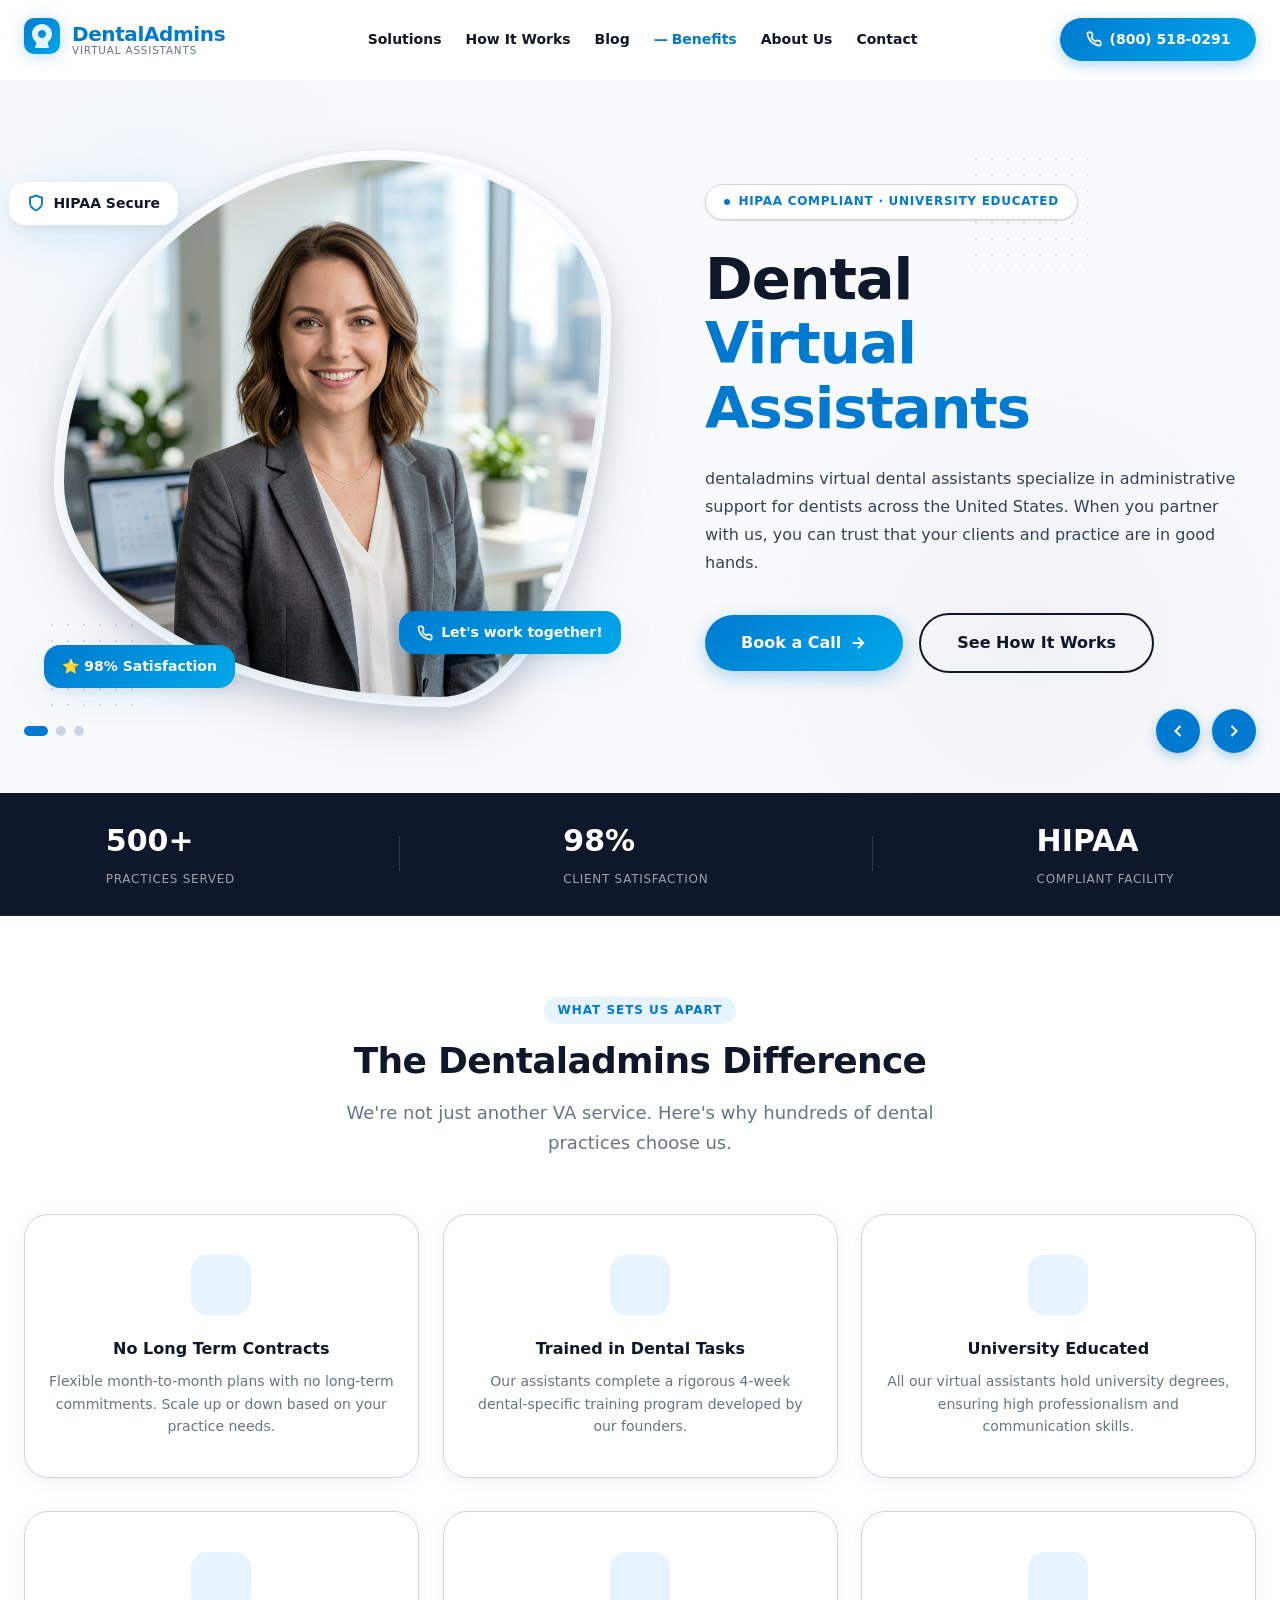
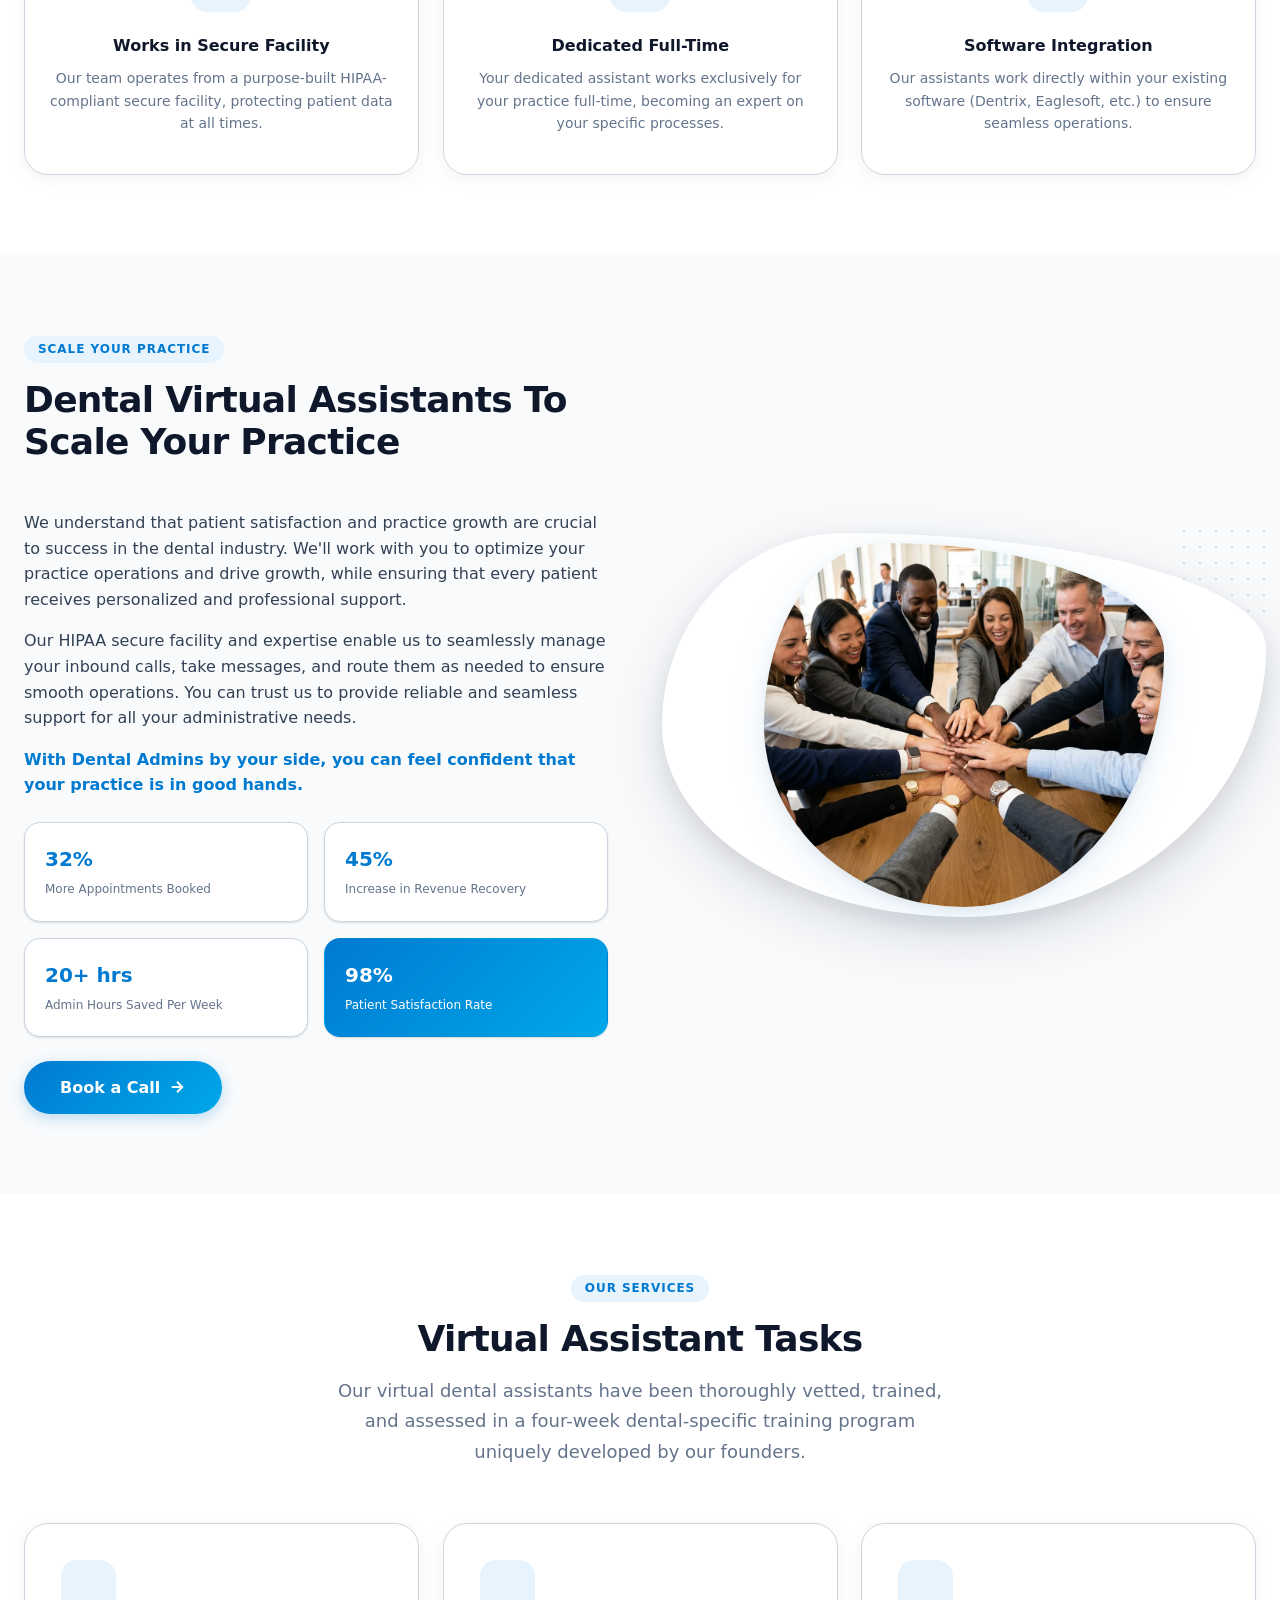
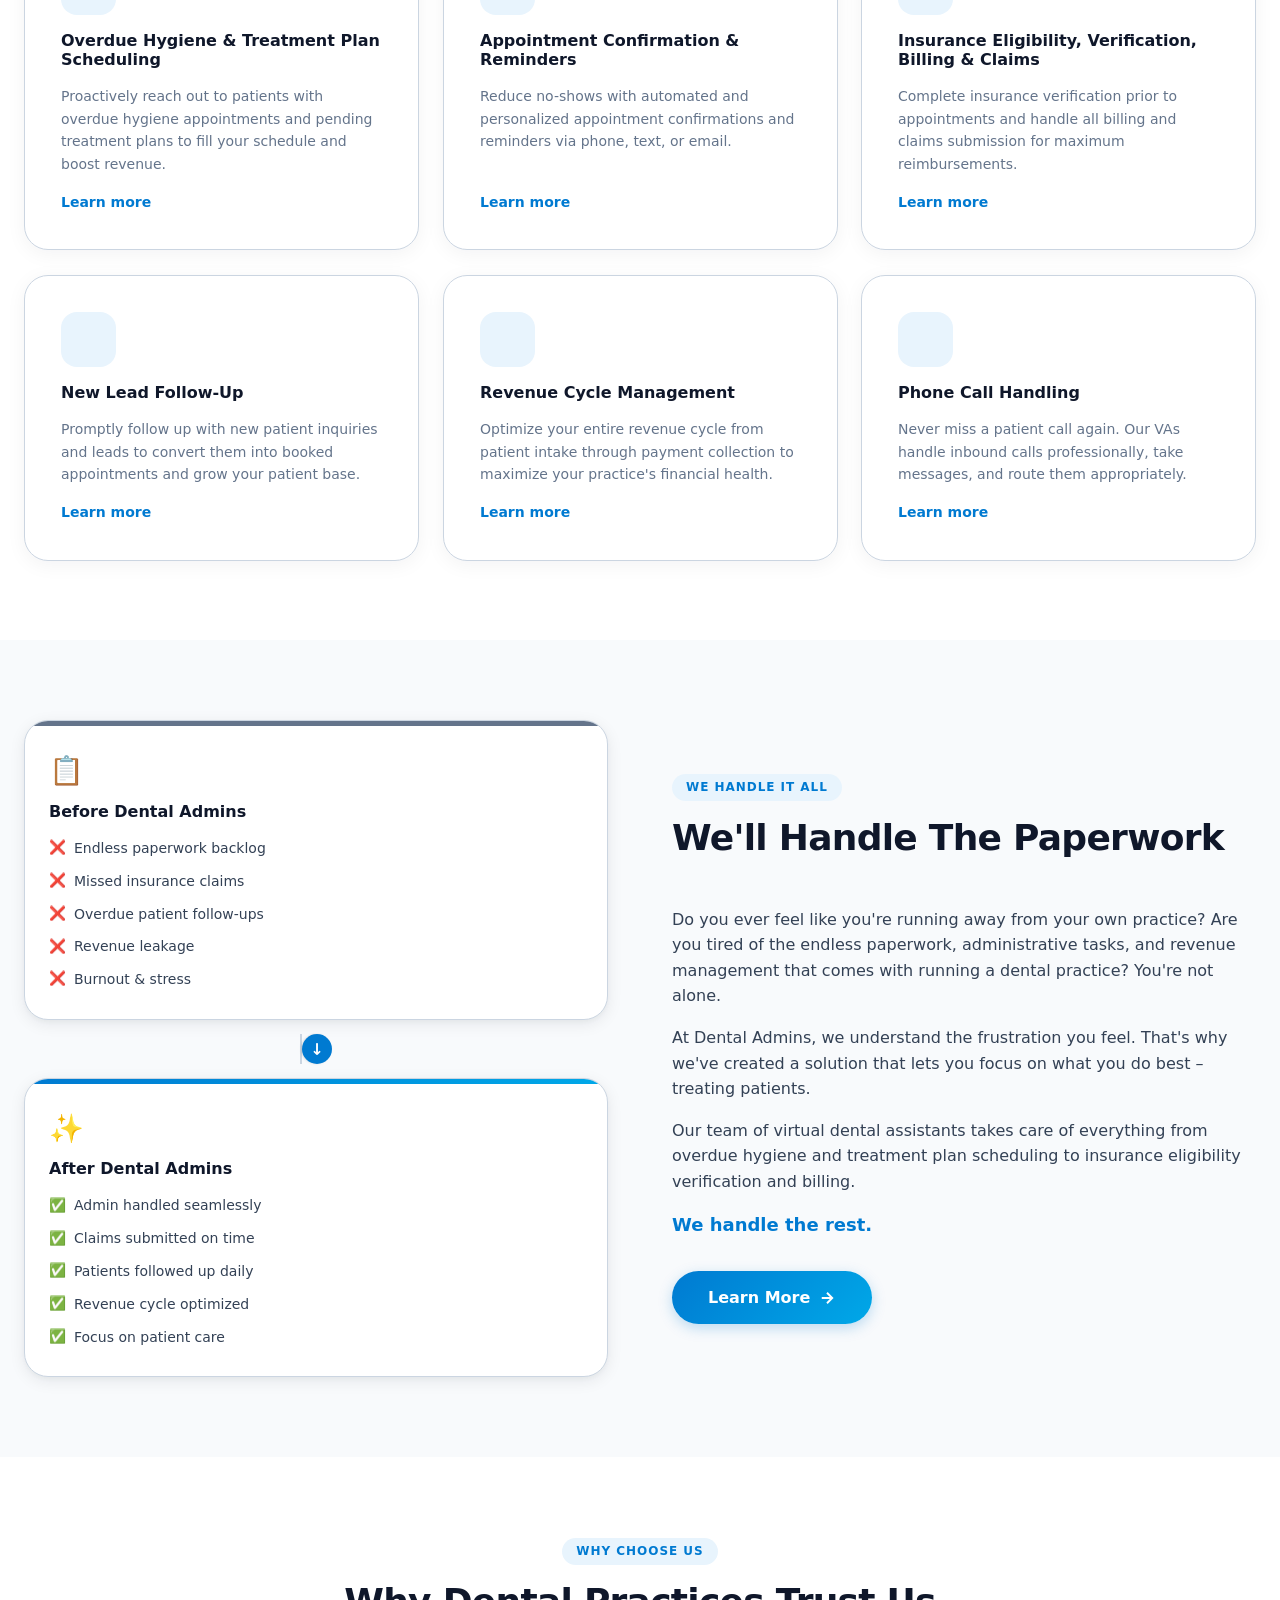
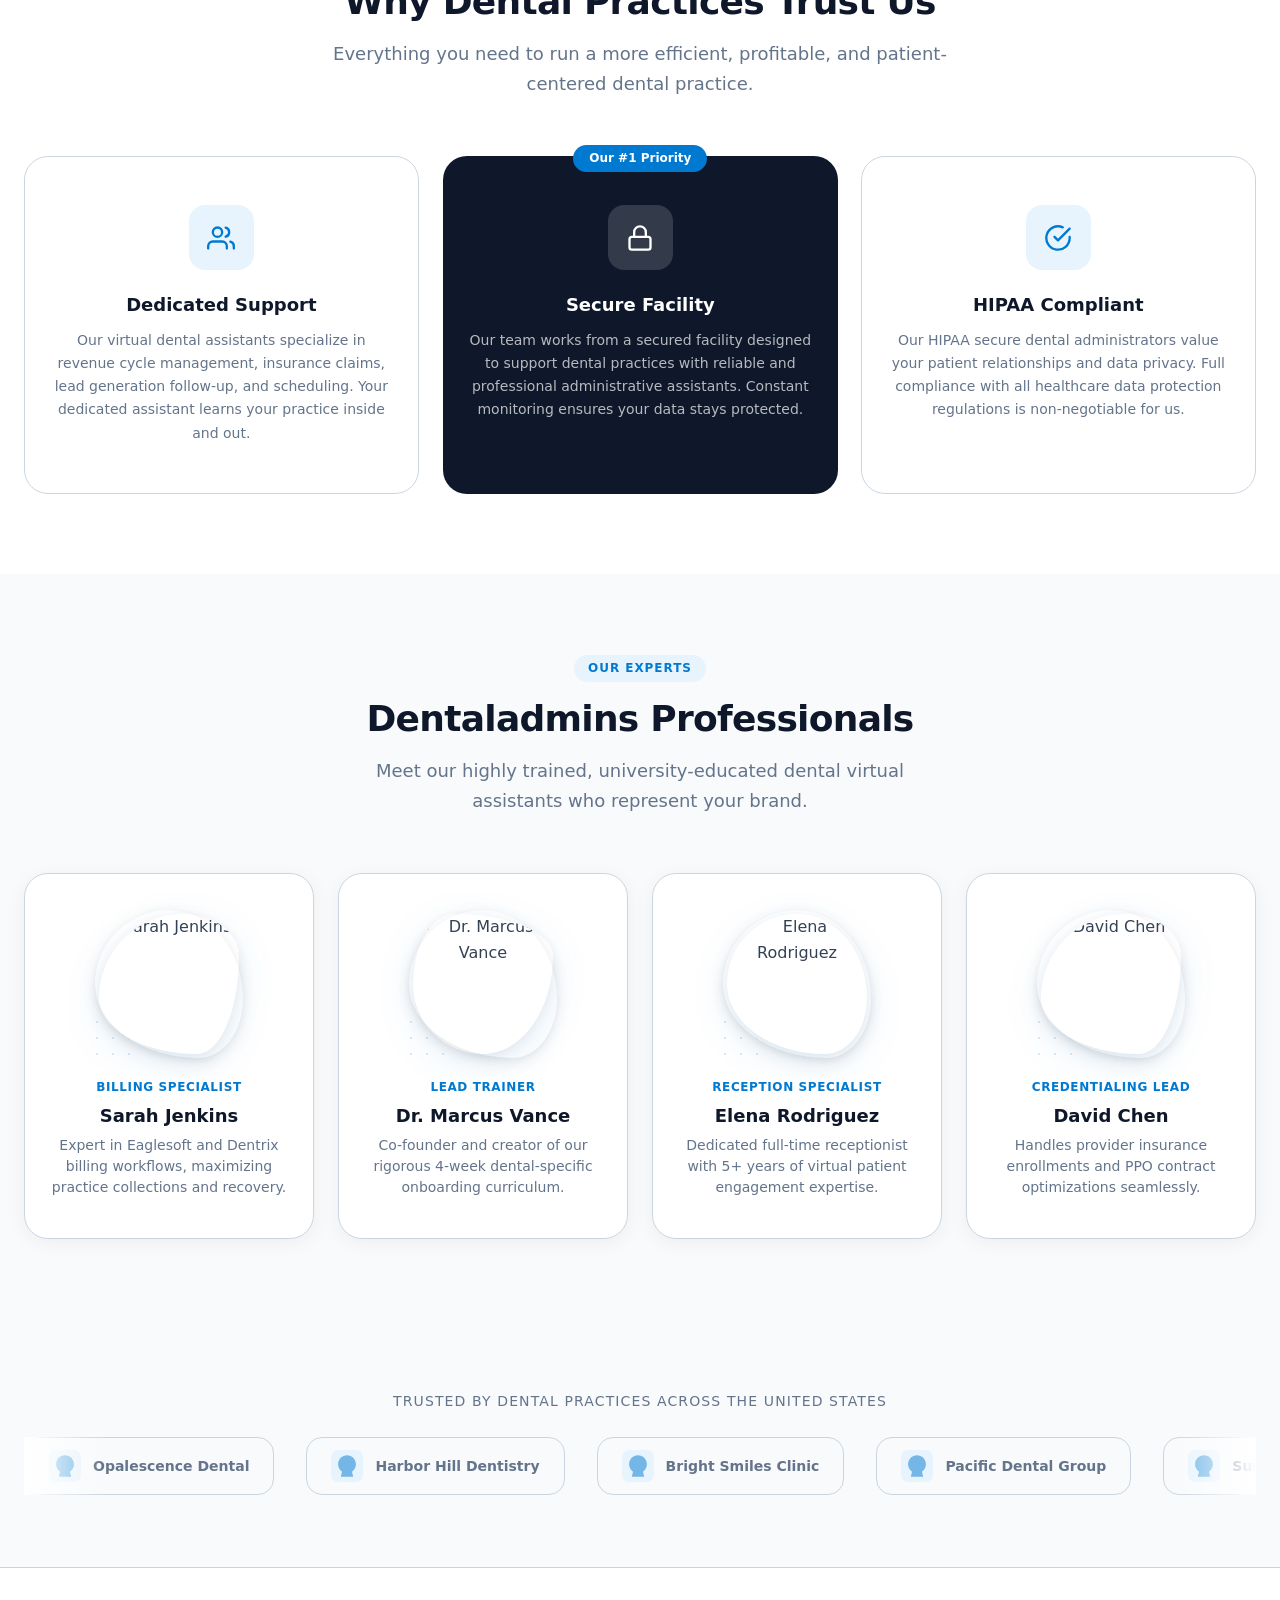
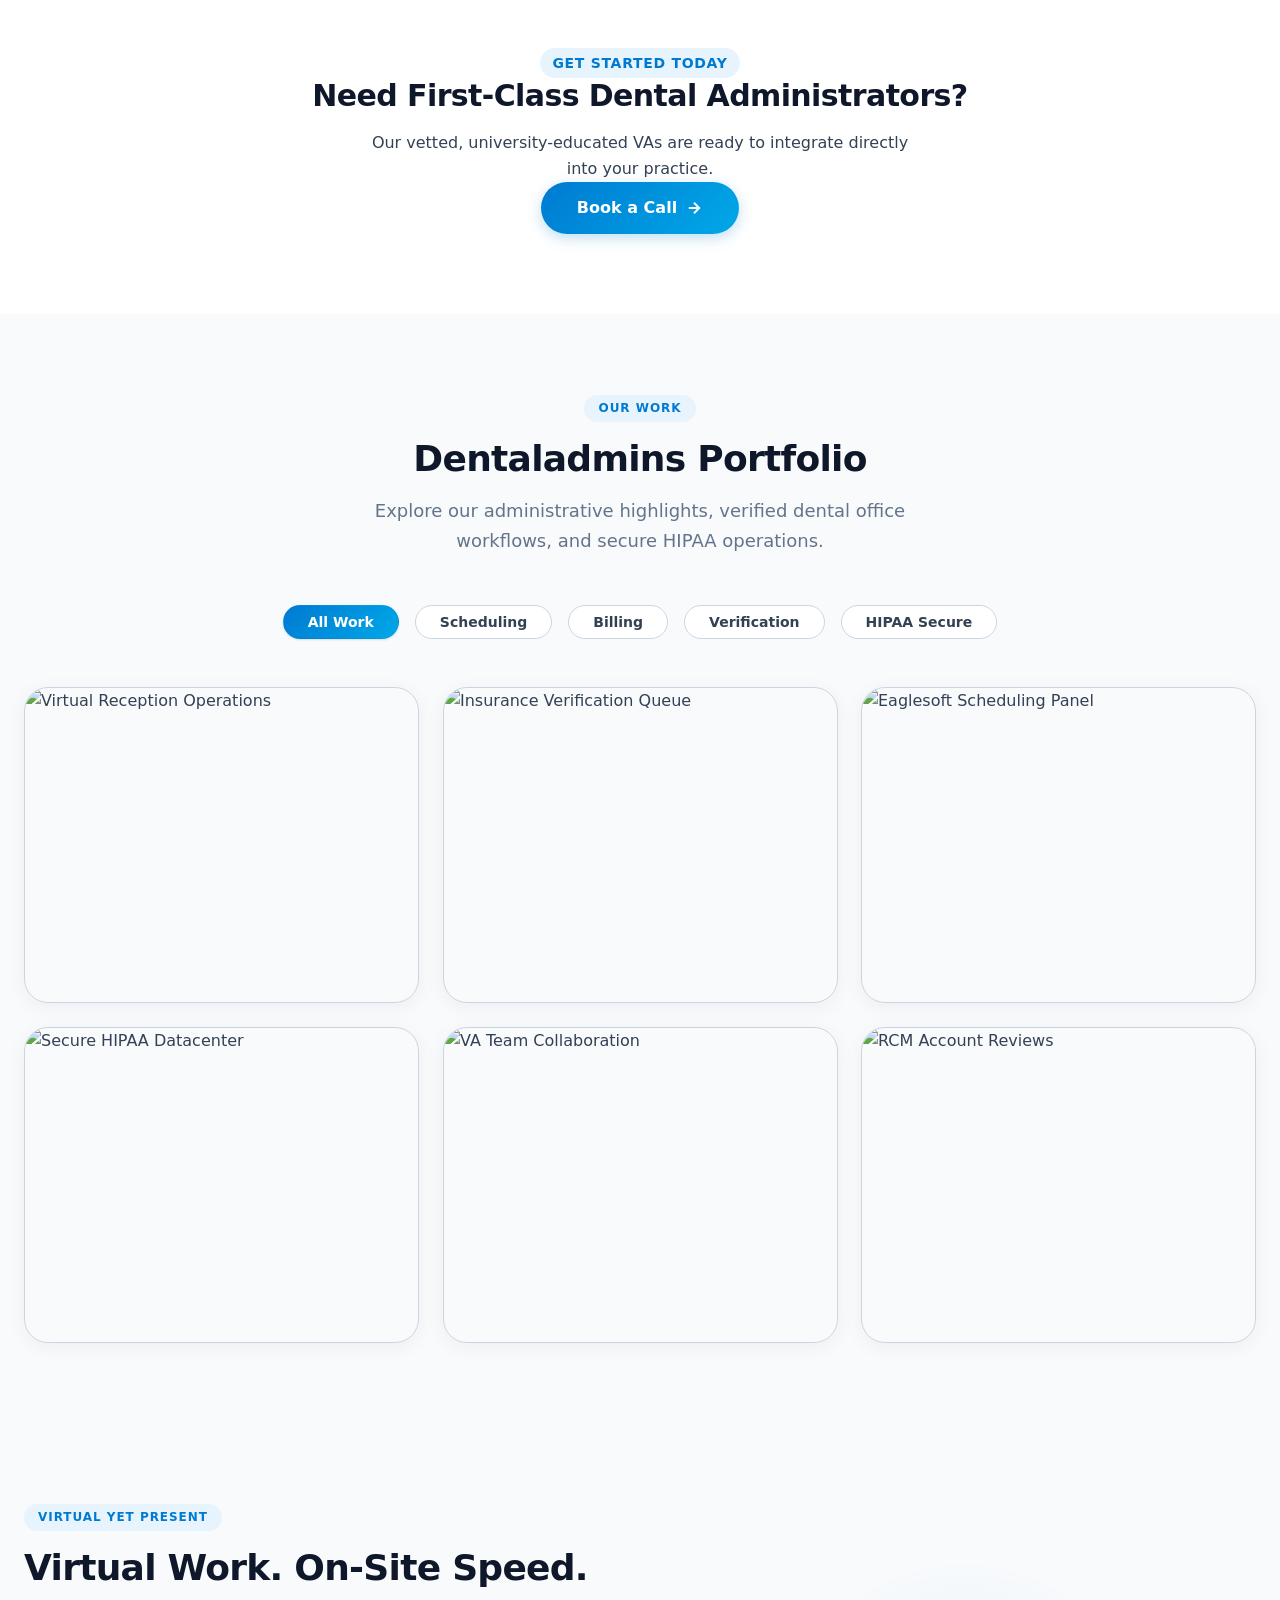
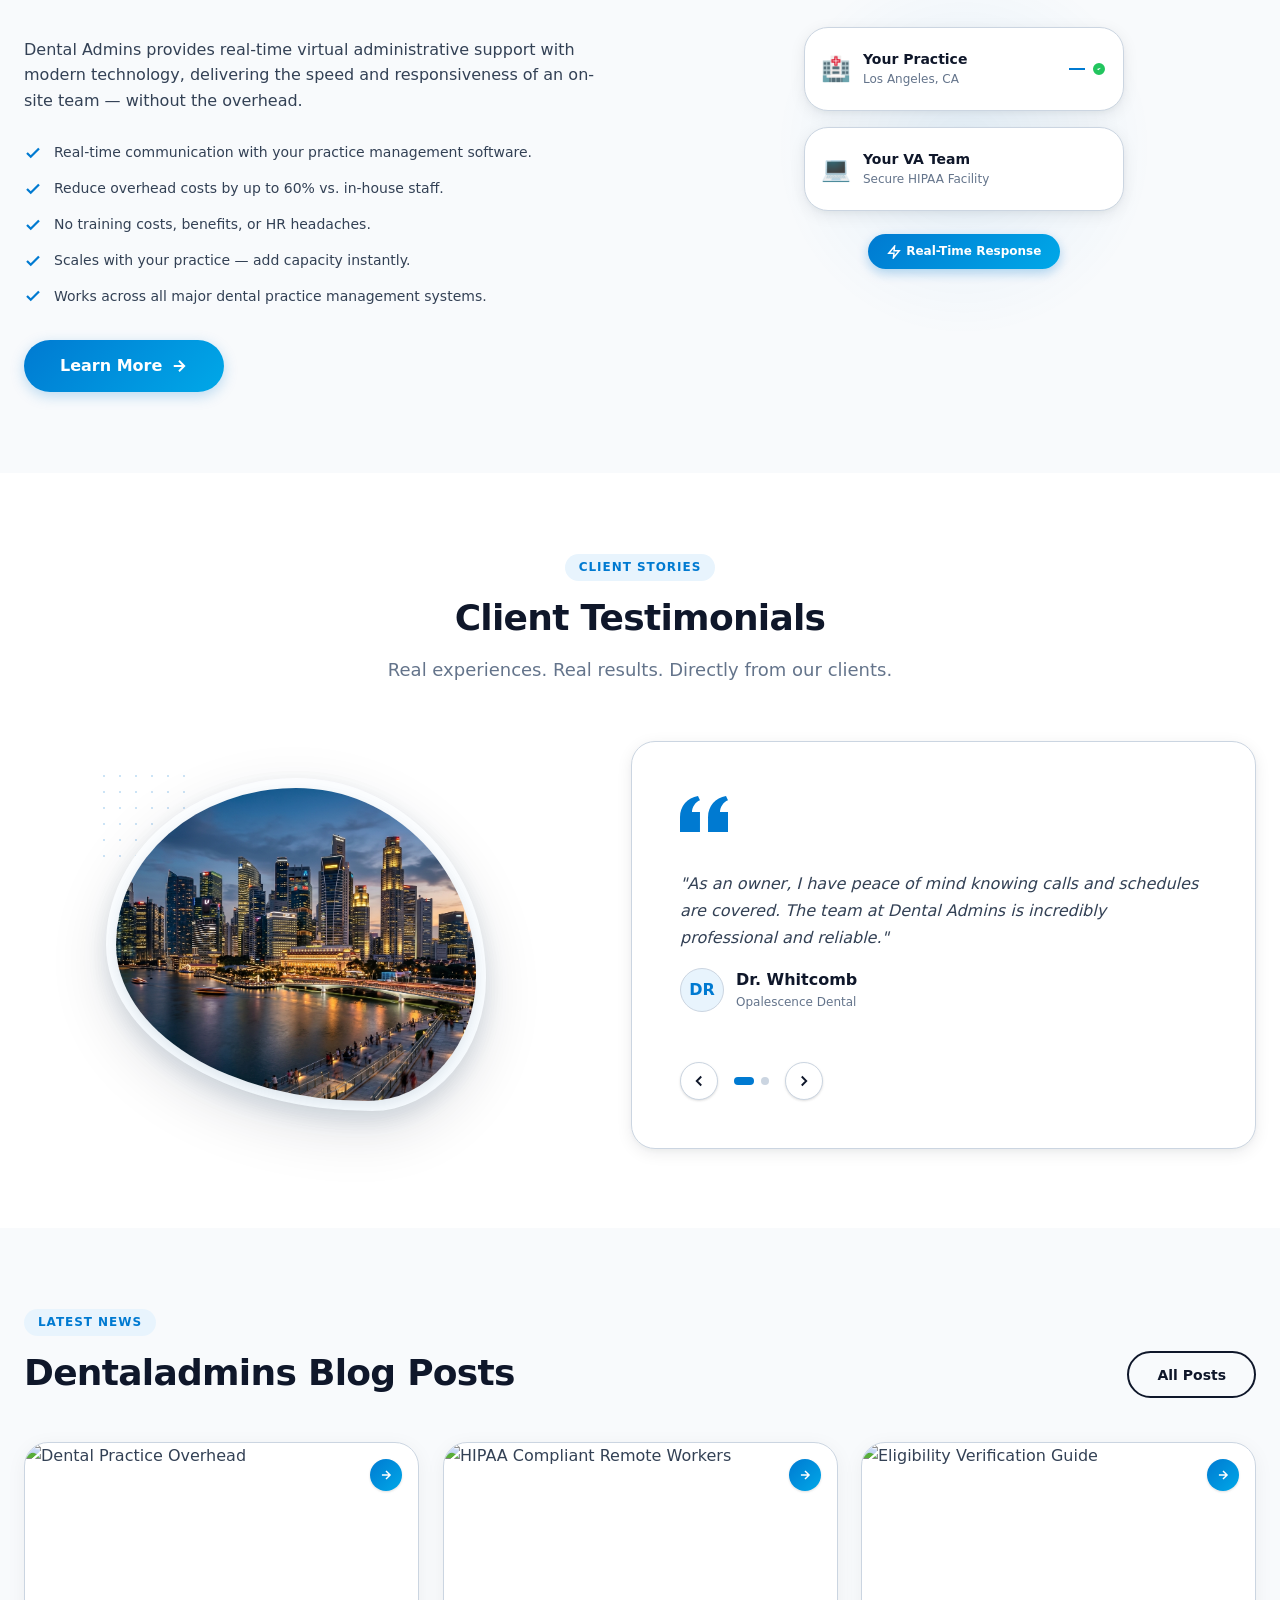
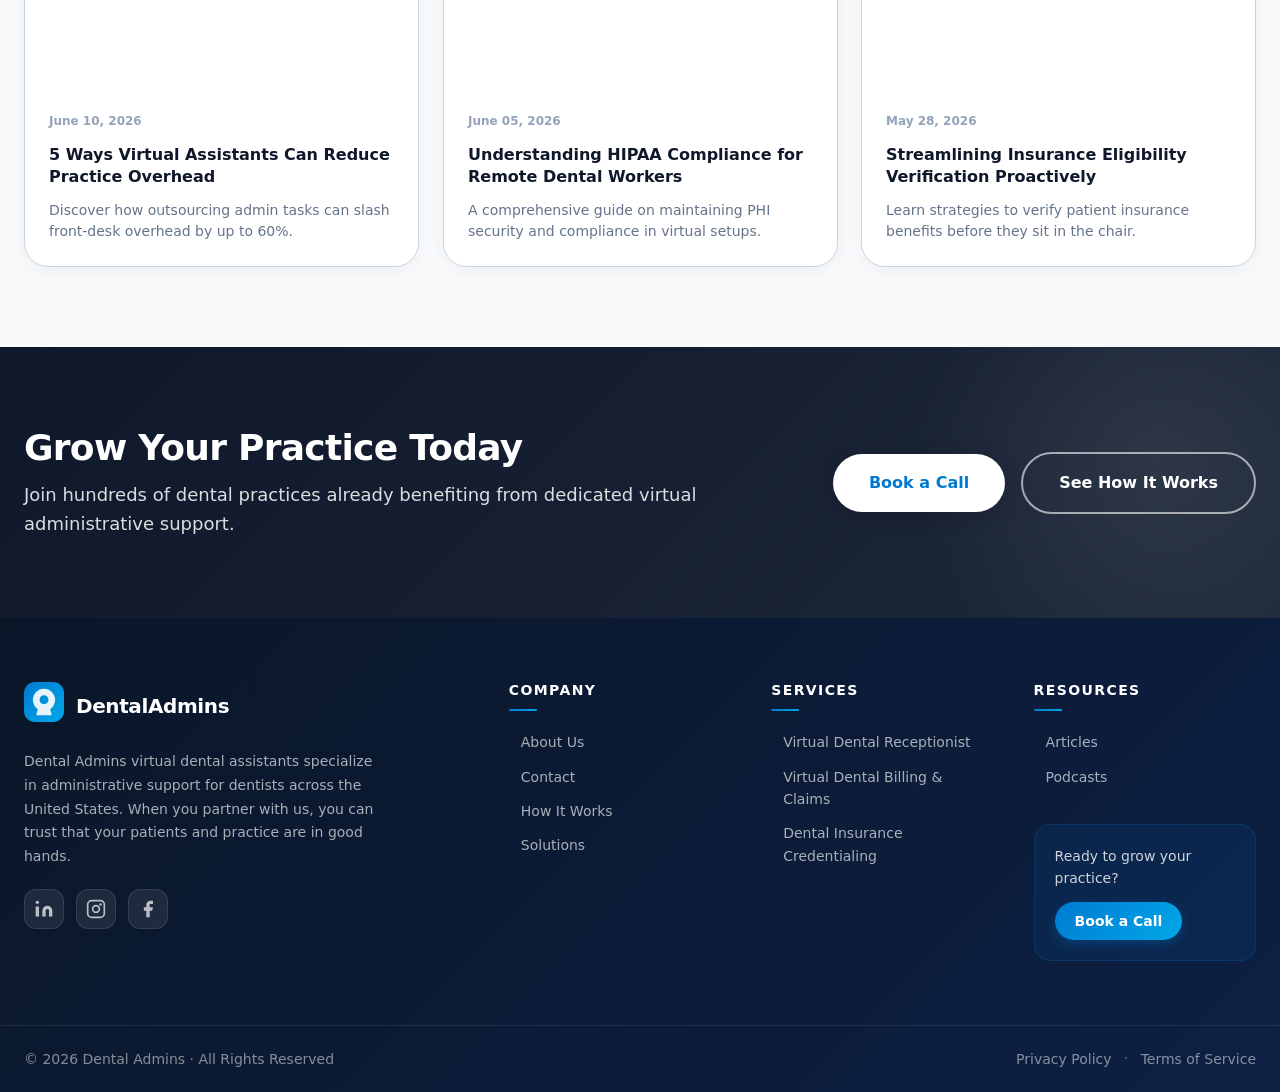
==== index.html @ 6d635f93 "Add files via upload" ====
<!DOCTYPE html><html lang="en" data-beasties-container><head>
  <meta charset="utf-8">
  <title>Dental Virtual Assistants for US Dental Practices | Dental Admins</title>
  <base href="/">
  <meta name="viewport" content="width=device-width, initial-scale=1">
  <meta name="description" content="Dental Admins provides HIPAA-compliant virtual dental assistants specializing in administrative support, insurance billing, scheduling, and revenue cycle management for dentists across the United States.">
  <meta name="robots" content="index, follow">
  <meta name="theme-color" content="#007ad1">

  <!-- Open Graph -->
  <meta property="og:site_name" content="Dental Admins">
  <meta property="og:type" content="website">
  <meta property="og:locale" content="en_US">

  <!-- Favicon -->
  <link rel="icon" type="image/x-icon" href="favicon.ico">
  <link rel="apple-touch-icon" href="favicon.ico">

  <!-- Preconnect for Google Fonts -->
  <link rel="preconnect" href="https://fonts.googleapis.com">
  <link rel="preconnect" href="https://fonts.gstatic.com" crossorigin>
<style>@font-face{font-family:Inter;font-style:normal;font-weight:300;font-display:swap;src:url(https://fonts.gstatic.com/s/inter/v20/UcC73FwrK3iLTeHuS_nVMrMxCp50SjIa2JL7SUc.woff2) format("woff2");unicode-range:U+0460-052F,U+1C80-1C8A,U+20B4,U+2DE0-2DFF,U+A640-A69F,U+FE2E-FE2F}@font-face{font-family:Inter;font-style:normal;font-weight:300;font-display:swap;src:url(https://fonts.gstatic.com/s/inter/v20/UcC73FwrK3iLTeHuS_nVMrMxCp50SjIa0ZL7SUc.woff2) format("woff2");unicode-range:U+0301,U+0400-045F,U+0490-0491,U+04B0-04B1,U+2116}@font-face{font-family:Inter;font-style:normal;font-weight:300;font-display:swap;src:url(https://fonts.gstatic.com/s/inter/v20/UcC73FwrK3iLTeHuS_nVMrMxCp50SjIa2ZL7SUc.woff2) format("woff2");unicode-range:U+1F00-1FFF}@font-face{font-family:Inter;font-style:normal;font-weight:300;font-display:swap;src:url(https://fonts.gstatic.com/s/inter/v20/UcC73FwrK3iLTeHuS_nVMrMxCp50SjIa1pL7SUc.woff2) format("woff2");unicode-range:U+0370-0377,U+037A-037F,U+0384-038A,U+038C,U+038E-03A1,U+03A3-03FF}@font-face{font-family:Inter;font-style:normal;font-weight:300;font-display:swap;src:url(https://fonts.gstatic.com/s/inter/v20/UcC73FwrK3iLTeHuS_nVMrMxCp50SjIa2pL7SUc.woff2) format("woff2");unicode-range:U+0102-0103,U+0110-0111,U+0128-0129,U+0168-0169,U+01A0-01A1,U+01AF-01B0,U+0300-0301,U+0303-0304,U+0308-0309,U+0323,U+0329,U+1EA0-1EF9,U+20AB}@font-face{font-family:Inter;font-style:normal;font-weight:300;font-display:swap;src:url(https://fonts.gstatic.com/s/inter/v20/UcC73FwrK3iLTeHuS_nVMrMxCp50SjIa25L7SUc.woff2) format("woff2");unicode-range:U+0100-02BA,U+02BD-02C5,U+02C7-02CC,U+02CE-02D7,U+02DD-02FF,U+0304,U+0308,U+0329,U+1D00-1DBF,U+1E00-1E9F,U+1EF2-1EFF,U+2020,U+20A0-20AB,U+20AD-20C0,U+2113,U+2C60-2C7F,U+A720-A7FF}@font-face{font-family:Inter;font-style:normal;font-weight:300;font-display:swap;src:url(https://fonts.gstatic.com/s/inter/v20/UcC73FwrK3iLTeHuS_nVMrMxCp50SjIa1ZL7.woff2) format("woff2");unicode-range:U+0000-00FF,U+0131,U+0152-0153,U+02BB-02BC,U+02C6,U+02DA,U+02DC,U+0304,U+0308,U+0329,U+2000-206F,U+20AC,U+2122,U+2191,U+2193,U+2212,U+2215,U+FEFF,U+FFFD}@font-face{font-family:Inter;font-style:normal;font-weight:400;font-display:swap;src:url(https://fonts.gstatic.com/s/inter/v20/UcC73FwrK3iLTeHuS_nVMrMxCp50SjIa2JL7SUc.woff2) format("woff2");unicode-range:U+0460-052F,U+1C80-1C8A,U+20B4,U+2DE0-2DFF,U+A640-A69F,U+FE2E-FE2F}@font-face{font-family:Inter;font-style:normal;font-weight:400;font-display:swap;src:url(https://fonts.gstatic.com/s/inter/v20/UcC73FwrK3iLTeHuS_nVMrMxCp50SjIa0ZL7SUc.woff2) format("woff2");unicode-range:U+0301,U+0400-045F,U+0490-0491,U+04B0-04B1,U+2116}@font-face{font-family:Inter;font-style:normal;font-weight:400;font-display:swap;src:url(https://fonts.gstatic.com/s/inter/v20/UcC73FwrK3iLTeHuS_nVMrMxCp50SjIa2ZL7SUc.woff2) format("woff2");unicode-range:U+1F00-1FFF}@font-face{font-family:Inter;font-style:normal;font-weight:400;font-display:swap;src:url(https://fonts.gstatic.com/s/inter/v20/UcC73FwrK3iLTeHuS_nVMrMxCp50SjIa1pL7SUc.woff2) format("woff2");unicode-range:U+0370-0377,U+037A-037F,U+0384-038A,U+038C,U+038E-03A1,U+03A3-03FF}@font-face{font-family:Inter;font-style:normal;font-weight:400;font-display:swap;src:url(https://fonts.gstatic.com/s/inter/v20/UcC73FwrK3iLTeHuS_nVMrMxCp50SjIa2pL7SUc.woff2) format("woff2");unicode-range:U+0102-0103,U+0110-0111,U+0128-0129,U+0168-0169,U+01A0-01A1,U+01AF-01B0,U+0300-0301,U+0303-0304,U+0308-0309,U+0323,U+0329,U+1EA0-1EF9,U+20AB}@font-face{font-family:Inter;font-style:normal;font-weight:400;font-display:swap;src:url(https://fonts.gstatic.com/s/inter/v20/UcC73FwrK3iLTeHuS_nVMrMxCp50SjIa25L7SUc.woff2) format("woff2");unicode-range:U+0100-02BA,U+02BD-02C5,U+02C7-02CC,U+02CE-02D7,U+02DD-02FF,U+0304,U+0308,U+0329,U+1D00-1DBF,U+1E00-1E9F,U+1EF2-1EFF,U+2020,U+20A0-20AB,U+20AD-20C0,U+2113,U+2C60-2C7F,U+A720-A7FF}@font-face{font-family:Inter;font-style:normal;font-weight:400;font-display:swap;src:url(https://fonts.gstatic.com/s/inter/v20/UcC73FwrK3iLTeHuS_nVMrMxCp50SjIa1ZL7.woff2) format("woff2");unicode-range:U+0000-00FF,U+0131,U+0152-0153,U+02BB-02BC,U+02C6,U+02DA,U+02DC,U+0304,U+0308,U+0329,U+2000-206F,U+20AC,U+2122,U+2191,U+2193,U+2212,U+2215,U+FEFF,U+FFFD}@font-face{font-family:Inter;font-style:normal;font-weight:500;font-display:swap;src:url(https://fonts.gstatic.com/s/inter/v20/UcC73FwrK3iLTeHuS_nVMrMxCp50SjIa2JL7SUc.woff2) format("woff2");unicode-range:U+0460-052F,U+1C80-1C8A,U+20B4,U+2DE0-2DFF,U+A640-A69F,U+FE2E-FE2F}@font-face{font-family:Inter;font-style:normal;font-weight:500;font-display:swap;src:url(https://fonts.gstatic.com/s/inter/v20/UcC73FwrK3iLTeHuS_nVMrMxCp50SjIa0ZL7SUc.woff2) format("woff2");unicode-range:U+0301,U+0400-045F,U+0490-0491,U+04B0-04B1,U+2116}@font-face{font-family:Inter;font-style:normal;font-weight:500;font-display:swap;src:url(https://fonts.gstatic.com/s/inter/v20/UcC73FwrK3iLTeHuS_nVMrMxCp50SjIa2ZL7SUc.woff2) format("woff2");unicode-range:U+1F00-1FFF}@font-face{font-family:Inter;font-style:normal;font-weight:500;font-display:swap;src:url(https://fonts.gstatic.com/s/inter/v20/UcC73FwrK3iLTeHuS_nVMrMxCp50SjIa1pL7SUc.woff2) format("woff2");unicode-range:U+0370-0377,U+037A-037F,U+0384-038A,U+038C,U+038E-03A1,U+03A3-03FF}@font-face{font-family:Inter;font-style:normal;font-weight:500;font-display:swap;src:url(https://fonts.gstatic.com/s/inter/v20/UcC73FwrK3iLTeHuS_nVMrMxCp50SjIa2pL7SUc.woff2) format("woff2");unicode-range:U+0102-0103,U+0110-0111,U+0128-0129,U+0168-0169,U+01A0-01A1,U+01AF-01B0,U+0300-0301,U+0303-0304,U+0308-0309,U+0323,U+0329,U+1EA0-1EF9,U+20AB}@font-face{font-family:Inter;font-style:normal;font-weight:500;font-display:swap;src:url(https://fonts.gstatic.com/s/inter/v20/UcC73FwrK3iLTeHuS_nVMrMxCp50SjIa25L7SUc.woff2) format("woff2");unicode-range:U+0100-02BA,U+02BD-02C5,U+02C7-02CC,U+02CE-02D7,U+02DD-02FF,U+0304,U+0308,U+0329,U+1D00-1DBF,U+1E00-1E9F,U+1EF2-1EFF,U+2020,U+20A0-20AB,U+20AD-20C0,U+2113,U+2C60-2C7F,U+A720-A7FF}@font-face{font-family:Inter;font-style:normal;font-weight:500;font-display:swap;src:url(https://fonts.gstatic.com/s/inter/v20/UcC73FwrK3iLTeHuS_nVMrMxCp50SjIa1ZL7.woff2) format("woff2");unicode-range:U+0000-00FF,U+0131,U+0152-0153,U+02BB-02BC,U+02C6,U+02DA,U+02DC,U+0304,U+0308,U+0329,U+2000-206F,U+20AC,U+2122,U+2191,U+2193,U+2212,U+2215,U+FEFF,U+FFFD}@font-face{font-family:Inter;font-style:normal;font-weight:600;font-display:swap;src:url(https://fonts.gstatic.com/s/inter/v20/UcC73FwrK3iLTeHuS_nVMrMxCp50SjIa2JL7SUc.woff2) format("woff2");unicode-range:U+0460-052F,U+1C80-1C8A,U+20B4,U+2DE0-2DFF,U+A640-A69F,U+FE2E-FE2F}@font-face{font-family:Inter;font-style:normal;font-weight:600;font-display:swap;src:url(https://fonts.gstatic.com/s/inter/v20/UcC73FwrK3iLTeHuS_nVMrMxCp50SjIa0ZL7SUc.woff2) format("woff2");unicode-range:U+0301,U+0400-045F,U+0490-0491,U+04B0-04B1,U+2116}@font-face{font-family:Inter;font-style:normal;font-weight:600;font-display:swap;src:url(https://fonts.gstatic.com/s/inter/v20/UcC73FwrK3iLTeHuS_nVMrMxCp50SjIa2ZL7SUc.woff2) format("woff2");unicode-range:U+1F00-1FFF}@font-face{font-family:Inter;font-style:normal;font-weight:600;font-display:swap;src:url(https://fonts.gstatic.com/s/inter/v20/UcC73FwrK3iLTeHuS_nVMrMxCp50SjIa1pL7SUc.woff2) format("woff2");unicode-range:U+0370-0377,U+037A-037F,U+0384-038A,U+038C,U+038E-03A1,U+03A3-03FF}@font-face{font-family:Inter;font-style:normal;font-weight:600;font-display:swap;src:url(https://fonts.gstatic.com/s/inter/v20/UcC73FwrK3iLTeHuS_nVMrMxCp50SjIa2pL7SUc.woff2) format("woff2");unicode-range:U+0102-0103,U+0110-0111,U+0128-0129,U+0168-0169,U+01A0-01A1,U+01AF-01B0,U+0300-0301,U+0303-0304,U+0308-0309,U+0323,U+0329,U+1EA0-1EF9,U+20AB}@font-face{font-family:Inter;font-style:normal;font-weight:600;font-display:swap;src:url(https://fonts.gstatic.com/s/inter/v20/UcC73FwrK3iLTeHuS_nVMrMxCp50SjIa25L7SUc.woff2) format("woff2");unicode-range:U+0100-02BA,U+02BD-02C5,U+02C7-02CC,U+02CE-02D7,U+02DD-02FF,U+0304,U+0308,U+0329,U+1D00-1DBF,U+1E00-1E9F,U+1EF2-1EFF,U+2020,U+20A0-20AB,U+20AD-20C0,U+2113,U+2C60-2C7F,U+A720-A7FF}@font-face{font-family:Inter;font-style:normal;font-weight:600;font-display:swap;src:url(https://fonts.gstatic.com/s/inter/v20/UcC73FwrK3iLTeHuS_nVMrMxCp50SjIa1ZL7.woff2) format("woff2");unicode-range:U+0000-00FF,U+0131,U+0152-0153,U+02BB-02BC,U+02C6,U+02DA,U+02DC,U+0304,U+0308,U+0329,U+2000-206F,U+20AC,U+2122,U+2191,U+2193,U+2212,U+2215,U+FEFF,U+FFFD}@font-face{font-family:Inter;font-style:normal;font-weight:700;font-display:swap;src:url(https://fonts.gstatic.com/s/inter/v20/UcC73FwrK3iLTeHuS_nVMrMxCp50SjIa2JL7SUc.woff2) format("woff2");unicode-range:U+0460-052F,U+1C80-1C8A,U+20B4,U+2DE0-2DFF,U+A640-A69F,U+FE2E-FE2F}@font-face{font-family:Inter;font-style:normal;font-weight:700;font-display:swap;src:url(https://fonts.gstatic.com/s/inter/v20/UcC73FwrK3iLTeHuS_nVMrMxCp50SjIa0ZL7SUc.woff2) format("woff2");unicode-range:U+0301,U+0400-045F,U+0490-0491,U+04B0-04B1,U+2116}@font-face{font-family:Inter;font-style:normal;font-weight:700;font-display:swap;src:url(https://fonts.gstatic.com/s/inter/v20/UcC73FwrK3iLTeHuS_nVMrMxCp50SjIa2ZL7SUc.woff2) format("woff2");unicode-range:U+1F00-1FFF}@font-face{font-family:Inter;font-style:normal;font-weight:700;font-display:swap;src:url(https://fonts.gstatic.com/s/inter/v20/UcC73FwrK3iLTeHuS_nVMrMxCp50SjIa1pL7SUc.woff2) format("woff2");unicode-range:U+0370-0377,U+037A-037F,U+0384-038A,U+038C,U+038E-03A1,U+03A3-03FF}@font-face{font-family:Inter;font-style:normal;font-weight:700;font-display:swap;src:url(https://fonts.gstatic.com/s/inter/v20/UcC73FwrK3iLTeHuS_nVMrMxCp50SjIa2pL7SUc.woff2) format("woff2");unicode-range:U+0102-0103,U+0110-0111,U+0128-0129,U+0168-0169,U+01A0-01A1,U+01AF-01B0,U+0300-0301,U+0303-0304,U+0308-0309,U+0323,U+0329,U+1EA0-1EF9,U+20AB}@font-face{font-family:Inter;font-style:normal;font-weight:700;font-display:swap;src:url(https://fonts.gstatic.com/s/inter/v20/UcC73FwrK3iLTeHuS_nVMrMxCp50SjIa25L7SUc.woff2) format("woff2");unicode-range:U+0100-02BA,U+02BD-02C5,U+02C7-02CC,U+02CE-02D7,U+02DD-02FF,U+0304,U+0308,U+0329,U+1D00-1DBF,U+1E00-1E9F,U+1EF2-1EFF,U+2020,U+20A0-20AB,U+20AD-20C0,U+2113,U+2C60-2C7F,U+A720-A7FF}@font-face{font-family:Inter;font-style:normal;font-weight:700;font-display:swap;src:url(https://fonts.gstatic.com/s/inter/v20/UcC73FwrK3iLTeHuS_nVMrMxCp50SjIa1ZL7.woff2) format("woff2");unicode-range:U+0000-00FF,U+0131,U+0152-0153,U+02BB-02BC,U+02C6,U+02DA,U+02DC,U+0304,U+0308,U+0329,U+2000-206F,U+20AC,U+2122,U+2191,U+2193,U+2212,U+2215,U+FEFF,U+FFFD}@font-face{font-family:Inter;font-style:normal;font-weight:800;font-display:swap;src:url(https://fonts.gstatic.com/s/inter/v20/UcC73FwrK3iLTeHuS_nVMrMxCp50SjIa2JL7SUc.woff2) format("woff2");unicode-range:U+0460-052F,U+1C80-1C8A,U+20B4,U+2DE0-2DFF,U+A640-A69F,U+FE2E-FE2F}@font-face{font-family:Inter;font-style:normal;font-weight:800;font-display:swap;src:url(https://fonts.gstatic.com/s/inter/v20/UcC73FwrK3iLTeHuS_nVMrMxCp50SjIa0ZL7SUc.woff2) format("woff2");unicode-range:U+0301,U+0400-045F,U+0490-0491,U+04B0-04B1,U+2116}@font-face{font-family:Inter;font-style:normal;font-weight:800;font-display:swap;src:url(https://fonts.gstatic.com/s/inter/v20/UcC73FwrK3iLTeHuS_nVMrMxCp50SjIa2ZL7SUc.woff2) format("woff2");unicode-range:U+1F00-1FFF}@font-face{font-family:Inter;font-style:normal;font-weight:800;font-display:swap;src:url(https://fonts.gstatic.com/s/inter/v20/UcC73FwrK3iLTeHuS_nVMrMxCp50SjIa1pL7SUc.woff2) format("woff2");unicode-range:U+0370-0377,U+037A-037F,U+0384-038A,U+038C,U+038E-03A1,U+03A3-03FF}@font-face{font-family:Inter;font-style:normal;font-weight:800;font-display:swap;src:url(https://fonts.gstatic.com/s/inter/v20/UcC73FwrK3iLTeHuS_nVMrMxCp50SjIa2pL7SUc.woff2) format("woff2");unicode-range:U+0102-0103,U+0110-0111,U+0128-0129,U+0168-0169,U+01A0-01A1,U+01AF-01B0,U+0300-0301,U+0303-0304,U+0308-0309,U+0323,U+0329,U+1EA0-1EF9,U+20AB}@font-face{font-family:Inter;font-style:normal;font-weight:800;font-display:swap;src:url(https://fonts.gstatic.com/s/inter/v20/UcC73FwrK3iLTeHuS_nVMrMxCp50SjIa25L7SUc.woff2) format("woff2");unicode-range:U+0100-02BA,U+02BD-02C5,U+02C7-02CC,U+02CE-02D7,U+02DD-02FF,U+0304,U+0308,U+0329,U+1D00-1DBF,U+1E00-1E9F,U+1EF2-1EFF,U+2020,U+20A0-20AB,U+20AD-20C0,U+2113,U+2C60-2C7F,U+A720-A7FF}@font-face{font-family:Inter;font-style:normal;font-weight:800;font-display:swap;src:url(https://fonts.gstatic.com/s/inter/v20/UcC73FwrK3iLTeHuS_nVMrMxCp50SjIa1ZL7.woff2) format("woff2");unicode-range:U+0000-00FF,U+0131,U+0152-0153,U+02BB-02BC,U+02C6,U+02DA,U+02DC,U+0304,U+0308,U+0329,U+2000-206F,U+20AC,U+2122,U+2191,U+2193,U+2212,U+2215,U+FEFF,U+FFFD}@font-face{font-family:Inter;font-style:normal;font-weight:900;font-display:swap;src:url(https://fonts.gstatic.com/s/inter/v20/UcC73FwrK3iLTeHuS_nVMrMxCp50SjIa2JL7SUc.woff2) format("woff2");unicode-range:U+0460-052F,U+1C80-1C8A,U+20B4,U+2DE0-2DFF,U+A640-A69F,U+FE2E-FE2F}@font-face{font-family:Inter;font-style:normal;font-weight:900;font-display:swap;src:url(https://fonts.gstatic.com/s/inter/v20/UcC73FwrK3iLTeHuS_nVMrMxCp50SjIa0ZL7SUc.woff2) format("woff2");unicode-range:U+0301,U+0400-045F,U+0490-0491,U+04B0-04B1,U+2116}@font-face{font-family:Inter;font-style:normal;font-weight:900;font-display:swap;src:url(https://fonts.gstatic.com/s/inter/v20/UcC73FwrK3iLTeHuS_nVMrMxCp50SjIa2ZL7SUc.woff2) format("woff2");unicode-range:U+1F00-1FFF}@font-face{font-family:Inter;font-style:normal;font-weight:900;font-display:swap;src:url(https://fonts.gstatic.com/s/inter/v20/UcC73FwrK3iLTeHuS_nVMrMxCp50SjIa1pL7SUc.woff2) format("woff2");unicode-range:U+0370-0377,U+037A-037F,U+0384-038A,U+038C,U+038E-03A1,U+03A3-03FF}@font-face{font-family:Inter;font-style:normal;font-weight:900;font-display:swap;src:url(https://fonts.gstatic.com/s/inter/v20/UcC73FwrK3iLTeHuS_nVMrMxCp50SjIa2pL7SUc.woff2) format("woff2");unicode-range:U+0102-0103,U+0110-0111,U+0128-0129,U+0168-0169,U+01A0-01A1,U+01AF-01B0,U+0300-0301,U+0303-0304,U+0308-0309,U+0323,U+0329,U+1EA0-1EF9,U+20AB}@font-face{font-family:Inter;font-style:normal;font-weight:900;font-display:swap;src:url(https://fonts.gstatic.com/s/inter/v20/UcC73FwrK3iLTeHuS_nVMrMxCp50SjIa25L7SUc.woff2) format("woff2");unicode-range:U+0100-02BA,U+02BD-02C5,U+02C7-02CC,U+02CE-02D7,U+02DD-02FF,U+0304,U+0308,U+0329,U+1D00-1DBF,U+1E00-1E9F,U+1EF2-1EFF,U+2020,U+20A0-20AB,U+20AD-20C0,U+2113,U+2C60-2C7F,U+A720-A7FF}@font-face{font-family:Inter;font-style:normal;font-weight:900;font-display:swap;src:url(https://fonts.gstatic.com/s/inter/v20/UcC73FwrK3iLTeHuS_nVMrMxCp50SjIa1ZL7.woff2) format("woff2");unicode-range:U+0000-00FF,U+0131,U+0152-0153,U+02BB-02BC,U+02C6,U+02DA,U+02DC,U+0304,U+0308,U+0329,U+2000-206F,U+20AC,U+2122,U+2191,U+2193,U+2212,U+2215,U+FEFF,U+FFFD}:root{--color-primary: #007ad1;--color-primary-dark: #005fa3;--color-primary-light: #e8f4fd;--color-secondary: #0f172a;--color-accent: #00a8e8;--color-teal: #0099cc;--color-white: #ffffff;--color-bg-light: #f8fafc;--color-bg-section: #f0f7ff;--color-border: #cbd5e1;--color-text-dark: #0f172a;--color-text-body: #334155;--color-text-muted: #64748b;--color-text-light: #94a3b8;--gradient-primary: linear-gradient(135deg, #007ad1 0%, #00a8e8 100%);--gradient-hero: linear-gradient(135deg, #0f172a 0%, #1e293b 100%);--gradient-card: linear-gradient(145deg, #ffffff 0%, #f0f7ff 100%);--font-family: "Inter", system-ui, -apple-system, sans-serif;--font-size-xs: .75rem;--font-size-sm: .875rem;--font-size-base: 1rem;--font-size-lg: 1.125rem;--font-size-xl: 1.25rem;--font-size-2xl: 1.5rem;--font-size-3xl: 1.875rem;--font-size-4xl: 2.25rem;--font-size-5xl: 3rem;--font-size-6xl: 3.75rem;--font-weight-regular: 400;--font-weight-medium: 500;--font-weight-semibold: 600;--font-weight-bold: 700;--font-weight-extrabold:800;--spacing-1: .25rem;--spacing-2: .5rem;--spacing-3: .75rem;--spacing-4: 1rem;--spacing-5: 1.25rem;--spacing-6: 1.5rem;--spacing-8: 2rem;--spacing-10: 2.5rem;--spacing-12: 3rem;--spacing-16: 4rem;--spacing-20: 5rem;--spacing-24: 6rem;--radius-sm: .375rem;--radius-md: .75rem;--radius-lg: 1rem;--radius-xl: 1.5rem;--radius-2xl: 2rem;--radius-full:9999px;--shadow-sm: 0 1px 3px rgba(0,0,0,.08), 0 1px 2px rgba(0,0,0,.06);--shadow-md: 0 4px 16px rgba(15, 23, 42, .08), 0 2px 6px rgba(0,0,0,.04);--shadow-lg: 0 10px 40px rgba(0, 122, 209, .1), 0 4px 12px rgba(0,0,0,.06);--shadow-xl: 0 20px 60px rgba(15, 23, 42, .12), 0 8px 24px rgba(0,0,0,.08);--shadow-card:0 4px 20px rgba(15, 23, 42, .05);--transition-fast: .15s ease;--transition-normal: .3s ease;--transition-slow: .5s ease;--container-max: 1280px;--container-padding: 1.5rem;--header-height: 80px;--z-header: 100;--z-dropdown: 200;--z-modal: 300;--z-toast: 400}*,*:before,*:after{box-sizing:border-box;margin:0;padding:0}html{scroll-behavior:smooth;font-size:16px;-webkit-text-size-adjust:100%;overflow-x:hidden}body{font-family:var(--font-family);font-size:var(--font-size-base);font-weight:var(--font-weight-regular);color:var(--color-text-body);background-color:var(--color-white);line-height:1.6;-webkit-font-smoothing:antialiased;-moz-osx-font-smoothing:grayscale;overflow-x:hidden}img{max-width:100%;height:auto;display:block}a{color:inherit;text-decoration:none;transition:color var(--transition-fast)}ul{list-style:none}button{cursor:pointer;font-family:var(--font-family);border:none;background:none}h1,h2,h3,h4{font-family:var(--font-family);color:var(--color-text-dark);line-height:1.2;font-weight:var(--font-weight-bold)}.container{max-width:var(--container-max);margin:0 auto;padding:0 var(--container-padding);width:100%}.section{padding:var(--spacing-20) 0;overflow-x:hidden}.bg-white{background-color:var(--color-white)}.bg-light{background-color:var(--color-bg-light)}.bg-primary{background:var(--gradient-primary)}.text-center{text-align:center}.text-primary{color:var(--color-primary)}.flex-between{display:flex;align-items:center;justify-content:space-between}.badge{display:inline-flex;align-items:center;gap:var(--spacing-2);padding:var(--spacing-1) var(--spacing-3);background:var(--color-primary-light);color:var(--color-primary);border-radius:var(--radius-full);font-size:var(--font-size-sm);font-weight:var(--font-weight-semibold);letter-spacing:.05em;text-transform:uppercase}.reveal{opacity:0;will-change:transform,opacity;transition:opacity .8s cubic-bezier(.16,1,.3,1),transform .8s cubic-bezier(.16,1,.3,1)}.reveal.reveal-up{transform:translateY(40px)}.reveal.reveal-left{transform:translate(-50px)}.reveal.reveal-right{transform:translate(50px)}.reveal.reveal-scale{transform:scale(.92)}.reveal:not(.reveal-up):not(.reveal-down):not(.reveal-left):not(.reveal-right):not(.reveal-scale):not(.reveal-fade){transform:translateY(30px)}.reveal.revealed{opacity:1;transform:translate(0) scale(1)!important}.reveal-delay-1{transition-delay:.1s}.reveal-delay-2{transition-delay:.2s}.reveal-delay-3{transition-delay:.3s}.reveal-delay-4{transition-delay:.4s}.reveal-delay-5{transition-delay:.5s}.reveal-delay-6{transition-delay:.6s}@media(max-width:1024px){:root{--font-size-5xl: 2.5rem;--font-size-6xl: 3rem;--container-padding: 1.25rem}}@media(max-width:768px){:root{--font-size-4xl: 2rem;--font-size-5xl: 2rem;--font-size-6xl: 2.5rem;--container-padding: 1rem;--spacing-20: 4rem;--spacing-24: 5rem;--header-height: 70px}.section{padding:var(--spacing-16) 0}}@media(max-width:480px){:root{--font-size-3xl: 1.5rem;--font-size-4xl: 1.75rem;--font-size-5xl: 1.75rem}}.blob-mask-1{border-radius:60% 40% 30% 70%/60% 30% 70% 40%;overflow:hidden;box-shadow:var(--shadow-lg)}.blob-mask-2{border-radius:30% 70% 50% 50%/50% 30% 70% 50%;overflow:hidden;box-shadow:var(--shadow-lg)}.blob-mask-3{border-radius:50% 50% 30% 70%/50% 60% 40% 50%;overflow:hidden;box-shadow:var(--shadow-lg)}.dots-pattern{background-image:radial-gradient(#007ad1 1.5px,transparent 1.5px);background-size:16px 16px;opacity:.2}.custom-cursor-dot{display:none!important}.custom-cursor-ring{position:fixed;top:0;left:0;width:36px;height:36px;margin-top:-18px;margin-left:-18px;border:1.5px solid var(--color-primary);background-color:var(--color-primary-light);border-radius:50%;pointer-events:none;z-index:999998;will-change:transform;display:flex;align-items:center;justify-content:center;box-shadow:0 2px 8px #007ad126;transition:width .3s cubic-bezier(.16,1,.3,1),height .3s cubic-bezier(.16,1,.3,1),margin .3s cubic-bezier(.16,1,.3,1),border-color .25s ease,background-color .25s ease,box-shadow .25s ease}.cursor-text{font-family:Outfit,sans-serif;font-size:11px;font-weight:900;color:var(--color-primary);letter-spacing:.05em;opacity:1;transform:scale(1);transition:opacity .2s ease,color .25s ease,font-size .25s ease,transform .25s cubic-bezier(.34,1.56,.64,1);-webkit-user-select:none;user-select:none;pointer-events:none}@media(hover:none){.custom-cursor-dot,.custom-cursor-ring{display:none!important}}
</style><link rel="stylesheet" href="styles-ZU7SIWM7.css" media="print" onload="this.media='all'"><noscript><link rel="stylesheet" href="styles-ZU7SIWM7.css"></noscript><style ng-app-id="ng">.main-content[_ngcontent-ng-c3091201216]{min-height:calc(100vh - var(--header-height))}.scroll-top-btn[_ngcontent-ng-c3091201216]{position:fixed;bottom:2rem;right:2rem;width:3.25rem;height:3.25rem;border-radius:50%;background:#007ad1;color:#fff;border:none;box-shadow:0 4px 20px #007ad14d;cursor:pointer;display:flex;align-items:center;justify-content:center;z-index:999;transition:all .3s cubic-bezier(.16,1,.3,1);animation:_ngcontent-ng-c3091201216_popIn .3s cubic-bezier(.34,1.56,.64,1)}.scroll-top-btn[_ngcontent-ng-c3091201216]:hover{background:#0062a8;transform:translateY(-5px);box-shadow:0 6px 24px #007ad166}.scroll-top-btn[_ngcontent-ng-c3091201216]:active{transform:translateY(-2px)}@keyframes _ngcontent-ng-c3091201216_popIn{0%{opacity:0;transform:scale(.7) translateY(20px)}to{opacity:1;transform:scale(1) translateY(0)}}@media(max-width:768px){.scroll-top-btn[_ngcontent-ng-c3091201216]{bottom:1.5rem;right:1.5rem;width:2.75rem;height:2.75rem}}</style><style ng-app-id="ng">.header[_ngcontent-ng-c4045746643]{position:sticky;top:0;left:0;right:0;z-index:var(--z-header);background:#fffffff2;backdrop-filter:blur(12px);-webkit-backdrop-filter:blur(12px);border-bottom:1px solid transparent;transition:all var(--transition-normal);height:var(--header-height)}.header.scrolled[_ngcontent-ng-c4045746643]{box-shadow:0 4px 24px #0f172a0f;border-bottom-color:var(--color-border)}.header[_ngcontent-ng-c4045746643]   .container[_ngcontent-ng-c4045746643]{height:100%}.navbar[_ngcontent-ng-c4045746643]{display:flex;align-items:center;justify-content:space-between;height:100%;gap:var(--spacing-6)}.logo[_ngcontent-ng-c4045746643]{display:flex;align-items:center;gap:var(--spacing-3);text-decoration:none;flex-shrink:0}.logo-icon[_ngcontent-ng-c4045746643]{flex-shrink:0;filter:drop-shadow(0 2px 8px rgba(0,122,209,.25));transition:transform var(--transition-normal)}.logo[_ngcontent-ng-c4045746643]:hover   .logo-icon[_ngcontent-ng-c4045746643]{transform:rotate(-5deg) scale(1.05)}.logo-text[_ngcontent-ng-c4045746643]{display:flex;flex-direction:column;line-height:1.1}.logo-name[_ngcontent-ng-c4045746643]{font-size:var(--font-size-xl);font-weight:var(--font-weight-extrabold);color:var(--color-primary);letter-spacing:-.02em}.logo-tagline[_ngcontent-ng-c4045746643]{font-size:.65rem;font-weight:var(--font-weight-medium);color:var(--color-text-muted);text-transform:uppercase;letter-spacing:.08em}.nav-links[_ngcontent-ng-c4045746643]{display:flex;align-items:center;gap:var(--spacing-6);list-style:none}.nav-link[_ngcontent-ng-c4045746643]{display:flex;align-items:center;padding:.5rem 0;font-size:var(--font-size-sm);font-weight:var(--font-weight-bold);color:var(--color-text-dark);text-decoration:none;transition:color var(--transition-fast);position:relative}.nav-link[_ngcontent-ng-c4045746643]:hover, .nav-link.active[_ngcontent-ng-c4045746643]{color:var(--color-primary)}.nav-link.active[_ngcontent-ng-c4045746643]:before{content:"\2014  ";margin-right:4px;color:var(--color-primary);font-weight:var(--font-weight-bold)}.header-actions-group[_ngcontent-ng-c4045746643]{display:flex;align-items:center;gap:var(--spacing-4);flex-shrink:0}.nav-cta[_ngcontent-ng-c4045746643]{flex-shrink:0}.btn-phone-call[_ngcontent-ng-c4045746643]{display:inline-flex;align-items:center;gap:.5rem;padding:.65rem 1.6rem;background:var(--gradient-primary);color:var(--color-white);font-size:var(--font-size-sm);font-weight:var(--font-weight-bold);border-radius:var(--radius-full);text-decoration:none;transition:all var(--transition-normal);box-shadow:0 4px 15px #007ad14d;white-space:nowrap}.btn-phone-call[_ngcontent-ng-c4045746643]:hover{transform:translateY(-2px);box-shadow:0 8px 25px #007ad166}.btn-phone-call[_ngcontent-ng-c4045746643]   svg[_ngcontent-ng-c4045746643]{flex-shrink:0}.hamburger[_ngcontent-ng-c4045746643]{display:none;flex-direction:column;justify-content:center;gap:5px;width:40px;height:40px;padding:6px;background:transparent;border:none;cursor:pointer;border-radius:var(--radius-md);transition:background var(--transition-fast);flex-shrink:0}.hamburger[_ngcontent-ng-c4045746643]:hover{background:var(--color-primary-light)}.hamburger[_ngcontent-ng-c4045746643]   span[_ngcontent-ng-c4045746643]{display:block;width:100%;height:2px;background:var(--color-text-dark);border-radius:2px;transition:all var(--transition-normal);transform-origin:center}.hamburger.open[_ngcontent-ng-c4045746643]   span[_ngcontent-ng-c4045746643]:nth-child(1){transform:translateY(7px) rotate(45deg)}.hamburger.open[_ngcontent-ng-c4045746643]   span[_ngcontent-ng-c4045746643]:nth-child(2){opacity:0;transform:scaleX(0)}.hamburger.open[_ngcontent-ng-c4045746643]   span[_ngcontent-ng-c4045746643]:nth-child(3){transform:translateY(-7px) rotate(-45deg)}.mobile-menu[_ngcontent-ng-c4045746643]{position:fixed;top:var(--header-height);left:0;right:0;background:var(--color-white);border-bottom:1px solid var(--color-border);box-shadow:var(--shadow-xl);transform:translateY(-100%);opacity:0;visibility:hidden;transition:all var(--transition-normal);padding:var(--spacing-4) 0;z-index:calc(var(--z-header) - 1)}.mobile-menu.open[_ngcontent-ng-c4045746643]{transform:translateY(0);opacity:1;visibility:visible}.mobile-menu[_ngcontent-ng-c4045746643]   ul[_ngcontent-ng-c4045746643]{list-style:none;padding:0}.mobile-nav-link[_ngcontent-ng-c4045746643], .mobile-book-call[_ngcontent-ng-c4045746643]{display:block;padding:var(--spacing-4) var(--spacing-6);font-size:var(--font-size-base);font-weight:var(--font-weight-medium);color:var(--color-text-body);text-decoration:none;border-bottom:1px solid var(--color-border);transition:all var(--transition-fast)}.mobile-nav-link[_ngcontent-ng-c4045746643]:hover{color:var(--color-primary);background:var(--color-primary-light);padding-left:var(--spacing-8)}.mobile-book-call[_ngcontent-ng-c4045746643]{margin:var(--spacing-4) var(--spacing-6);border-bottom:none;display:inline-flex;align-items:center;gap:.5rem;padding:.75rem 1.5rem;background:var(--gradient-primary);color:var(--color-white);border-radius:var(--radius-full);font-weight:var(--font-weight-semibold);box-shadow:var(--shadow-md)}.mobile-book-call[_ngcontent-ng-c4045746643]:hover{transform:translateY(-2px)}.menu-backdrop[_ngcontent-ng-c4045746643]{position:fixed;inset:0;top:var(--header-height);background:#0006;z-index:calc(var(--z-header) - 2);-webkit-backdrop-filter:blur(2px);backdrop-filter:blur(2px)}@media(max-width:1024px){.nav-links[_ngcontent-ng-c4045746643], .nav-cta[_ngcontent-ng-c4045746643]{display:none}.hamburger[_ngcontent-ng-c4045746643]{display:flex}}@media(max-width:480px){.logo-tagline[_ngcontent-ng-c4045746643]{display:none}}</style><style ng-app-id="ng">.footer[_ngcontent-ng-c2071764151]{background:linear-gradient(135deg,#0a1628,#0d2044);color:#fffc}.footer-main[_ngcontent-ng-c2071764151]{padding:var(--spacing-16) 0;border-bottom:1px solid rgba(255,255,255,.08)}.footer-grid[_ngcontent-ng-c2071764151]{display:grid;grid-template-columns:2fr 1fr 1fr 1fr;gap:var(--spacing-10)}.footer-brand[_ngcontent-ng-c2071764151]{display:flex;flex-direction:column;gap:var(--spacing-5)}.footer-logo[_ngcontent-ng-c2071764151]{display:inline-flex;align-items:center;gap:var(--spacing-3);text-decoration:none}.footer-logo-name[_ngcontent-ng-c2071764151]{font-size:var(--font-size-xl);font-weight:var(--font-weight-extrabold);color:var(--color-white);letter-spacing:-.02em}.footer-description[_ngcontent-ng-c2071764151]{font-size:var(--font-size-sm);line-height:1.7;color:#ffffffa6;max-width:360px}.social-links[_ngcontent-ng-c2071764151]{display:flex;gap:var(--spacing-3)}.social-link[_ngcontent-ng-c2071764151]{display:flex;align-items:center;justify-content:center;width:40px;height:40px;background:#ffffff14;color:#ffffffb3;border-radius:var(--radius-md);border:1px solid rgba(255,255,255,.1);text-decoration:none;transition:all var(--transition-normal)}.social-link[_ngcontent-ng-c2071764151]:hover{background:var(--color-primary);color:var(--color-white);border-color:var(--color-primary);transform:translateY(-3px);box-shadow:0 8px 20px #007ad159}.footer-col[_ngcontent-ng-c2071764151]{display:flex;flex-direction:column;gap:var(--spacing-5)}.footer-heading[_ngcontent-ng-c2071764151]{font-size:var(--font-size-sm);font-weight:var(--font-weight-semibold);color:var(--color-white);text-transform:uppercase;letter-spacing:.1em;position:relative;padding-bottom:var(--spacing-3)}.footer-heading[_ngcontent-ng-c2071764151]:after{content:"";position:absolute;bottom:0;left:0;width:28px;height:2px;background:var(--gradient-primary);border-radius:2px}.footer-links[_ngcontent-ng-c2071764151]{list-style:none;display:flex;flex-direction:column;gap:var(--spacing-3)}.footer-links[_ngcontent-ng-c2071764151]   a[_ngcontent-ng-c2071764151]{font-size:var(--font-size-sm);color:#ffffffa6;text-decoration:none;transition:all var(--transition-fast);display:flex;align-items:center;gap:var(--spacing-2)}.footer-links[_ngcontent-ng-c2071764151]   a[_ngcontent-ng-c2071764151]:before{content:"";width:4px;height:4px;background:var(--color-primary);border-radius:50%;flex-shrink:0;opacity:0;transition:opacity var(--transition-fast)}.footer-links[_ngcontent-ng-c2071764151]   a[_ngcontent-ng-c2071764151]:hover{color:var(--color-white);transform:translate(4px)}.footer-links[_ngcontent-ng-c2071764151]   a[_ngcontent-ng-c2071764151]:hover:before{opacity:1}.footer-cta[_ngcontent-ng-c2071764151]{margin-top:var(--spacing-4);padding:var(--spacing-5);background:#007ad11a;border-radius:var(--radius-lg);border:1px solid rgba(0,122,209,.2)}.footer-cta-text[_ngcontent-ng-c2071764151]{font-size:var(--font-size-sm);color:#fffc;margin-bottom:var(--spacing-3);font-weight:var(--font-weight-medium)}.footer-cta-btn[_ngcontent-ng-c2071764151]{display:inline-flex;align-items:center;padding:.5rem 1.25rem;background:var(--gradient-primary);color:var(--color-white);font-size:var(--font-size-sm);font-weight:var(--font-weight-semibold);border-radius:var(--radius-full);text-decoration:none;transition:all var(--transition-normal);box-shadow:0 4px 12px #007ad14d}.footer-cta-btn[_ngcontent-ng-c2071764151]:hover{transform:translateY(-2px);box-shadow:0 8px 20px #007ad166}.footer-bottom[_ngcontent-ng-c2071764151]{padding:var(--spacing-5) 0}.footer-bottom-inner[_ngcontent-ng-c2071764151]{display:flex;align-items:center;justify-content:space-between;gap:var(--spacing-4)}.footer-copyright[_ngcontent-ng-c2071764151]{font-size:var(--font-size-sm);color:#ffffff80}.footer-legal[_ngcontent-ng-c2071764151]{display:flex;align-items:center;gap:var(--spacing-3)}.footer-legal[_ngcontent-ng-c2071764151]   a[_ngcontent-ng-c2071764151]{font-size:var(--font-size-sm);color:#ffffff80;text-decoration:none;transition:color var(--transition-fast)}.footer-legal[_ngcontent-ng-c2071764151]   a[_ngcontent-ng-c2071764151]:hover{color:var(--color-white)}.separator[_ngcontent-ng-c2071764151]{color:#ffffff4d}@media(max-width:1024px){.footer-grid[_ngcontent-ng-c2071764151]{grid-template-columns:1fr 1fr;gap:var(--spacing-8)}.footer-brand[_ngcontent-ng-c2071764151]{grid-column:1 / -1}.footer-description[_ngcontent-ng-c2071764151]{max-width:100%}}@media(max-width:768px){.footer-main[_ngcontent-ng-c2071764151]{padding:var(--spacing-10) 0}.footer-grid[_ngcontent-ng-c2071764151]{grid-template-columns:1fr 1fr;gap:var(--spacing-6)}.footer-brand[_ngcontent-ng-c2071764151]{grid-column:1 / -1}}@media(max-width:480px){.footer-grid[_ngcontent-ng-c2071764151]{grid-template-columns:1fr;gap:var(--spacing-6)}.footer-col[_ngcontent-ng-c2071764151]{border-top:1px solid rgba(255,255,255,.06);padding-top:var(--spacing-4)}.footer-bottom-inner[_ngcontent-ng-c2071764151]{flex-direction:column;text-align:center;gap:var(--spacing-3)}.footer-legal[_ngcontent-ng-c2071764151]{flex-wrap:wrap;justify-content:center}.footer-cta[_ngcontent-ng-c2071764151]{text-align:center}}</style><style ng-app-id="ng">.hero-section[_ngcontent-ng-c1699305779]{position:relative;padding:2.5rem 0 3.5rem;background:var(--color-bg-light);overflow:hidden;min-height:auto;display:flex;align-items:center}.hero-bg-shapes[_ngcontent-ng-c1699305779]{position:absolute;inset:0;pointer-events:none;z-index:0}.hero-bg-blob-1[_ngcontent-ng-c1699305779]{position:absolute;width:500px;height:500px;background:radial-gradient(circle,rgba(0,122,209,.05) 0%,transparent 70%);top:-100px;left:-100px;border-radius:50%;animation:float 10s ease-in-out infinite}.hero-bg-blob-2[_ngcontent-ng-c1699305779]{position:absolute;width:600px;height:600px;background:radial-gradient(circle,rgba(15,23,42,.04) 0%,transparent 70%);bottom:-150px;right:-50px;border-radius:50%;animation:float 12s ease-in-out infinite reverse}.hero-bg-dots[_ngcontent-ng-c1699305779]{position:absolute;top:10%;right:15%;width:120px;height:120px}.hero-content[_ngcontent-ng-c1699305779]{display:grid;grid-template-columns:1.12fr 1fr;gap:var(--spacing-16);align-items:center;position:relative;z-index:1}.hero-visual[_ngcontent-ng-c1699305779]{position:relative;display:flex;justify-content:center;align-items:center;padding:2.5rem}.hero-image-container[_ngcontent-ng-c1699305779]{position:relative;width:100%;max-width:560px}.hero-visual-dots[_ngcontent-ng-c1699305779]{position:absolute;bottom:-20px;left:-20px;width:100px;height:100px;z-index:0}.hero-blob-backdrop[_ngcontent-ng-c1699305779]{position:absolute;inset:-10px;background:var(--color-white);border-radius:60% 40% 30% 70%/60% 30% 70% 40%;box-shadow:var(--shadow-xl);z-index:1}.hero-portrait[_ngcontent-ng-c1699305779]{position:relative;width:100%;height:auto;z-index:2;aspect-ratio:1;object-fit:cover;display:block}.floating-badge[_ngcontent-ng-c1699305779]{position:absolute;display:flex;align-items:center;gap:var(--spacing-2);padding:.65rem 1.15rem;background:var(--color-white);border-radius:var(--radius-lg);font-size:var(--font-size-sm);font-weight:var(--font-weight-semibold);color:var(--color-secondary);box-shadow:var(--shadow-lg);white-space:nowrap;z-index:3;transition:transform .3s ease}.floating-badge[_ngcontent-ng-c1699305779]:hover{transform:translateY(-4px)}.floating-badge[_ngcontent-ng-c1699305779]   svg[_ngcontent-ng-c1699305779]{color:var(--color-primary)}.badge-1[_ngcontent-ng-c1699305779]{top:10%;left:-15px}.badge-2[_ngcontent-ng-c1699305779]{bottom:12%;right:-10px}.badge-3[_ngcontent-ng-c1699305779]{bottom:8%;left:20px;background:var(--gradient-primary);color:var(--color-white)}.hero-text[_ngcontent-ng-c1699305779]{display:flex;flex-direction:column;align-items:flex-start}.hero-badge[_ngcontent-ng-c1699305779]{display:inline-flex;align-items:center;gap:var(--spacing-2);padding:.45rem 1.15rem;background:var(--color-white);border:1px solid var(--color-border);border-radius:var(--radius-full);color:var(--color-primary);font-size:var(--font-size-xs);font-weight:var(--font-weight-bold);letter-spacing:.06em;text-transform:uppercase;margin-bottom:1.75rem;box-shadow:var(--shadow-sm)}.badge-dot[_ngcontent-ng-c1699305779]{width:6px;height:6px;background-color:var(--color-primary);border-radius:50%;display:inline-block;animation:pulse-glow 2s infinite}.hero-title[_ngcontent-ng-c1699305779]{font-size:clamp(2.5rem,4.5vw,3.85rem);font-weight:var(--font-weight-extrabold);color:var(--color-secondary);line-height:1.12;letter-spacing:-.02em;margin-bottom:1.5rem}.hero-title-accent[_ngcontent-ng-c1699305779]{display:block;color:var(--color-primary)}.hero-subtitle[_ngcontent-ng-c1699305779]{font-size:var(--font-size-base);color:var(--color-text-body);line-height:1.75;margin-bottom:2.25rem}.hero-actions[_ngcontent-ng-c1699305779]{display:flex;align-items:center;gap:var(--spacing-4);flex-wrap:wrap}.btn-hero-primary[_ngcontent-ng-c1699305779]{display:inline-flex;align-items:center;gap:.5rem;padding:.95rem 2.25rem;background:var(--gradient-primary);color:var(--color-white);font-size:var(--font-size-base);font-weight:var(--font-weight-bold);border-radius:var(--radius-full);transition:all var(--transition-normal);box-shadow:0 6px 20px #007ad14d}.btn-hero-primary[_ngcontent-ng-c1699305779]:hover{transform:translateY(-3px);box-shadow:0 10px 25px #007ad166}.btn-hero-secondary[_ngcontent-ng-c1699305779]{display:inline-flex;align-items:center;padding:.95rem 2.25rem;background:transparent;color:var(--color-secondary);font-size:var(--font-size-base);font-weight:var(--font-weight-bold);border-radius:var(--radius-full);border:2px solid var(--color-secondary);transition:all var(--transition-normal)}.btn-hero-secondary[_ngcontent-ng-c1699305779]:hover{background:var(--color-secondary);color:var(--color-white);transform:translateY(-3px)}.hero-stats-banner[_ngcontent-ng-c1699305779]{background:var(--color-secondary);padding:var(--spacing-6) 0;border-bottom:1px solid rgba(255,255,255,.05)}.stats-banner-inner[_ngcontent-ng-c1699305779]{display:flex;align-items:center;justify-content:space-around;color:var(--color-white)}.hero-stats-banner[_ngcontent-ng-c1699305779]   .stat-number[_ngcontent-ng-c1699305779]{font-size:var(--font-size-3xl);font-weight:var(--font-weight-extrabold);color:var(--color-white);display:block}.hero-stats-banner[_ngcontent-ng-c1699305779]   .stat-label[_ngcontent-ng-c1699305779]{font-size:var(--font-size-xs);color:#fff9;text-transform:uppercase;letter-spacing:.06em}.hero-stats-banner[_ngcontent-ng-c1699305779]   .stat-divider[_ngcontent-ng-c1699305779]{width:1px;height:35px;background:#ffffff26}.logo-slider-section[_ngcontent-ng-c1699305779]{padding:2rem 0;border-bottom:1px solid var(--color-border)}.difference-grid[_ngcontent-ng-c1699305779]{display:grid;grid-template-columns:repeat(3,1fr);gap:var(--spacing-8) var(--spacing-6);margin-top:3.5rem}.difference-card[_ngcontent-ng-c1699305779]{background:var(--color-white);border:1px solid var(--color-border);border-radius:var(--radius-xl);padding:2.5rem 1.5rem;text-align:center;transition:all var(--transition-normal);position:relative;overflow:hidden;box-shadow:var(--shadow-card)}.difference-card[_ngcontent-ng-c1699305779]:after{content:"";position:absolute;top:0;left:0;right:0;height:3px;background:var(--gradient-primary);transform:scaleX(0);transition:transform var(--transition-normal)}.difference-card[_ngcontent-ng-c1699305779]:hover:after{transform:scaleX(1)}.difference-card[_ngcontent-ng-c1699305779]:hover{transform:translateY(-6px);box-shadow:var(--shadow-lg);border-color:transparent}.diff-card-icon[_ngcontent-ng-c1699305779]{width:60px;height:60px;background:var(--color-primary-light);color:var(--color-primary);border-radius:var(--radius-lg);display:flex;align-items:center;justify-content:center;margin:0 auto 1.5rem;transition:all var(--transition-normal)}.difference-card[_ngcontent-ng-c1699305779]:hover   .diff-card-icon[_ngcontent-ng-c1699305779]{background:var(--gradient-primary);color:var(--color-white)}.diff-card-title[_ngcontent-ng-c1699305779]{font-size:var(--font-size-base);font-weight:var(--font-weight-bold);color:var(--color-text-dark);margin-bottom:.75rem}.diff-card-desc[_ngcontent-ng-c1699305779]{font-size:var(--font-size-sm);color:var(--color-text-muted);line-height:1.6}.scale-grid[_ngcontent-ng-c1699305779]{display:grid;grid-template-columns:1fr 1fr;gap:var(--spacing-16);align-items:center}.scale-content[_ngcontent-ng-c1699305779]{display:flex;flex-direction:column;gap:var(--spacing-4);margin-bottom:var(--spacing-6);color:var(--color-text-body)}.scale-highlight[_ngcontent-ng-c1699305779]{font-weight:var(--font-weight-bold);color:var(--color-primary)!important}.scale-metrics-grid[_ngcontent-ng-c1699305779]{display:grid;grid-template-columns:1fr 1fr;gap:var(--spacing-4);margin-bottom:var(--spacing-6)}.metric-mini-card[_ngcontent-ng-c1699305779]{background:var(--color-white);padding:1.25rem;border-radius:var(--radius-lg);box-shadow:var(--shadow-sm);border:1px solid var(--color-border);transition:all var(--transition-normal)}.metric-mini-card[_ngcontent-ng-c1699305779]:hover{transform:translateY(-3px);box-shadow:var(--shadow-md);border-color:var(--color-primary)}.metric-num[_ngcontent-ng-c1699305779]{font-size:var(--font-size-xl);font-weight:var(--font-weight-extrabold);color:var(--color-primary);display:block}.metric-txt[_ngcontent-ng-c1699305779]{font-size:var(--font-size-xs);color:var(--color-text-muted)}.metric-mini-card.featured[_ngcontent-ng-c1699305779]{background:var(--gradient-primary);border-color:transparent}.metric-mini-card.featured[_ngcontent-ng-c1699305779]   .metric-num[_ngcontent-ng-c1699305779], .metric-mini-card.featured[_ngcontent-ng-c1699305779]   .metric-txt[_ngcontent-ng-c1699305779]{color:var(--color-white)}.btn-cta-primary[_ngcontent-ng-c1699305779]{display:inline-flex;align-items:center;gap:var(--spacing-2);padding:.85rem 2.25rem;background:var(--gradient-primary);color:var(--color-white);font-weight:var(--font-weight-bold);border-radius:var(--radius-full);box-shadow:0 4px 14px #007ad140;transition:all var(--transition-normal)}.btn-cta-primary[_ngcontent-ng-c1699305779]:hover{transform:translateY(-2px);box-shadow:0 8px 20px #007ad159}.scale-image-container[_ngcontent-ng-c1699305779]{position:relative;display:flex;justify-content:center}.scale-visual-dots[_ngcontent-ng-c1699305779]{position:absolute;top:-20px;right:-20px;width:100px;height:100px;z-index:0}.scale-blob-backdrop[_ngcontent-ng-c1699305779]{position:absolute;inset:-10px;background:var(--color-white);border-radius:30% 70% 50% 50%/50% 30% 70% 50%;box-shadow:var(--shadow-xl);z-index:1}.scale-img[_ngcontent-ng-c1699305779]{position:relative;width:100%;max-width:400px;z-index:2;aspect-ratio:1.1;object-fit:cover}.tasks-grid[_ngcontent-ng-c1699305779]{display:grid;grid-template-columns:repeat(3,1fr);gap:var(--spacing-6);margin-top:3.5rem}.task-card[_ngcontent-ng-c1699305779]{background:var(--color-white);border:1px solid var(--color-border);border-radius:var(--radius-xl);padding:2.25rem;transition:all var(--transition-normal);display:flex;flex-direction:column;gap:var(--spacing-4);position:relative;box-shadow:var(--shadow-card)}.task-card[_ngcontent-ng-c1699305779]:after{content:"";position:absolute;bottom:0;left:0;right:0;height:3px;background:var(--gradient-primary);transform:scaleX(0);transition:transform var(--transition-normal);transform-origin:left}.task-card[_ngcontent-ng-c1699305779]:hover{transform:translateY(-6px);box-shadow:var(--shadow-lg);border-color:transparent}.task-card[_ngcontent-ng-c1699305779]:hover:after{transform:scaleX(1)}.task-icon-wrapper[_ngcontent-ng-c1699305779]{display:flex}.task-icon[_ngcontent-ng-c1699305779]{width:55px;height:55px;background:var(--color-primary-light);color:var(--color-primary);border-radius:var(--radius-lg);display:flex;align-items:center;justify-content:center;transition:all var(--transition-normal)}.task-card[_ngcontent-ng-c1699305779]:hover   .task-icon[_ngcontent-ng-c1699305779]{background:var(--gradient-primary);color:var(--color-white)}.task-title[_ngcontent-ng-c1699305779]{font-size:var(--font-size-base);font-weight:var(--font-weight-bold);color:var(--color-text-dark)}.task-desc[_ngcontent-ng-c1699305779]{font-size:var(--font-size-sm);color:var(--color-text-muted);line-height:1.6;flex:1}.task-link[_ngcontent-ng-c1699305779]{display:inline-flex;align-items:center;gap:.35rem;font-size:var(--font-size-sm);font-weight:var(--font-weight-bold);color:var(--color-primary);margin-top:auto;align-self:flex-start}.task-link[_ngcontent-ng-c1699305779]   svg[_ngcontent-ng-c1699305779]{transform:translate(-4px);opacity:0;transition:all var(--transition-fast)}.task-card[_ngcontent-ng-c1699305779]:hover   .task-link[_ngcontent-ng-c1699305779]   svg[_ngcontent-ng-c1699305779]{transform:translate(0);opacity:1}.paperwork-grid[_ngcontent-ng-c1699305779]{display:grid;grid-template-columns:1fr 1fr;gap:var(--spacing-16);align-items:center}.paperwork-visual[_ngcontent-ng-c1699305779]{display:flex;flex-direction:column;gap:var(--spacing-6);position:relative}.pw-card[_ngcontent-ng-c1699305779]{background:var(--color-white);border-radius:var(--radius-xl);padding:1.75rem var(--spacing-6);box-shadow:var(--shadow-md);border:1px solid var(--color-border);position:relative;overflow:hidden}.pw-header-bar[_ngcontent-ng-c1699305779]{position:absolute;top:0;left:0;right:0;height:5px;background-color:var(--color-text-muted)}.pw-header-bar.bg-primary[_ngcontent-ng-c1699305779]{background:var(--gradient-primary)}.pw-icon[_ngcontent-ng-c1699305779]{font-size:1.75rem;margin-bottom:.5rem}.pw-card[_ngcontent-ng-c1699305779]   h4[_ngcontent-ng-c1699305779]{font-size:var(--font-size-base);font-weight:var(--font-weight-bold);margin-bottom:1rem}.pw-list[_ngcontent-ng-c1699305779]{display:flex;flex-direction:column;gap:.65rem}.pw-list[_ngcontent-ng-c1699305779]   li[_ngcontent-ng-c1699305779]{font-size:var(--font-size-sm);color:var(--color-text-body);display:flex;align-items:center;gap:var(--spacing-2)}.pw-cross[_ngcontent-ng-c1699305779], .pw-check[_ngcontent-ng-c1699305779]{font-size:.85rem}.pw-connector[_ngcontent-ng-c1699305779]{display:flex;justify-content:center;align-items:center;margin:-10px 0;position:relative;z-index:2}.pw-line[_ngcontent-ng-c1699305779]{height:30px;width:2px;background-color:var(--color-border)}.pw-arrow-badge[_ngcontent-ng-c1699305779]{width:30px;height:30px;background-color:var(--color-primary);color:var(--color-white);border-radius:50%;display:flex;align-items:center;justify-content:center;font-size:1rem;font-weight:700;box-shadow:var(--shadow-sm);transform:rotate(90deg)}.pw-content[_ngcontent-ng-c1699305779]{color:var(--color-text-body);margin-bottom:2rem;display:flex;flex-direction:column;gap:var(--spacing-4)}.pw-tagline[_ngcontent-ng-c1699305779]{font-size:var(--font-size-lg);font-weight:var(--font-weight-extrabold);color:var(--color-primary)}.why-grid[_ngcontent-ng-c1699305779]{display:grid;grid-template-columns:repeat(3,1fr);gap:var(--spacing-6);margin-top:3.5rem}.why-card[_ngcontent-ng-c1699305779]{background:var(--color-white);border:1px solid var(--color-border);border-radius:var(--radius-xl);padding:3rem var(--spacing-6);text-align:center;transition:all var(--transition-normal);position:relative}.why-card[_ngcontent-ng-c1699305779]:hover{transform:translateY(-6px);box-shadow:var(--shadow-lg)}.why-card-featured[_ngcontent-ng-c1699305779]{background:var(--color-secondary);border-color:transparent;color:var(--color-white);transform:scale(1.02)}.why-card-featured[_ngcontent-ng-c1699305779]:hover{transform:scale(1.02) translateY(-6px)}.why-card-featured[_ngcontent-ng-c1699305779]   h3[_ngcontent-ng-c1699305779], .why-card-featured[_ngcontent-ng-c1699305779]   p[_ngcontent-ng-c1699305779]{color:var(--color-white)}.why-icon[_ngcontent-ng-c1699305779]{width:65px;height:65px;background:var(--color-primary-light);color:var(--color-primary);border-radius:var(--radius-lg);display:flex;align-items:center;justify-content:center;margin:0 auto 1.5rem;transition:all var(--transition-normal)}.why-card-featured[_ngcontent-ng-c1699305779]   .why-icon[_ngcontent-ng-c1699305779]{background:#ffffff26;color:var(--color-white)}.why-card[_ngcontent-ng-c1699305779]   h3[_ngcontent-ng-c1699305779]{font-size:var(--font-size-lg);font-weight:var(--font-weight-bold);margin-bottom:.85rem}.why-card[_ngcontent-ng-c1699305779]   p[_ngcontent-ng-c1699305779]{font-size:var(--font-size-sm);color:var(--color-text-muted);line-height:1.65}.why-card-featured[_ngcontent-ng-c1699305779]   p[_ngcontent-ng-c1699305779]{color:#ffffffb3}.why-badge[_ngcontent-ng-c1699305779]{position:absolute;top:-12px;left:50%;transform:translate(-50%);background:var(--color-primary);color:var(--color-white);padding:.25rem 1rem;border-radius:var(--radius-full);font-size:var(--font-size-xs);font-weight:var(--font-weight-bold)}.onsite-grid[_ngcontent-ng-c1699305779]{display:grid;grid-template-columns:1fr 1fr;gap:var(--spacing-16);align-items:center}.onsite-desc[_ngcontent-ng-c1699305779]{font-size:var(--font-size-base);margin-bottom:1.75rem}.onsite-benefits[_ngcontent-ng-c1699305779]{display:flex;flex-direction:column;gap:.85rem;margin-bottom:2rem}.onsite-benefits[_ngcontent-ng-c1699305779]   li[_ngcontent-ng-c1699305779]{display:flex;align-items:center;gap:var(--spacing-3);font-size:var(--font-size-sm);font-weight:var(--font-weight-medium);color:var(--color-text-body)}.onsite-benefits[_ngcontent-ng-c1699305779]   li[_ngcontent-ng-c1699305779]   svg[_ngcontent-ng-c1699305779]{color:var(--color-primary);flex-shrink:0}.onsite-image-wrap[_ngcontent-ng-c1699305779]{position:relative;display:flex;justify-content:center;align-items:center;padding:3rem}.onsite-bg-shape-gradient[_ngcontent-ng-c1699305779]{position:absolute;width:380px;height:380px;background:radial-gradient(circle,rgba(0,122,209,.08) 0%,transparent 70%);border-radius:50%}.onsite-card-stack[_ngcontent-ng-c1699305779]{position:relative;display:flex;flex-direction:column;gap:var(--spacing-4);width:100%;max-width:320px}.os-card[_ngcontent-ng-c1699305779]{background:var(--color-white);border:1px solid var(--color-border);border-radius:var(--radius-xl);padding:1.25rem var(--spacing-4);display:flex;align-items:center;gap:var(--spacing-3);box-shadow:var(--shadow-md);transition:all var(--transition-normal)}.os-card[_ngcontent-ng-c1699305779]:hover{transform:translate(4px);box-shadow:var(--shadow-lg)}.os-card-icon[_ngcontent-ng-c1699305779]{font-size:1.5rem}.os-card-text[_ngcontent-ng-c1699305779]{flex:1;display:flex;flex-direction:column}.os-card-text[_ngcontent-ng-c1699305779]   strong[_ngcontent-ng-c1699305779]{font-size:var(--font-size-sm);color:var(--color-text-dark)}.os-card-text[_ngcontent-ng-c1699305779]   span[_ngcontent-ng-c1699305779]{font-size:var(--font-size-xs);color:var(--color-text-muted)}.os-connection[_ngcontent-ng-c1699305779]{display:flex;align-items:center;gap:.35rem;color:#22c55e}.connection-line[_ngcontent-ng-c1699305779]{width:16px;height:2px;background:var(--color-primary)}.os-card-overlay[_ngcontent-ng-c1699305779]{display:flex;justify-content:center;margin-top:var(--spacing-2)}.os-speed-badge[_ngcontent-ng-c1699305779]{display:inline-flex;align-items:center;gap:.35rem;padding:.5rem 1.15rem;background:var(--gradient-primary);color:var(--color-white);border-radius:var(--radius-full);font-size:var(--font-size-xs);font-weight:var(--font-weight-bold);box-shadow:0 4px 12px #007ad14d}.testimonials-dual-layout[_ngcontent-ng-c1699305779]{display:grid;grid-template-columns:1fr 1.15fr;gap:var(--spacing-16);align-items:center;margin-top:3.5rem}.testimonials-visual-col[_ngcontent-ng-c1699305779]{position:relative;display:flex;justify-content:center}.testimonial-image-container[_ngcontent-ng-c1699305779]{position:relative;width:100%;max-width:360px}.testimonial-dots[_ngcontent-ng-c1699305779]{position:absolute;top:-20px;left:-20px;width:100px;height:100px;z-index:0}.testimonial-blob-backdrop[_ngcontent-ng-c1699305779]{position:absolute;inset:-10px;background:var(--color-white);border-radius:50% 50% 30% 70%/50% 60% 40% 50%;box-shadow:var(--shadow-xl);z-index:1}.testimonial-city-img[_ngcontent-ng-c1699305779]{position:relative;width:100%;height:auto;z-index:2;aspect-ratio:1.15;object-fit:cover}.testimonial-slider-card[_ngcontent-ng-c1699305779]{background:var(--color-white);border:1px solid var(--color-border);border-radius:var(--radius-xl);padding:3rem;box-shadow:var(--shadow-md);position:relative}.quote-icon-container[_ngcontent-ng-c1699305779]{color:#007ad126;margin-bottom:1.5rem}.testimonial-slides-wrap[_ngcontent-ng-c1699305779]{position:relative;min-height:160px;margin-bottom:2rem}.testimonial-slide-item[_ngcontent-ng-c1699305779]{position:absolute;inset:0;opacity:0;visibility:hidden;transition:opacity .4s ease,visibility .4s ease;display:flex;flex-direction:column;gap:var(--spacing-4)}.testimonial-slide-item.active[_ngcontent-ng-c1699305779]{position:relative;opacity:1;visibility:visible}.testimonial-quote-text[_ngcontent-ng-c1699305779]{font-size:var(--font-size-base);color:var(--color-text-body);line-height:1.7;font-style:italic}.testimonial-client-meta[_ngcontent-ng-c1699305779]{display:flex;align-items:center;gap:var(--spacing-3)}.client-avatar-placeholder[_ngcontent-ng-c1699305779]{width:44px;height:44px;border-radius:50%;background:var(--color-primary-light);color:var(--color-primary);font-weight:var(--font-weight-bold);font-size:var(--font-size-base);display:flex;align-items:center;justify-content:center;border:1px solid var(--color-border);text-transform:uppercase}.client-info[_ngcontent-ng-c1699305779]{display:flex;flex-direction:column}.client-name[_ngcontent-ng-c1699305779]{font-size:var(--font-size-base);font-weight:var(--font-weight-bold);color:var(--color-text-dark)}.client-practice[_ngcontent-ng-c1699305779]{font-size:var(--font-size-xs);color:var(--color-text-muted)}.slider-controls-row[_ngcontent-ng-c1699305779]{display:flex;align-items:center;gap:var(--spacing-4)}.slider-action-btn[_ngcontent-ng-c1699305779]{width:38px;height:38px;border-radius:50%;background:var(--color-white);border:1px solid var(--color-border);color:var(--color-text-dark);display:flex;align-items:center;justify-content:center;box-shadow:var(--shadow-sm);transition:all var(--transition-fast)}.slider-action-btn[_ngcontent-ng-c1699305779]:hover{background:var(--color-primary);color:var(--color-white);border-color:var(--color-primary)}.slider-dot-indicators[_ngcontent-ng-c1699305779]{display:flex;gap:.45rem}.dot-indicator[_ngcontent-ng-c1699305779]{width:8px;height:8px;border-radius:50%;background-color:var(--color-border);transition:all var(--transition-fast)}.dot-indicator.active[_ngcontent-ng-c1699305779]{background-color:var(--color-primary);width:20px;border-radius:4px}@media(max-width:1280px){.difference-grid[_ngcontent-ng-c1699305779]{grid-template-columns:repeat(3,1fr)}}@media(max-width:1024px){.hero-content[_ngcontent-ng-c1699305779]{grid-template-columns:1fr;text-align:center}.hero-visual[_ngcontent-ng-c1699305779]{order:-1}.hero-text[_ngcontent-ng-c1699305779]{align-items:center}.hero-subtitle[_ngcontent-ng-c1699305779]{margin-left:auto;margin-right:auto;max-width:600px}.hero-actions[_ngcontent-ng-c1699305779]{justify-content:center}.scale-grid[_ngcontent-ng-c1699305779], .paperwork-grid[_ngcontent-ng-c1699305779], .onsite-grid[_ngcontent-ng-c1699305779], .testimonials-dual-layout[_ngcontent-ng-c1699305779]{grid-template-columns:1fr;gap:var(--spacing-10)}.scale-visual[_ngcontent-ng-c1699305779], .testimonials-visual-col[_ngcontent-ng-c1699305779]{order:-1}.onsite-visual[_ngcontent-ng-c1699305779]{display:none}.why-grid[_ngcontent-ng-c1699305779]{grid-template-columns:1fr 1fr}.why-card-featured[_ngcontent-ng-c1699305779]{transform:none;order:-1;grid-column:1 / -1}}@media(max-width:768px){.hero-section[_ngcontent-ng-c1699305779]{padding:3rem 0}.stats-banner-inner[_ngcontent-ng-c1699305779]{flex-direction:column;gap:var(--spacing-4);text-align:center}.stat-divider[_ngcontent-ng-c1699305779]{display:none}.difference-grid[_ngcontent-ng-c1699305779]{grid-template-columns:repeat(2,1fr)}.tasks-grid[_ngcontent-ng-c1699305779]{grid-template-columns:1fr}.paperwork-visual[_ngcontent-ng-c1699305779]{flex-direction:column}.pw-connector[_ngcontent-ng-c1699305779]{display:none}.pw-card[_ngcontent-ng-c1699305779]{width:100%}.why-grid[_ngcontent-ng-c1699305779]{grid-template-columns:1fr}.testimonial-slider-card[_ngcontent-ng-c1699305779]{padding:2rem}}@media(max-width:480px){.difference-grid[_ngcontent-ng-c1699305779], .scale-metrics-grid[_ngcontent-ng-c1699305779]{grid-template-columns:1fr}.btn-hero-primary[_ngcontent-ng-c1699305779], .btn-hero-secondary[_ngcontent-ng-c1699305779], .btn-cta-primary[_ngcontent-ng-c1699305779]{width:100%;justify-content:center}}.hero-slides-container[_ngcontent-ng-c1699305779]{position:relative;width:100%}.hero-slide-item[_ngcontent-ng-c1699305779]{position:absolute;inset:0;opacity:0;visibility:hidden;transition:opacity .8s ease-in-out,visibility .8s ease-in-out;display:flex;align-items:center;z-index:1}.hero-slide-item.active[_ngcontent-ng-c1699305779]{position:relative;opacity:1;visibility:visible;z-index:2}.hero-slide-item.active[_ngcontent-ng-c1699305779]   .hero-visual[_ngcontent-ng-c1699305779]{animation:fadeInLeft .8s cubic-bezier(.16,1,.3,1) forwards}.hero-slide-item.active[_ngcontent-ng-c1699305779]   .hero-text[_ngcontent-ng-c1699305779]{animation:fadeInRight .8s cubic-bezier(.16,1,.3,1) forwards}.hero-slider-dots-indicator[_ngcontent-ng-c1699305779]{display:flex;gap:.5rem;justify-content:center;margin-top:1.5rem;z-index:3;position:relative}.hero-slider-dots-indicator[_ngcontent-ng-c1699305779]   .indicator-dot[_ngcontent-ng-c1699305779]{width:10px;height:10px;border-radius:50%;background:var(--color-border)!important;transition:all .3s ease;border:none;cursor:pointer;padding:0;margin:0}.hero-slider-dots-indicator[_ngcontent-ng-c1699305779]   .indicator-dot.active[_ngcontent-ng-c1699305779]{background:var(--color-primary)!important;width:24px;border-radius:5px}.hero-work-together-badge[_ngcontent-ng-c1699305779]{position:absolute;bottom:8%;right:-20px;display:inline-flex;align-items:center;gap:var(--spacing-2);padding:.65rem 1.15rem;background:var(--gradient-primary);color:var(--color-white);border-radius:var(--radius-lg);font-size:var(--font-size-sm);font-weight:var(--font-weight-semibold);box-shadow:var(--shadow-lg);white-space:nowrap;z-index:3;animation:float 6s ease-in-out infinite;animation-delay:2.2s}.professionals-grid[_ngcontent-ng-c1699305779]{display:grid;grid-template-columns:repeat(4,1fr);gap:var(--spacing-6);margin-top:3.5rem}.prof-card[_ngcontent-ng-c1699305779]{background:var(--color-white);border:1px solid var(--color-border);border-radius:var(--radius-xl);padding:2.5rem 1.5rem;text-align:center;transition:all var(--transition-normal);box-shadow:var(--shadow-card);display:flex;flex-direction:column;align-items:center;gap:1.5rem;position:relative;overflow:hidden}.prof-card[_ngcontent-ng-c1699305779]:hover{transform:translateY(-6px);box-shadow:var(--shadow-lg);border-color:transparent}.prof-card[_ngcontent-ng-c1699305779]:after{content:"";position:absolute;top:0;left:0;right:0;height:3px;background:var(--gradient-primary);transform:scaleX(0);transition:transform var(--transition-normal)}.prof-card[_ngcontent-ng-c1699305779]:hover:after{transform:scaleX(1)}.prof-img-wrap[_ngcontent-ng-c1699305779]{position:relative;width:140px;height:140px;display:flex;justify-content:center;align-items:center;z-index:1}.prof-dots[_ngcontent-ng-c1699305779]{position:absolute;bottom:-10px;left:-10px;width:50px;height:50px;opacity:.15;z-index:0}.prof-blob-backdrop[_ngcontent-ng-c1699305779]{position:absolute;inset:-4px;background:var(--color-white);border-radius:50% 50% 30% 70%/50% 60% 40% 50%;box-shadow:var(--shadow-md);z-index:1}.prof-img[_ngcontent-ng-c1699305779]{width:100%;height:100%;object-fit:cover;z-index:2;aspect-ratio:1}.prof-info[_ngcontent-ng-c1699305779]{display:flex;flex-direction:column;gap:.5rem}.prof-role[_ngcontent-ng-c1699305779]{font-size:var(--font-size-xs);font-weight:var(--font-weight-bold);color:var(--color-primary);text-transform:uppercase;letter-spacing:.05em}.prof-name[_ngcontent-ng-c1699305779]{font-size:var(--font-size-lg);font-weight:var(--font-weight-bold);color:var(--color-text-dark)}.prof-desc[_ngcontent-ng-c1699305779]{font-size:var(--font-size-sm);color:var(--color-text-muted);line-height:1.5}.mid-cta-section[_ngcontent-ng-c1699305779]{padding:5rem 0}.mid-cta-content[_ngcontent-ng-c1699305779]{max-width:700px;margin:0 auto;display:flex;flex-direction:column;align-items:center}.mid-cta-title[_ngcontent-ng-c1699305779]{font-size:var(--font-size-3xl);font-weight:var(--font-weight-extrabold);color:var(--color-text-dark);margin-bottom:1rem;letter-spacing:-.02em}.mid-cta-subtitle[_ngcontent-ng-c1699305779]{font-size:var(--font-size-base);color:var(--color-text-body);max-width:550px;margin:0 auto;line-height:1.6}.portfolio-tabs[_ngcontent-ng-c1699305779]{display:flex;justify-content:center;gap:1rem;margin-top:2rem;margin-bottom:3rem;flex-wrap:wrap}.portfolio-tab[_ngcontent-ng-c1699305779]{padding:.5rem 1.5rem;border:1.5px solid var(--color-border);border-radius:var(--radius-full);font-size:var(--font-size-sm);font-weight:var(--font-weight-semibold);color:var(--color-text-body);background:var(--color-white);transition:all var(--transition-normal);cursor:pointer}.portfolio-tab.active[_ngcontent-ng-c1699305779], .portfolio-tab[_ngcontent-ng-c1699305779]:hover{background:var(--gradient-primary);color:var(--color-white);border-color:transparent;box-shadow:var(--shadow-sm)}.portfolio-grid[_ngcontent-ng-c1699305779]{display:grid;grid-template-columns:repeat(3,1fr);gap:var(--spacing-6)}.portfolio-card[_ngcontent-ng-c1699305779]{position:relative;overflow:hidden;border-radius:var(--radius-xl);box-shadow:var(--shadow-card);transition:all var(--transition-normal);border:1px solid var(--color-border)}.portfolio-img-wrap[_ngcontent-ng-c1699305779]{position:relative;overflow:hidden;width:100%;aspect-ratio:1.25}.portfolio-img[_ngcontent-ng-c1699305779]{width:100%;height:100%;object-fit:cover;transition:transform var(--transition-slow)}.portfolio-card[_ngcontent-ng-c1699305779]:hover   .portfolio-img[_ngcontent-ng-c1699305779]{transform:scale(1.08)}.portfolio-overlay[_ngcontent-ng-c1699305779]{position:absolute;inset:0;background:linear-gradient(180deg,#0f172a00 40%,#0f172ad9);display:flex;flex-direction:column;justify-content:flex-end;padding:var(--spacing-5);opacity:0;transition:opacity var(--transition-normal);z-index:3}.portfolio-card[_ngcontent-ng-c1699305779]:hover   .portfolio-overlay[_ngcontent-ng-c1699305779]{opacity:1}.portfolio-cat[_ngcontent-ng-c1699305779]{font-size:var(--font-size-xs);font-weight:var(--font-weight-bold);color:var(--color-accent);text-transform:uppercase;letter-spacing:.05em;margin-bottom:.25rem}.portfolio-item-title[_ngcontent-ng-c1699305779]{font-size:var(--font-size-base);font-weight:var(--font-weight-bold);color:var(--color-white)}.blog-grid[_ngcontent-ng-c1699305779]{display:grid;grid-template-columns:repeat(3,1fr);gap:var(--spacing-6)}.blog-card[_ngcontent-ng-c1699305779]{background:var(--color-white);border:1px solid var(--color-border);border-radius:var(--radius-xl);overflow:hidden;transition:all var(--transition-normal);box-shadow:var(--shadow-card);display:flex;flex-direction:column}.blog-card[_ngcontent-ng-c1699305779]:hover{transform:translateY(-6px);box-shadow:var(--shadow-lg);border-color:transparent}.blog-img-wrap[_ngcontent-ng-c1699305779]{position:relative;width:100%;aspect-ratio:1.6;overflow:hidden}.blog-img[_ngcontent-ng-c1699305779]{width:100%;height:100%;object-fit:cover;transition:transform var(--transition-slow)}.blog-card[_ngcontent-ng-c1699305779]:hover   .blog-img[_ngcontent-ng-c1699305779]{transform:scale(1.06)}.blog-img-badge[_ngcontent-ng-c1699305779]{position:absolute;top:var(--spacing-4);right:var(--spacing-4);width:32px;height:32px;background:var(--gradient-primary);color:var(--color-white);border-radius:50%;display:flex;align-items:center;justify-content:center;box-shadow:var(--shadow-sm);z-index:2;transition:all var(--transition-normal)}.blog-card[_ngcontent-ng-c1699305779]:hover   .blog-img-badge[_ngcontent-ng-c1699305779]{transform:rotate(45deg)}.blog-info[_ngcontent-ng-c1699305779]{padding:1.5rem;display:flex;flex-direction:column;gap:.75rem;flex:1}.blog-date[_ngcontent-ng-c1699305779]{font-size:var(--font-size-xs);color:var(--color-text-light);font-weight:var(--font-weight-semibold)}.blog-title[_ngcontent-ng-c1699305779]{font-size:var(--font-size-base);font-weight:var(--font-weight-bold);line-height:1.4}.blog-title[_ngcontent-ng-c1699305779]   a[_ngcontent-ng-c1699305779]{color:var(--color-text-dark);transition:color var(--transition-fast)}.blog-title[_ngcontent-ng-c1699305779]   a[_ngcontent-ng-c1699305779]:hover{color:var(--color-primary)}.blog-excerpt[_ngcontent-ng-c1699305779]{font-size:var(--font-size-sm);color:var(--color-text-muted);line-height:1.5}@media(max-width:1024px){.professionals-grid[_ngcontent-ng-c1699305779], .portfolio-grid[_ngcontent-ng-c1699305779], .blog-grid[_ngcontent-ng-c1699305779]{grid-template-columns:repeat(2,1fr)}}@media(max-width:768px){.professionals-grid[_ngcontent-ng-c1699305779], .portfolio-grid[_ngcontent-ng-c1699305779], .blog-grid[_ngcontent-ng-c1699305779]{grid-template-columns:1fr}.mid-cta-title[_ngcontent-ng-c1699305779]{font-size:var(--font-size-2xl)}}.hero-slider-controls[_ngcontent-ng-c1699305779]{position:absolute;bottom:40px;left:var(--container-padding);right:var(--container-padding);display:flex;justify-content:space-between;align-items:center;z-index:10;pointer-events:none}.hero-slider-dots[_ngcontent-ng-c1699305779], .hero-slider-arrows[_ngcontent-ng-c1699305779]{pointer-events:auto}.hero-slider-dots[_ngcontent-ng-c1699305779]{display:flex;gap:.5rem;align-items:center}.hero-slider-dots[_ngcontent-ng-c1699305779]   .hero-dot[_ngcontent-ng-c1699305779]{width:10px;height:10px;border-radius:50%;background:var(--color-border)!important;transition:all .3s ease;border:none;cursor:pointer;padding:0}.hero-slider-dots[_ngcontent-ng-c1699305779]   .hero-dot.active[_ngcontent-ng-c1699305779]{background:var(--color-primary)!important;width:24px;border-radius:5px}.hero-slider-arrows[_ngcontent-ng-c1699305779]{display:flex;gap:.75rem}.hero-arrow[_ngcontent-ng-c1699305779]{width:44px;height:44px;border-radius:50%;background:var(--color-primary)!important;color:var(--color-white)!important;display:flex;align-items:center;justify-content:center;transition:all var(--transition-fast);box-shadow:0 4px 12px #007ad14d;border:none;cursor:pointer}.hero-arrow[_ngcontent-ng-c1699305779]:hover{background:var(--color-primary-dark)!important;transform:translateY(-2px);box-shadow:0 6px 16px #007ad166}.hero-arrow[_ngcontent-ng-c1699305779]:active{transform:translateY(0)}@media(max-width:1024px){.hero-slider-controls[_ngcontent-ng-c1699305779]{position:relative;bottom:auto;left:auto;right:auto;margin-top:2rem;justify-content:center;gap:2rem}}</style><style ng-app-id="ng">.section-title[_ngcontent-ng-c3114065085]{margin-bottom:3rem}.section-title.center[_ngcontent-ng-c3114065085]{text-align:center;max-width:720px;margin-left:auto;margin-right:auto}.section-title.left[_ngcontent-ng-c3114065085]{text-align:left}.badge[_ngcontent-ng-c3114065085]{display:inline-flex;align-items:center;padding:.25rem .875rem;background:var(--color-primary-light);color:var(--color-primary);border-radius:var(--radius-full);font-size:var(--font-size-xs);font-weight:var(--font-weight-semibold);letter-spacing:.08em;text-transform:uppercase;margin-bottom:1rem}.section-heading[_ngcontent-ng-c3114065085]{font-size:var(--font-size-4xl);font-weight:var(--font-weight-extrabold);color:var(--color-text-dark);line-height:1.15;margin-bottom:1rem;letter-spacing:-.02em}.section-subtitle[_ngcontent-ng-c3114065085]{font-size:var(--font-size-lg);color:var(--color-text-muted);line-height:1.7;max-width:620px}.center[_ngcontent-ng-c3114065085]   .section-subtitle[_ngcontent-ng-c3114065085]{margin-left:auto;margin-right:auto}@media(max-width:768px){.section-heading[_ngcontent-ng-c3114065085]{font-size:var(--font-size-3xl)}.section-subtitle[_ngcontent-ng-c3114065085]{font-size:var(--font-size-base)}.section-title[_ngcontent-ng-c3114065085]{margin-bottom:2rem}}</style><style ng-app-id="ng">.logo-slider-wrapper[_ngcontent-ng-c3405750908]{padding:2.5rem 0;overflow:hidden}.slider-label[_ngcontent-ng-c3405750908]{text-align:center;font-size:var(--font-size-sm);color:var(--color-text-muted);font-weight:var(--font-weight-medium);text-transform:uppercase;letter-spacing:.08em;margin-bottom:1.5rem}.logo-track-container[_ngcontent-ng-c3405750908]{overflow:hidden;position:relative}.logo-track-container[_ngcontent-ng-c3405750908]:before, .logo-track-container[_ngcontent-ng-c3405750908]:after{content:"";position:absolute;top:0;bottom:0;width:80px;z-index:2}.logo-track-container[_ngcontent-ng-c3405750908]:before{left:0;background:linear-gradient(to right,var(--color-white),transparent)}.logo-track-container[_ngcontent-ng-c3405750908]:after{right:0;background:linear-gradient(to left,var(--color-white),transparent)}.logo-track[_ngcontent-ng-c3405750908]{display:flex;align-items:center;gap:2rem;animation:_ngcontent-ng-c3405750908_scroll-logos 30s linear infinite;width:max-content}.logo-track[_ngcontent-ng-c3405750908]:hover{animation-play-state:paused}.logo-item[_ngcontent-ng-c3405750908]{flex-shrink:0}.logo-placeholder[_ngcontent-ng-c3405750908]{display:flex;align-items:center;gap:.75rem;padding:.75rem 1.5rem;background:var(--color-bg-light);border-radius:var(--radius-lg);border:1px solid var(--color-border);transition:all .3s ease;white-space:nowrap}.logo-placeholder[_ngcontent-ng-c3405750908]   span[_ngcontent-ng-c3405750908]{font-size:var(--font-size-sm);font-weight:var(--font-weight-semibold);color:var(--color-text-muted)}.logo-item[_ngcontent-ng-c3405750908]:hover   .logo-placeholder[_ngcontent-ng-c3405750908]{border-color:var(--color-primary);background:var(--color-primary-light)}.logo-item[_ngcontent-ng-c3405750908]:hover   .logo-placeholder[_ngcontent-ng-c3405750908]   span[_ngcontent-ng-c3405750908]{color:var(--color-primary)}@keyframes _ngcontent-ng-c3405750908_scroll-logos{0%{transform:translate(0)}to{transform:translate(-50%)}}</style><style ng-app-id="ng">.cta-banner[_ngcontent-ng-c3010131381]{padding:5rem 0;position:relative;overflow:hidden}.cta-banner[_ngcontent-ng-c3010131381]:before{content:"";position:absolute;top:-50%;right:-10%;width:500px;height:500px;background:radial-gradient(circle,rgba(255,255,255,.08) 0%,transparent 70%);border-radius:50%;pointer-events:none}.cta-content[_ngcontent-ng-c3010131381]{display:flex;align-items:center;justify-content:space-between;gap:2rem;position:relative;z-index:1}.cta-text[_ngcontent-ng-c3010131381]{flex:1}.cta-heading[_ngcontent-ng-c3010131381]{font-size:var(--font-size-4xl);font-weight:var(--font-weight-extrabold);color:var(--color-white);line-height:1.15;margin-bottom:.75rem;letter-spacing:-.02em}.cta-subtitle[_ngcontent-ng-c3010131381]{font-size:var(--font-size-lg);color:#ffffffd9;line-height:1.6}.cta-actions[_ngcontent-ng-c3010131381]{display:flex;align-items:center;gap:1rem;flex-shrink:0}.cta-btn-primary[_ngcontent-ng-c3010131381]{display:inline-flex;align-items:center;padding:1rem 2.25rem;background:var(--color-white);color:var(--color-primary);font-size:var(--font-size-base);font-weight:var(--font-weight-bold);border-radius:var(--radius-full);text-decoration:none;transition:all .3s ease;box-shadow:0 4px 20px #00000026;white-space:nowrap}.cta-btn-primary[_ngcontent-ng-c3010131381]:hover{transform:translateY(-3px);box-shadow:0 8px 30px #0003}.cta-btn-secondary[_ngcontent-ng-c3010131381]{display:inline-flex;align-items:center;padding:1rem 2.25rem;background:transparent;color:var(--color-white);font-size:var(--font-size-base);font-weight:var(--font-weight-semibold);border-radius:var(--radius-full);text-decoration:none;border:2px solid rgba(255,255,255,.6);transition:all .3s ease;white-space:nowrap}.cta-btn-secondary[_ngcontent-ng-c3010131381]:hover{background:#ffffff26;border-color:#fff;transform:translateY(-3px)}@media(max-width:768px){.cta-banner[_ngcontent-ng-c3010131381]{padding:3.5rem 0}.cta-content[_ngcontent-ng-c3010131381]{flex-direction:column;text-align:center}.cta-heading[_ngcontent-ng-c3010131381]{font-size:var(--font-size-3xl)}.cta-subtitle[_ngcontent-ng-c3010131381]{font-size:var(--font-size-base)}.cta-actions[_ngcontent-ng-c3010131381]{flex-direction:column;align-items:center;width:100%;gap:.875rem}.cta-btn-primary[_ngcontent-ng-c3010131381], .cta-btn-secondary[_ngcontent-ng-c3010131381]{width:100%;justify-content:center;max-width:320px;padding:.875rem 1.5rem}}@media(max-width:480px){.cta-banner[_ngcontent-ng-c3010131381]{padding:2.5rem 0}.cta-heading[_ngcontent-ng-c3010131381]{font-size:var(--font-size-2xl)}}</style><meta name="keywords" content="dental virtual assistant, virtual dental receptionist, dental administrative support, HIPAA compliant, dental billing, insurance verification, dental scheduling"><meta property="og:title" content="Dental Virtual Assistants for US Dental Practices | Dental Admins"><meta property="og:description" content="Dental Admins provides HIPAA-compliant virtual dental assistants specializing in administrative support, insurance billing, scheduling, and revenue cycle management for dentists across the United States."><meta property="og:image" content="http://localhost:4200/assets/images/og-default.jpg"><meta property="og:url" content="http://localhost:4200/"><meta name="twitter:card" content="summary_large_image"><meta name="twitter:title" content="Dental Virtual Assistants for US Dental Practices | Dental Admins"><meta name="twitter:description" content="Dental Admins provides HIPAA-compliant virtual dental assistants specializing in administrative support, insurance billing, scheduling, and revenue cycle management for dentists across the United States."><meta name="twitter:image" content="http://localhost:4200/assets/images/og-default.jpg"></head>
<body><!--nghm--><script type="text/javascript" id="ng-event-dispatch-contract">(()=>{function p(t,n,r,o,e,i,f,m){return{eventType:t,event:n,targetElement:r,eic:o,timeStamp:e,eia:i,eirp:f,eiack:m}}function u(t){let n=[],r=e=>{n.push(e)};return{c:t,q:n,et:[],etc:[],d:r,h:e=>{r(p(e.type,e,e.target,t,Date.now()))}}}function s(t,n,r){for(let o=0;o<n.length;o++){let e=n[o];(r?t.etc:t.et).push(e),t.c.addEventListener(e,t.h,r)}}function c(t,n,r,o,e=window){let i=u(t);e._ejsas||(e._ejsas={}),e._ejsas[n]=i,s(i,r),s(i,o,!0)}window.__jsaction_bootstrap=c;})();
</script><script>window.__jsaction_bootstrap(document.body,"ng",["click"],[]);</script>
  <app-root ng-version="22.0.0" ngh="8" ng-server-context="ssg"><router-outlet></router-outlet><app-main-layout _nghost-ng-c3091201216 ngh="7"><div _ngcontent-ng-c3091201216 id="custom-cursor-dot" aria-hidden="true" class="custom-cursor-dot"></div><div _ngcontent-ng-c3091201216 id="custom-cursor-ring" aria-hidden="true" class="custom-cursor-ring"><span _ngcontent-ng-c3091201216 class="cursor-text">DA</span></div><app-header _ngcontent-ng-c3091201216 _nghost-ng-c4045746643 ngh="0"><header _ngcontent-ng-c4045746643 role="banner" class="header"><div _ngcontent-ng-c4045746643 class="container"><nav _ngcontent-ng-c4045746643 aria-label="Main navigation" class="navbar"><a _ngcontent-ng-c4045746643 routerlink="/" aria-label="Dental Admins Home" class="logo" href="/" jsaction="click:;"><div _ngcontent-ng-c4045746643 aria-hidden="true" class="logo-icon"><svg _ngcontent-ng-c4045746643="" width="36" height="36" viewBox="0 0 36 36" fill="none" xmlns="http://www.w3.org/2000/svg"><rect _ngcontent-ng-c4045746643="" width="36" height="36" rx="10" fill="url(#logoGrad)"/><path _ngcontent-ng-c4045746643="" d="M18 6C12.48 6 8 10.48 8 16c0 3.5 1.75 6.6 4.42 8.52L11 30h14l-1.42-5.48C26.25 22.6 28 19.5 28 16c0-5.52-4.48-10-10-10z" fill="white" opacity="0.9"/><path _ngcontent-ng-c4045746643="" d="M14 16c0-2.21 1.79-4 4-4s4 1.79 4 4-1.79 4-4 4-4-1.79-4-4z" fill="url(#logoGrad)"/><defs _ngcontent-ng-c4045746643=""><linearGradient _ngcontent-ng-c4045746643="" id="logoGrad" x1="0" y1="0" x2="36" y2="36" gradientUnits="userSpaceOnUse"><stop _ngcontent-ng-c4045746643="" stop-color="#007ad1"/><stop _ngcontent-ng-c4045746643="" offset="1" stop-color="#00a8e8"/></linearGradient></defs></svg></div><div _ngcontent-ng-c4045746643 class="logo-text"><span _ngcontent-ng-c4045746643 class="logo-name">DentalAdmins</span><span _ngcontent-ng-c4045746643 class="logo-tagline">Virtual Assistants</span></div></a><ul _ngcontent-ng-c4045746643 role="list" class="nav-links"><li _ngcontent-ng-c4045746643><a _ngcontent-ng-c4045746643 routerlinkactive="active" class="nav-link" href="/solutions" jsaction="click:;"> Solutions </a></li><li _ngcontent-ng-c4045746643><a _ngcontent-ng-c4045746643 routerlinkactive="active" class="nav-link" href="/how-it-works" jsaction="click:;"> How It Works </a></li><li _ngcontent-ng-c4045746643><a _ngcontent-ng-c4045746643 routerlinkactive="active" class="nav-link" href="/blog" jsaction="click:;"> Blog </a></li><li _ngcontent-ng-c4045746643><a _ngcontent-ng-c4045746643 routerlinkactive="active" class="nav-link active" href="/#benefits" jsaction="click:;"> Benefits </a></li><li _ngcontent-ng-c4045746643><a _ngcontent-ng-c4045746643 routerlinkactive="active" class="nav-link" href="/about" jsaction="click:;"> About Us </a></li><li _ngcontent-ng-c4045746643><a _ngcontent-ng-c4045746643 routerlinkactive="active" class="nav-link" href="/contact" jsaction="click:;"> Contact </a></li><!----></ul><div _ngcontent-ng-c4045746643 class="header-actions-group"><div _ngcontent-ng-c4045746643 class="nav-cta"><a _ngcontent-ng-c4045746643 routerlink="/contact" class="btn-phone-call" href="/contact" jsaction="click:;"><svg _ngcontent-ng-c4045746643="" width="16" height="16" viewBox="0 0 24 24" fill="none" stroke="currentColor" stroke-width="2.5"><path _ngcontent-ng-c4045746643="" d="M22 16.92v3a2 2 0 01-2.18 2 19.79 19.79 0 01-8.63-3.07 19.5 19.5 0 01-6-6 19.79 19.79 0 01-3.07-8.67A2 2 0 014.11 2h3a2 2 0 012 1.72c.127.96.361 1.903.7 2.81a2 2 0 01-.45 2.11L8.09 9.91a16 16 0 006 6l1.27-1.27a2 2 0 012.11-.45c.907.339 1.85.573 2.81.7A2 2 0 0122 16.92z"/></svg><span _ngcontent-ng-c4045746643>(800) 518-0291</span></a></div></div><button _ngcontent-ng-c4045746643 aria-controls="mobile-menu" aria-label="Toggle navigation menu" class="hamburger" aria-expanded="false" jsaction="click:;"><span _ngcontent-ng-c4045746643></span><span _ngcontent-ng-c4045746643></span><span _ngcontent-ng-c4045746643></span></button></nav></div><div _ngcontent-ng-c4045746643 id="mobile-menu" role="navigation" aria-label="Mobile navigation" class="mobile-menu"><ul _ngcontent-ng-c4045746643 role="list"><li _ngcontent-ng-c4045746643><a _ngcontent-ng-c4045746643 class="mobile-nav-link" href="/solutions" jsaction="click:;"> Solutions </a></li><li _ngcontent-ng-c4045746643><a _ngcontent-ng-c4045746643 class="mobile-nav-link" href="/how-it-works" jsaction="click:;"> How It Works </a></li><li _ngcontent-ng-c4045746643><a _ngcontent-ng-c4045746643 class="mobile-nav-link" href="/blog" jsaction="click:;"> Blog </a></li><li _ngcontent-ng-c4045746643><a _ngcontent-ng-c4045746643 class="mobile-nav-link" href="/#benefits" jsaction="click:;"> Benefits </a></li><li _ngcontent-ng-c4045746643><a _ngcontent-ng-c4045746643 class="mobile-nav-link" href="/about" jsaction="click:;"> About Us </a></li><li _ngcontent-ng-c4045746643><a _ngcontent-ng-c4045746643 class="mobile-nav-link" href="/contact" jsaction="click:;"> Contact </a></li><!----><li _ngcontent-ng-c4045746643><a _ngcontent-ng-c4045746643 routerlink="/contact" class="mobile-book-call" href="/contact" jsaction="click:;"> 📞 Book a Call </a></li></ul></div><!----></header></app-header><main _ngcontent-ng-c3091201216 role="main" class="main-content"><router-outlet _ngcontent-ng-c3091201216></router-outlet><app-home _nghost-ng-c1699305779 ngh="5"><section _ngcontent-ng-c1699305779 aria-label="Hero" class="hero-section"><div _ngcontent-ng-c1699305779 aria-hidden="true" class="hero-bg-shapes"><div _ngcontent-ng-c1699305779 class="hero-bg-blob-1"></div><div _ngcontent-ng-c1699305779 class="hero-bg-blob-2"></div><div _ngcontent-ng-c1699305779 class="dots-pattern hero-bg-dots"></div></div><div _ngcontent-ng-c1699305779 class="container"><div _ngcontent-ng-c1699305779 class="hero-slides-container"><div _ngcontent-ng-c1699305779 class="hero-slide-item active"><div _ngcontent-ng-c1699305779 class="hero-content"><div _ngcontent-ng-c1699305779 aria-hidden="true" class="hero-visual reveal reveal-left revealed"><div _ngcontent-ng-c1699305779 class="hero-image-container"><div _ngcontent-ng-c1699305779 class="dots-pattern hero-visual-dots"></div><div _ngcontent-ng-c1699305779 class="hero-blob-backdrop"></div><img _ngcontent-ng-c1699305779 alt="Dental Virtual Assistant" class="blob-mask blob-mask-1 hero-portrait" src="assets/images/hero_assistant.png"><div _ngcontent-ng-c1699305779 class="hero-work-together-badge"><svg _ngcontent-ng-c1699305779="" width="16" height="16" viewBox="0 0 24 24" fill="none" stroke="currentColor" stroke-width="2.5"><path _ngcontent-ng-c1699305779="" d="M22 16.92v3a2 2 0 01-2.18 2 19.79 19.79 0 01-8.63-3.07 19.5 19.5 0 01-6-6 19.79 19.79 0 01-3.07-8.67A2 2 0 014.11 2h3a2 2 0 012 1.72c.127.96.361 1.903.7 2.81a2 2 0 01-.45 2.11L8.09 9.91a16 16 0 006 6l1.27-1.27a2 2 0 012.11-.45c.907.339 1.85.573 2.81.7A2 2 0 0122 16.92z"/></svg><span _ngcontent-ng-c1699305779>Let's work together!</span></div></div><div _ngcontent-ng-c1699305779 class="floating-badge badge-1"><svg _ngcontent-ng-c1699305779="" width="18" height="18" viewBox="0 0 24 24" fill="none" stroke="currentColor" stroke-width="2.5"><path _ngcontent-ng-c1699305779="" d="M12 22s8-4 8-10V5l-8-3-8 3v7c0 6 8 10 8 10z"/></svg><span _ngcontent-ng-c1699305779>HIPAA Secure</span></div><div _ngcontent-ng-c1699305779 class="floating-badge badge-3"><span _ngcontent-ng-c1699305779>⭐ 98% Satisfaction</span></div><!----><!----></div><div _ngcontent-ng-c1699305779 class="hero-text reveal reveal-right revealed"><div _ngcontent-ng-c1699305779 class="hero-badge"><span _ngcontent-ng-c1699305779 class="badge-dot"></span> HIPAA Compliant · University Educated </div><h1 _ngcontent-ng-c1699305779 class="hero-title"> Dental <span _ngcontent-ng-c1699305779 class="hero-title-accent">Virtual Assistants</span></h1><p _ngcontent-ng-c1699305779 class="hero-subtitle"> dentaladmins virtual dental assistants specialize in administrative support for dentists across the United States. When you partner with us, you can trust that your clients and practice are in good hands. </p><div _ngcontent-ng-c1699305779 class="hero-actions"><a _ngcontent-ng-c1699305779 routerlink="/contact" id="hero-book-call" class="btn-hero-primary" href="/contact" jsaction="click:;"> Book a Call <svg _ngcontent-ng-c1699305779="" width="18" height="18" viewBox="0 0 24 24" fill="none" stroke="currentColor" stroke-width="2.5"><path _ngcontent-ng-c1699305779="" d="M5 12h14M12 5l7 7-7 7"/></svg></a><a _ngcontent-ng-c1699305779 routerlink="/how-it-works" id="hero-how-it-works" class="btn-hero-secondary" href="/how-it-works" jsaction="click:;"> See How It Works </a></div></div></div></div><div _ngcontent-ng-c1699305779 class="hero-slide-item"><div _ngcontent-ng-c1699305779 class="hero-content"><div _ngcontent-ng-c1699305779 aria-hidden="true" class="hero-visual reveal reveal-left revealed"><div _ngcontent-ng-c1699305779 class="hero-image-container"><div _ngcontent-ng-c1699305779 class="dots-pattern hero-visual-dots"></div><div _ngcontent-ng-c1699305779 class="hero-blob-backdrop"></div><img _ngcontent-ng-c1699305779 alt="Dental Virtual Assistant" class="blob-mask blob-mask-2 hero-portrait" src="assets/images/teamwork.png"><div _ngcontent-ng-c1699305779 class="hero-work-together-badge"><svg _ngcontent-ng-c1699305779="" width="16" height="16" viewBox="0 0 24 24" fill="none" stroke="currentColor" stroke-width="2.5"><path _ngcontent-ng-c1699305779="" d="M22 16.92v3a2 2 0 01-2.18 2 19.79 19.79 0 01-8.63-3.07 19.5 19.5 0 01-6-6 19.79 19.79 0 01-3.07-8.67A2 2 0 014.11 2h3a2 2 0 012 1.72c.127.96.361 1.903.7 2.81a2 2 0 01-.45 2.11L8.09 9.91a16 16 0 006 6l1.27-1.27a2 2 0 012.11-.45c.907.339 1.85.573 2.81.7A2 2 0 0122 16.92z"/></svg><span _ngcontent-ng-c1699305779>Let's work together!</span></div></div><!----><div _ngcontent-ng-c1699305779 class="floating-badge badge-1"><span _ngcontent-ng-c1699305779>⚡ 20+ Hours Saved</span></div><div _ngcontent-ng-c1699305779 class="floating-badge badge-3"><span _ngcontent-ng-c1699305779>💼 Vetted Degree Holders</span></div><!----></div><div _ngcontent-ng-c1699305779 class="hero-text reveal reveal-right revealed"><div _ngcontent-ng-c1699305779 class="hero-badge"><span _ngcontent-ng-c1699305779 class="badge-dot"></span> Maximize Billing · Eaglesoft &amp; Dentrix Experts </div><h1 _ngcontent-ng-c1699305779 class="hero-title"> Insurance &amp; <span _ngcontent-ng-c1699305779 class="hero-title-accent">Billing Specialists</span></h1><p _ngcontent-ng-c1699305779 class="hero-subtitle"> Maximize your practice collections, eliminate billing backlogs, and streamline patient eligibility verifications with our highly trained billing professionals. </p><div _ngcontent-ng-c1699305779 class="hero-actions"><a _ngcontent-ng-c1699305779 routerlink="/contact" id="hero-book-call" class="btn-hero-primary" href="/contact" jsaction="click:;"> Book a Call <svg _ngcontent-ng-c1699305779="" width="18" height="18" viewBox="0 0 24 24" fill="none" stroke="currentColor" stroke-width="2.5"><path _ngcontent-ng-c1699305779="" d="M5 12h14M12 5l7 7-7 7"/></svg></a><a _ngcontent-ng-c1699305779 routerlink="/how-it-works" id="hero-how-it-works" class="btn-hero-secondary" href="/how-it-works" jsaction="click:;"> See How It Works </a></div></div></div></div><div _ngcontent-ng-c1699305779 class="hero-slide-item"><div _ngcontent-ng-c1699305779 class="hero-content"><div _ngcontent-ng-c1699305779 aria-hidden="true" class="hero-visual reveal reveal-left revealed"><div _ngcontent-ng-c1699305779 class="hero-image-container"><div _ngcontent-ng-c1699305779 class="dots-pattern hero-visual-dots"></div><div _ngcontent-ng-c1699305779 class="hero-blob-backdrop"></div><img _ngcontent-ng-c1699305779 alt="Dental Virtual Assistant" class="blob-mask blob-mask-3 hero-portrait" src="assets/images/city.png"><div _ngcontent-ng-c1699305779 class="hero-work-together-badge"><svg _ngcontent-ng-c1699305779="" width="16" height="16" viewBox="0 0 24 24" fill="none" stroke="currentColor" stroke-width="2.5"><path _ngcontent-ng-c1699305779="" d="M22 16.92v3a2 2 0 01-2.18 2 19.79 19.79 0 01-8.63-3.07 19.5 19.5 0 01-6-6 19.79 19.79 0 01-3.07-8.67A2 2 0 014.11 2h3a2 2 0 012 1.72c.127.96.361 1.903.7 2.81a2 2 0 01-.45 2.11L8.09 9.91a16 16 0 006 6l1.27-1.27a2 2 0 012.11-.45c.907.339 1.85.573 2.81.7A2 2 0 0122 16.92z"/></svg><span _ngcontent-ng-c1699305779>Let's work together!</span></div></div><!----><div _ngcontent-ng-c1699305779 class="floating-badge badge-1"><span _ngcontent-ng-c1699305779>⚡ 20+ Hours Saved</span></div><div _ngcontent-ng-c1699305779 class="floating-badge badge-3"><span _ngcontent-ng-c1699305779>💼 Vetted Degree Holders</span></div><!----></div><div _ngcontent-ng-c1699305779 class="hero-text reveal reveal-right revealed"><div _ngcontent-ng-c1699305779 class="hero-badge"><span _ngcontent-ng-c1699305779 class="badge-dot"></span> Reduce Overhead · HIPAA Secure Facility </div><h1 _ngcontent-ng-c1699305779 class="hero-title"> Dedicated <span _ngcontent-ng-c1699305779 class="hero-title-accent">Reception &amp; Support</span></h1><p _ngcontent-ng-c1699305779 class="hero-subtitle"> Save over 20 hours of administrative work per week. Our full-time virtual assistants manage hygiene schedules, inbound calls, and patient reminders. </p><div _ngcontent-ng-c1699305779 class="hero-actions"><a _ngcontent-ng-c1699305779 routerlink="/contact" id="hero-book-call" class="btn-hero-primary" href="/contact" jsaction="click:;"> Book a Call <svg _ngcontent-ng-c1699305779="" width="18" height="18" viewBox="0 0 24 24" fill="none" stroke="currentColor" stroke-width="2.5"><path _ngcontent-ng-c1699305779="" d="M5 12h14M12 5l7 7-7 7"/></svg></a><a _ngcontent-ng-c1699305779 routerlink="/how-it-works" id="hero-how-it-works" class="btn-hero-secondary" href="/how-it-works" jsaction="click:;"> See How It Works </a></div></div></div></div><!----></div><div _ngcontent-ng-c1699305779 class="hero-slider-controls"><div _ngcontent-ng-c1699305779 role="tablist" class="hero-slider-dots"><button _ngcontent-ng-c1699305779 role="tab" class="hero-dot active" aria-label="Slide 1" aria-selected="true" jsaction="click:;"></button><button _ngcontent-ng-c1699305779 role="tab" class="hero-dot" aria-label="Slide 2" aria-selected="false" jsaction="click:;"></button><button _ngcontent-ng-c1699305779 role="tab" class="hero-dot" aria-label="Slide 3" aria-selected="false" jsaction="click:;"></button><!----></div><div _ngcontent-ng-c1699305779 class="hero-slider-arrows"><button _ngcontent-ng-c1699305779 aria-label="Previous slide" class="hero-arrow prev" jsaction="click:;"><svg _ngcontent-ng-c1699305779="" width="20" height="20" viewBox="0 0 24 24" fill="none" stroke="currentColor" stroke-width="2.5"><polyline _ngcontent-ng-c1699305779="" points="15 18 9 12 15 6"/></svg></button><button _ngcontent-ng-c1699305779 aria-label="Next slide" class="hero-arrow next" jsaction="click:;"><svg _ngcontent-ng-c1699305779="" width="20" height="20" viewBox="0 0 24 24" fill="none" stroke="currentColor" stroke-width="2.5"><polyline _ngcontent-ng-c1699305779="" points="9 18 15 12 9 6"/></svg></button></div></div></div></section><div _ngcontent-ng-c1699305779 appscrollreveal class="hero-stats-banner reveal reveal-up"><div _ngcontent-ng-c1699305779 class="container"><div _ngcontent-ng-c1699305779 aria-label="Key statistics" class="stats-banner-inner"><div _ngcontent-ng-c1699305779 class="stat-item"><span _ngcontent-ng-c1699305779 class="stat-number">500+</span><span _ngcontent-ng-c1699305779 class="stat-label">Practices Served</span></div><div _ngcontent-ng-c1699305779 aria-hidden="true" class="stat-divider"></div><div _ngcontent-ng-c1699305779 class="stat-item"><span _ngcontent-ng-c1699305779 class="stat-number">98%</span><span _ngcontent-ng-c1699305779 class="stat-label">Client Satisfaction</span></div><div _ngcontent-ng-c1699305779 aria-hidden="true" class="stat-divider"></div><div _ngcontent-ng-c1699305779 class="stat-item"><span _ngcontent-ng-c1699305779 class="stat-number">HIPAA</span><span _ngcontent-ng-c1699305779 class="stat-label">Compliant Facility</span></div></div></div></div><section _ngcontent-ng-c1699305779 id="difference" aria-labelledby="difference-heading" class="section bg-white"><div _ngcontent-ng-c1699305779 class="container"><div _ngcontent-ng-c1699305779 appscrollreveal class="reveal reveal-up"><app-section-title _ngcontent-ng-c1699305779 badge="What Sets Us Apart" heading="The Dentaladmins Difference" subtitle="We're not just another VA service. Here's why hundreds of dental practices choose us." align="center" _nghost-ng-c3114065085 ngh="1"><div _ngcontent-ng-c3114065085 class="section-title center"><span _ngcontent-ng-c3114065085 role="text" class="badge">What Sets Us Apart</span><!----><h2 _ngcontent-ng-c3114065085 class="section-heading">The Dentaladmins Difference</h2><p _ngcontent-ng-c3114065085 class="section-subtitle">We're not just another VA service. Here's why hundreds of dental practices choose us.</p><!----></div></app-section-title></div><div _ngcontent-ng-c1699305779 class="difference-grid"><div _ngcontent-ng-c1699305779 appscrollreveal class="difference-card reveal reveal-delay-1 reveal-scale"><div _ngcontent-ng-c1699305779 class="diff-card-icon"></div><h3 _ngcontent-ng-c1699305779 class="diff-card-title">No Long Term Contracts</h3><p _ngcontent-ng-c1699305779 class="diff-card-desc">Flexible month-to-month plans with no long-term commitments. Scale up or down based on your practice needs.</p></div><div _ngcontent-ng-c1699305779 appscrollreveal class="difference-card reveal reveal-delay-2 reveal-scale"><div _ngcontent-ng-c1699305779 class="diff-card-icon"></div><h3 _ngcontent-ng-c1699305779 class="diff-card-title">Trained in Dental Tasks</h3><p _ngcontent-ng-c1699305779 class="diff-card-desc">Our assistants complete a rigorous 4-week dental-specific training program developed by our founders.</p></div><div _ngcontent-ng-c1699305779 appscrollreveal class="difference-card reveal reveal-delay-3 reveal-scale"><div _ngcontent-ng-c1699305779 class="diff-card-icon"></div><h3 _ngcontent-ng-c1699305779 class="diff-card-title">University Educated</h3><p _ngcontent-ng-c1699305779 class="diff-card-desc">All our virtual assistants hold university degrees, ensuring high professionalism and communication skills.</p></div><div _ngcontent-ng-c1699305779 appscrollreveal class="difference-card reveal reveal-delay-4 reveal-scale"><div _ngcontent-ng-c1699305779 class="diff-card-icon"></div><h3 _ngcontent-ng-c1699305779 class="diff-card-title">Works in Secure Facility</h3><p _ngcontent-ng-c1699305779 class="diff-card-desc">Our team operates from a purpose-built HIPAA-compliant secure facility, protecting patient data at all times.</p></div><div _ngcontent-ng-c1699305779 appscrollreveal class="difference-card reveal reveal-delay-5 reveal-scale"><div _ngcontent-ng-c1699305779 class="diff-card-icon"></div><h3 _ngcontent-ng-c1699305779 class="diff-card-title">Dedicated Full-Time</h3><p _ngcontent-ng-c1699305779 class="diff-card-desc">Your dedicated assistant works exclusively for your practice full-time, becoming an expert on your specific processes.</p></div><div _ngcontent-ng-c1699305779 appscrollreveal class="difference-card reveal reveal-delay-6 reveal-scale"><div _ngcontent-ng-c1699305779 class="diff-card-icon"></div><h3 _ngcontent-ng-c1699305779 class="diff-card-title">Software Integration</h3><p _ngcontent-ng-c1699305779 class="diff-card-desc">Our assistants work directly within your existing software (Dentrix, Eaglesoft, etc.) to ensure seamless operations.</p></div><!----></div></div></section><section _ngcontent-ng-c1699305779 id="scale" aria-labelledby="scale-heading" class="section bg-light"><div _ngcontent-ng-c1699305779 class="container"><div _ngcontent-ng-c1699305779 class="scale-grid"><div _ngcontent-ng-c1699305779 appscrollreveal class="scale-text reveal reveal-left"><app-section-title _ngcontent-ng-c1699305779 badge="Scale Your Practice" heading="Dental Virtual Assistants To Scale Your Practice" align="left" _nghost-ng-c3114065085 ngh="2"><div _ngcontent-ng-c3114065085 class="section-title left"><span _ngcontent-ng-c3114065085 role="text" class="badge">Scale Your Practice</span><!----><h2 _ngcontent-ng-c3114065085 class="section-heading">Dental Virtual Assistants To Scale Your Practice</h2><!----></div></app-section-title><div _ngcontent-ng-c1699305779 class="scale-content"><p _ngcontent-ng-c1699305779> We understand that patient satisfaction and practice growth are crucial to success in the dental industry. We'll work with you to optimize your practice operations and drive growth, while ensuring that every patient receives personalized and professional support. </p><p _ngcontent-ng-c1699305779> Our HIPAA secure facility and expertise enable us to seamlessly manage your inbound calls, take messages, and route them as needed to ensure smooth operations. You can trust us to provide reliable and seamless support for all your administrative needs. </p><p _ngcontent-ng-c1699305779 class="scale-highlight"> With Dental Admins by your side, you can feel confident that your practice is in good hands. </p></div><div _ngcontent-ng-c1699305779 class="scale-metrics-grid"><div _ngcontent-ng-c1699305779 class="metric-mini-card"><span _ngcontent-ng-c1699305779 class="metric-num">32%</span><span _ngcontent-ng-c1699305779 class="metric-txt">More Appointments Booked</span></div><div _ngcontent-ng-c1699305779 class="metric-mini-card"><span _ngcontent-ng-c1699305779 class="metric-num">45%</span><span _ngcontent-ng-c1699305779 class="metric-txt">Increase in Revenue Recovery</span></div><div _ngcontent-ng-c1699305779 class="metric-mini-card"><span _ngcontent-ng-c1699305779 class="metric-num">20+ hrs</span><span _ngcontent-ng-c1699305779 class="metric-txt">Admin Hours Saved Per Week</span></div><div _ngcontent-ng-c1699305779 class="metric-mini-card featured"><span _ngcontent-ng-c1699305779 class="metric-num">98%</span><span _ngcontent-ng-c1699305779 class="metric-txt">Patient Satisfaction Rate</span></div></div><a _ngcontent-ng-c1699305779 routerlink="/contact" class="btn-cta-primary mt-4" href="/contact" jsaction="click:;"> Book a Call <svg _ngcontent-ng-c1699305779="" width="18" height="18" viewBox="0 0 24 24" fill="none" stroke="currentColor" stroke-width="2.5"><path _ngcontent-ng-c1699305779="" d="M5 12h14M12 5l7 7-7 7"/></svg></a></div><div _ngcontent-ng-c1699305779 appscrollreveal class="scale-visual reveal reveal-right"><div _ngcontent-ng-c1699305779 class="scale-image-container"><div _ngcontent-ng-c1699305779 class="dots-pattern scale-visual-dots"></div><div _ngcontent-ng-c1699305779 class="scale-blob-backdrop"></div><img _ngcontent-ng-c1699305779 src="assets/images/teamwork.png" alt="Dental team collaboration" class="blob-mask-2 scale-img"></div></div></div></div></section><section _ngcontent-ng-c1699305779 id="services" aria-labelledby="services-heading" class="section bg-white"><div _ngcontent-ng-c1699305779 class="container"><div _ngcontent-ng-c1699305779 appscrollreveal class="reveal reveal-up"><app-section-title _ngcontent-ng-c1699305779 badge="Our Services" heading="Virtual Assistant Tasks" subtitle="Our virtual dental assistants have been thoroughly vetted, trained, and assessed in a four-week dental-specific training program uniquely developed by our founders." align="center" _nghost-ng-c3114065085 ngh="1"><div _ngcontent-ng-c3114065085 class="section-title center"><span _ngcontent-ng-c3114065085 role="text" class="badge">Our Services</span><!----><h2 _ngcontent-ng-c3114065085 class="section-heading">Virtual Assistant Tasks</h2><p _ngcontent-ng-c3114065085 class="section-subtitle">Our virtual dental assistants have been thoroughly vetted, trained, and assessed in a four-week dental-specific training program uniquely developed by our founders.</p><!----></div></app-section-title></div><div _ngcontent-ng-c1699305779 class="tasks-grid"><div _ngcontent-ng-c1699305779 appscrollreveal class="reveal reveal-delay-1 reveal-up task-card"><div _ngcontent-ng-c1699305779 class="task-icon-wrapper"><div _ngcontent-ng-c1699305779 class="task-icon"></div></div><h3 _ngcontent-ng-c1699305779 class="task-title">Overdue Hygiene &amp; Treatment Plan Scheduling</h3><p _ngcontent-ng-c1699305779 class="task-desc">Proactively reach out to patients with overdue hygiene appointments and pending treatment plans to fill your schedule and boost revenue.</p><a _ngcontent-ng-c1699305779 routerlink="/solutions" class="task-link" href="/solutions" jsaction="click:;"><span _ngcontent-ng-c1699305779>Learn more</span><svg _ngcontent-ng-c1699305779="" width="16" height="16" viewBox="0 0 24 24" fill="none" stroke="currentColor" stroke-width="2.5"><path _ngcontent-ng-c1699305779="" d="M5 12h14M12 5l7 7-7 7"/></svg></a></div><div _ngcontent-ng-c1699305779 appscrollreveal class="reveal reveal-delay-2 reveal-up task-card"><div _ngcontent-ng-c1699305779 class="task-icon-wrapper"><div _ngcontent-ng-c1699305779 class="task-icon"></div></div><h3 _ngcontent-ng-c1699305779 class="task-title">Appointment Confirmation &amp; Reminders</h3><p _ngcontent-ng-c1699305779 class="task-desc">Reduce no-shows with automated and personalized appointment confirmations and reminders via phone, text, or email.</p><a _ngcontent-ng-c1699305779 routerlink="/solutions" class="task-link" href="/solutions" jsaction="click:;"><span _ngcontent-ng-c1699305779>Learn more</span><svg _ngcontent-ng-c1699305779="" width="16" height="16" viewBox="0 0 24 24" fill="none" stroke="currentColor" stroke-width="2.5"><path _ngcontent-ng-c1699305779="" d="M5 12h14M12 5l7 7-7 7"/></svg></a></div><div _ngcontent-ng-c1699305779 appscrollreveal class="reveal reveal-delay-3 reveal-up task-card"><div _ngcontent-ng-c1699305779 class="task-icon-wrapper"><div _ngcontent-ng-c1699305779 class="task-icon"></div></div><h3 _ngcontent-ng-c1699305779 class="task-title">Insurance Eligibility, Verification, Billing &amp; Claims</h3><p _ngcontent-ng-c1699305779 class="task-desc">Complete insurance verification prior to appointments and handle all billing and claims submission for maximum reimbursements.</p><a _ngcontent-ng-c1699305779 routerlink="/solutions" class="task-link" href="/solutions" jsaction="click:;"><span _ngcontent-ng-c1699305779>Learn more</span><svg _ngcontent-ng-c1699305779="" width="16" height="16" viewBox="0 0 24 24" fill="none" stroke="currentColor" stroke-width="2.5"><path _ngcontent-ng-c1699305779="" d="M5 12h14M12 5l7 7-7 7"/></svg></a></div><div _ngcontent-ng-c1699305779 appscrollreveal class="reveal reveal-delay-4 reveal-up task-card"><div _ngcontent-ng-c1699305779 class="task-icon-wrapper"><div _ngcontent-ng-c1699305779 class="task-icon"></div></div><h3 _ngcontent-ng-c1699305779 class="task-title">New Lead Follow-Up</h3><p _ngcontent-ng-c1699305779 class="task-desc">Promptly follow up with new patient inquiries and leads to convert them into booked appointments and grow your patient base.</p><a _ngcontent-ng-c1699305779 routerlink="/solutions" class="task-link" href="/solutions" jsaction="click:;"><span _ngcontent-ng-c1699305779>Learn more</span><svg _ngcontent-ng-c1699305779="" width="16" height="16" viewBox="0 0 24 24" fill="none" stroke="currentColor" stroke-width="2.5"><path _ngcontent-ng-c1699305779="" d="M5 12h14M12 5l7 7-7 7"/></svg></a></div><div _ngcontent-ng-c1699305779 appscrollreveal class="reveal reveal-delay-1 reveal-up task-card"><div _ngcontent-ng-c1699305779 class="task-icon-wrapper"><div _ngcontent-ng-c1699305779 class="task-icon"></div></div><h3 _ngcontent-ng-c1699305779 class="task-title">Revenue Cycle Management</h3><p _ngcontent-ng-c1699305779 class="task-desc">Optimize your entire revenue cycle from patient intake through payment collection to maximize your practice's financial health.</p><a _ngcontent-ng-c1699305779 routerlink="/solutions" class="task-link" href="/solutions" jsaction="click:;"><span _ngcontent-ng-c1699305779>Learn more</span><svg _ngcontent-ng-c1699305779="" width="16" height="16" viewBox="0 0 24 24" fill="none" stroke="currentColor" stroke-width="2.5"><path _ngcontent-ng-c1699305779="" d="M5 12h14M12 5l7 7-7 7"/></svg></a></div><div _ngcontent-ng-c1699305779 appscrollreveal class="reveal reveal-delay-2 reveal-up task-card"><div _ngcontent-ng-c1699305779 class="task-icon-wrapper"><div _ngcontent-ng-c1699305779 class="task-icon"></div></div><h3 _ngcontent-ng-c1699305779 class="task-title">Phone Call Handling</h3><p _ngcontent-ng-c1699305779 class="task-desc">Never miss a patient call again. Our VAs handle inbound calls professionally, take messages, and route them appropriately.</p><a _ngcontent-ng-c1699305779 routerlink="/solutions" class="task-link" href="/solutions" jsaction="click:;"><span _ngcontent-ng-c1699305779>Learn more</span><svg _ngcontent-ng-c1699305779="" width="16" height="16" viewBox="0 0 24 24" fill="none" stroke="currentColor" stroke-width="2.5"><path _ngcontent-ng-c1699305779="" d="M5 12h14M12 5l7 7-7 7"/></svg></a></div><!----></div></div></section><section _ngcontent-ng-c1699305779 id="paperwork" aria-labelledby="paperwork-heading" class="section paperwork-section bg-light"><div _ngcontent-ng-c1699305779 class="container"><div _ngcontent-ng-c1699305779 class="paperwork-grid"><div _ngcontent-ng-c1699305779 appscrollreveal aria-hidden="true" class="paperwork-visual reveal reveal-left"><div _ngcontent-ng-c1699305779 class="pw-card pw-bad"><div _ngcontent-ng-c1699305779 class="pw-header-bar"></div><div _ngcontent-ng-c1699305779 class="pw-icon">📋</div><h4 _ngcontent-ng-c1699305779>Before Dental Admins</h4><ul _ngcontent-ng-c1699305779 class="pw-list"><li _ngcontent-ng-c1699305779><span _ngcontent-ng-c1699305779 class="pw-cross">❌</span> Endless paperwork backlog</li><li _ngcontent-ng-c1699305779><span _ngcontent-ng-c1699305779 class="pw-cross">❌</span> Missed insurance claims</li><li _ngcontent-ng-c1699305779><span _ngcontent-ng-c1699305779 class="pw-cross">❌</span> Overdue patient follow-ups</li><li _ngcontent-ng-c1699305779><span _ngcontent-ng-c1699305779 class="pw-cross">❌</span> Revenue leakage</li><li _ngcontent-ng-c1699305779><span _ngcontent-ng-c1699305779 class="pw-cross">❌</span> Burnout &amp; stress</li></ul></div><div _ngcontent-ng-c1699305779 class="pw-connector"><div _ngcontent-ng-c1699305779 class="pw-line"></div><div _ngcontent-ng-c1699305779 class="pw-arrow-badge">→</div></div><div _ngcontent-ng-c1699305779 class="pw-card pw-good"><div _ngcontent-ng-c1699305779 class="pw-header-bar bg-primary"></div><div _ngcontent-ng-c1699305779 class="pw-icon">✨</div><h4 _ngcontent-ng-c1699305779>After Dental Admins</h4><ul _ngcontent-ng-c1699305779 class="pw-list"><li _ngcontent-ng-c1699305779><span _ngcontent-ng-c1699305779 class="pw-check">✅</span> Admin handled seamlessly</li><li _ngcontent-ng-c1699305779><span _ngcontent-ng-c1699305779 class="pw-check">✅</span> Claims submitted on time</li><li _ngcontent-ng-c1699305779><span _ngcontent-ng-c1699305779 class="pw-check">✅</span> Patients followed up daily</li><li _ngcontent-ng-c1699305779><span _ngcontent-ng-c1699305779 class="pw-check">✅</span> Revenue cycle optimized</li><li _ngcontent-ng-c1699305779><span _ngcontent-ng-c1699305779 class="pw-check">✅</span> Focus on patient care</li></ul></div></div><div _ngcontent-ng-c1699305779 appscrollreveal class="paperwork-text reveal reveal-right"><app-section-title _ngcontent-ng-c1699305779 badge="We Handle It All" heading="We'll Handle The Paperwork" align="left" _nghost-ng-c3114065085 ngh="2"><div _ngcontent-ng-c3114065085 class="section-title left"><span _ngcontent-ng-c3114065085 role="text" class="badge">We Handle It All</span><!----><h2 _ngcontent-ng-c3114065085 class="section-heading">We'll Handle The Paperwork</h2><!----></div></app-section-title><div _ngcontent-ng-c1699305779 class="pw-content"><p _ngcontent-ng-c1699305779> Do you ever feel like you're running away from your own practice? Are you tired of the endless paperwork, administrative tasks, and revenue management that comes with running a dental practice? You're not alone. </p><p _ngcontent-ng-c1699305779> At Dental Admins, we understand the frustration you feel. That's why we've created a solution that lets you focus on what you do best – treating patients. </p><p _ngcontent-ng-c1699305779> Our team of virtual dental assistants takes care of everything from overdue hygiene and treatment plan scheduling to insurance eligibility verification and billing. </p><p _ngcontent-ng-c1699305779 class="pw-tagline">We handle the rest.</p></div><a _ngcontent-ng-c1699305779 routerlink="/solutions" class="btn-cta-primary" href="/solutions" jsaction="click:;"> Learn More <svg _ngcontent-ng-c1699305779="" width="18" height="18" viewBox="0 0 24 24" fill="none" stroke="currentColor" stroke-width="2.5"><path _ngcontent-ng-c1699305779="" d="M5 12h14M12 5l7 7-7 7"/></svg></a></div></div></div></section><section _ngcontent-ng-c1699305779 id="benefits" aria-labelledby="benefits-heading" class="section bg-white"><div _ngcontent-ng-c1699305779 class="container"><div _ngcontent-ng-c1699305779 appscrollreveal class="reveal reveal-up"><app-section-title _ngcontent-ng-c1699305779 badge="Why Choose Us" heading="Why Dental Practices Trust Us" subtitle="Everything you need to run a more efficient, profitable, and patient-centered dental practice." align="center" _nghost-ng-c3114065085 ngh="1"><div _ngcontent-ng-c3114065085 class="section-title center"><span _ngcontent-ng-c3114065085 role="text" class="badge">Why Choose Us</span><!----><h2 _ngcontent-ng-c3114065085 class="section-heading">Why Dental Practices Trust Us</h2><p _ngcontent-ng-c3114065085 class="section-subtitle">Everything you need to run a more efficient, profitable, and patient-centered dental practice.</p><!----></div></app-section-title></div><div _ngcontent-ng-c1699305779 class="why-grid"><div _ngcontent-ng-c1699305779 appscrollreveal class="why-card reveal reveal-scale reveal-delay-1"><div _ngcontent-ng-c1699305779 class="why-icon"><svg _ngcontent-ng-c1699305779="" width="28" height="28" viewBox="0 0 24 24" fill="none" stroke="currentColor" stroke-width="2" stroke-linecap="round" stroke-linejoin="round"><path _ngcontent-ng-c1699305779="" d="M17 21v-2a4 4 0 0 0-4-4H5a4 4 0 0 0-4 4v2"/><circle _ngcontent-ng-c1699305779="" cx="9" cy="7" r="4"/><path _ngcontent-ng-c1699305779="" d="M23 21v-2a4 4 0 0 0-3-3.87"/><path _ngcontent-ng-c1699305779="" d="M16 3.13a4 4 0 0 1 0 7.75"/></svg></div><h3 _ngcontent-ng-c1699305779>Dedicated Support</h3><p _ngcontent-ng-c1699305779>Our virtual dental assistants specialize in revenue cycle management, insurance claims, lead generation follow-up, and scheduling. Your dedicated assistant learns your practice inside and out.</p></div><div _ngcontent-ng-c1699305779 appscrollreveal class="why-card why-card-featured reveal reveal-scale reveal-delay-2"><div _ngcontent-ng-c1699305779 class="why-icon"><svg _ngcontent-ng-c1699305779="" width="28" height="28" viewBox="0 0 24 24" fill="none" stroke="currentColor" stroke-width="2" stroke-linecap="round" stroke-linejoin="round"><rect _ngcontent-ng-c1699305779="" x="3" y="11" width="18" height="11" rx="2" ry="2"/><path _ngcontent-ng-c1699305779="" d="M7 11V7a5 5 0 0 1 10 0v4"/></svg></div><h3 _ngcontent-ng-c1699305779>Secure Facility</h3><p _ngcontent-ng-c1699305779>Our team works from a secured facility designed to support dental practices with reliable and professional administrative assistants. Constant monitoring ensures your data stays protected.</p><div _ngcontent-ng-c1699305779 class="why-badge">Our #1 Priority</div></div><div _ngcontent-ng-c1699305779 appscrollreveal class="why-card reveal reveal-scale reveal-delay-3"><div _ngcontent-ng-c1699305779 class="why-icon"><svg _ngcontent-ng-c1699305779="" width="28" height="28" viewBox="0 0 24 24" fill="none" stroke="currentColor" stroke-width="2" stroke-linecap="round" stroke-linejoin="round"><path _ngcontent-ng-c1699305779="" d="M22 11.08V12a10 10 0 1 1-5.93-9.14"/><polyline _ngcontent-ng-c1699305779="" points="22 4 12 14.01 9 11.01"/></svg></div><h3 _ngcontent-ng-c1699305779>HIPAA Compliant</h3><p _ngcontent-ng-c1699305779>Our HIPAA secure dental administrators value your patient relationships and data privacy. Full compliance with all healthcare data protection regulations is non-negotiable for us.</p></div></div></div></section><section _ngcontent-ng-c1699305779 id="professionals" aria-labelledby="professionals-heading" class="section bg-light"><div _ngcontent-ng-c1699305779 class="container"><div _ngcontent-ng-c1699305779 appscrollreveal class="reveal reveal-up"><app-section-title _ngcontent-ng-c1699305779 badge="Our Experts" heading="Dentaladmins Professionals" subtitle="Meet our highly trained, university-educated dental virtual assistants who represent your brand." align="center" _nghost-ng-c3114065085 ngh="1"><div _ngcontent-ng-c3114065085 class="section-title center"><span _ngcontent-ng-c3114065085 role="text" class="badge">Our Experts</span><!----><h2 _ngcontent-ng-c3114065085 class="section-heading">Dentaladmins Professionals</h2><p _ngcontent-ng-c3114065085 class="section-subtitle">Meet our highly trained, university-educated dental virtual assistants who represent your brand.</p><!----></div></app-section-title></div><div _ngcontent-ng-c1699305779 class="professionals-grid"><div _ngcontent-ng-c1699305779 appscrollreveal class="prof-card reveal reveal-scale reveal-delay-1"><div _ngcontent-ng-c1699305779 class="prof-img-wrap"><div _ngcontent-ng-c1699305779 class="dots-pattern prof-dots"></div><div _ngcontent-ng-c1699305779 class="prof-blob-backdrop"></div><img _ngcontent-ng-c1699305779 src="https://images.unsplash.com/photo-1573496359142-b8d87734a5a2?w=400&amp;auto=format&amp;fit=crop" alt="Sarah Jenkins" class="prof-img blob-mask-1"></div><div _ngcontent-ng-c1699305779 class="prof-info"><span _ngcontent-ng-c1699305779 class="prof-role">Billing Specialist</span><h3 _ngcontent-ng-c1699305779 class="prof-name">Sarah Jenkins</h3><p _ngcontent-ng-c1699305779 class="prof-desc">Expert in Eaglesoft and Dentrix billing workflows, maximizing practice collections and recovery.</p></div></div><div _ngcontent-ng-c1699305779 appscrollreveal class="prof-card reveal reveal-scale reveal-delay-2"><div _ngcontent-ng-c1699305779 class="prof-img-wrap"><div _ngcontent-ng-c1699305779 class="dots-pattern prof-dots"></div><div _ngcontent-ng-c1699305779 class="prof-blob-backdrop"></div><img _ngcontent-ng-c1699305779 src="https://images.unsplash.com/photo-1560250097-0b93528c311a?w=400&amp;auto=format&amp;fit=crop" alt="Dr. Marcus Vance" class="prof-img blob-mask-2"></div><div _ngcontent-ng-c1699305779 class="prof-info"><span _ngcontent-ng-c1699305779 class="prof-role">Lead Trainer</span><h3 _ngcontent-ng-c1699305779 class="prof-name">Dr. Marcus Vance</h3><p _ngcontent-ng-c1699305779 class="prof-desc">Co-founder and creator of our rigorous 4-week dental-specific onboarding curriculum.</p></div></div><div _ngcontent-ng-c1699305779 appscrollreveal class="prof-card reveal reveal-scale reveal-delay-3"><div _ngcontent-ng-c1699305779 class="prof-img-wrap"><div _ngcontent-ng-c1699305779 class="dots-pattern prof-dots"></div><div _ngcontent-ng-c1699305779 class="prof-blob-backdrop"></div><img _ngcontent-ng-c1699305779 src="https://images.unsplash.com/photo-1580489944761-15a19d654956?w=400&amp;auto=format&amp;fit=crop" alt="Elena Rodriguez" class="prof-img blob-mask-3"></div><div _ngcontent-ng-c1699305779 class="prof-info"><span _ngcontent-ng-c1699305779 class="prof-role">Reception Specialist</span><h3 _ngcontent-ng-c1699305779 class="prof-name">Elena Rodriguez</h3><p _ngcontent-ng-c1699305779 class="prof-desc">Dedicated full-time receptionist with 5+ years of virtual patient engagement expertise. </p></div></div><div _ngcontent-ng-c1699305779 appscrollreveal class="prof-card reveal reveal-scale reveal-delay-4"><div _ngcontent-ng-c1699305779 class="prof-img-wrap"><div _ngcontent-ng-c1699305779 class="dots-pattern prof-dots"></div><div _ngcontent-ng-c1699305779 class="prof-blob-backdrop"></div><img _ngcontent-ng-c1699305779 src="https://images.unsplash.com/photo-1519085360753-af0119f7cbe7?w=400&amp;auto=format&amp;fit=crop" alt="David Chen" class="prof-img blob-mask-1"></div><div _ngcontent-ng-c1699305779 class="prof-info"><span _ngcontent-ng-c1699305779 class="prof-role">Credentialing Lead</span><h3 _ngcontent-ng-c1699305779 class="prof-name">David Chen</h3><p _ngcontent-ng-c1699305779 class="prof-desc">Handles provider insurance enrollments and PPO contract optimizations seamlessly.</p></div></div></div></div></section><div _ngcontent-ng-c1699305779 class="logo-slider-section bg-light border-top border-bottom py-4"><div _ngcontent-ng-c1699305779 class="container"><app-client-logo-slider _ngcontent-ng-c1699305779 _nghost-ng-c3405750908 ngh="3"><div _ngcontent-ng-c3405750908 aria-label="Trusted by dental practices across the US" class="logo-slider-wrapper"><p _ngcontent-ng-c3405750908 class="slider-label">Trusted by dental practices across the United States</p><div _ngcontent-ng-c3405750908 aria-hidden="true" class="logo-track-container"><div _ngcontent-ng-c3405750908 class="logo-track"><div _ngcontent-ng-c3405750908 class="logo-item"><div _ngcontent-ng-c3405750908 class="logo-placeholder"><svg _ngcontent-ng-c3405750908="" width="32" height="32" viewBox="0 0 36 36" fill="none"><rect _ngcontent-ng-c3405750908="" width="36" height="36" rx="8" fill="var(--color-primary-light)"/><path _ngcontent-ng-c3405750908="" d="M18 6C12.48 6 8 10.48 8 16c0 3.5 1.75 6.6 4.42 8.52L11 30h14l-1.42-5.48C26.25 22.6 28 19.5 28 16c0-5.52-4.48-10-10-10z" fill="var(--color-primary)" opacity="0.5"/></svg><span _ngcontent-ng-c3405750908>Opalescence Dental</span></div></div><div _ngcontent-ng-c3405750908 class="logo-item"><div _ngcontent-ng-c3405750908 class="logo-placeholder"><svg _ngcontent-ng-c3405750908="" width="32" height="32" viewBox="0 0 36 36" fill="none"><rect _ngcontent-ng-c3405750908="" width="36" height="36" rx="8" fill="var(--color-primary-light)"/><path _ngcontent-ng-c3405750908="" d="M18 6C12.48 6 8 10.48 8 16c0 3.5 1.75 6.6 4.42 8.52L11 30h14l-1.42-5.48C26.25 22.6 28 19.5 28 16c0-5.52-4.48-10-10-10z" fill="var(--color-primary)" opacity="0.5"/></svg><span _ngcontent-ng-c3405750908>Harbor Hill Dentistry</span></div></div><div _ngcontent-ng-c3405750908 class="logo-item"><div _ngcontent-ng-c3405750908 class="logo-placeholder"><svg _ngcontent-ng-c3405750908="" width="32" height="32" viewBox="0 0 36 36" fill="none"><rect _ngcontent-ng-c3405750908="" width="36" height="36" rx="8" fill="var(--color-primary-light)"/><path _ngcontent-ng-c3405750908="" d="M18 6C12.48 6 8 10.48 8 16c0 3.5 1.75 6.6 4.42 8.52L11 30h14l-1.42-5.48C26.25 22.6 28 19.5 28 16c0-5.52-4.48-10-10-10z" fill="var(--color-primary)" opacity="0.5"/></svg><span _ngcontent-ng-c3405750908>Bright Smiles Clinic</span></div></div><div _ngcontent-ng-c3405750908 class="logo-item"><div _ngcontent-ng-c3405750908 class="logo-placeholder"><svg _ngcontent-ng-c3405750908="" width="32" height="32" viewBox="0 0 36 36" fill="none"><rect _ngcontent-ng-c3405750908="" width="36" height="36" rx="8" fill="var(--color-primary-light)"/><path _ngcontent-ng-c3405750908="" d="M18 6C12.48 6 8 10.48 8 16c0 3.5 1.75 6.6 4.42 8.52L11 30h14l-1.42-5.48C26.25 22.6 28 19.5 28 16c0-5.52-4.48-10-10-10z" fill="var(--color-primary)" opacity="0.5"/></svg><span _ngcontent-ng-c3405750908>Pacific Dental Group</span></div></div><div _ngcontent-ng-c3405750908 class="logo-item"><div _ngcontent-ng-c3405750908 class="logo-placeholder"><svg _ngcontent-ng-c3405750908="" width="32" height="32" viewBox="0 0 36 36" fill="none"><rect _ngcontent-ng-c3405750908="" width="36" height="36" rx="8" fill="var(--color-primary-light)"/><path _ngcontent-ng-c3405750908="" d="M18 6C12.48 6 8 10.48 8 16c0 3.5 1.75 6.6 4.42 8.52L11 30h14l-1.42-5.48C26.25 22.6 28 19.5 28 16c0-5.52-4.48-10-10-10z" fill="var(--color-primary)" opacity="0.5"/></svg><span _ngcontent-ng-c3405750908>Summit Orthodontics</span></div></div><div _ngcontent-ng-c3405750908 class="logo-item"><div _ngcontent-ng-c3405750908 class="logo-placeholder"><svg _ngcontent-ng-c3405750908="" width="32" height="32" viewBox="0 0 36 36" fill="none"><rect _ngcontent-ng-c3405750908="" width="36" height="36" rx="8" fill="var(--color-primary-light)"/><path _ngcontent-ng-c3405750908="" d="M18 6C12.48 6 8 10.48 8 16c0 3.5 1.75 6.6 4.42 8.52L11 30h14l-1.42-5.48C26.25 22.6 28 19.5 28 16c0-5.52-4.48-10-10-10z" fill="var(--color-primary)" opacity="0.5"/></svg><span _ngcontent-ng-c3405750908>Riverside Family Dentistry</span></div></div><div _ngcontent-ng-c3405750908 class="logo-item"><div _ngcontent-ng-c3405750908 class="logo-placeholder"><svg _ngcontent-ng-c3405750908="" width="32" height="32" viewBox="0 0 36 36" fill="none"><rect _ngcontent-ng-c3405750908="" width="36" height="36" rx="8" fill="var(--color-primary-light)"/><path _ngcontent-ng-c3405750908="" d="M18 6C12.48 6 8 10.48 8 16c0 3.5 1.75 6.6 4.42 8.52L11 30h14l-1.42-5.48C26.25 22.6 28 19.5 28 16c0-5.52-4.48-10-10-10z" fill="var(--color-primary)" opacity="0.5"/></svg><span _ngcontent-ng-c3405750908>Lakewood Dental Care</span></div></div><div _ngcontent-ng-c3405750908 class="logo-item"><div _ngcontent-ng-c3405750908 class="logo-placeholder"><svg _ngcontent-ng-c3405750908="" width="32" height="32" viewBox="0 0 36 36" fill="none"><rect _ngcontent-ng-c3405750908="" width="36" height="36" rx="8" fill="var(--color-primary-light)"/><path _ngcontent-ng-c3405750908="" d="M18 6C12.48 6 8 10.48 8 16c0 3.5 1.75 6.6 4.42 8.52L11 30h14l-1.42-5.48C26.25 22.6 28 19.5 28 16c0-5.52-4.48-10-10-10z" fill="var(--color-primary)" opacity="0.5"/></svg><span _ngcontent-ng-c3405750908>Elite Smile Studio</span></div></div><!----><div _ngcontent-ng-c3405750908 aria-hidden="true" class="logo-item"><div _ngcontent-ng-c3405750908 class="logo-placeholder"><svg _ngcontent-ng-c3405750908="" width="32" height="32" viewBox="0 0 36 36" fill="none"><rect _ngcontent-ng-c3405750908="" width="36" height="36" rx="8" fill="var(--color-primary-light)"/><path _ngcontent-ng-c3405750908="" d="M18 6C12.48 6 8 10.48 8 16c0 3.5 1.75 6.6 4.42 8.52L11 30h14l-1.42-5.48C26.25 22.6 28 19.5 28 16c0-5.52-4.48-10-10-10z" fill="var(--color-primary)" opacity="0.5"/></svg><span _ngcontent-ng-c3405750908>Opalescence Dental</span></div></div><div _ngcontent-ng-c3405750908 aria-hidden="true" class="logo-item"><div _ngcontent-ng-c3405750908 class="logo-placeholder"><svg _ngcontent-ng-c3405750908="" width="32" height="32" viewBox="0 0 36 36" fill="none"><rect _ngcontent-ng-c3405750908="" width="36" height="36" rx="8" fill="var(--color-primary-light)"/><path _ngcontent-ng-c3405750908="" d="M18 6C12.48 6 8 10.48 8 16c0 3.5 1.75 6.6 4.42 8.52L11 30h14l-1.42-5.48C26.25 22.6 28 19.5 28 16c0-5.52-4.48-10-10-10z" fill="var(--color-primary)" opacity="0.5"/></svg><span _ngcontent-ng-c3405750908>Harbor Hill Dentistry</span></div></div><div _ngcontent-ng-c3405750908 aria-hidden="true" class="logo-item"><div _ngcontent-ng-c3405750908 class="logo-placeholder"><svg _ngcontent-ng-c3405750908="" width="32" height="32" viewBox="0 0 36 36" fill="none"><rect _ngcontent-ng-c3405750908="" width="36" height="36" rx="8" fill="var(--color-primary-light)"/><path _ngcontent-ng-c3405750908="" d="M18 6C12.48 6 8 10.48 8 16c0 3.5 1.75 6.6 4.42 8.52L11 30h14l-1.42-5.48C26.25 22.6 28 19.5 28 16c0-5.52-4.48-10-10-10z" fill="var(--color-primary)" opacity="0.5"/></svg><span _ngcontent-ng-c3405750908>Bright Smiles Clinic</span></div></div><div _ngcontent-ng-c3405750908 aria-hidden="true" class="logo-item"><div _ngcontent-ng-c3405750908 class="logo-placeholder"><svg _ngcontent-ng-c3405750908="" width="32" height="32" viewBox="0 0 36 36" fill="none"><rect _ngcontent-ng-c3405750908="" width="36" height="36" rx="8" fill="var(--color-primary-light)"/><path _ngcontent-ng-c3405750908="" d="M18 6C12.48 6 8 10.48 8 16c0 3.5 1.75 6.6 4.42 8.52L11 30h14l-1.42-5.48C26.25 22.6 28 19.5 28 16c0-5.52-4.48-10-10-10z" fill="var(--color-primary)" opacity="0.5"/></svg><span _ngcontent-ng-c3405750908>Pacific Dental Group</span></div></div><div _ngcontent-ng-c3405750908 aria-hidden="true" class="logo-item"><div _ngcontent-ng-c3405750908 class="logo-placeholder"><svg _ngcontent-ng-c3405750908="" width="32" height="32" viewBox="0 0 36 36" fill="none"><rect _ngcontent-ng-c3405750908="" width="36" height="36" rx="8" fill="var(--color-primary-light)"/><path _ngcontent-ng-c3405750908="" d="M18 6C12.48 6 8 10.48 8 16c0 3.5 1.75 6.6 4.42 8.52L11 30h14l-1.42-5.48C26.25 22.6 28 19.5 28 16c0-5.52-4.48-10-10-10z" fill="var(--color-primary)" opacity="0.5"/></svg><span _ngcontent-ng-c3405750908>Summit Orthodontics</span></div></div><div _ngcontent-ng-c3405750908 aria-hidden="true" class="logo-item"><div _ngcontent-ng-c3405750908 class="logo-placeholder"><svg _ngcontent-ng-c3405750908="" width="32" height="32" viewBox="0 0 36 36" fill="none"><rect _ngcontent-ng-c3405750908="" width="36" height="36" rx="8" fill="var(--color-primary-light)"/><path _ngcontent-ng-c3405750908="" d="M18 6C12.48 6 8 10.48 8 16c0 3.5 1.75 6.6 4.42 8.52L11 30h14l-1.42-5.48C26.25 22.6 28 19.5 28 16c0-5.52-4.48-10-10-10z" fill="var(--color-primary)" opacity="0.5"/></svg><span _ngcontent-ng-c3405750908>Riverside Family Dentistry</span></div></div><div _ngcontent-ng-c3405750908 aria-hidden="true" class="logo-item"><div _ngcontent-ng-c3405750908 class="logo-placeholder"><svg _ngcontent-ng-c3405750908="" width="32" height="32" viewBox="0 0 36 36" fill="none"><rect _ngcontent-ng-c3405750908="" width="36" height="36" rx="8" fill="var(--color-primary-light)"/><path _ngcontent-ng-c3405750908="" d="M18 6C12.48 6 8 10.48 8 16c0 3.5 1.75 6.6 4.42 8.52L11 30h14l-1.42-5.48C26.25 22.6 28 19.5 28 16c0-5.52-4.48-10-10-10z" fill="var(--color-primary)" opacity="0.5"/></svg><span _ngcontent-ng-c3405750908>Lakewood Dental Care</span></div></div><div _ngcontent-ng-c3405750908 aria-hidden="true" class="logo-item"><div _ngcontent-ng-c3405750908 class="logo-placeholder"><svg _ngcontent-ng-c3405750908="" width="32" height="32" viewBox="0 0 36 36" fill="none"><rect _ngcontent-ng-c3405750908="" width="36" height="36" rx="8" fill="var(--color-primary-light)"/><path _ngcontent-ng-c3405750908="" d="M18 6C12.48 6 8 10.48 8 16c0 3.5 1.75 6.6 4.42 8.52L11 30h14l-1.42-5.48C26.25 22.6 28 19.5 28 16c0-5.52-4.48-10-10-10z" fill="var(--color-primary)" opacity="0.5"/></svg><span _ngcontent-ng-c3405750908>Elite Smile Studio</span></div></div><!----></div></div></div></app-client-logo-slider></div></div><section _ngcontent-ng-c1699305779 appscrollreveal class="section mid-cta-section bg-white reveal reveal-up"><div _ngcontent-ng-c1699305779 class="container text-center"><div _ngcontent-ng-c1699305779 class="mid-cta-content"><span _ngcontent-ng-c1699305779 class="badge mb-3">Get Started Today</span><h2 _ngcontent-ng-c1699305779 class="mid-cta-title">Need First-Class Dental Administrators?</h2><p _ngcontent-ng-c1699305779 class="mid-cta-subtitle">Our vetted, university-educated VAs are ready to integrate directly into your practice.</p><a _ngcontent-ng-c1699305779 routerlink="/contact" class="btn-cta-primary mt-4" href="/contact" jsaction="click:;"> Book a Call <svg _ngcontent-ng-c1699305779="" width="18" height="18" viewBox="0 0 24 24" fill="none" stroke="currentColor" stroke-width="2.5"><path _ngcontent-ng-c1699305779="" d="M5 12h14M12 5l7 7-7 7"/></svg></a></div></div></section><section _ngcontent-ng-c1699305779 id="portfolio" aria-labelledby="portfolio-heading" class="section bg-light"><div _ngcontent-ng-c1699305779 class="container"><div _ngcontent-ng-c1699305779 appscrollreveal class="reveal reveal-up"><app-section-title _ngcontent-ng-c1699305779 badge="Our Work" heading="Dentaladmins Portfolio" subtitle="Explore our administrative highlights, verified dental office workflows, and secure HIPAA operations." align="center" _nghost-ng-c3114065085 ngh="1"><div _ngcontent-ng-c3114065085 class="section-title center"><span _ngcontent-ng-c3114065085 role="text" class="badge">Our Work</span><!----><h2 _ngcontent-ng-c3114065085 class="section-heading">Dentaladmins Portfolio</h2><p _ngcontent-ng-c3114065085 class="section-subtitle">Explore our administrative highlights, verified dental office workflows, and secure HIPAA operations.</p><!----></div></app-section-title></div><div _ngcontent-ng-c1699305779 appscrollreveal class="portfolio-tabs reveal reveal-up"><button _ngcontent-ng-c1699305779 class="portfolio-tab active">All Work</button><button _ngcontent-ng-c1699305779 class="portfolio-tab">Scheduling</button><button _ngcontent-ng-c1699305779 class="portfolio-tab">Billing</button><button _ngcontent-ng-c1699305779 class="portfolio-tab">Verification</button><button _ngcontent-ng-c1699305779 class="portfolio-tab">HIPAA Secure</button></div><div _ngcontent-ng-c1699305779 class="portfolio-grid"><div _ngcontent-ng-c1699305779 appscrollreveal class="portfolio-card reveal reveal-scale reveal-delay-1"><div _ngcontent-ng-c1699305779 class="portfolio-img-wrap"><img _ngcontent-ng-c1699305779 src="https://images.unsplash.com/photo-1576091160550-2173dba999ef?w=600&amp;auto=format&amp;fit=crop" alt="Virtual Reception Operations" class="portfolio-img"><div _ngcontent-ng-c1699305779 class="portfolio-overlay"><span _ngcontent-ng-c1699305779 class="portfolio-cat">Scheduling</span><h4 _ngcontent-ng-c1699305779 class="portfolio-item-title">Virtual Reception Operations</h4></div></div></div><div _ngcontent-ng-c1699305779 appscrollreveal class="portfolio-card reveal reveal-scale reveal-delay-2"><div _ngcontent-ng-c1699305779 class="portfolio-img-wrap"><img _ngcontent-ng-c1699305779 src="https://images.unsplash.com/photo-1586528116311-ad8dd3c8310d?w=600&amp;auto=format&amp;fit=crop" alt="Insurance Verification Queue" class="portfolio-img"><div _ngcontent-ng-c1699305779 class="portfolio-overlay"><span _ngcontent-ng-c1699305779 class="portfolio-cat">Verification</span><h4 _ngcontent-ng-c1699305779 class="portfolio-item-title">Insurance Verification Queue</h4></div></div></div><div _ngcontent-ng-c1699305779 appscrollreveal class="portfolio-card reveal reveal-scale reveal-delay-3"><div _ngcontent-ng-c1699305779 class="portfolio-img-wrap"><img _ngcontent-ng-c1699305779 src="https://images.unsplash.com/photo-1629909613654-28e377c37b09?w=600&amp;auto=format&amp;fit=crop" alt="Eaglesoft Scheduling Panel" class="portfolio-img"><div _ngcontent-ng-c1699305779 class="portfolio-overlay"><span _ngcontent-ng-c1699305779 class="portfolio-cat">Scheduling</span><h4 _ngcontent-ng-c1699305779 class="portfolio-item-title">Eaglesoft Scheduling Panel</h4></div></div></div><div _ngcontent-ng-c1699305779 appscrollreveal class="portfolio-card reveal reveal-scale reveal-delay-4"><div _ngcontent-ng-c1699305779 class="portfolio-img-wrap"><img _ngcontent-ng-c1699305779 src="https://images.unsplash.com/photo-1558494949-ef010cbdcc31?w=600&amp;auto=format&amp;fit=crop" alt="Secure HIPAA Datacenter" class="portfolio-img"><div _ngcontent-ng-c1699305779 class="portfolio-overlay"><span _ngcontent-ng-c1699305779 class="portfolio-cat">HIPAA Secure</span><h4 _ngcontent-ng-c1699305779 class="portfolio-item-title">Secure HIPAA Datacenter</h4></div></div></div><div _ngcontent-ng-c1699305779 appscrollreveal class="portfolio-card reveal reveal-scale reveal-delay-5"><div _ngcontent-ng-c1699305779 class="portfolio-img-wrap"><img _ngcontent-ng-c1699305779 src="https://images.unsplash.com/photo-1522071820081-009f0129c71c?w=600&amp;auto=format&amp;fit=crop" alt="VA Team Collaboration" class="portfolio-img"><div _ngcontent-ng-c1699305779 class="portfolio-overlay"><span _ngcontent-ng-c1699305779 class="portfolio-cat">Billing</span><h4 _ngcontent-ng-c1699305779 class="portfolio-item-title">VA Team Collaboration</h4></div></div></div><div _ngcontent-ng-c1699305779 appscrollreveal class="portfolio-card reveal reveal-scale reveal-delay-6"><div _ngcontent-ng-c1699305779 class="portfolio-img-wrap"><img _ngcontent-ng-c1699305779 src="https://images.unsplash.com/photo-1579684385127-1ef15d508118?w=600&amp;auto=format&amp;fit=crop" alt="RCM Account Reviews" class="portfolio-img"><div _ngcontent-ng-c1699305779 class="portfolio-overlay"><span _ngcontent-ng-c1699305779 class="portfolio-cat">Billing</span><h4 _ngcontent-ng-c1699305779 class="portfolio-item-title">RCM Account Reviews</h4></div></div></div></div></div></section><section _ngcontent-ng-c1699305779 aria-labelledby="onsite-heading" class="section onsite-section bg-light"><div _ngcontent-ng-c1699305779 class="container"><div _ngcontent-ng-c1699305779 class="onsite-grid"><div _ngcontent-ng-c1699305779 appscrollreveal class="onsite-text reveal reveal-left"><app-section-title _ngcontent-ng-c1699305779 badge="Virtual Yet Present" heading="Virtual Work. On-Site Speed." align="left" _nghost-ng-c3114065085 ngh="2"><div _ngcontent-ng-c3114065085 class="section-title left"><span _ngcontent-ng-c3114065085 role="text" class="badge">Virtual Yet Present</span><!----><h2 _ngcontent-ng-c3114065085 class="section-heading">Virtual Work. On-Site Speed.</h2><!----></div></app-section-title><p _ngcontent-ng-c1699305779 class="onsite-desc"> Dental Admins provides real-time virtual administrative support with modern technology, delivering the speed and responsiveness of an on-site team — without the overhead. </p><ul _ngcontent-ng-c1699305779 class="onsite-benefits"><li _ngcontent-ng-c1699305779><svg _ngcontent-ng-c1699305779="" width="18" height="18" viewBox="0 0 24 24" fill="none" stroke="currentColor" stroke-width="3"><polyline _ngcontent-ng-c1699305779="" points="20 6 9 17 4 12"/></svg> Real-time communication with your practice management software. </li><li _ngcontent-ng-c1699305779><svg _ngcontent-ng-c1699305779="" width="18" height="18" viewBox="0 0 24 24" fill="none" stroke="currentColor" stroke-width="3"><polyline _ngcontent-ng-c1699305779="" points="20 6 9 17 4 12"/></svg> Reduce overhead costs by up to 60% vs. in-house staff. </li><li _ngcontent-ng-c1699305779><svg _ngcontent-ng-c1699305779="" width="18" height="18" viewBox="0 0 24 24" fill="none" stroke="currentColor" stroke-width="3"><polyline _ngcontent-ng-c1699305779="" points="20 6 9 17 4 12"/></svg> No training costs, benefits, or HR headaches. </li><li _ngcontent-ng-c1699305779><svg _ngcontent-ng-c1699305779="" width="18" height="18" viewBox="0 0 24 24" fill="none" stroke="currentColor" stroke-width="3"><polyline _ngcontent-ng-c1699305779="" points="20 6 9 17 4 12"/></svg> Scales with your practice — add capacity instantly. </li><li _ngcontent-ng-c1699305779><svg _ngcontent-ng-c1699305779="" width="18" height="18" viewBox="0 0 24 24" fill="none" stroke="currentColor" stroke-width="3"><polyline _ngcontent-ng-c1699305779="" points="20 6 9 17 4 12"/></svg> Works across all major dental practice management systems. </li></ul><a _ngcontent-ng-c1699305779 routerlink="/solutions" class="btn-cta-primary mt-4" href="/solutions" jsaction="click:;"> Learn More <svg _ngcontent-ng-c1699305779="" width="18" height="18" viewBox="0 0 24 24" fill="none" stroke="currentColor" stroke-width="2.5"><path _ngcontent-ng-c1699305779="" d="M5 12h14M12 5l7 7-7 7"/></svg></a></div><div _ngcontent-ng-c1699305779 appscrollreveal aria-hidden="true" class="onsite-visual reveal reveal-right"><div _ngcontent-ng-c1699305779 class="onsite-image-wrap"><div _ngcontent-ng-c1699305779 class="onsite-bg-shape-gradient"></div><div _ngcontent-ng-c1699305779 class="onsite-card-stack"><div _ngcontent-ng-c1699305779 appscrollreveal class="os-card os-card-1 reveal reveal-scale reveal-delay-1"><div _ngcontent-ng-c1699305779 class="os-card-icon">🏥</div><div _ngcontent-ng-c1699305779 class="os-card-text"><strong _ngcontent-ng-c1699305779>Your Practice</strong><span _ngcontent-ng-c1699305779>Los Angeles, CA</span></div><div _ngcontent-ng-c1699305779 class="os-connection"><div _ngcontent-ng-c1699305779 class="connection-line"></div><svg _ngcontent-ng-c1699305779="" width="16" height="16" viewBox="0 0 24 24" fill="currentColor"><path _ngcontent-ng-c1699305779="" d="M9 12l2 2 4-4m6 2a9 9 0 11-18 0 9 9 0 0118 0z"/></svg></div></div><div _ngcontent-ng-c1699305779 appscrollreveal class="os-card os-card-2 reveal reveal-scale reveal-delay-2"><div _ngcontent-ng-c1699305779 class="os-card-icon">💻</div><div _ngcontent-ng-c1699305779 class="os-card-text"><strong _ngcontent-ng-c1699305779>Your VA Team</strong><span _ngcontent-ng-c1699305779>Secure HIPAA Facility</span></div></div><div _ngcontent-ng-c1699305779 class="os-card-overlay"><div _ngcontent-ng-c1699305779 class="os-speed-badge"><svg _ngcontent-ng-c1699305779="" width="14" height="14" viewBox="0 0 24 24" fill="none" stroke="currentColor" stroke-width="2.5"><polygon _ngcontent-ng-c1699305779="" points="13 2 3 14 12 14 11 22 21 10 12 10 13 2"/></svg> Real-Time Response </div></div></div></div></div></div></div></section><section _ngcontent-ng-c1699305779 id="testimonials" aria-labelledby="testimonials-heading" class="section bg-white testimonials-section"><div _ngcontent-ng-c1699305779 class="container"><div _ngcontent-ng-c1699305779 appscrollreveal class="reveal reveal-up"><app-section-title _ngcontent-ng-c1699305779 badge="Client Stories" heading="Client Testimonials" subtitle="Real experiences. Real results. Directly from our clients." align="center" _nghost-ng-c3114065085 ngh="1"><div _ngcontent-ng-c3114065085 class="section-title center"><span _ngcontent-ng-c3114065085 role="text" class="badge">Client Stories</span><!----><h2 _ngcontent-ng-c3114065085 class="section-heading">Client Testimonials</h2><p _ngcontent-ng-c3114065085 class="section-subtitle">Real experiences. Real results. Directly from our clients.</p><!----></div></app-section-title></div><div _ngcontent-ng-c1699305779 class="testimonials-dual-layout"><div _ngcontent-ng-c1699305779 appscrollreveal class="testimonials-visual-col reveal reveal-left"><div _ngcontent-ng-c1699305779 class="testimonial-image-container"><div _ngcontent-ng-c1699305779 class="dots-pattern testimonial-dots"></div><div _ngcontent-ng-c1699305779 class="testimonial-blob-backdrop"></div><img _ngcontent-ng-c1699305779 src="assets/images/city.png" alt="Dental Admins coverage across US" class="blob-mask-3 testimonial-city-img"></div></div><div _ngcontent-ng-c1699305779 appscrollreveal class="testimonials-slider-col reveal reveal-right"><div _ngcontent-ng-c1699305779 class="testimonial-slider-card"><div _ngcontent-ng-c1699305779 class="quote-icon-container"><svg _ngcontent-ng-c1699305779="" width="48" height="48" viewBox="0 0 24 24" fill="currentColor" class="text-primary"><path _ngcontent-ng-c1699305779="" d="M14.017 21v-7.391c0-5.704 3.731-9.57 8.983-10.609l.995 2.151c-2.432.917-3.995 3.638-3.995 5.849h4v10h-9.983zm-14.017 0v-7.391c0-5.704 3.748-9.57 9-10.609l.996 2.151c-2.433.917-3.996 3.638-3.996 5.849h3.983v10h-9.983z"/></svg></div><div _ngcontent-ng-c1699305779 class="testimonial-slides-wrap"><div _ngcontent-ng-c1699305779 class="testimonial-slide-item active"><blockquote _ngcontent-ng-c1699305779 class="testimonial-quote-text"> "As an owner, I have peace of mind knowing calls and schedules are covered. The team at Dental Admins is incredibly professional and reliable." </blockquote><div _ngcontent-ng-c1699305779 class="testimonial-client-meta"><div _ngcontent-ng-c1699305779 class="client-avatar-placeholder"> Dr </div><div _ngcontent-ng-c1699305779 class="client-info"><strong _ngcontent-ng-c1699305779 class="client-name">Dr. Whitcomb</strong><span _ngcontent-ng-c1699305779 class="client-practice">Opalescence Dental</span></div></div></div><div _ngcontent-ng-c1699305779 class="testimonial-slide-item"><blockquote _ngcontent-ng-c1699305779 class="testimonial-quote-text"> "Dental Admins gave us back hours and improved our patient experience dramatically. I can't imagine running our practice without them now." </blockquote><div _ngcontent-ng-c1699305779 class="testimonial-client-meta"><div _ngcontent-ng-c1699305779 class="client-avatar-placeholder"> Ti </div><div _ngcontent-ng-c1699305779 class="client-info"><strong _ngcontent-ng-c1699305779 class="client-name">Tia</strong><span _ngcontent-ng-c1699305779 class="client-practice">Harbor Hill Dentistry</span></div></div></div><!----></div><div _ngcontent-ng-c1699305779 class="slider-controls-row"><button _ngcontent-ng-c1699305779 aria-label="Previous testimonial" class="slider-action-btn" jsaction="click:;"><svg _ngcontent-ng-c1699305779="" width="18" height="18" viewBox="0 0 24 24" fill="none" stroke="currentColor" stroke-width="2.5"><path _ngcontent-ng-c1699305779="" d="M15 18l-6-6 6-6"/></svg></button><div _ngcontent-ng-c1699305779 role="tablist" class="slider-dot-indicators"><button _ngcontent-ng-c1699305779 role="tab" class="dot-indicator active" aria-label="Testimonial 1" aria-selected="true" jsaction="click:;"></button><button _ngcontent-ng-c1699305779 role="tab" class="dot-indicator" aria-label="Testimonial 2" aria-selected="false" jsaction="click:;"></button><!----></div><button _ngcontent-ng-c1699305779 aria-label="Next testimonial" class="slider-action-btn" jsaction="click:;"><svg _ngcontent-ng-c1699305779="" width="18" height="18" viewBox="0 0 24 24" fill="none" stroke="currentColor" stroke-width="2.5"><path _ngcontent-ng-c1699305779="" d="M9 18l6-6-6-6"/></svg></button></div></div></div></div></div></section><section _ngcontent-ng-c1699305779 id="blog" aria-labelledby="blog-heading" class="section bg-light"><div _ngcontent-ng-c1699305779 class="container"><div _ngcontent-ng-c1699305779 appscrollreveal class="blog-header-row flex-between mb-5 reveal reveal-up"><app-section-title _ngcontent-ng-c1699305779 badge="Latest News" heading="Dentaladmins Blog Posts" align="left" _nghost-ng-c3114065085 ngh="2"><div _ngcontent-ng-c3114065085 class="section-title left"><span _ngcontent-ng-c3114065085 role="text" class="badge">Latest News</span><!----><h2 _ngcontent-ng-c3114065085 class="section-heading">Dentaladmins Blog Posts</h2><!----></div></app-section-title><a _ngcontent-ng-c1699305779 routerlink="/blog" class="btn-hero-secondary" style="padding: 0.65rem 1.75rem; font-size: var(--font-size-sm);" href="/blog" jsaction="click:;"> All Posts </a></div><div _ngcontent-ng-c1699305779 class="blog-grid"><div _ngcontent-ng-c1699305779 appscrollreveal class="blog-card reveal reveal-up reveal-delay-1"><div _ngcontent-ng-c1699305779 class="blog-img-wrap"><img _ngcontent-ng-c1699305779 src="https://images.unsplash.com/photo-1554224155-8d04cb21cd6c?w=500&amp;auto=format&amp;fit=crop" alt="Dental Practice Overhead" class="blog-img"><div _ngcontent-ng-c1699305779 class="blog-img-badge"><svg _ngcontent-ng-c1699305779="" width="14" height="14" viewBox="0 0 24 24" fill="none" stroke="currentColor" stroke-width="2.5"><path _ngcontent-ng-c1699305779="" d="M5 12h14M12 5l7 7-7 7"/></svg></div></div><div _ngcontent-ng-c1699305779 class="blog-info"><span _ngcontent-ng-c1699305779 class="blog-date">June 10, 2026</span><h3 _ngcontent-ng-c1699305779 class="blog-title"><a _ngcontent-ng-c1699305779 routerlink="/blog/5-ways-virtual-assistants-reduce-practice-overhead" href="/blog/5-ways-virtual-assistants-reduce-practice-overhead" jsaction="click:;">5 Ways Virtual Assistants Can Reduce Practice Overhead</a></h3><p _ngcontent-ng-c1699305779 class="blog-excerpt">Discover how outsourcing admin tasks can slash front-desk overhead by up to 60%.</p></div></div><div _ngcontent-ng-c1699305779 appscrollreveal class="blog-card reveal reveal-up reveal-delay-2"><div _ngcontent-ng-c1699305779 class="blog-img-wrap"><img _ngcontent-ng-c1699305779 src="https://images.unsplash.com/photo-1504868584819-f8e8b4b6d7e3?w=500&amp;auto=format&amp;fit=crop" alt="HIPAA Compliant Remote Workers" class="blog-img"><div _ngcontent-ng-c1699305779 class="blog-img-badge"><svg _ngcontent-ng-c1699305779="" width="14" height="14" viewBox="0 0 24 24" fill="none" stroke="currentColor" stroke-width="2.5"><path _ngcontent-ng-c1699305779="" d="M5 12h14M12 5l7 7-7 7"/></svg></div></div><div _ngcontent-ng-c1699305779 class="blog-info"><span _ngcontent-ng-c1699305779 class="blog-date">June 05, 2026</span><h3 _ngcontent-ng-c1699305779 class="blog-title"><a _ngcontent-ng-c1699305779 routerlink="/blog/understanding-hipaa-compliance-for-remote-dental-workers" href="/blog/understanding-hipaa-compliance-for-remote-dental-workers" jsaction="click:;">Understanding HIPAA Compliance for Remote Dental Workers</a></h3><p _ngcontent-ng-c1699305779 class="blog-excerpt">A comprehensive guide on maintaining PHI security and compliance in virtual setups. </p></div></div><div _ngcontent-ng-c1699305779 appscrollreveal class="blog-card reveal reveal-up reveal-delay-3"><div _ngcontent-ng-c1699305779 class="blog-img-wrap"><img _ngcontent-ng-c1699305779 src="https://images.unsplash.com/photo-1454165804606-c3d57bc86b40?w=500&amp;auto=format&amp;fit=crop" alt="Eligibility Verification Guide" class="blog-img"><div _ngcontent-ng-c1699305779 class="blog-img-badge"><svg _ngcontent-ng-c1699305779="" width="14" height="14" viewBox="0 0 24 24" fill="none" stroke="currentColor" stroke-width="2.5"><path _ngcontent-ng-c1699305779="" d="M5 12h14M12 5l7 7-7 7"/></svg></div></div><div _ngcontent-ng-c1699305779 class="blog-info"><span _ngcontent-ng-c1699305779 class="blog-date">May 28, 2026</span><h3 _ngcontent-ng-c1699305779 class="blog-title"><a _ngcontent-ng-c1699305779 routerlink="/blog/streamlining-insurance-eligibility-verification-proactively" href="/blog/streamlining-insurance-eligibility-verification-proactively" jsaction="click:;">Streamlining Insurance Eligibility Verification Proactively</a></h3><p _ngcontent-ng-c1699305779 class="blog-excerpt">Learn strategies to verify patient insurance benefits before they sit in the chair. </p></div></div></div></div></section><app-cta-banner _ngcontent-ng-c1699305779 heading="Grow Your Practice Today" subtitle="Join hundreds of dental practices already benefiting from dedicated virtual administrative support." buttontext="Book a Call" buttonlink="/contact" secondarybuttontext="See How It Works" secondarybuttonlink="/how-it-works" _nghost-ng-c3010131381 ngh="4"><section _ngcontent-ng-c3010131381 class="cta-banner" style="background: var(--gradient-hero);"><div _ngcontent-ng-c3010131381 class="container"><div _ngcontent-ng-c3010131381 class="cta-content"><div _ngcontent-ng-c3010131381 class="cta-text"><h2 _ngcontent-ng-c3010131381 class="cta-heading">Grow Your Practice Today</h2><p _ngcontent-ng-c3010131381 class="cta-subtitle">Join hundreds of dental practices already benefiting from dedicated virtual administrative support.</p><!----></div><div _ngcontent-ng-c3010131381 class="cta-actions"><a _ngcontent-ng-c3010131381 class="cta-btn-primary" href="/contact" jsaction="click:;"> Book a Call </a><a _ngcontent-ng-c3010131381 class="cta-btn-secondary" href="/how-it-works" jsaction="click:;"> See How It Works </a><!----></div></div></div></section></app-cta-banner></app-home><!----></main><app-footer _ngcontent-ng-c3091201216 _nghost-ng-c2071764151 ngh="6"><footer _ngcontent-ng-c2071764151 role="contentinfo" class="footer"><div _ngcontent-ng-c2071764151 class="footer-main"><div _ngcontent-ng-c2071764151 class="container"><div _ngcontent-ng-c2071764151 class="footer-grid"><div _ngcontent-ng-c2071764151 class="footer-brand"><a _ngcontent-ng-c2071764151 routerlink="/" aria-label="Dental Admins Home" class="footer-logo" href="/" jsaction="click:;"><div _ngcontent-ng-c2071764151 aria-hidden="true" class="footer-logo-icon"><svg _ngcontent-ng-c2071764151="" width="40" height="40" viewBox="0 0 36 36" fill="none" xmlns="http://www.w3.org/2000/svg"><rect _ngcontent-ng-c2071764151="" width="36" height="36" rx="10" fill="url(#footerGrad)"/><path _ngcontent-ng-c2071764151="" d="M18 6C12.48 6 8 10.48 8 16c0 3.5 1.75 6.6 4.42 8.52L11 30h14l-1.42-5.48C26.25 22.6 28 19.5 28 16c0-5.52-4.48-10-10-10z" fill="white" opacity="0.9"/><path _ngcontent-ng-c2071764151="" d="M14 16c0-2.21 1.79-4 4-4s4 1.79 4 4-1.79 4-4 4-4-1.79-4-4z" fill="url(#footerGrad)"/><defs _ngcontent-ng-c2071764151=""><linearGradient _ngcontent-ng-c2071764151="" id="footerGrad" x1="0" y1="0" x2="36" y2="36" gradientUnits="userSpaceOnUse"><stop _ngcontent-ng-c2071764151="" stop-color="#007ad1"/><stop _ngcontent-ng-c2071764151="" offset="1" stop-color="#00a8e8"/></linearGradient></defs></svg></div><span _ngcontent-ng-c2071764151 class="footer-logo-name">DentalAdmins</span></a><p _ngcontent-ng-c2071764151 class="footer-description"> Dental Admins virtual dental assistants specialize in administrative support for dentists across the United States. When you partner with us, you can trust that your patients and practice are in good hands. </p><div _ngcontent-ng-c2071764151 aria-label="Social media links" class="social-links"><a _ngcontent-ng-c2071764151 href="https://linkedin.com" target="_blank" rel="noopener noreferrer" aria-label="LinkedIn" class="social-link"><svg _ngcontent-ng-c2071764151="" width="20" height="20" viewBox="0 0 24 24" fill="currentColor"><path _ngcontent-ng-c2071764151="" d="M16 8a6 6 0 016 6v7h-4v-7a2 2 0 00-2-2 2 2 0 00-2 2v7h-4v-7a6 6 0 016-6zM2 9h4v12H2z"/><circle _ngcontent-ng-c2071764151="" cx="4" cy="4" r="2"/></svg></a><a _ngcontent-ng-c2071764151 href="https://instagram.com" target="_blank" rel="noopener noreferrer" aria-label="Instagram" class="social-link"><svg _ngcontent-ng-c2071764151="" width="20" height="20" viewBox="0 0 24 24" fill="none" stroke="currentColor" stroke-width="2"><rect _ngcontent-ng-c2071764151="" x="2" y="2" width="20" height="20" rx="5" ry="5"/><circle _ngcontent-ng-c2071764151="" cx="12" cy="12" r="4"/><circle _ngcontent-ng-c2071764151="" cx="17.5" cy="6.5" r="1.5" fill="currentColor" stroke="none"/></svg></a><a _ngcontent-ng-c2071764151 href="https://facebook.com" target="_blank" rel="noopener noreferrer" aria-label="Facebook" class="social-link"><svg _ngcontent-ng-c2071764151="" width="20" height="20" viewBox="0 0 24 24" fill="currentColor"><path _ngcontent-ng-c2071764151="" d="M18 2h-3a5 5 0 00-5 5v3H7v4h3v8h4v-8h3l1-4h-4V7a1 1 0 011-1h3z"/></svg></a></div></div><div _ngcontent-ng-c2071764151 class="footer-col"><h3 _ngcontent-ng-c2071764151 class="footer-heading">Company</h3><ul _ngcontent-ng-c2071764151 class="footer-links"><li _ngcontent-ng-c2071764151><a _ngcontent-ng-c2071764151 routerlink="/about" href="/about" jsaction="click:;">About Us</a></li><li _ngcontent-ng-c2071764151><a _ngcontent-ng-c2071764151 routerlink="/contact" href="/contact" jsaction="click:;">Contact</a></li><li _ngcontent-ng-c2071764151><a _ngcontent-ng-c2071764151 routerlink="/how-it-works" href="/how-it-works" jsaction="click:;">How It Works</a></li><li _ngcontent-ng-c2071764151><a _ngcontent-ng-c2071764151 routerlink="/solutions" href="/solutions" jsaction="click:;">Solutions</a></li></ul></div><div _ngcontent-ng-c2071764151 class="footer-col"><h3 _ngcontent-ng-c2071764151 class="footer-heading">Services</h3><ul _ngcontent-ng-c2071764151 class="footer-links"><li _ngcontent-ng-c2071764151><a _ngcontent-ng-c2071764151 routerlink="/solutions" href="/solutions" jsaction="click:;">Virtual Dental Receptionist</a></li><li _ngcontent-ng-c2071764151><a _ngcontent-ng-c2071764151 routerlink="/solutions" href="/solutions" jsaction="click:;">Virtual Dental Billing &amp; Claims</a></li><li _ngcontent-ng-c2071764151><a _ngcontent-ng-c2071764151 routerlink="/solutions" href="/solutions" jsaction="click:;">Dental Insurance Credentialing</a></li></ul></div><div _ngcontent-ng-c2071764151 class="footer-col"><h3 _ngcontent-ng-c2071764151 class="footer-heading">Resources</h3><ul _ngcontent-ng-c2071764151 class="footer-links"><li _ngcontent-ng-c2071764151><a _ngcontent-ng-c2071764151 href="/" routerlink="/" jsaction="click:;">Articles</a></li><li _ngcontent-ng-c2071764151><a _ngcontent-ng-c2071764151 href="/" routerlink="/" jsaction="click:;">Podcasts</a></li></ul><div _ngcontent-ng-c2071764151 class="footer-cta"><p _ngcontent-ng-c2071764151 class="footer-cta-text">Ready to grow your practice?</p><a _ngcontent-ng-c2071764151 routerlink="/contact" class="footer-cta-btn" href="/contact" jsaction="click:;">Book a Call</a></div></div></div></div></div><div _ngcontent-ng-c2071764151 class="footer-bottom"><div _ngcontent-ng-c2071764151 class="container"><div _ngcontent-ng-c2071764151 class="footer-bottom-inner"><p _ngcontent-ng-c2071764151 class="footer-copyright"> © 2026 Dental Admins · All Rights Reserved </p><div _ngcontent-ng-c2071764151 class="footer-legal"><a _ngcontent-ng-c2071764151 href="/privacy-policy">Privacy Policy</a><span _ngcontent-ng-c2071764151 aria-hidden="true" class="separator">·</span><a _ngcontent-ng-c2071764151 href="/terms">Terms of Service</a></div></div></div></div></footer></app-footer><!----></app-main-layout><!----></app-root>
<link rel="modulepreload" href="chunk-JSQN2TV3.js"><link rel="modulepreload" href="chunk-HKW6BK4G.js"><script src="main-4GDYPOVN.js" type="module"></script>

<script id="ng-state" type="application/json">{"__nghData__":[{"t":{"20":"t0","35":"t1","39":"t2"},"c":{"20":[{"i":"t0","r":1,"x":6}],"35":[{"i":"t1","r":1,"x":6}],"39":[]}},{"t":{"1":"t7","4":"t8"},"c":{"1":[{"i":"t7","r":1}],"4":[{"i":"t8","r":1}]}},{"t":{"1":"t7","4":"t8"},"c":{"1":[{"i":"t7","r":1}],"4":[]}},{"t":{"6":"t11","8":"t12"},"c":{"6":[{"i":"t11","r":1,"x":8}],"8":[{"i":"t12","r":1,"x":8}]}},{"t":{"6":"t15","10":"t16"},"c":{"6":[{"i":"t15","r":1}],"10":[{"i":"t16","r":1}]}},{"t":{"8":"t3","12":"t6","46":"t9","95":"t10","420":"t13","427":"t14"},"c":{"8":[{"i":"t3","r":1,"t":{"12":"t4","13":"t5"},"c":{"12":[{"i":"t4","r":2}],"13":[]}},{"i":"t3","r":1,"t":{"12":"t4","13":"t5"},"c":{"12":[],"13":[{"i":"t5","r":2}]},"x":2}],"12":[{"i":"t6","r":1,"x":3}],"46":[{"i":"t9","r":1,"x":6}],"95":[{"i":"t10","r":1,"x":6}],"420":[{"i":"t13","r":1,"x":2}],"427":[{"i":"t14","r":1,"x":2}]}},{},{"c":{"6":[{"i":"c1699305779","r":1}],"8":[]},"t":{"8":"t17"}},{"c":{"0":[{"i":"c3091201216","r":1}]}}]}</script></body></html>
---- styles-ZU7SIWM7.css ----
@font-face{font-family:Inter;font-style:normal;font-weight:300;font-display:swap;src:url(https://fonts.gstatic.com/s/inter/v20/UcC73FwrK3iLTeHuS_nVMrMxCp50SjIa2JL7SUc.woff2) format("woff2");unicode-range:U+0460-052F,U+1C80-1C8A,U+20B4,U+2DE0-2DFF,U+A640-A69F,U+FE2E-FE2F}@font-face{font-family:Inter;font-style:normal;font-weight:300;font-display:swap;src:url(https://fonts.gstatic.com/s/inter/v20/UcC73FwrK3iLTeHuS_nVMrMxCp50SjIa0ZL7SUc.woff2) format("woff2");unicode-range:U+0301,U+0400-045F,U+0490-0491,U+04B0-04B1,U+2116}@font-face{font-family:Inter;font-style:normal;font-weight:300;font-display:swap;src:url(https://fonts.gstatic.com/s/inter/v20/UcC73FwrK3iLTeHuS_nVMrMxCp50SjIa2ZL7SUc.woff2) format("woff2");unicode-range:U+1F00-1FFF}@font-face{font-family:Inter;font-style:normal;font-weight:300;font-display:swap;src:url(https://fonts.gstatic.com/s/inter/v20/UcC73FwrK3iLTeHuS_nVMrMxCp50SjIa1pL7SUc.woff2) format("woff2");unicode-range:U+0370-0377,U+037A-037F,U+0384-038A,U+038C,U+038E-03A1,U+03A3-03FF}@font-face{font-family:Inter;font-style:normal;font-weight:300;font-display:swap;src:url(https://fonts.gstatic.com/s/inter/v20/UcC73FwrK3iLTeHuS_nVMrMxCp50SjIa2pL7SUc.woff2) format("woff2");unicode-range:U+0102-0103,U+0110-0111,U+0128-0129,U+0168-0169,U+01A0-01A1,U+01AF-01B0,U+0300-0301,U+0303-0304,U+0308-0309,U+0323,U+0329,U+1EA0-1EF9,U+20AB}@font-face{font-family:Inter;font-style:normal;font-weight:300;font-display:swap;src:url(https://fonts.gstatic.com/s/inter/v20/UcC73FwrK3iLTeHuS_nVMrMxCp50SjIa25L7SUc.woff2) format("woff2");unicode-range:U+0100-02BA,U+02BD-02C5,U+02C7-02CC,U+02CE-02D7,U+02DD-02FF,U+0304,U+0308,U+0329,U+1D00-1DBF,U+1E00-1E9F,U+1EF2-1EFF,U+2020,U+20A0-20AB,U+20AD-20C0,U+2113,U+2C60-2C7F,U+A720-A7FF}@font-face{font-family:Inter;font-style:normal;font-weight:300;font-display:swap;src:url(https://fonts.gstatic.com/s/inter/v20/UcC73FwrK3iLTeHuS_nVMrMxCp50SjIa1ZL7.woff2) format("woff2");unicode-range:U+0000-00FF,U+0131,U+0152-0153,U+02BB-02BC,U+02C6,U+02DA,U+02DC,U+0304,U+0308,U+0329,U+2000-206F,U+20AC,U+2122,U+2191,U+2193,U+2212,U+2215,U+FEFF,U+FFFD}@font-face{font-family:Inter;font-style:normal;font-weight:400;font-display:swap;src:url(https://fonts.gstatic.com/s/inter/v20/UcC73FwrK3iLTeHuS_nVMrMxCp50SjIa2JL7SUc.woff2) format("woff2");unicode-range:U+0460-052F,U+1C80-1C8A,U+20B4,U+2DE0-2DFF,U+A640-A69F,U+FE2E-FE2F}@font-face{font-family:Inter;font-style:normal;font-weight:400;font-display:swap;src:url(https://fonts.gstatic.com/s/inter/v20/UcC73FwrK3iLTeHuS_nVMrMxCp50SjIa0ZL7SUc.woff2) format("woff2");unicode-range:U+0301,U+0400-045F,U+0490-0491,U+04B0-04B1,U+2116}@font-face{font-family:Inter;font-style:normal;font-weight:400;font-display:swap;src:url(https://fonts.gstatic.com/s/inter/v20/UcC73FwrK3iLTeHuS_nVMrMxCp50SjIa2ZL7SUc.woff2) format("woff2");unicode-range:U+1F00-1FFF}@font-face{font-family:Inter;font-style:normal;font-weight:400;font-display:swap;src:url(https://fonts.gstatic.com/s/inter/v20/UcC73FwrK3iLTeHuS_nVMrMxCp50SjIa1pL7SUc.woff2) format("woff2");unicode-range:U+0370-0377,U+037A-037F,U+0384-038A,U+038C,U+038E-03A1,U+03A3-03FF}@font-face{font-family:Inter;font-style:normal;font-weight:400;font-display:swap;src:url(https://fonts.gstatic.com/s/inter/v20/UcC73FwrK3iLTeHuS_nVMrMxCp50SjIa2pL7SUc.woff2) format("woff2");unicode-range:U+0102-0103,U+0110-0111,U+0128-0129,U+0168-0169,U+01A0-01A1,U+01AF-01B0,U+0300-0301,U+0303-0304,U+0308-0309,U+0323,U+0329,U+1EA0-1EF9,U+20AB}@font-face{font-family:Inter;font-style:normal;font-weight:400;font-display:swap;src:url(https://fonts.gstatic.com/s/inter/v20/UcC73FwrK3iLTeHuS_nVMrMxCp50SjIa25L7SUc.woff2) format("woff2");unicode-range:U+0100-02BA,U+02BD-02C5,U+02C7-02CC,U+02CE-02D7,U+02DD-02FF,U+0304,U+0308,U+0329,U+1D00-1DBF,U+1E00-1E9F,U+1EF2-1EFF,U+2020,U+20A0-20AB,U+20AD-20C0,U+2113,U+2C60-2C7F,U+A720-A7FF}@font-face{font-family:Inter;font-style:normal;font-weight:400;font-display:swap;src:url(https://fonts.gstatic.com/s/inter/v20/UcC73FwrK3iLTeHuS_nVMrMxCp50SjIa1ZL7.woff2) format("woff2");unicode-range:U+0000-00FF,U+0131,U+0152-0153,U+02BB-02BC,U+02C6,U+02DA,U+02DC,U+0304,U+0308,U+0329,U+2000-206F,U+20AC,U+2122,U+2191,U+2193,U+2212,U+2215,U+FEFF,U+FFFD}@font-face{font-family:Inter;font-style:normal;font-weight:500;font-display:swap;src:url(https://fonts.gstatic.com/s/inter/v20/UcC73FwrK3iLTeHuS_nVMrMxCp50SjIa2JL7SUc.woff2) format("woff2");unicode-range:U+0460-052F,U+1C80-1C8A,U+20B4,U+2DE0-2DFF,U+A640-A69F,U+FE2E-FE2F}@font-face{font-family:Inter;font-style:normal;font-weight:500;font-display:swap;src:url(https://fonts.gstatic.com/s/inter/v20/UcC73FwrK3iLTeHuS_nVMrMxCp50SjIa0ZL7SUc.woff2) format("woff2");unicode-range:U+0301,U+0400-045F,U+0490-0491,U+04B0-04B1,U+2116}@font-face{font-family:Inter;font-style:normal;font-weight:500;font-display:swap;src:url(https://fonts.gstatic.com/s/inter/v20/UcC73FwrK3iLTeHuS_nVMrMxCp50SjIa2ZL7SUc.woff2) format("woff2");unicode-range:U+1F00-1FFF}@font-face{font-family:Inter;font-style:normal;font-weight:500;font-display:swap;src:url(https://fonts.gstatic.com/s/inter/v20/UcC73FwrK3iLTeHuS_nVMrMxCp50SjIa1pL7SUc.woff2) format("woff2");unicode-range:U+0370-0377,U+037A-037F,U+0384-038A,U+038C,U+038E-03A1,U+03A3-03FF}@font-face{font-family:Inter;font-style:normal;font-weight:500;font-display:swap;src:url(https://fonts.gstatic.com/s/inter/v20/UcC73FwrK3iLTeHuS_nVMrMxCp50SjIa2pL7SUc.woff2) format("woff2");unicode-range:U+0102-0103,U+0110-0111,U+0128-0129,U+0168-0169,U+01A0-01A1,U+01AF-01B0,U+0300-0301,U+0303-0304,U+0308-0309,U+0323,U+0329,U+1EA0-1EF9,U+20AB}@font-face{font-family:Inter;font-style:normal;font-weight:500;font-display:swap;src:url(https://fonts.gstatic.com/s/inter/v20/UcC73FwrK3iLTeHuS_nVMrMxCp50SjIa25L7SUc.woff2) format("woff2");unicode-range:U+0100-02BA,U+02BD-02C5,U+02C7-02CC,U+02CE-02D7,U+02DD-02FF,U+0304,U+0308,U+0329,U+1D00-1DBF,U+1E00-1E9F,U+1EF2-1EFF,U+2020,U+20A0-20AB,U+20AD-20C0,U+2113,U+2C60-2C7F,U+A720-A7FF}@font-face{font-family:Inter;font-style:normal;font-weight:500;font-display:swap;src:url(https://fonts.gstatic.com/s/inter/v20/UcC73FwrK3iLTeHuS_nVMrMxCp50SjIa1ZL7.woff2) format("woff2");unicode-range:U+0000-00FF,U+0131,U+0152-0153,U+02BB-02BC,U+02C6,U+02DA,U+02DC,U+0304,U+0308,U+0329,U+2000-206F,U+20AC,U+2122,U+2191,U+2193,U+2212,U+2215,U+FEFF,U+FFFD}@font-face{font-family:Inter;font-style:normal;font-weight:600;font-display:swap;src:url(https://fonts.gstatic.com/s/inter/v20/UcC73FwrK3iLTeHuS_nVMrMxCp50SjIa2JL7SUc.woff2) format("woff2");unicode-range:U+0460-052F,U+1C80-1C8A,U+20B4,U+2DE0-2DFF,U+A640-A69F,U+FE2E-FE2F}@font-face{font-family:Inter;font-style:normal;font-weight:600;font-display:swap;src:url(https://fonts.gstatic.com/s/inter/v20/UcC73FwrK3iLTeHuS_nVMrMxCp50SjIa0ZL7SUc.woff2) format("woff2");unicode-range:U+0301,U+0400-045F,U+0490-0491,U+04B0-04B1,U+2116}@font-face{font-family:Inter;font-style:normal;font-weight:600;font-display:swap;src:url(https://fonts.gstatic.com/s/inter/v20/UcC73FwrK3iLTeHuS_nVMrMxCp50SjIa2ZL7SUc.woff2) format("woff2");unicode-range:U+1F00-1FFF}@font-face{font-family:Inter;font-style:normal;font-weight:600;font-display:swap;src:url(https://fonts.gstatic.com/s/inter/v20/UcC73FwrK3iLTeHuS_nVMrMxCp50SjIa1pL7SUc.woff2) format("woff2");unicode-range:U+0370-0377,U+037A-037F,U+0384-038A,U+038C,U+038E-03A1,U+03A3-03FF}@font-face{font-family:Inter;font-style:normal;font-weight:600;font-display:swap;src:url(https://fonts.gstatic.com/s/inter/v20/UcC73FwrK3iLTeHuS_nVMrMxCp50SjIa2pL7SUc.woff2) format("woff2");unicode-range:U+0102-0103,U+0110-0111,U+0128-0129,U+0168-0169,U+01A0-01A1,U+01AF-01B0,U+0300-0301,U+0303-0304,U+0308-0309,U+0323,U+0329,U+1EA0-1EF9,U+20AB}@font-face{font-family:Inter;font-style:normal;font-weight:600;font-display:swap;src:url(https://fonts.gstatic.com/s/inter/v20/UcC73FwrK3iLTeHuS_nVMrMxCp50SjIa25L7SUc.woff2) format("woff2");unicode-range:U+0100-02BA,U+02BD-02C5,U+02C7-02CC,U+02CE-02D7,U+02DD-02FF,U+0304,U+0308,U+0329,U+1D00-1DBF,U+1E00-1E9F,U+1EF2-1EFF,U+2020,U+20A0-20AB,U+20AD-20C0,U+2113,U+2C60-2C7F,U+A720-A7FF}@font-face{font-family:Inter;font-style:normal;font-weight:600;font-display:swap;src:url(https://fonts.gstatic.com/s/inter/v20/UcC73FwrK3iLTeHuS_nVMrMxCp50SjIa1ZL7.woff2) format("woff2");unicode-range:U+0000-00FF,U+0131,U+0152-0153,U+02BB-02BC,U+02C6,U+02DA,U+02DC,U+0304,U+0308,U+0329,U+2000-206F,U+20AC,U+2122,U+2191,U+2193,U+2212,U+2215,U+FEFF,U+FFFD}@font-face{font-family:Inter;font-style:normal;font-weight:700;font-display:swap;src:url(https://fonts.gstatic.com/s/inter/v20/UcC73FwrK3iLTeHuS_nVMrMxCp50SjIa2JL7SUc.woff2) format("woff2");unicode-range:U+0460-052F,U+1C80-1C8A,U+20B4,U+2DE0-2DFF,U+A640-A69F,U+FE2E-FE2F}@font-face{font-family:Inter;font-style:normal;font-weight:700;font-display:swap;src:url(https://fonts.gstatic.com/s/inter/v20/UcC73FwrK3iLTeHuS_nVMrMxCp50SjIa0ZL7SUc.woff2) format("woff2");unicode-range:U+0301,U+0400-045F,U+0490-0491,U+04B0-04B1,U+2116}@font-face{font-family:Inter;font-style:normal;font-weight:700;font-display:swap;src:url(https://fonts.gstatic.com/s/inter/v20/UcC73FwrK3iLTeHuS_nVMrMxCp50SjIa2ZL7SUc.woff2) format("woff2");unicode-range:U+1F00-1FFF}@font-face{font-family:Inter;font-style:normal;font-weight:700;font-display:swap;src:url(https://fonts.gstatic.com/s/inter/v20/UcC73FwrK3iLTeHuS_nVMrMxCp50SjIa1pL7SUc.woff2) format("woff2");unicode-range:U+0370-0377,U+037A-037F,U+0384-038A,U+038C,U+038E-03A1,U+03A3-03FF}@font-face{font-family:Inter;font-style:normal;font-weight:700;font-display:swap;src:url(https://fonts.gstatic.com/s/inter/v20/UcC73FwrK3iLTeHuS_nVMrMxCp50SjIa2pL7SUc.woff2) format("woff2");unicode-range:U+0102-0103,U+0110-0111,U+0128-0129,U+0168-0169,U+01A0-01A1,U+01AF-01B0,U+0300-0301,U+0303-0304,U+0308-0309,U+0323,U+0329,U+1EA0-1EF9,U+20AB}@font-face{font-family:Inter;font-style:normal;font-weight:700;font-display:swap;src:url(https://fonts.gstatic.com/s/inter/v20/UcC73FwrK3iLTeHuS_nVMrMxCp50SjIa25L7SUc.woff2) format("woff2");unicode-range:U+0100-02BA,U+02BD-02C5,U+02C7-02CC,U+02CE-02D7,U+02DD-02FF,U+0304,U+0308,U+0329,U+1D00-1DBF,U+1E00-1E9F,U+1EF2-1EFF,U+2020,U+20A0-20AB,U+20AD-20C0,U+2113,U+2C60-2C7F,U+A720-A7FF}@font-face{font-family:Inter;font-style:normal;font-weight:700;font-display:swap;src:url(https://fonts.gstatic.com/s/inter/v20/UcC73FwrK3iLTeHuS_nVMrMxCp50SjIa1ZL7.woff2) format("woff2");unicode-range:U+0000-00FF,U+0131,U+0152-0153,U+02BB-02BC,U+02C6,U+02DA,U+02DC,U+0304,U+0308,U+0329,U+2000-206F,U+20AC,U+2122,U+2191,U+2193,U+2212,U+2215,U+FEFF,U+FFFD}@font-face{font-family:Inter;font-style:normal;font-weight:800;font-display:swap;src:url(https://fonts.gstatic.com/s/inter/v20/UcC73FwrK3iLTeHuS_nVMrMxCp50SjIa2JL7SUc.woff2) format("woff2");unicode-range:U+0460-052F,U+1C80-1C8A,U+20B4,U+2DE0-2DFF,U+A640-A69F,U+FE2E-FE2F}@font-face{font-family:Inter;font-style:normal;font-weight:800;font-display:swap;src:url(https://fonts.gstatic.com/s/inter/v20/UcC73FwrK3iLTeHuS_nVMrMxCp50SjIa0ZL7SUc.woff2) format("woff2");unicode-range:U+0301,U+0400-045F,U+0490-0491,U+04B0-04B1,U+2116}@font-face{font-family:Inter;font-style:normal;font-weight:800;font-display:swap;src:url(https://fonts.gstatic.com/s/inter/v20/UcC73FwrK3iLTeHuS_nVMrMxCp50SjIa2ZL7SUc.woff2) format("woff2");unicode-range:U+1F00-1FFF}@font-face{font-family:Inter;font-style:normal;font-weight:800;font-display:swap;src:url(https://fonts.gstatic.com/s/inter/v20/UcC73FwrK3iLTeHuS_nVMrMxCp50SjIa1pL7SUc.woff2) format("woff2");unicode-range:U+0370-0377,U+037A-037F,U+0384-038A,U+038C,U+038E-03A1,U+03A3-03FF}@font-face{font-family:Inter;font-style:normal;font-weight:800;font-display:swap;src:url(https://fonts.gstatic.com/s/inter/v20/UcC73FwrK3iLTeHuS_nVMrMxCp50SjIa2pL7SUc.woff2) format("woff2");unicode-range:U+0102-0103,U+0110-0111,U+0128-0129,U+0168-0169,U+01A0-01A1,U+01AF-01B0,U+0300-0301,U+0303-0304,U+0308-0309,U+0323,U+0329,U+1EA0-1EF9,U+20AB}@font-face{font-family:Inter;font-style:normal;font-weight:800;font-display:swap;src:url(https://fonts.gstatic.com/s/inter/v20/UcC73FwrK3iLTeHuS_nVMrMxCp50SjIa25L7SUc.woff2) format("woff2");unicode-range:U+0100-02BA,U+02BD-02C5,U+02C7-02CC,U+02CE-02D7,U+02DD-02FF,U+0304,U+0308,U+0329,U+1D00-1DBF,U+1E00-1E9F,U+1EF2-1EFF,U+2020,U+20A0-20AB,U+20AD-20C0,U+2113,U+2C60-2C7F,U+A720-A7FF}@font-face{font-family:Inter;font-style:normal;font-weight:800;font-display:swap;src:url(https://fonts.gstatic.com/s/inter/v20/UcC73FwrK3iLTeHuS_nVMrMxCp50SjIa1ZL7.woff2) format("woff2");unicode-range:U+0000-00FF,U+0131,U+0152-0153,U+02BB-02BC,U+02C6,U+02DA,U+02DC,U+0304,U+0308,U+0329,U+2000-206F,U+20AC,U+2122,U+2191,U+2193,U+2212,U+2215,U+FEFF,U+FFFD}@font-face{font-family:Inter;font-style:normal;font-weight:900;font-display:swap;src:url(https://fonts.gstatic.com/s/inter/v20/UcC73FwrK3iLTeHuS_nVMrMxCp50SjIa2JL7SUc.woff2) format("woff2");unicode-range:U+0460-052F,U+1C80-1C8A,U+20B4,U+2DE0-2DFF,U+A640-A69F,U+FE2E-FE2F}@font-face{font-family:Inter;font-style:normal;font-weight:900;font-display:swap;src:url(https://fonts.gstatic.com/s/inter/v20/UcC73FwrK3iLTeHuS_nVMrMxCp50SjIa0ZL7SUc.woff2) format("woff2");unicode-range:U+0301,U+0400-045F,U+0490-0491,U+04B0-04B1,U+2116}@font-face{font-family:Inter;font-style:normal;font-weight:900;font-display:swap;src:url(https://fonts.gstatic.com/s/inter/v20/UcC73FwrK3iLTeHuS_nVMrMxCp50SjIa2ZL7SUc.woff2) format("woff2");unicode-range:U+1F00-1FFF}@font-face{font-family:Inter;font-style:normal;font-weight:900;font-display:swap;src:url(https://fonts.gstatic.com/s/inter/v20/UcC73FwrK3iLTeHuS_nVMrMxCp50SjIa1pL7SUc.woff2) format("woff2");unicode-range:U+0370-0377,U+037A-037F,U+0384-038A,U+038C,U+038E-03A1,U+03A3-03FF}@font-face{font-family:Inter;font-style:normal;font-weight:900;font-display:swap;src:url(https://fonts.gstatic.com/s/inter/v20/UcC73FwrK3iLTeHuS_nVMrMxCp50SjIa2pL7SUc.woff2) format("woff2");unicode-range:U+0102-0103,U+0110-0111,U+0128-0129,U+0168-0169,U+01A0-01A1,U+01AF-01B0,U+0300-0301,U+0303-0304,U+0308-0309,U+0323,U+0329,U+1EA0-1EF9,U+20AB}@font-face{font-family:Inter;font-style:normal;font-weight:900;font-display:swap;src:url(https://fonts.gstatic.com/s/inter/v20/UcC73FwrK3iLTeHuS_nVMrMxCp50SjIa25L7SUc.woff2) format("woff2");unicode-range:U+0100-02BA,U+02BD-02C5,U+02C7-02CC,U+02CE-02D7,U+02DD-02FF,U+0304,U+0308,U+0329,U+1D00-1DBF,U+1E00-1E9F,U+1EF2-1EFF,U+2020,U+20A0-20AB,U+20AD-20C0,U+2113,U+2C60-2C7F,U+A720-A7FF}@font-face{font-family:Inter;font-style:normal;font-weight:900;font-display:swap;src:url(https://fonts.gstatic.com/s/inter/v20/UcC73FwrK3iLTeHuS_nVMrMxCp50SjIa1ZL7.woff2) format("woff2");unicode-range:U+0000-00FF,U+0131,U+0152-0153,U+02BB-02BC,U+02C6,U+02DA,U+02DC,U+0304,U+0308,U+0329,U+2000-206F,U+20AC,U+2122,U+2191,U+2193,U+2212,U+2215,U+FEFF,U+FFFD}:root{--color-primary: #007ad1;--color-primary-dark: #005fa3;--color-primary-light: #e8f4fd;--color-secondary: #0f172a;--color-accent: #00a8e8;--color-teal: #0099cc;--color-white: #ffffff;--color-bg-light: #f8fafc;--color-bg-section: #f0f7ff;--color-border: #cbd5e1;--color-text-dark: #0f172a;--color-text-body: #334155;--color-text-muted: #64748b;--color-text-light: #94a3b8;--gradient-primary: linear-gradient(135deg, #007ad1 0%, #00a8e8 100%);--gradient-hero: linear-gradient(135deg, #0f172a 0%, #1e293b 100%);--gradient-card: linear-gradient(145deg, #ffffff 0%, #f0f7ff 100%);--font-family: "Inter", system-ui, -apple-system, sans-serif;--font-size-xs: .75rem;--font-size-sm: .875rem;--font-size-base: 1rem;--font-size-lg: 1.125rem;--font-size-xl: 1.25rem;--font-size-2xl: 1.5rem;--font-size-3xl: 1.875rem;--font-size-4xl: 2.25rem;--font-size-5xl: 3rem;--font-size-6xl: 3.75rem;--font-weight-regular: 400;--font-weight-medium: 500;--font-weight-semibold: 600;--font-weight-bold: 700;--font-weight-extrabold:800;--spacing-1: .25rem;--spacing-2: .5rem;--spacing-3: .75rem;--spacing-4: 1rem;--spacing-5: 1.25rem;--spacing-6: 1.5rem;--spacing-8: 2rem;--spacing-10: 2.5rem;--spacing-12: 3rem;--spacing-16: 4rem;--spacing-20: 5rem;--spacing-24: 6rem;--radius-sm: .375rem;--radius-md: .75rem;--radius-lg: 1rem;--radius-xl: 1.5rem;--radius-2xl: 2rem;--radius-full:9999px;--shadow-sm: 0 1px 3px rgba(0,0,0,.08), 0 1px 2px rgba(0,0,0,.06);--shadow-md: 0 4px 16px rgba(15, 23, 42, .08), 0 2px 6px rgba(0,0,0,.04);--shadow-lg: 0 10px 40px rgba(0, 122, 209, .1), 0 4px 12px rgba(0,0,0,.06);--shadow-xl: 0 20px 60px rgba(15, 23, 42, .12), 0 8px 24px rgba(0,0,0,.08);--shadow-card:0 4px 20px rgba(15, 23, 42, .05);--transition-fast: .15s ease;--transition-normal: .3s ease;--transition-slow: .5s ease;--container-max: 1280px;--container-padding: 1.5rem;--header-height: 80px;--z-header: 100;--z-dropdown: 200;--z-modal: 300;--z-toast: 400}*,*:before,*:after{box-sizing:border-box;margin:0;padding:0}html{scroll-behavior:smooth;font-size:16px;-webkit-text-size-adjust:100%;overflow-x:hidden}body{font-family:var(--font-family);font-size:var(--font-size-base);font-weight:var(--font-weight-regular);color:var(--color-text-body);background-color:var(--color-white);line-height:1.6;-webkit-font-smoothing:antialiased;-moz-osx-font-smoothing:grayscale;overflow-x:hidden}img,video{max-width:100%;height:auto;display:block}a{color:inherit;text-decoration:none;transition:color var(--transition-fast)}ul,ol{list-style:none}button{cursor:pointer;font-family:var(--font-family);border:none;background:none}input,textarea,select{font-family:var(--font-family);font-size:var(--font-size-base)}h1,h2,h3,h4,h5,h6{font-family:var(--font-family);color:var(--color-text-dark);line-height:1.2;font-weight:var(--font-weight-bold)}.container{max-width:var(--container-max);margin:0 auto;padding:0 var(--container-padding);width:100%}.section{padding:var(--spacing-20) 0;overflow-x:hidden}.section-sm{padding:var(--spacing-12) 0}.section-lg{padding:var(--spacing-24) 0}.bg-white{background-color:var(--color-white)}.bg-light{background-color:var(--color-bg-light)}.bg-section{background-color:var(--color-bg-section)}.bg-primary{background:var(--gradient-primary)}.bg-dark{background:linear-gradient(135deg,#0a1628,#0d2044)}.text-center{text-align:center}.text-left{text-align:left}.text-right{text-align:right}.text-primary{color:var(--color-primary)}.text-white{color:var(--color-white)}.text-muted{color:var(--color-text-muted)}.text-dark{color:var(--color-text-dark)}.flex{display:flex}.flex-center{display:flex;align-items:center;justify-content:center}.flex-between{display:flex;align-items:center;justify-content:space-between}.flex-col{display:flex;flex-direction:column}.gap-1{gap:var(--spacing-1)}.gap-2{gap:var(--spacing-2)}.gap-3{gap:var(--spacing-3)}.gap-4{gap:var(--spacing-4)}.gap-6{gap:var(--spacing-6)}.gap-8{gap:var(--spacing-8)}.grid{display:grid}.grid-2{display:grid;grid-template-columns:repeat(2,1fr);gap:var(--spacing-8)}.grid-3{display:grid;grid-template-columns:repeat(3,1fr);gap:var(--spacing-6)}.grid-4{display:grid;grid-template-columns:repeat(4,1fr);gap:var(--spacing-6)}.badge{display:inline-flex;align-items:center;gap:var(--spacing-2);padding:var(--spacing-1) var(--spacing-3);background:var(--color-primary-light);color:var(--color-primary);border-radius:var(--radius-full);font-size:var(--font-size-sm);font-weight:var(--font-weight-semibold);letter-spacing:.05em;text-transform:uppercase}.card{background:var(--color-white);border-radius:var(--radius-xl);box-shadow:var(--shadow-card);border:1px solid var(--color-border);padding:var(--spacing-8);transition:transform var(--transition-normal),box-shadow var(--transition-normal)}.card:hover{transform:translateY(-4px);box-shadow:var(--shadow-lg)}.divider{height:1px;background:var(--color-border);margin:var(--spacing-8) 0}@keyframes fadeInUp{0%{opacity:0;transform:translateY(30px)}to{opacity:1;transform:translateY(0)}}@keyframes fadeInLeft{0%{opacity:0;transform:translate(-30px)}to{opacity:1;transform:translate(0)}}@keyframes fadeInRight{0%{opacity:0;transform:translate(30px)}to{opacity:1;transform:translate(0)}}@keyframes float{0%,to{transform:translateY(0)}50%{transform:translateY(-12px)}}@keyframes pulse-glow{0%,to{box-shadow:0 0 20px #007ad14d}50%{box-shadow:0 0 40px #007ad199}}@keyframes slideInFromTop{0%{opacity:0;transform:translateY(-20px)}to{opacity:1;transform:translateY(0)}}@keyframes shimmer{0%{background-position:-200% center}to{background-position:200% center}}@keyframes spin{to{transform:rotate(360deg)}}.animate-fade-up{animation:fadeInUp .6s ease forwards}.animate-fade-left{animation:fadeInLeft .6s ease forwards}.animate-fade-right{animation:fadeInRight .6s ease forwards}.animate-float{animation:float 4s ease-in-out infinite}.delay-100{animation-delay:.1s}.delay-200{animation-delay:.2s}.delay-300{animation-delay:.3s}.delay-400{animation-delay:.4s}.delay-500{animation-delay:.5s}.delay-600{animation-delay:.6s}.reveal{opacity:0;will-change:transform,opacity;transition:opacity .8s cubic-bezier(.16,1,.3,1),transform .8s cubic-bezier(.16,1,.3,1)}.reveal.reveal-up{transform:translateY(40px)}.reveal.reveal-down{transform:translateY(-40px)}.reveal.reveal-left{transform:translate(-50px)}.reveal.reveal-right{transform:translate(50px)}.reveal.reveal-scale{transform:scale(.92)}.reveal.reveal-fade{transform:none}.reveal:not(.reveal-up):not(.reveal-down):not(.reveal-left):not(.reveal-right):not(.reveal-scale):not(.reveal-fade){transform:translateY(30px)}.reveal.revealed{opacity:1;transform:translate(0) scale(1)!important}.reveal-delay-1{transition-delay:.1s}.reveal-delay-2{transition-delay:.2s}.reveal-delay-3{transition-delay:.3s}.reveal-delay-4{transition-delay:.4s}.reveal-delay-5{transition-delay:.5s}.reveal-delay-6{transition-delay:.6s}.reveal-delay-7{transition-delay:.7s}.reveal-delay-8{transition-delay:.8s}@media(max-width:1024px){:root{--font-size-5xl: 2.5rem;--font-size-6xl: 3rem;--container-padding: 1.25rem}.grid-2,.grid-3,.grid-4{grid-template-columns:repeat(2,1fr)}}@media(max-width:768px){:root{--font-size-4xl: 2rem;--font-size-5xl: 2rem;--font-size-6xl: 2.5rem;--container-padding: 1rem;--spacing-20: 4rem;--spacing-24: 5rem;--header-height: 70px}.grid-2,.grid-3,.grid-4{grid-template-columns:1fr}.section{padding:var(--spacing-16) 0}}@media(max-width:480px){:root{--font-size-3xl: 1.5rem;--font-size-4xl: 1.75rem;--font-size-5xl: 1.75rem}}.blob-mask-1{border-radius:60% 40% 30% 70%/60% 30% 70% 40%;overflow:hidden;box-shadow:var(--shadow-lg)}.blob-mask-2{border-radius:30% 70% 50% 50%/50% 30% 70% 50%;overflow:hidden;box-shadow:var(--shadow-lg)}.blob-mask-3{border-radius:50% 50% 30% 70%/50% 60% 40% 50%;overflow:hidden;box-shadow:var(--shadow-lg)}.dots-pattern{background-image:radial-gradient(#007ad1 1.5px,transparent 1.5px);background-size:16px 16px;opacity:.2}@media(hover:hover){body.custom-cursor-enabled *{cursor:none!important}body.custom-cursor-enabled input,body.custom-cursor-enabled textarea,body.custom-cursor-enabled select,body.custom-cursor-enabled [contenteditable=true]{cursor:text!important}}.custom-cursor-dot{display:none!important}.custom-cursor-ring{position:fixed;top:0;left:0;width:36px;height:36px;margin-top:-18px;margin-left:-18px;border:1.5px solid var(--color-primary);background-color:var(--color-primary-light);border-radius:50%;pointer-events:none;z-index:999998;will-change:transform;display:flex;align-items:center;justify-content:center;box-shadow:0 2px 8px #007ad126;transition:width .3s cubic-bezier(.16,1,.3,1),height .3s cubic-bezier(.16,1,.3,1),margin .3s cubic-bezier(.16,1,.3,1),border-color .25s ease,background-color .25s ease,box-shadow .25s ease}.cursor-text{font-family:Outfit,sans-serif;font-size:11px;font-weight:900;color:var(--color-primary);letter-spacing:.05em;opacity:1;transform:scale(1);transition:opacity .2s ease,color .25s ease,font-size .25s ease,transform .25s cubic-bezier(.34,1.56,.64,1);-webkit-user-select:none;user-select:none;pointer-events:none}.custom-cursor-ring.hover-active{width:60px;height:60px;margin-top:-30px;margin-left:-30px;border-color:transparent;background:linear-gradient(135deg,#007ad1,#00a8e8);box-shadow:0 8px 24px #007ad166}.custom-cursor-ring.hover-active .cursor-text{color:var(--color-white);font-size:13px;transform:scale(1.1)}.custom-cursor-ring.click-active{width:28px;height:28px;margin-top:-14px;margin-left:-14px;border-color:var(--color-primary-dark);background-color:var(--color-primary-light);box-shadow:0 1px 4px #007ad11a}.custom-cursor-ring.click-active .cursor-text{color:var(--color-primary-dark);transform:scale(.85)}@media(hover:none){.custom-cursor-dot,.custom-cursor-ring{display:none!important}}
---- styles-ZU7SIWM7.css ----
@font-face{font-family:Inter;font-style:normal;font-weight:300;font-display:swap;src:url(https://fonts.gstatic.com/s/inter/v20/UcC73FwrK3iLTeHuS_nVMrMxCp50SjIa2JL7SUc.woff2) format("woff2");unicode-range:U+0460-052F,U+1C80-1C8A,U+20B4,U+2DE0-2DFF,U+A640-A69F,U+FE2E-FE2F}@font-face{font-family:Inter;font-style:normal;font-weight:300;font-display:swap;src:url(https://fonts.gstatic.com/s/inter/v20/UcC73FwrK3iLTeHuS_nVMrMxCp50SjIa0ZL7SUc.woff2) format("woff2");unicode-range:U+0301,U+0400-045F,U+0490-0491,U+04B0-04B1,U+2116}@font-face{font-family:Inter;font-style:normal;font-weight:300;font-display:swap;src:url(https://fonts.gstatic.com/s/inter/v20/UcC73FwrK3iLTeHuS_nVMrMxCp50SjIa2ZL7SUc.woff2) format("woff2");unicode-range:U+1F00-1FFF}@font-face{font-family:Inter;font-style:normal;font-weight:300;font-display:swap;src:url(https://fonts.gstatic.com/s/inter/v20/UcC73FwrK3iLTeHuS_nVMrMxCp50SjIa1pL7SUc.woff2) format("woff2");unicode-range:U+0370-0377,U+037A-037F,U+0384-038A,U+038C,U+038E-03A1,U+03A3-03FF}@font-face{font-family:Inter;font-style:normal;font-weight:300;font-display:swap;src:url(https://fonts.gstatic.com/s/inter/v20/UcC73FwrK3iLTeHuS_nVMrMxCp50SjIa2pL7SUc.woff2) format("woff2");unicode-range:U+0102-0103,U+0110-0111,U+0128-0129,U+0168-0169,U+01A0-01A1,U+01AF-01B0,U+0300-0301,U+0303-0304,U+0308-0309,U+0323,U+0329,U+1EA0-1EF9,U+20AB}@font-face{font-family:Inter;font-style:normal;font-weight:300;font-display:swap;src:url(https://fonts.gstatic.com/s/inter/v20/UcC73FwrK3iLTeHuS_nVMrMxCp50SjIa25L7SUc.woff2) format("woff2");unicode-range:U+0100-02BA,U+02BD-02C5,U+02C7-02CC,U+02CE-02D7,U+02DD-02FF,U+0304,U+0308,U+0329,U+1D00-1DBF,U+1E00-1E9F,U+1EF2-1EFF,U+2020,U+20A0-20AB,U+20AD-20C0,U+2113,U+2C60-2C7F,U+A720-A7FF}@font-face{font-family:Inter;font-style:normal;font-weight:300;font-display:swap;src:url(https://fonts.gstatic.com/s/inter/v20/UcC73FwrK3iLTeHuS_nVMrMxCp50SjIa1ZL7.woff2) format("woff2");unicode-range:U+0000-00FF,U+0131,U+0152-0153,U+02BB-02BC,U+02C6,U+02DA,U+02DC,U+0304,U+0308,U+0329,U+2000-206F,U+20AC,U+2122,U+2191,U+2193,U+2212,U+2215,U+FEFF,U+FFFD}@font-face{font-family:Inter;font-style:normal;font-weight:400;font-display:swap;src:url(https://fonts.gstatic.com/s/inter/v20/UcC73FwrK3iLTeHuS_nVMrMxCp50SjIa2JL7SUc.woff2) format("woff2");unicode-range:U+0460-052F,U+1C80-1C8A,U+20B4,U+2DE0-2DFF,U+A640-A69F,U+FE2E-FE2F}@font-face{font-family:Inter;font-style:normal;font-weight:400;font-display:swap;src:url(https://fonts.gstatic.com/s/inter/v20/UcC73FwrK3iLTeHuS_nVMrMxCp50SjIa0ZL7SUc.woff2) format("woff2");unicode-range:U+0301,U+0400-045F,U+0490-0491,U+04B0-04B1,U+2116}@font-face{font-family:Inter;font-style:normal;font-weight:400;font-display:swap;src:url(https://fonts.gstatic.com/s/inter/v20/UcC73FwrK3iLTeHuS_nVMrMxCp50SjIa2ZL7SUc.woff2) format("woff2");unicode-range:U+1F00-1FFF}@font-face{font-family:Inter;font-style:normal;font-weight:400;font-display:swap;src:url(https://fonts.gstatic.com/s/inter/v20/UcC73FwrK3iLTeHuS_nVMrMxCp50SjIa1pL7SUc.woff2) format("woff2");unicode-range:U+0370-0377,U+037A-037F,U+0384-038A,U+038C,U+038E-03A1,U+03A3-03FF}@font-face{font-family:Inter;font-style:normal;font-weight:400;font-display:swap;src:url(https://fonts.gstatic.com/s/inter/v20/UcC73FwrK3iLTeHuS_nVMrMxCp50SjIa2pL7SUc.woff2) format("woff2");unicode-range:U+0102-0103,U+0110-0111,U+0128-0129,U+0168-0169,U+01A0-01A1,U+01AF-01B0,U+0300-0301,U+0303-0304,U+0308-0309,U+0323,U+0329,U+1EA0-1EF9,U+20AB}@font-face{font-family:Inter;font-style:normal;font-weight:400;font-display:swap;src:url(https://fonts.gstatic.com/s/inter/v20/UcC73FwrK3iLTeHuS_nVMrMxCp50SjIa25L7SUc.woff2) format("woff2");unicode-range:U+0100-02BA,U+02BD-02C5,U+02C7-02CC,U+02CE-02D7,U+02DD-02FF,U+0304,U+0308,U+0329,U+1D00-1DBF,U+1E00-1E9F,U+1EF2-1EFF,U+2020,U+20A0-20AB,U+20AD-20C0,U+2113,U+2C60-2C7F,U+A720-A7FF}@font-face{font-family:Inter;font-style:normal;font-weight:400;font-display:swap;src:url(https://fonts.gstatic.com/s/inter/v20/UcC73FwrK3iLTeHuS_nVMrMxCp50SjIa1ZL7.woff2) format("woff2");unicode-range:U+0000-00FF,U+0131,U+0152-0153,U+02BB-02BC,U+02C6,U+02DA,U+02DC,U+0304,U+0308,U+0329,U+2000-206F,U+20AC,U+2122,U+2191,U+2193,U+2212,U+2215,U+FEFF,U+FFFD}@font-face{font-family:Inter;font-style:normal;font-weight:500;font-display:swap;src:url(https://fonts.gstatic.com/s/inter/v20/UcC73FwrK3iLTeHuS_nVMrMxCp50SjIa2JL7SUc.woff2) format("woff2");unicode-range:U+0460-052F,U+1C80-1C8A,U+20B4,U+2DE0-2DFF,U+A640-A69F,U+FE2E-FE2F}@font-face{font-family:Inter;font-style:normal;font-weight:500;font-display:swap;src:url(https://fonts.gstatic.com/s/inter/v20/UcC73FwrK3iLTeHuS_nVMrMxCp50SjIa0ZL7SUc.woff2) format("woff2");unicode-range:U+0301,U+0400-045F,U+0490-0491,U+04B0-04B1,U+2116}@font-face{font-family:Inter;font-style:normal;font-weight:500;font-display:swap;src:url(https://fonts.gstatic.com/s/inter/v20/UcC73FwrK3iLTeHuS_nVMrMxCp50SjIa2ZL7SUc.woff2) format("woff2");unicode-range:U+1F00-1FFF}@font-face{font-family:Inter;font-style:normal;font-weight:500;font-display:swap;src:url(https://fonts.gstatic.com/s/inter/v20/UcC73FwrK3iLTeHuS_nVMrMxCp50SjIa1pL7SUc.woff2) format("woff2");unicode-range:U+0370-0377,U+037A-037F,U+0384-038A,U+038C,U+038E-03A1,U+03A3-03FF}@font-face{font-family:Inter;font-style:normal;font-weight:500;font-display:swap;src:url(https://fonts.gstatic.com/s/inter/v20/UcC73FwrK3iLTeHuS_nVMrMxCp50SjIa2pL7SUc.woff2) format("woff2");unicode-range:U+0102-0103,U+0110-0111,U+0128-0129,U+0168-0169,U+01A0-01A1,U+01AF-01B0,U+0300-0301,U+0303-0304,U+0308-0309,U+0323,U+0329,U+1EA0-1EF9,U+20AB}@font-face{font-family:Inter;font-style:normal;font-weight:500;font-display:swap;src:url(https://fonts.gstatic.com/s/inter/v20/UcC73FwrK3iLTeHuS_nVMrMxCp50SjIa25L7SUc.woff2) format("woff2");unicode-range:U+0100-02BA,U+02BD-02C5,U+02C7-02CC,U+02CE-02D7,U+02DD-02FF,U+0304,U+0308,U+0329,U+1D00-1DBF,U+1E00-1E9F,U+1EF2-1EFF,U+2020,U+20A0-20AB,U+20AD-20C0,U+2113,U+2C60-2C7F,U+A720-A7FF}@font-face{font-family:Inter;font-style:normal;font-weight:500;font-display:swap;src:url(https://fonts.gstatic.com/s/inter/v20/UcC73FwrK3iLTeHuS_nVMrMxCp50SjIa1ZL7.woff2) format("woff2");unicode-range:U+0000-00FF,U+0131,U+0152-0153,U+02BB-02BC,U+02C6,U+02DA,U+02DC,U+0304,U+0308,U+0329,U+2000-206F,U+20AC,U+2122,U+2191,U+2193,U+2212,U+2215,U+FEFF,U+FFFD}@font-face{font-family:Inter;font-style:normal;font-weight:600;font-display:swap;src:url(https://fonts.gstatic.com/s/inter/v20/UcC73FwrK3iLTeHuS_nVMrMxCp50SjIa2JL7SUc.woff2) format("woff2");unicode-range:U+0460-052F,U+1C80-1C8A,U+20B4,U+2DE0-2DFF,U+A640-A69F,U+FE2E-FE2F}@font-face{font-family:Inter;font-style:normal;font-weight:600;font-display:swap;src:url(https://fonts.gstatic.com/s/inter/v20/UcC73FwrK3iLTeHuS_nVMrMxCp50SjIa0ZL7SUc.woff2) format("woff2");unicode-range:U+0301,U+0400-045F,U+0490-0491,U+04B0-04B1,U+2116}@font-face{font-family:Inter;font-style:normal;font-weight:600;font-display:swap;src:url(https://fonts.gstatic.com/s/inter/v20/UcC73FwrK3iLTeHuS_nVMrMxCp50SjIa2ZL7SUc.woff2) format("woff2");unicode-range:U+1F00-1FFF}@font-face{font-family:Inter;font-style:normal;font-weight:600;font-display:swap;src:url(https://fonts.gstatic.com/s/inter/v20/UcC73FwrK3iLTeHuS_nVMrMxCp50SjIa1pL7SUc.woff2) format("woff2");unicode-range:U+0370-0377,U+037A-037F,U+0384-038A,U+038C,U+038E-03A1,U+03A3-03FF}@font-face{font-family:Inter;font-style:normal;font-weight:600;font-display:swap;src:url(https://fonts.gstatic.com/s/inter/v20/UcC73FwrK3iLTeHuS_nVMrMxCp50SjIa2pL7SUc.woff2) format("woff2");unicode-range:U+0102-0103,U+0110-0111,U+0128-0129,U+0168-0169,U+01A0-01A1,U+01AF-01B0,U+0300-0301,U+0303-0304,U+0308-0309,U+0323,U+0329,U+1EA0-1EF9,U+20AB}@font-face{font-family:Inter;font-style:normal;font-weight:600;font-display:swap;src:url(https://fonts.gstatic.com/s/inter/v20/UcC73FwrK3iLTeHuS_nVMrMxCp50SjIa25L7SUc.woff2) format("woff2");unicode-range:U+0100-02BA,U+02BD-02C5,U+02C7-02CC,U+02CE-02D7,U+02DD-02FF,U+0304,U+0308,U+0329,U+1D00-1DBF,U+1E00-1E9F,U+1EF2-1EFF,U+2020,U+20A0-20AB,U+20AD-20C0,U+2113,U+2C60-2C7F,U+A720-A7FF}@font-face{font-family:Inter;font-style:normal;font-weight:600;font-display:swap;src:url(https://fonts.gstatic.com/s/inter/v20/UcC73FwrK3iLTeHuS_nVMrMxCp50SjIa1ZL7.woff2) format("woff2");unicode-range:U+0000-00FF,U+0131,U+0152-0153,U+02BB-02BC,U+02C6,U+02DA,U+02DC,U+0304,U+0308,U+0329,U+2000-206F,U+20AC,U+2122,U+2191,U+2193,U+2212,U+2215,U+FEFF,U+FFFD}@font-face{font-family:Inter;font-style:normal;font-weight:700;font-display:swap;src:url(https://fonts.gstatic.com/s/inter/v20/UcC73FwrK3iLTeHuS_nVMrMxCp50SjIa2JL7SUc.woff2) format("woff2");unicode-range:U+0460-052F,U+1C80-1C8A,U+20B4,U+2DE0-2DFF,U+A640-A69F,U+FE2E-FE2F}@font-face{font-family:Inter;font-style:normal;font-weight:700;font-display:swap;src:url(https://fonts.gstatic.com/s/inter/v20/UcC73FwrK3iLTeHuS_nVMrMxCp50SjIa0ZL7SUc.woff2) format("woff2");unicode-range:U+0301,U+0400-045F,U+0490-0491,U+04B0-04B1,U+2116}@font-face{font-family:Inter;font-style:normal;font-weight:700;font-display:swap;src:url(https://fonts.gstatic.com/s/inter/v20/UcC73FwrK3iLTeHuS_nVMrMxCp50SjIa2ZL7SUc.woff2) format("woff2");unicode-range:U+1F00-1FFF}@font-face{font-family:Inter;font-style:normal;font-weight:700;font-display:swap;src:url(https://fonts.gstatic.com/s/inter/v20/UcC73FwrK3iLTeHuS_nVMrMxCp50SjIa1pL7SUc.woff2) format("woff2");unicode-range:U+0370-0377,U+037A-037F,U+0384-038A,U+038C,U+038E-03A1,U+03A3-03FF}@font-face{font-family:Inter;font-style:normal;font-weight:700;font-display:swap;src:url(https://fonts.gstatic.com/s/inter/v20/UcC73FwrK3iLTeHuS_nVMrMxCp50SjIa2pL7SUc.woff2) format("woff2");unicode-range:U+0102-0103,U+0110-0111,U+0128-0129,U+0168-0169,U+01A0-01A1,U+01AF-01B0,U+0300-0301,U+0303-0304,U+0308-0309,U+0323,U+0329,U+1EA0-1EF9,U+20AB}@font-face{font-family:Inter;font-style:normal;font-weight:700;font-display:swap;src:url(https://fonts.gstatic.com/s/inter/v20/UcC73FwrK3iLTeHuS_nVMrMxCp50SjIa25L7SUc.woff2) format("woff2");unicode-range:U+0100-02BA,U+02BD-02C5,U+02C7-02CC,U+02CE-02D7,U+02DD-02FF,U+0304,U+0308,U+0329,U+1D00-1DBF,U+1E00-1E9F,U+1EF2-1EFF,U+2020,U+20A0-20AB,U+20AD-20C0,U+2113,U+2C60-2C7F,U+A720-A7FF}@font-face{font-family:Inter;font-style:normal;font-weight:700;font-display:swap;src:url(https://fonts.gstatic.com/s/inter/v20/UcC73FwrK3iLTeHuS_nVMrMxCp50SjIa1ZL7.woff2) format("woff2");unicode-range:U+0000-00FF,U+0131,U+0152-0153,U+02BB-02BC,U+02C6,U+02DA,U+02DC,U+0304,U+0308,U+0329,U+2000-206F,U+20AC,U+2122,U+2191,U+2193,U+2212,U+2215,U+FEFF,U+FFFD}@font-face{font-family:Inter;font-style:normal;font-weight:800;font-display:swap;src:url(https://fonts.gstatic.com/s/inter/v20/UcC73FwrK3iLTeHuS_nVMrMxCp50SjIa2JL7SUc.woff2) format("woff2");unicode-range:U+0460-052F,U+1C80-1C8A,U+20B4,U+2DE0-2DFF,U+A640-A69F,U+FE2E-FE2F}@font-face{font-family:Inter;font-style:normal;font-weight:800;font-display:swap;src:url(https://fonts.gstatic.com/s/inter/v20/UcC73FwrK3iLTeHuS_nVMrMxCp50SjIa0ZL7SUc.woff2) format("woff2");unicode-range:U+0301,U+0400-045F,U+0490-0491,U+04B0-04B1,U+2116}@font-face{font-family:Inter;font-style:normal;font-weight:800;font-display:swap;src:url(https://fonts.gstatic.com/s/inter/v20/UcC73FwrK3iLTeHuS_nVMrMxCp50SjIa2ZL7SUc.woff2) format("woff2");unicode-range:U+1F00-1FFF}@font-face{font-family:Inter;font-style:normal;font-weight:800;font-display:swap;src:url(https://fonts.gstatic.com/s/inter/v20/UcC73FwrK3iLTeHuS_nVMrMxCp50SjIa1pL7SUc.woff2) format("woff2");unicode-range:U+0370-0377,U+037A-037F,U+0384-038A,U+038C,U+038E-03A1,U+03A3-03FF}@font-face{font-family:Inter;font-style:normal;font-weight:800;font-display:swap;src:url(https://fonts.gstatic.com/s/inter/v20/UcC73FwrK3iLTeHuS_nVMrMxCp50SjIa2pL7SUc.woff2) format("woff2");unicode-range:U+0102-0103,U+0110-0111,U+0128-0129,U+0168-0169,U+01A0-01A1,U+01AF-01B0,U+0300-0301,U+0303-0304,U+0308-0309,U+0323,U+0329,U+1EA0-1EF9,U+20AB}@font-face{font-family:Inter;font-style:normal;font-weight:800;font-display:swap;src:url(https://fonts.gstatic.com/s/inter/v20/UcC73FwrK3iLTeHuS_nVMrMxCp50SjIa25L7SUc.woff2) format("woff2");unicode-range:U+0100-02BA,U+02BD-02C5,U+02C7-02CC,U+02CE-02D7,U+02DD-02FF,U+0304,U+0308,U+0329,U+1D00-1DBF,U+1E00-1E9F,U+1EF2-1EFF,U+2020,U+20A0-20AB,U+20AD-20C0,U+2113,U+2C60-2C7F,U+A720-A7FF}@font-face{font-family:Inter;font-style:normal;font-weight:800;font-display:swap;src:url(https://fonts.gstatic.com/s/inter/v20/UcC73FwrK3iLTeHuS_nVMrMxCp50SjIa1ZL7.woff2) format("woff2");unicode-range:U+0000-00FF,U+0131,U+0152-0153,U+02BB-02BC,U+02C6,U+02DA,U+02DC,U+0304,U+0308,U+0329,U+2000-206F,U+20AC,U+2122,U+2191,U+2193,U+2212,U+2215,U+FEFF,U+FFFD}@font-face{font-family:Inter;font-style:normal;font-weight:900;font-display:swap;src:url(https://fonts.gstatic.com/s/inter/v20/UcC73FwrK3iLTeHuS_nVMrMxCp50SjIa2JL7SUc.woff2) format("woff2");unicode-range:U+0460-052F,U+1C80-1C8A,U+20B4,U+2DE0-2DFF,U+A640-A69F,U+FE2E-FE2F}@font-face{font-family:Inter;font-style:normal;font-weight:900;font-display:swap;src:url(https://fonts.gstatic.com/s/inter/v20/UcC73FwrK3iLTeHuS_nVMrMxCp50SjIa0ZL7SUc.woff2) format("woff2");unicode-range:U+0301,U+0400-045F,U+0490-0491,U+04B0-04B1,U+2116}@font-face{font-family:Inter;font-style:normal;font-weight:900;font-display:swap;src:url(https://fonts.gstatic.com/s/inter/v20/UcC73FwrK3iLTeHuS_nVMrMxCp50SjIa2ZL7SUc.woff2) format("woff2");unicode-range:U+1F00-1FFF}@font-face{font-family:Inter;font-style:normal;font-weight:900;font-display:swap;src:url(https://fonts.gstatic.com/s/inter/v20/UcC73FwrK3iLTeHuS_nVMrMxCp50SjIa1pL7SUc.woff2) format("woff2");unicode-range:U+0370-0377,U+037A-037F,U+0384-038A,U+038C,U+038E-03A1,U+03A3-03FF}@font-face{font-family:Inter;font-style:normal;font-weight:900;font-display:swap;src:url(https://fonts.gstatic.com/s/inter/v20/UcC73FwrK3iLTeHuS_nVMrMxCp50SjIa2pL7SUc.woff2) format("woff2");unicode-range:U+0102-0103,U+0110-0111,U+0128-0129,U+0168-0169,U+01A0-01A1,U+01AF-01B0,U+0300-0301,U+0303-0304,U+0308-0309,U+0323,U+0329,U+1EA0-1EF9,U+20AB}@font-face{font-family:Inter;font-style:normal;font-weight:900;font-display:swap;src:url(https://fonts.gstatic.com/s/inter/v20/UcC73FwrK3iLTeHuS_nVMrMxCp50SjIa25L7SUc.woff2) format("woff2");unicode-range:U+0100-02BA,U+02BD-02C5,U+02C7-02CC,U+02CE-02D7,U+02DD-02FF,U+0304,U+0308,U+0329,U+1D00-1DBF,U+1E00-1E9F,U+1EF2-1EFF,U+2020,U+20A0-20AB,U+20AD-20C0,U+2113,U+2C60-2C7F,U+A720-A7FF}@font-face{font-family:Inter;font-style:normal;font-weight:900;font-display:swap;src:url(https://fonts.gstatic.com/s/inter/v20/UcC73FwrK3iLTeHuS_nVMrMxCp50SjIa1ZL7.woff2) format("woff2");unicode-range:U+0000-00FF,U+0131,U+0152-0153,U+02BB-02BC,U+02C6,U+02DA,U+02DC,U+0304,U+0308,U+0329,U+2000-206F,U+20AC,U+2122,U+2191,U+2193,U+2212,U+2215,U+FEFF,U+FFFD}:root{--color-primary: #007ad1;--color-primary-dark: #005fa3;--color-primary-light: #e8f4fd;--color-secondary: #0f172a;--color-accent: #00a8e8;--color-teal: #0099cc;--color-white: #ffffff;--color-bg-light: #f8fafc;--color-bg-section: #f0f7ff;--color-border: #cbd5e1;--color-text-dark: #0f172a;--color-text-body: #334155;--color-text-muted: #64748b;--color-text-light: #94a3b8;--gradient-primary: linear-gradient(135deg, #007ad1 0%, #00a8e8 100%);--gradient-hero: linear-gradient(135deg, #0f172a 0%, #1e293b 100%);--gradient-card: linear-gradient(145deg, #ffffff 0%, #f0f7ff 100%);--font-family: "Inter", system-ui, -apple-system, sans-serif;--font-size-xs: .75rem;--font-size-sm: .875rem;--font-size-base: 1rem;--font-size-lg: 1.125rem;--font-size-xl: 1.25rem;--font-size-2xl: 1.5rem;--font-size-3xl: 1.875rem;--font-size-4xl: 2.25rem;--font-size-5xl: 3rem;--font-size-6xl: 3.75rem;--font-weight-regular: 400;--font-weight-medium: 500;--font-weight-semibold: 600;--font-weight-bold: 700;--font-weight-extrabold:800;--spacing-1: .25rem;--spacing-2: .5rem;--spacing-3: .75rem;--spacing-4: 1rem;--spacing-5: 1.25rem;--spacing-6: 1.5rem;--spacing-8: 2rem;--spacing-10: 2.5rem;--spacing-12: 3rem;--spacing-16: 4rem;--spacing-20: 5rem;--spacing-24: 6rem;--radius-sm: .375rem;--radius-md: .75rem;--radius-lg: 1rem;--radius-xl: 1.5rem;--radius-2xl: 2rem;--radius-full:9999px;--shadow-sm: 0 1px 3px rgba(0,0,0,.08), 0 1px 2px rgba(0,0,0,.06);--shadow-md: 0 4px 16px rgba(15, 23, 42, .08), 0 2px 6px rgba(0,0,0,.04);--shadow-lg: 0 10px 40px rgba(0, 122, 209, .1), 0 4px 12px rgba(0,0,0,.06);--shadow-xl: 0 20px 60px rgba(15, 23, 42, .12), 0 8px 24px rgba(0,0,0,.08);--shadow-card:0 4px 20px rgba(15, 23, 42, .05);--transition-fast: .15s ease;--transition-normal: .3s ease;--transition-slow: .5s ease;--container-max: 1280px;--container-padding: 1.5rem;--header-height: 80px;--z-header: 100;--z-dropdown: 200;--z-modal: 300;--z-toast: 400}*,*:before,*:after{box-sizing:border-box;margin:0;padding:0}html{scroll-behavior:smooth;font-size:16px;-webkit-text-size-adjust:100%;overflow-x:hidden}body{font-family:var(--font-family);font-size:var(--font-size-base);font-weight:var(--font-weight-regular);color:var(--color-text-body);background-color:var(--color-white);line-height:1.6;-webkit-font-smoothing:antialiased;-moz-osx-font-smoothing:grayscale;overflow-x:hidden}img,video{max-width:100%;height:auto;display:block}a{color:inherit;text-decoration:none;transition:color var(--transition-fast)}ul,ol{list-style:none}button{cursor:pointer;font-family:var(--font-family);border:none;background:none}input,textarea,select{font-family:var(--font-family);font-size:var(--font-size-base)}h1,h2,h3,h4,h5,h6{font-family:var(--font-family);color:var(--color-text-dark);line-height:1.2;font-weight:var(--font-weight-bold)}.container{max-width:var(--container-max);margin:0 auto;padding:0 var(--container-padding);width:100%}.section{padding:var(--spacing-20) 0;overflow-x:hidden}.section-sm{padding:var(--spacing-12) 0}.section-lg{padding:var(--spacing-24) 0}.bg-white{background-color:var(--color-white)}.bg-light{background-color:var(--color-bg-light)}.bg-section{background-color:var(--color-bg-section)}.bg-primary{background:var(--gradient-primary)}.bg-dark{background:linear-gradient(135deg,#0a1628,#0d2044)}.text-center{text-align:center}.text-left{text-align:left}.text-right{text-align:right}.text-primary{color:var(--color-primary)}.text-white{color:var(--color-white)}.text-muted{color:var(--color-text-muted)}.text-dark{color:var(--color-text-dark)}.flex{display:flex}.flex-center{display:flex;align-items:center;justify-content:center}.flex-between{display:flex;align-items:center;justify-content:space-between}.flex-col{display:flex;flex-direction:column}.gap-1{gap:var(--spacing-1)}.gap-2{gap:var(--spacing-2)}.gap-3{gap:var(--spacing-3)}.gap-4{gap:var(--spacing-4)}.gap-6{gap:var(--spacing-6)}.gap-8{gap:var(--spacing-8)}.grid{display:grid}.grid-2{display:grid;grid-template-columns:repeat(2,1fr);gap:var(--spacing-8)}.grid-3{display:grid;grid-template-columns:repeat(3,1fr);gap:var(--spacing-6)}.grid-4{display:grid;grid-template-columns:repeat(4,1fr);gap:var(--spacing-6)}.badge{display:inline-flex;align-items:center;gap:var(--spacing-2);padding:var(--spacing-1) var(--spacing-3);background:var(--color-primary-light);color:var(--color-primary);border-radius:var(--radius-full);font-size:var(--font-size-sm);font-weight:var(--font-weight-semibold);letter-spacing:.05em;text-transform:uppercase}.card{background:var(--color-white);border-radius:var(--radius-xl);box-shadow:var(--shadow-card);border:1px solid var(--color-border);padding:var(--spacing-8);transition:transform var(--transition-normal),box-shadow var(--transition-normal)}.card:hover{transform:translateY(-4px);box-shadow:var(--shadow-lg)}.divider{height:1px;background:var(--color-border);margin:var(--spacing-8) 0}@keyframes fadeInUp{0%{opacity:0;transform:translateY(30px)}to{opacity:1;transform:translateY(0)}}@keyframes fadeInLeft{0%{opacity:0;transform:translate(-30px)}to{opacity:1;transform:translate(0)}}@keyframes fadeInRight{0%{opacity:0;transform:translate(30px)}to{opacity:1;transform:translate(0)}}@keyframes float{0%,to{transform:translateY(0)}50%{transform:translateY(-12px)}}@keyframes pulse-glow{0%,to{box-shadow:0 0 20px #007ad14d}50%{box-shadow:0 0 40px #007ad199}}@keyframes slideInFromTop{0%{opacity:0;transform:translateY(-20px)}to{opacity:1;transform:translateY(0)}}@keyframes shimmer{0%{background-position:-200% center}to{background-position:200% center}}@keyframes spin{to{transform:rotate(360deg)}}.animate-fade-up{animation:fadeInUp .6s ease forwards}.animate-fade-left{animation:fadeInLeft .6s ease forwards}.animate-fade-right{animation:fadeInRight .6s ease forwards}.animate-float{animation:float 4s ease-in-out infinite}.delay-100{animation-delay:.1s}.delay-200{animation-delay:.2s}.delay-300{animation-delay:.3s}.delay-400{animation-delay:.4s}.delay-500{animation-delay:.5s}.delay-600{animation-delay:.6s}.reveal{opacity:0;will-change:transform,opacity;transition:opacity .8s cubic-bezier(.16,1,.3,1),transform .8s cubic-bezier(.16,1,.3,1)}.reveal.reveal-up{transform:translateY(40px)}.reveal.reveal-down{transform:translateY(-40px)}.reveal.reveal-left{transform:translate(-50px)}.reveal.reveal-right{transform:translate(50px)}.reveal.reveal-scale{transform:scale(.92)}.reveal.reveal-fade{transform:none}.reveal:not(.reveal-up):not(.reveal-down):not(.reveal-left):not(.reveal-right):not(.reveal-scale):not(.reveal-fade){transform:translateY(30px)}.reveal.revealed{opacity:1;transform:translate(0) scale(1)!important}.reveal-delay-1{transition-delay:.1s}.reveal-delay-2{transition-delay:.2s}.reveal-delay-3{transition-delay:.3s}.reveal-delay-4{transition-delay:.4s}.reveal-delay-5{transition-delay:.5s}.reveal-delay-6{transition-delay:.6s}.reveal-delay-7{transition-delay:.7s}.reveal-delay-8{transition-delay:.8s}@media(max-width:1024px){:root{--font-size-5xl: 2.5rem;--font-size-6xl: 3rem;--container-padding: 1.25rem}.grid-2,.grid-3,.grid-4{grid-template-columns:repeat(2,1fr)}}@media(max-width:768px){:root{--font-size-4xl: 2rem;--font-size-5xl: 2rem;--font-size-6xl: 2.5rem;--container-padding: 1rem;--spacing-20: 4rem;--spacing-24: 5rem;--header-height: 70px}.grid-2,.grid-3,.grid-4{grid-template-columns:1fr}.section{padding:var(--spacing-16) 0}}@media(max-width:480px){:root{--font-size-3xl: 1.5rem;--font-size-4xl: 1.75rem;--font-size-5xl: 1.75rem}}.blob-mask-1{border-radius:60% 40% 30% 70%/60% 30% 70% 40%;overflow:hidden;box-shadow:var(--shadow-lg)}.blob-mask-2{border-radius:30% 70% 50% 50%/50% 30% 70% 50%;overflow:hidden;box-shadow:var(--shadow-lg)}.blob-mask-3{border-radius:50% 50% 30% 70%/50% 60% 40% 50%;overflow:hidden;box-shadow:var(--shadow-lg)}.dots-pattern{background-image:radial-gradient(#007ad1 1.5px,transparent 1.5px);background-size:16px 16px;opacity:.2}@media(hover:hover){body.custom-cursor-enabled *{cursor:none!important}body.custom-cursor-enabled input,body.custom-cursor-enabled textarea,body.custom-cursor-enabled select,body.custom-cursor-enabled [contenteditable=true]{cursor:text!important}}.custom-cursor-dot{display:none!important}.custom-cursor-ring{position:fixed;top:0;left:0;width:36px;height:36px;margin-top:-18px;margin-left:-18px;border:1.5px solid var(--color-primary);background-color:var(--color-primary-light);border-radius:50%;pointer-events:none;z-index:999998;will-change:transform;display:flex;align-items:center;justify-content:center;box-shadow:0 2px 8px #007ad126;transition:width .3s cubic-bezier(.16,1,.3,1),height .3s cubic-bezier(.16,1,.3,1),margin .3s cubic-bezier(.16,1,.3,1),border-color .25s ease,background-color .25s ease,box-shadow .25s ease}.cursor-text{font-family:Outfit,sans-serif;font-size:11px;font-weight:900;color:var(--color-primary);letter-spacing:.05em;opacity:1;transform:scale(1);transition:opacity .2s ease,color .25s ease,font-size .25s ease,transform .25s cubic-bezier(.34,1.56,.64,1);-webkit-user-select:none;user-select:none;pointer-events:none}.custom-cursor-ring.hover-active{width:60px;height:60px;margin-top:-30px;margin-left:-30px;border-color:transparent;background:linear-gradient(135deg,#007ad1,#00a8e8);box-shadow:0 8px 24px #007ad166}.custom-cursor-ring.hover-active .cursor-text{color:var(--color-white);font-size:13px;transform:scale(1.1)}.custom-cursor-ring.click-active{width:28px;height:28px;margin-top:-14px;margin-left:-14px;border-color:var(--color-primary-dark);background-color:var(--color-primary-light);box-shadow:0 1px 4px #007ad11a}.custom-cursor-ring.click-active .cursor-text{color:var(--color-primary-dark);transform:scale(.85)}@media(hover:none){.custom-cursor-dot,.custom-cursor-ring{display:none!important}}
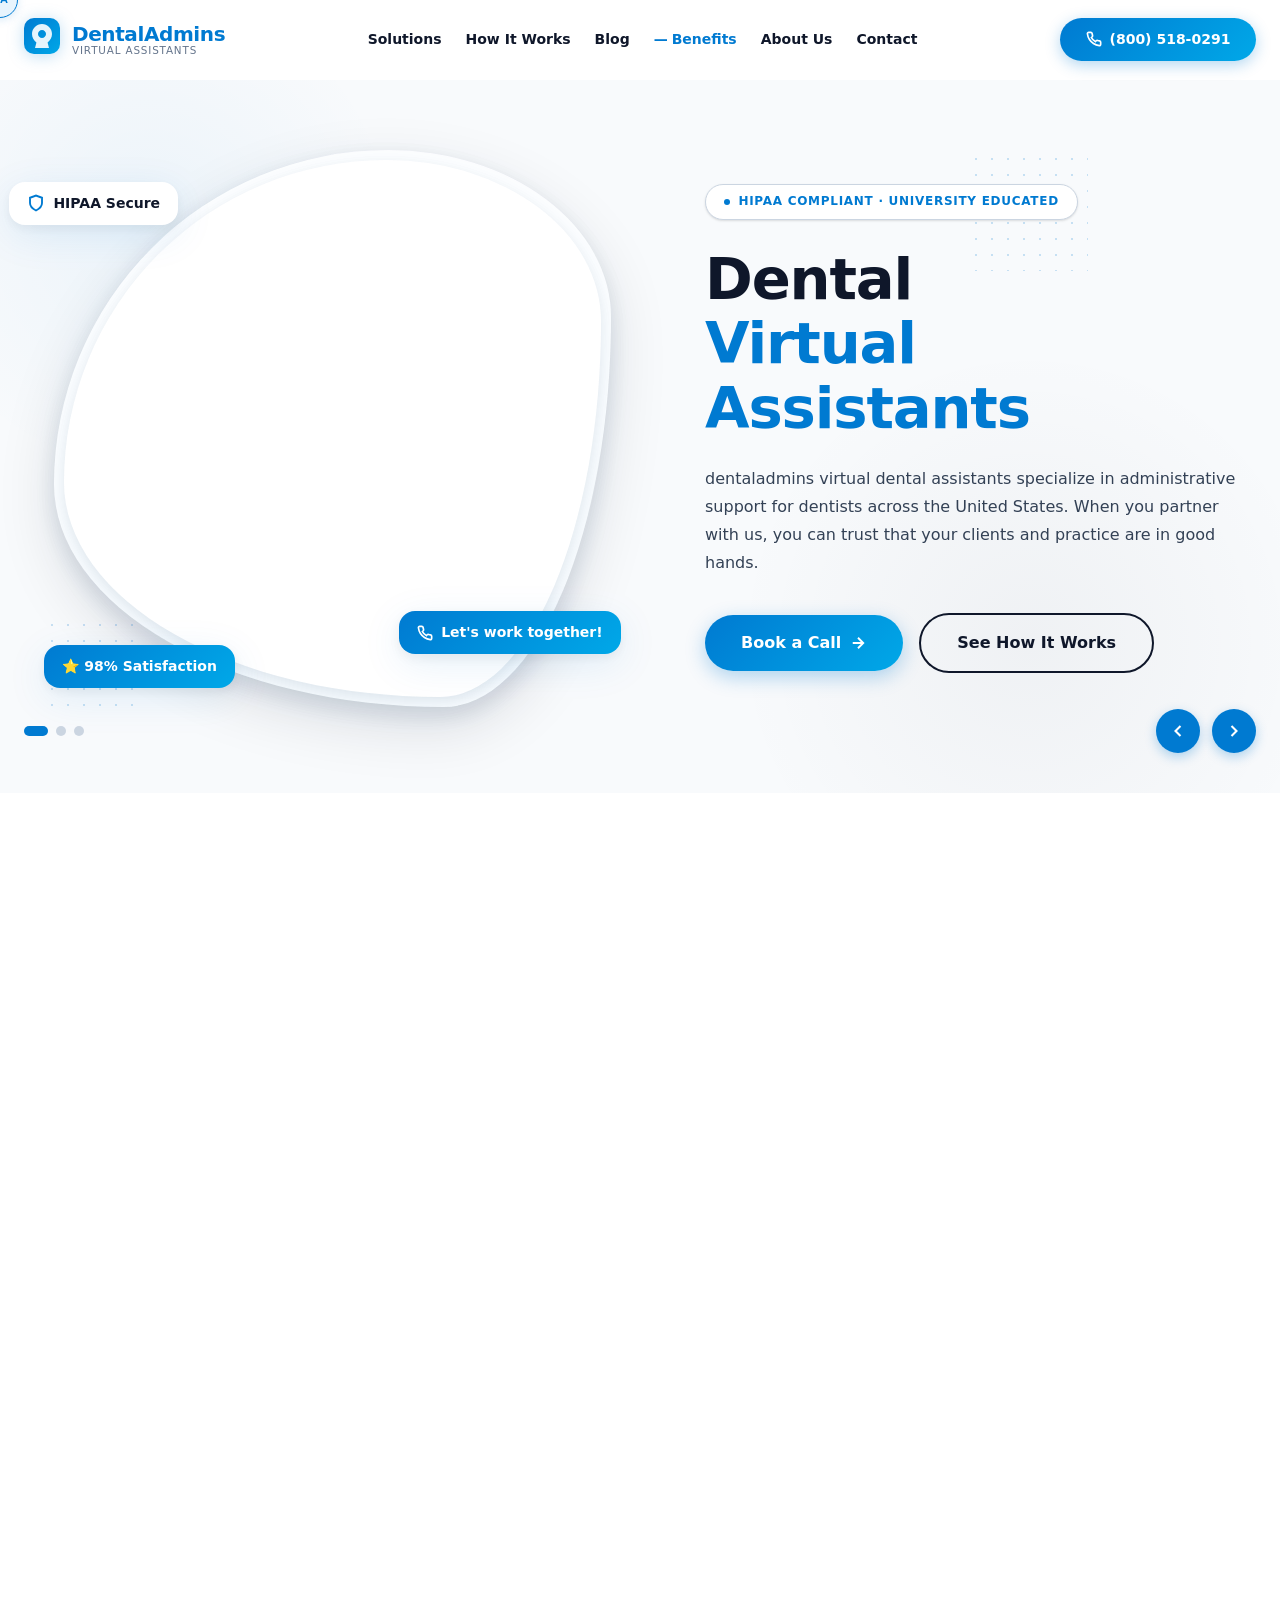
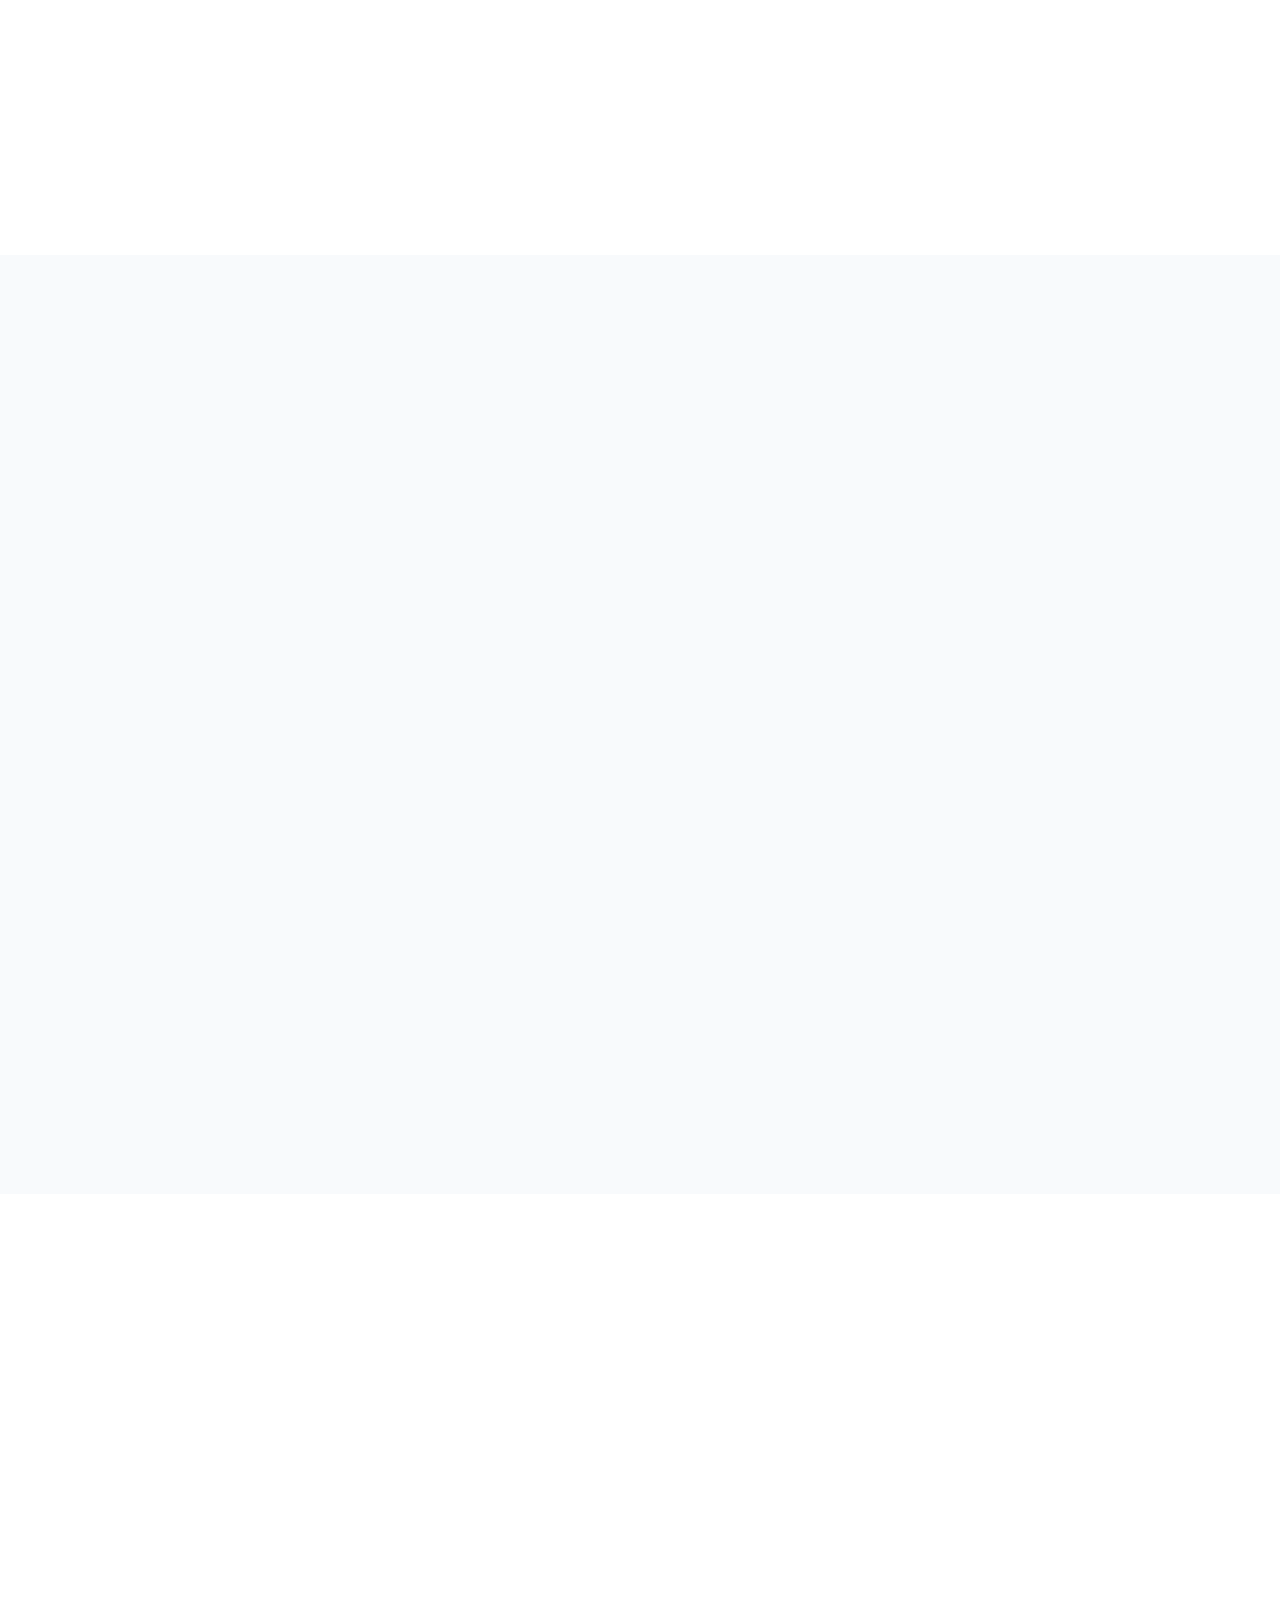
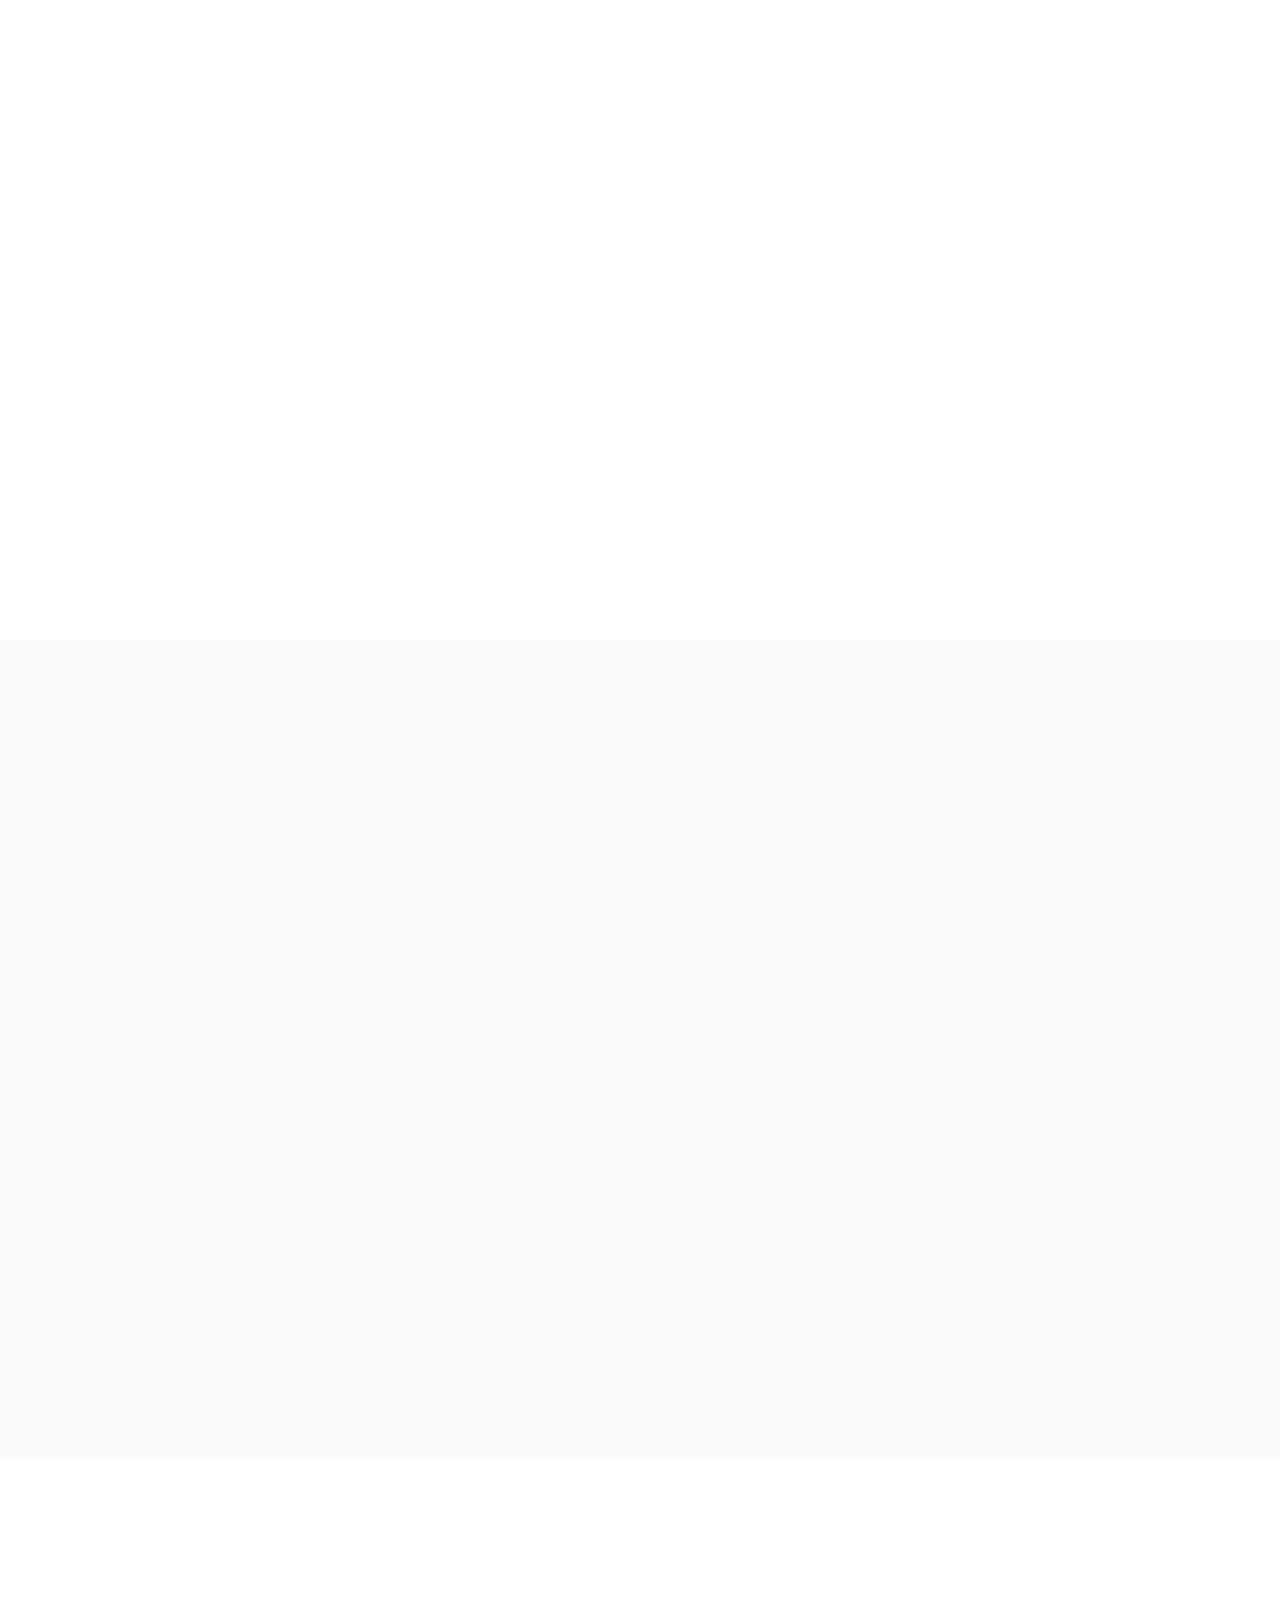
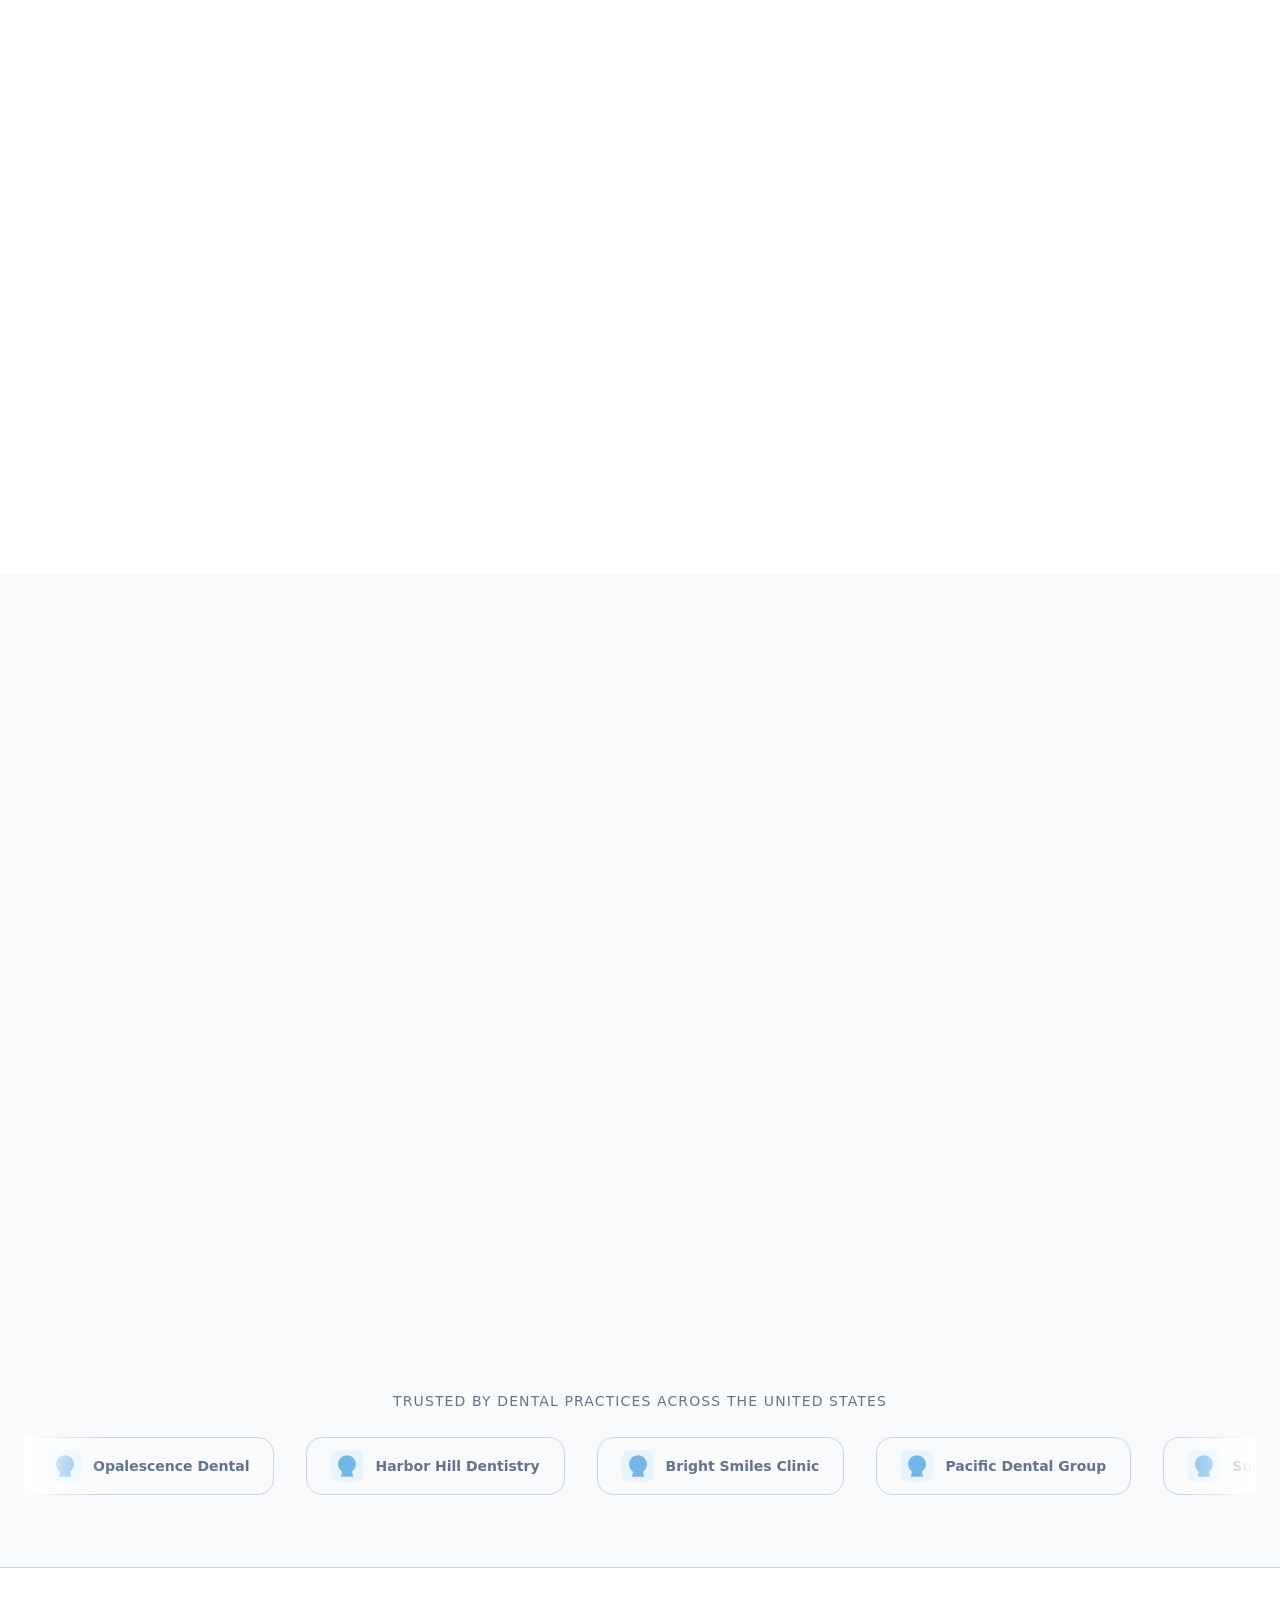
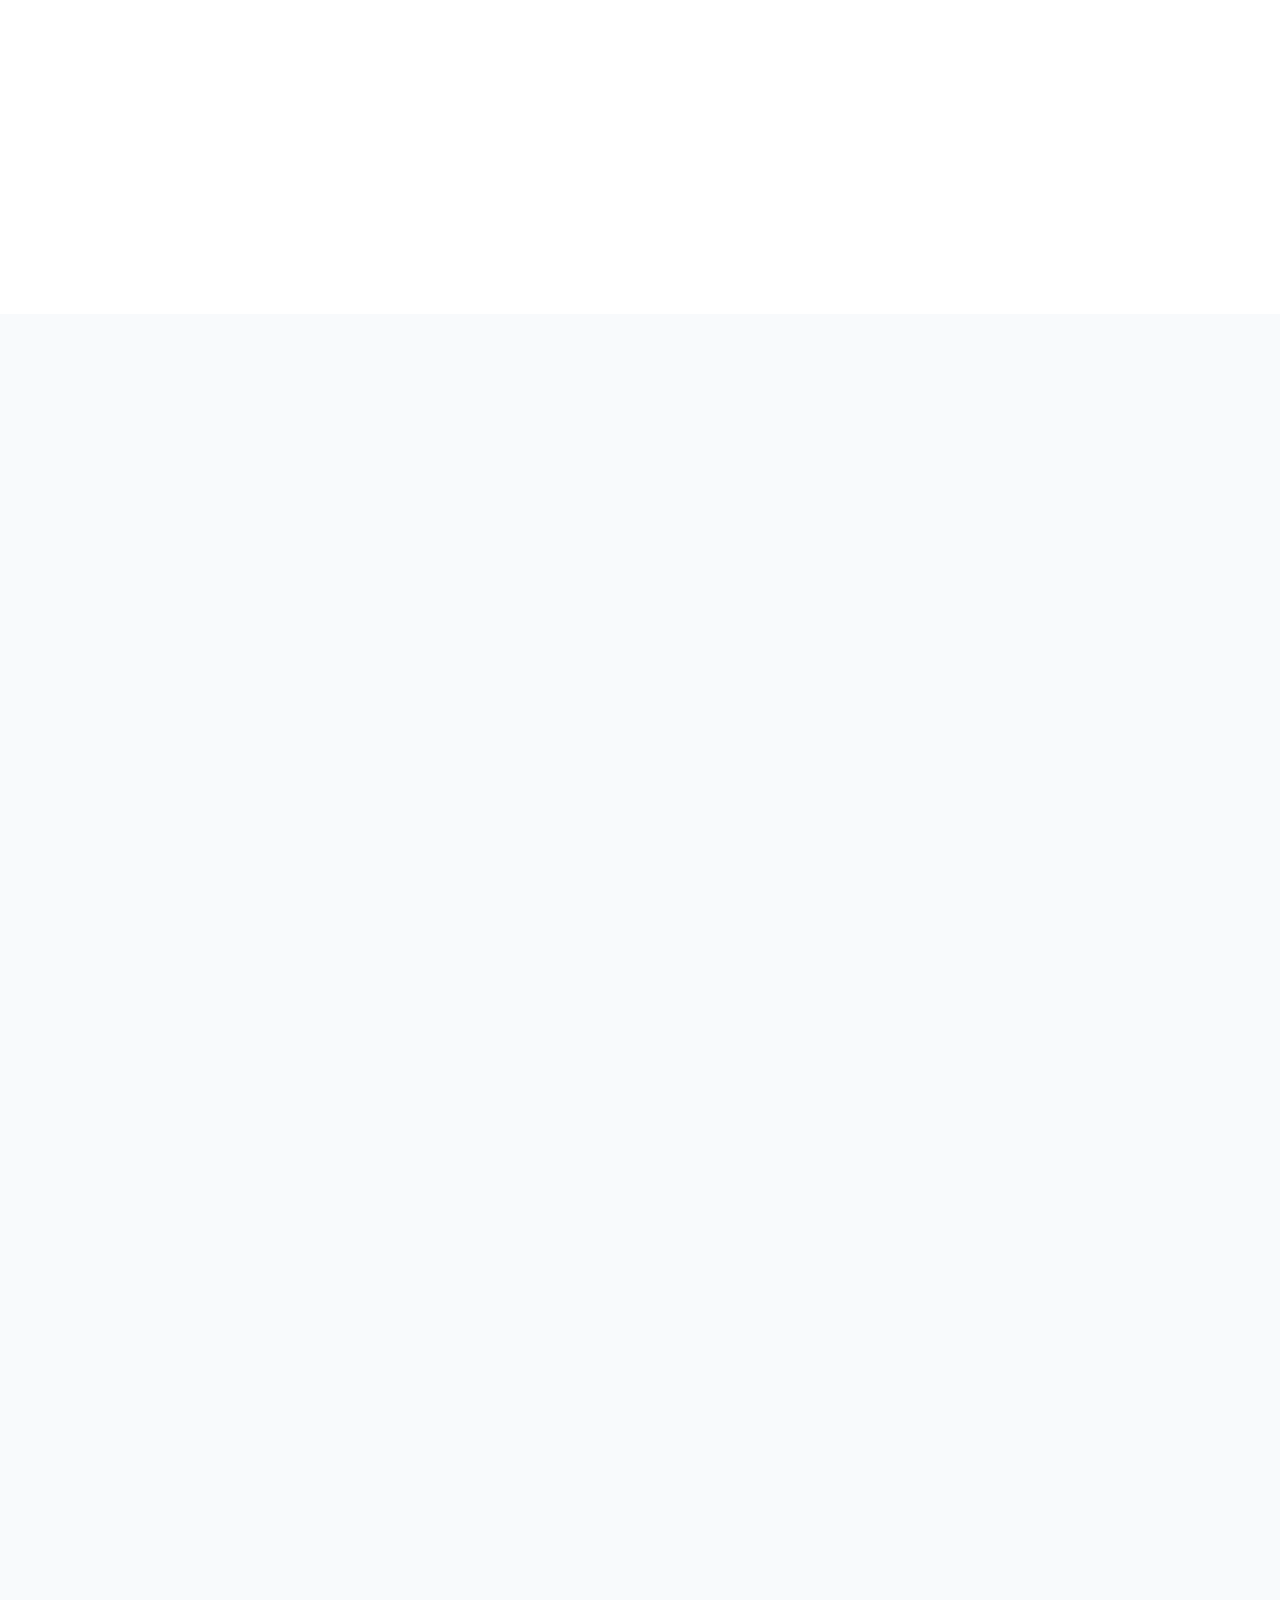
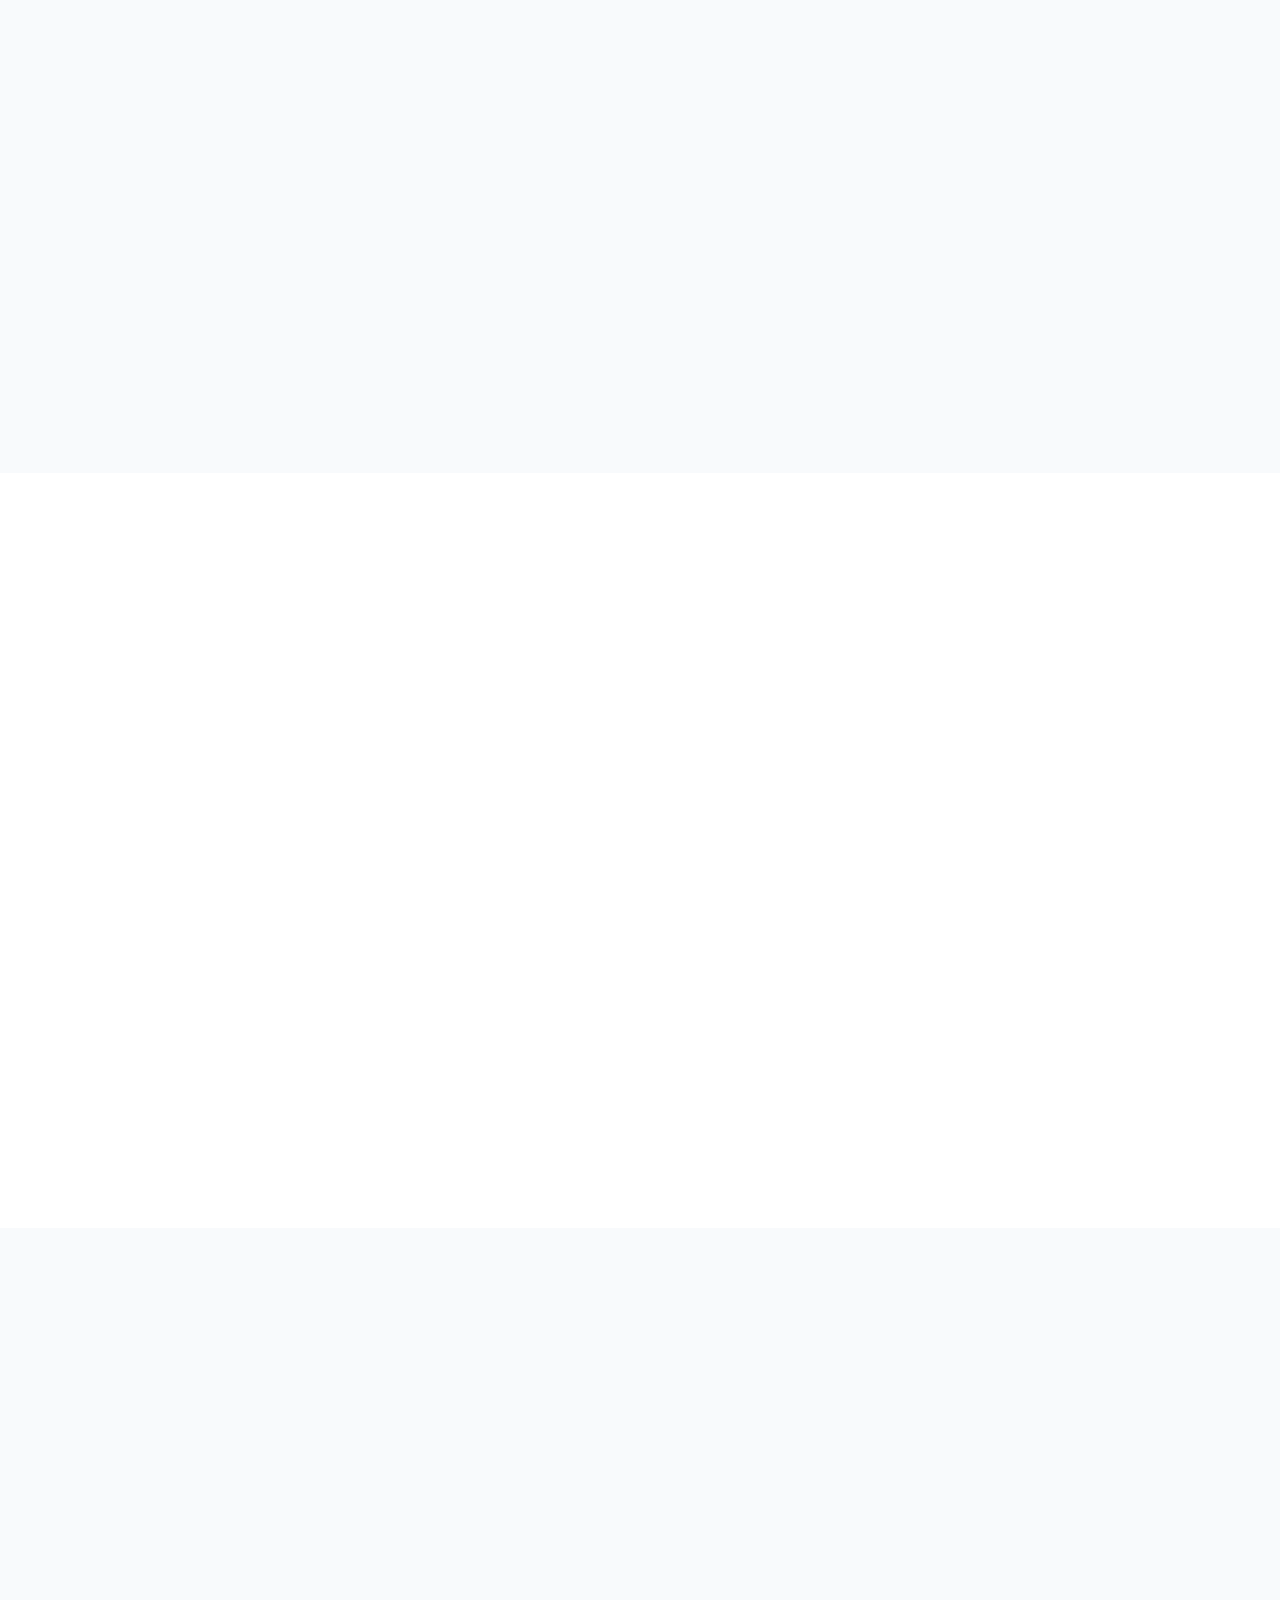
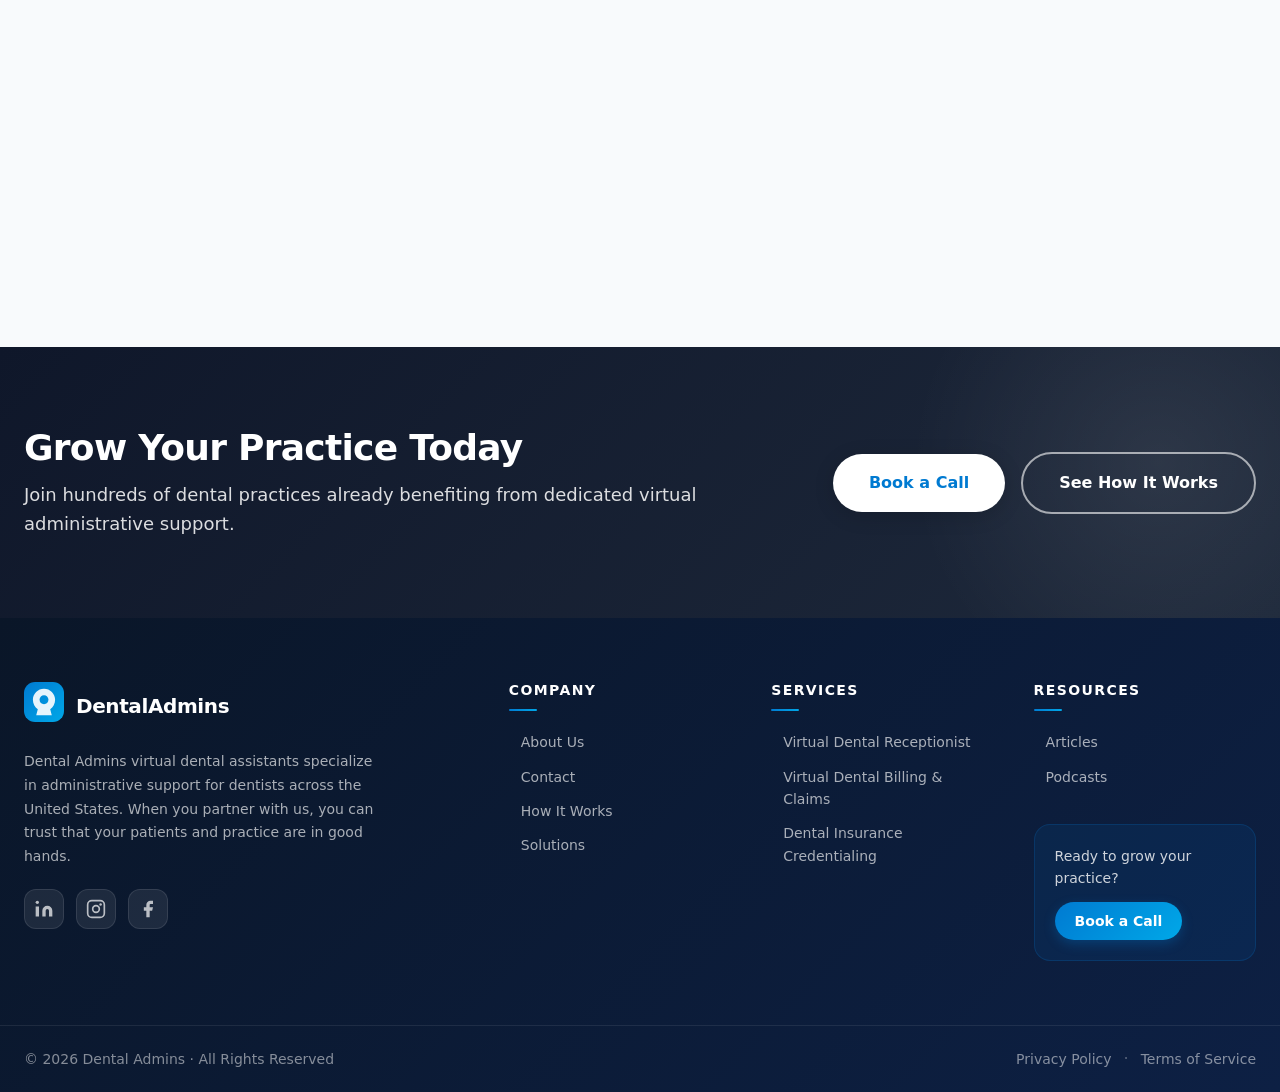
==== commit d78f2d15: "Update index.html" ====
--- a/index.html
+++ b/index.html
@@ -1,7 +1,7 @@
 <!DOCTYPE html><html lang="en" data-beasties-container><head>
   <meta charset="utf-8">
   <title>Dental Virtual Assistants for US Dental Practices | Dental Admins</title>
-  <base href="/">
+  <base href="/dental-admin-demo1/">
   <meta name="viewport" content="width=device-width, initial-scale=1">
   <meta name="description" content="Dental Admins provides HIPAA-compliant virtual dental assistants specializing in administrative support, insurance billing, scheduling, and revenue cycle management for dentists across the United States.">
   <meta name="robots" content="index, follow">
@@ -26,4 +26,4 @@
   <app-root ng-version="22.0.0" ngh="8" ng-server-context="ssg"><router-outlet></router-outlet><app-main-layout _nghost-ng-c3091201216 ngh="7"><div _ngcontent-ng-c3091201216 id="custom-cursor-dot" aria-hidden="true" class="custom-cursor-dot"></div><div _ngcontent-ng-c3091201216 id="custom-cursor-ring" aria-hidden="true" class="custom-cursor-ring"><span _ngcontent-ng-c3091201216 class="cursor-text">DA</span></div><app-header _ngcontent-ng-c3091201216 _nghost-ng-c4045746643 ngh="0"><header _ngcontent-ng-c4045746643 role="banner" class="header"><div _ngcontent-ng-c4045746643 class="container"><nav _ngcontent-ng-c4045746643 aria-label="Main navigation" class="navbar"><a _ngcontent-ng-c4045746643 routerlink="/" aria-label="Dental Admins Home" class="logo" href="/" jsaction="click:;"><div _ngcontent-ng-c4045746643 aria-hidden="true" class="logo-icon"><svg _ngcontent-ng-c4045746643="" width="36" height="36" viewBox="0 0 36 36" fill="none" xmlns="http://www.w3.org/2000/svg"><rect _ngcontent-ng-c4045746643="" width="36" height="36" rx="10" fill="url(#logoGrad)"/><path _ngcontent-ng-c4045746643="" d="M18 6C12.48 6 8 10.48 8 16c0 3.5 1.75 6.6 4.42 8.52L11 30h14l-1.42-5.48C26.25 22.6 28 19.5 28 16c0-5.52-4.48-10-10-10z" fill="white" opacity="0.9"/><path _ngcontent-ng-c4045746643="" d="M14 16c0-2.21 1.79-4 4-4s4 1.79 4 4-1.79 4-4 4-4-1.79-4-4z" fill="url(#logoGrad)"/><defs _ngcontent-ng-c4045746643=""><linearGradient _ngcontent-ng-c4045746643="" id="logoGrad" x1="0" y1="0" x2="36" y2="36" gradientUnits="userSpaceOnUse"><stop _ngcontent-ng-c4045746643="" stop-color="#007ad1"/><stop _ngcontent-ng-c4045746643="" offset="1" stop-color="#00a8e8"/></linearGradient></defs></svg></div><div _ngcontent-ng-c4045746643 class="logo-text"><span _ngcontent-ng-c4045746643 class="logo-name">DentalAdmins</span><span _ngcontent-ng-c4045746643 class="logo-tagline">Virtual Assistants</span></div></a><ul _ngcontent-ng-c4045746643 role="list" class="nav-links"><li _ngcontent-ng-c4045746643><a _ngcontent-ng-c4045746643 routerlinkactive="active" class="nav-link" href="/solutions" jsaction="click:;"> Solutions </a></li><li _ngcontent-ng-c4045746643><a _ngcontent-ng-c4045746643 routerlinkactive="active" class="nav-link" href="/how-it-works" jsaction="click:;"> How It Works </a></li><li _ngcontent-ng-c4045746643><a _ngcontent-ng-c4045746643 routerlinkactive="active" class="nav-link" href="/blog" jsaction="click:;"> Blog </a></li><li _ngcontent-ng-c4045746643><a _ngcontent-ng-c4045746643 routerlinkactive="active" class="nav-link active" href="/#benefits" jsaction="click:;"> Benefits </a></li><li _ngcontent-ng-c4045746643><a _ngcontent-ng-c4045746643 routerlinkactive="active" class="nav-link" href="/about" jsaction="click:;"> About Us </a></li><li _ngcontent-ng-c4045746643><a _ngcontent-ng-c4045746643 routerlinkactive="active" class="nav-link" href="/contact" jsaction="click:;"> Contact </a></li><!----></ul><div _ngcontent-ng-c4045746643 class="header-actions-group"><div _ngcontent-ng-c4045746643 class="nav-cta"><a _ngcontent-ng-c4045746643 routerlink="/contact" class="btn-phone-call" href="/contact" jsaction="click:;"><svg _ngcontent-ng-c4045746643="" width="16" height="16" viewBox="0 0 24 24" fill="none" stroke="currentColor" stroke-width="2.5"><path _ngcontent-ng-c4045746643="" d="M22 16.92v3a2 2 0 01-2.18 2 19.79 19.79 0 01-8.63-3.07 19.5 19.5 0 01-6-6 19.79 19.79 0 01-3.07-8.67A2 2 0 014.11 2h3a2 2 0 012 1.72c.127.96.361 1.903.7 2.81a2 2 0 01-.45 2.11L8.09 9.91a16 16 0 006 6l1.27-1.27a2 2 0 012.11-.45c.907.339 1.85.573 2.81.7A2 2 0 0122 16.92z"/></svg><span _ngcontent-ng-c4045746643>(800) 518-0291</span></a></div></div><button _ngcontent-ng-c4045746643 aria-controls="mobile-menu" aria-label="Toggle navigation menu" class="hamburger" aria-expanded="false" jsaction="click:;"><span _ngcontent-ng-c4045746643></span><span _ngcontent-ng-c4045746643></span><span _ngcontent-ng-c4045746643></span></button></nav></div><div _ngcontent-ng-c4045746643 id="mobile-menu" role="navigation" aria-label="Mobile navigation" class="mobile-menu"><ul _ngcontent-ng-c4045746643 role="list"><li _ngcontent-ng-c4045746643><a _ngcontent-ng-c4045746643 class="mobile-nav-link" href="/solutions" jsaction="click:;"> Solutions </a></li><li _ngcontent-ng-c4045746643><a _ngcontent-ng-c4045746643 class="mobile-nav-link" href="/how-it-works" jsaction="click:;"> How It Works </a></li><li _ngcontent-ng-c4045746643><a _ngcontent-ng-c4045746643 class="mobile-nav-link" href="/blog" jsaction="click:;"> Blog </a></li><li _ngcontent-ng-c4045746643><a _ngcontent-ng-c4045746643 class="mobile-nav-link" href="/#benefits" jsaction="click:;"> Benefits </a></li><li _ngcontent-ng-c4045746643><a _ngcontent-ng-c4045746643 class="mobile-nav-link" href="/about" jsaction="click:;"> About Us </a></li><li _ngcontent-ng-c4045746643><a _ngcontent-ng-c4045746643 class="mobile-nav-link" href="/contact" jsaction="click:;"> Contact </a></li><!----><li _ngcontent-ng-c4045746643><a _ngcontent-ng-c4045746643 routerlink="/contact" class="mobile-book-call" href="/contact" jsaction="click:;"> 📞 Book a Call </a></li></ul></div><!----></header></app-header><main _ngcontent-ng-c3091201216 role="main" class="main-content"><router-outlet _ngcontent-ng-c3091201216></router-outlet><app-home _nghost-ng-c1699305779 ngh="5"><section _ngcontent-ng-c1699305779 aria-label="Hero" class="hero-section"><div _ngcontent-ng-c1699305779 aria-hidden="true" class="hero-bg-shapes"><div _ngcontent-ng-c1699305779 class="hero-bg-blob-1"></div><div _ngcontent-ng-c1699305779 class="hero-bg-blob-2"></div><div _ngcontent-ng-c1699305779 class="dots-pattern hero-bg-dots"></div></div><div _ngcontent-ng-c1699305779 class="container"><div _ngcontent-ng-c1699305779 class="hero-slides-container"><div _ngcontent-ng-c1699305779 class="hero-slide-item active"><div _ngcontent-ng-c1699305779 class="hero-content"><div _ngcontent-ng-c1699305779 aria-hidden="true" class="hero-visual reveal reveal-left revealed"><div _ngcontent-ng-c1699305779 class="hero-image-container"><div _ngcontent-ng-c1699305779 class="dots-pattern hero-visual-dots"></div><div _ngcontent-ng-c1699305779 class="hero-blob-backdrop"></div><img _ngcontent-ng-c1699305779 alt="Dental Virtual Assistant" class="blob-mask blob-mask-1 hero-portrait" src="assets/images/hero_assistant.png"><div _ngcontent-ng-c1699305779 class="hero-work-together-badge"><svg _ngcontent-ng-c1699305779="" width="16" height="16" viewBox="0 0 24 24" fill="none" stroke="currentColor" stroke-width="2.5"><path _ngcontent-ng-c1699305779="" d="M22 16.92v3a2 2 0 01-2.18 2 19.79 19.79 0 01-8.63-3.07 19.5 19.5 0 01-6-6 19.79 19.79 0 01-3.07-8.67A2 2 0 014.11 2h3a2 2 0 012 1.72c.127.96.361 1.903.7 2.81a2 2 0 01-.45 2.11L8.09 9.91a16 16 0 006 6l1.27-1.27a2 2 0 012.11-.45c.907.339 1.85.573 2.81.7A2 2 0 0122 16.92z"/></svg><span _ngcontent-ng-c1699305779>Let's work together!</span></div></div><div _ngcontent-ng-c1699305779 class="floating-badge badge-1"><svg _ngcontent-ng-c1699305779="" width="18" height="18" viewBox="0 0 24 24" fill="none" stroke="currentColor" stroke-width="2.5"><path _ngcontent-ng-c1699305779="" d="M12 22s8-4 8-10V5l-8-3-8 3v7c0 6 8 10 8 10z"/></svg><span _ngcontent-ng-c1699305779>HIPAA Secure</span></div><div _ngcontent-ng-c1699305779 class="floating-badge badge-3"><span _ngcontent-ng-c1699305779>⭐ 98% Satisfaction</span></div><!----><!----></div><div _ngcontent-ng-c1699305779 class="hero-text reveal reveal-right revealed"><div _ngcontent-ng-c1699305779 class="hero-badge"><span _ngcontent-ng-c1699305779 class="badge-dot"></span> HIPAA Compliant · University Educated </div><h1 _ngcontent-ng-c1699305779 class="hero-title"> Dental <span _ngcontent-ng-c1699305779 class="hero-title-accent">Virtual Assistants</span></h1><p _ngcontent-ng-c1699305779 class="hero-subtitle"> dentaladmins virtual dental assistants specialize in administrative support for dentists across the United States. When you partner with us, you can trust that your clients and practice are in good hands. </p><div _ngcontent-ng-c1699305779 class="hero-actions"><a _ngcontent-ng-c1699305779 routerlink="/contact" id="hero-book-call" class="btn-hero-primary" href="/contact" jsaction="click:;"> Book a Call <svg _ngcontent-ng-c1699305779="" width="18" height="18" viewBox="0 0 24 24" fill="none" stroke="currentColor" stroke-width="2.5"><path _ngcontent-ng-c1699305779="" d="M5 12h14M12 5l7 7-7 7"/></svg></a><a _ngcontent-ng-c1699305779 routerlink="/how-it-works" id="hero-how-it-works" class="btn-hero-secondary" href="/how-it-works" jsaction="click:;"> See How It Works </a></div></div></div></div><div _ngcontent-ng-c1699305779 class="hero-slide-item"><div _ngcontent-ng-c1699305779 class="hero-content"><div _ngcontent-ng-c1699305779 aria-hidden="true" class="hero-visual reveal reveal-left revealed"><div _ngcontent-ng-c1699305779 class="hero-image-container"><div _ngcontent-ng-c1699305779 class="dots-pattern hero-visual-dots"></div><div _ngcontent-ng-c1699305779 class="hero-blob-backdrop"></div><img _ngcontent-ng-c1699305779 alt="Dental Virtual Assistant" class="blob-mask blob-mask-2 hero-portrait" src="assets/images/teamwork.png"><div _ngcontent-ng-c1699305779 class="hero-work-together-badge"><svg _ngcontent-ng-c1699305779="" width="16" height="16" viewBox="0 0 24 24" fill="none" stroke="currentColor" stroke-width="2.5"><path _ngcontent-ng-c1699305779="" d="M22 16.92v3a2 2 0 01-2.18 2 19.79 19.79 0 01-8.63-3.07 19.5 19.5 0 01-6-6 19.79 19.79 0 01-3.07-8.67A2 2 0 014.11 2h3a2 2 0 012 1.72c.127.96.361 1.903.7 2.81a2 2 0 01-.45 2.11L8.09 9.91a16 16 0 006 6l1.27-1.27a2 2 0 012.11-.45c.907.339 1.85.573 2.81.7A2 2 0 0122 16.92z"/></svg><span _ngcontent-ng-c1699305779>Let's work together!</span></div></div><!----><div _ngcontent-ng-c1699305779 class="floating-badge badge-1"><span _ngcontent-ng-c1699305779>⚡ 20+ Hours Saved</span></div><div _ngcontent-ng-c1699305779 class="floating-badge badge-3"><span _ngcontent-ng-c1699305779>💼 Vetted Degree Holders</span></div><!----></div><div _ngcontent-ng-c1699305779 class="hero-text reveal reveal-right revealed"><div _ngcontent-ng-c1699305779 class="hero-badge"><span _ngcontent-ng-c1699305779 class="badge-dot"></span> Maximize Billing · Eaglesoft &amp; Dentrix Experts </div><h1 _ngcontent-ng-c1699305779 class="hero-title"> Insurance &amp; <span _ngcontent-ng-c1699305779 class="hero-title-accent">Billing Specialists</span></h1><p _ngcontent-ng-c1699305779 class="hero-subtitle"> Maximize your practice collections, eliminate billing backlogs, and streamline patient eligibility verifications with our highly trained billing professionals. </p><div _ngcontent-ng-c1699305779 class="hero-actions"><a _ngcontent-ng-c1699305779 routerlink="/contact" id="hero-book-call" class="btn-hero-primary" href="/contact" jsaction="click:;"> Book a Call <svg _ngcontent-ng-c1699305779="" width="18" height="18" viewBox="0 0 24 24" fill="none" stroke="currentColor" stroke-width="2.5"><path _ngcontent-ng-c1699305779="" d="M5 12h14M12 5l7 7-7 7"/></svg></a><a _ngcontent-ng-c1699305779 routerlink="/how-it-works" id="hero-how-it-works" class="btn-hero-secondary" href="/how-it-works" jsaction="click:;"> See How It Works </a></div></div></div></div><div _ngcontent-ng-c1699305779 class="hero-slide-item"><div _ngcontent-ng-c1699305779 class="hero-content"><div _ngcontent-ng-c1699305779 aria-hidden="true" class="hero-visual reveal reveal-left revealed"><div _ngcontent-ng-c1699305779 class="hero-image-container"><div _ngcontent-ng-c1699305779 class="dots-pattern hero-visual-dots"></div><div _ngcontent-ng-c1699305779 class="hero-blob-backdrop"></div><img _ngcontent-ng-c1699305779 alt="Dental Virtual Assistant" class="blob-mask blob-mask-3 hero-portrait" src="assets/images/city.png"><div _ngcontent-ng-c1699305779 class="hero-work-together-badge"><svg _ngcontent-ng-c1699305779="" width="16" height="16" viewBox="0 0 24 24" fill="none" stroke="currentColor" stroke-width="2.5"><path _ngcontent-ng-c1699305779="" d="M22 16.92v3a2 2 0 01-2.18 2 19.79 19.79 0 01-8.63-3.07 19.5 19.5 0 01-6-6 19.79 19.79 0 01-3.07-8.67A2 2 0 014.11 2h3a2 2 0 012 1.72c.127.96.361 1.903.7 2.81a2 2 0 01-.45 2.11L8.09 9.91a16 16 0 006 6l1.27-1.27a2 2 0 012.11-.45c.907.339 1.85.573 2.81.7A2 2 0 0122 16.92z"/></svg><span _ngcontent-ng-c1699305779>Let's work together!</span></div></div><!----><div _ngcontent-ng-c1699305779 class="floating-badge badge-1"><span _ngcontent-ng-c1699305779>⚡ 20+ Hours Saved</span></div><div _ngcontent-ng-c1699305779 class="floating-badge badge-3"><span _ngcontent-ng-c1699305779>💼 Vetted Degree Holders</span></div><!----></div><div _ngcontent-ng-c1699305779 class="hero-text reveal reveal-right revealed"><div _ngcontent-ng-c1699305779 class="hero-badge"><span _ngcontent-ng-c1699305779 class="badge-dot"></span> Reduce Overhead · HIPAA Secure Facility </div><h1 _ngcontent-ng-c1699305779 class="hero-title"> Dedicated <span _ngcontent-ng-c1699305779 class="hero-title-accent">Reception &amp; Support</span></h1><p _ngcontent-ng-c1699305779 class="hero-subtitle"> Save over 20 hours of administrative work per week. Our full-time virtual assistants manage hygiene schedules, inbound calls, and patient reminders. </p><div _ngcontent-ng-c1699305779 class="hero-actions"><a _ngcontent-ng-c1699305779 routerlink="/contact" id="hero-book-call" class="btn-hero-primary" href="/contact" jsaction="click:;"> Book a Call <svg _ngcontent-ng-c1699305779="" width="18" height="18" viewBox="0 0 24 24" fill="none" stroke="currentColor" stroke-width="2.5"><path _ngcontent-ng-c1699305779="" d="M5 12h14M12 5l7 7-7 7"/></svg></a><a _ngcontent-ng-c1699305779 routerlink="/how-it-works" id="hero-how-it-works" class="btn-hero-secondary" href="/how-it-works" jsaction="click:;"> See How It Works </a></div></div></div></div><!----></div><div _ngcontent-ng-c1699305779 class="hero-slider-controls"><div _ngcontent-ng-c1699305779 role="tablist" class="hero-slider-dots"><button _ngcontent-ng-c1699305779 role="tab" class="hero-dot active" aria-label="Slide 1" aria-selected="true" jsaction="click:;"></button><button _ngcontent-ng-c1699305779 role="tab" class="hero-dot" aria-label="Slide 2" aria-selected="false" jsaction="click:;"></button><button _ngcontent-ng-c1699305779 role="tab" class="hero-dot" aria-label="Slide 3" aria-selected="false" jsaction="click:;"></button><!----></div><div _ngcontent-ng-c1699305779 class="hero-slider-arrows"><button _ngcontent-ng-c1699305779 aria-label="Previous slide" class="hero-arrow prev" jsaction="click:;"><svg _ngcontent-ng-c1699305779="" width="20" height="20" viewBox="0 0 24 24" fill="none" stroke="currentColor" stroke-width="2.5"><polyline _ngcontent-ng-c1699305779="" points="15 18 9 12 15 6"/></svg></button><button _ngcontent-ng-c1699305779 aria-label="Next slide" class="hero-arrow next" jsaction="click:;"><svg _ngcontent-ng-c1699305779="" width="20" height="20" viewBox="0 0 24 24" fill="none" stroke="currentColor" stroke-width="2.5"><polyline _ngcontent-ng-c1699305779="" points="9 18 15 12 9 6"/></svg></button></div></div></div></section><div _ngcontent-ng-c1699305779 appscrollreveal class="hero-stats-banner reveal reveal-up"><div _ngcontent-ng-c1699305779 class="container"><div _ngcontent-ng-c1699305779 aria-label="Key statistics" class="stats-banner-inner"><div _ngcontent-ng-c1699305779 class="stat-item"><span _ngcontent-ng-c1699305779 class="stat-number">500+</span><span _ngcontent-ng-c1699305779 class="stat-label">Practices Served</span></div><div _ngcontent-ng-c1699305779 aria-hidden="true" class="stat-divider"></div><div _ngcontent-ng-c1699305779 class="stat-item"><span _ngcontent-ng-c1699305779 class="stat-number">98%</span><span _ngcontent-ng-c1699305779 class="stat-label">Client Satisfaction</span></div><div _ngcontent-ng-c1699305779 aria-hidden="true" class="stat-divider"></div><div _ngcontent-ng-c1699305779 class="stat-item"><span _ngcontent-ng-c1699305779 class="stat-number">HIPAA</span><span _ngcontent-ng-c1699305779 class="stat-label">Compliant Facility</span></div></div></div></div><section _ngcontent-ng-c1699305779 id="difference" aria-labelledby="difference-heading" class="section bg-white"><div _ngcontent-ng-c1699305779 class="container"><div _ngcontent-ng-c1699305779 appscrollreveal class="reveal reveal-up"><app-section-title _ngcontent-ng-c1699305779 badge="What Sets Us Apart" heading="The Dentaladmins Difference" subtitle="We're not just another VA service. Here's why hundreds of dental practices choose us." align="center" _nghost-ng-c3114065085 ngh="1"><div _ngcontent-ng-c3114065085 class="section-title center"><span _ngcontent-ng-c3114065085 role="text" class="badge">What Sets Us Apart</span><!----><h2 _ngcontent-ng-c3114065085 class="section-heading">The Dentaladmins Difference</h2><p _ngcontent-ng-c3114065085 class="section-subtitle">We're not just another VA service. Here's why hundreds of dental practices choose us.</p><!----></div></app-section-title></div><div _ngcontent-ng-c1699305779 class="difference-grid"><div _ngcontent-ng-c1699305779 appscrollreveal class="difference-card reveal reveal-delay-1 reveal-scale"><div _ngcontent-ng-c1699305779 class="diff-card-icon"></div><h3 _ngcontent-ng-c1699305779 class="diff-card-title">No Long Term Contracts</h3><p _ngcontent-ng-c1699305779 class="diff-card-desc">Flexible month-to-month plans with no long-term commitments. Scale up or down based on your practice needs.</p></div><div _ngcontent-ng-c1699305779 appscrollreveal class="difference-card reveal reveal-delay-2 reveal-scale"><div _ngcontent-ng-c1699305779 class="diff-card-icon"></div><h3 _ngcontent-ng-c1699305779 class="diff-card-title">Trained in Dental Tasks</h3><p _ngcontent-ng-c1699305779 class="diff-card-desc">Our assistants complete a rigorous 4-week dental-specific training program developed by our founders.</p></div><div _ngcontent-ng-c1699305779 appscrollreveal class="difference-card reveal reveal-delay-3 reveal-scale"><div _ngcontent-ng-c1699305779 class="diff-card-icon"></div><h3 _ngcontent-ng-c1699305779 class="diff-card-title">University Educated</h3><p _ngcontent-ng-c1699305779 class="diff-card-desc">All our virtual assistants hold university degrees, ensuring high professionalism and communication skills.</p></div><div _ngcontent-ng-c1699305779 appscrollreveal class="difference-card reveal reveal-delay-4 reveal-scale"><div _ngcontent-ng-c1699305779 class="diff-card-icon"></div><h3 _ngcontent-ng-c1699305779 class="diff-card-title">Works in Secure Facility</h3><p _ngcontent-ng-c1699305779 class="diff-card-desc">Our team operates from a purpose-built HIPAA-compliant secure facility, protecting patient data at all times.</p></div><div _ngcontent-ng-c1699305779 appscrollreveal class="difference-card reveal reveal-delay-5 reveal-scale"><div _ngcontent-ng-c1699305779 class="diff-card-icon"></div><h3 _ngcontent-ng-c1699305779 class="diff-card-title">Dedicated Full-Time</h3><p _ngcontent-ng-c1699305779 class="diff-card-desc">Your dedicated assistant works exclusively for your practice full-time, becoming an expert on your specific processes.</p></div><div _ngcontent-ng-c1699305779 appscrollreveal class="difference-card reveal reveal-delay-6 reveal-scale"><div _ngcontent-ng-c1699305779 class="diff-card-icon"></div><h3 _ngcontent-ng-c1699305779 class="diff-card-title">Software Integration</h3><p _ngcontent-ng-c1699305779 class="diff-card-desc">Our assistants work directly within your existing software (Dentrix, Eaglesoft, etc.) to ensure seamless operations.</p></div><!----></div></div></section><section _ngcontent-ng-c1699305779 id="scale" aria-labelledby="scale-heading" class="section bg-light"><div _ngcontent-ng-c1699305779 class="container"><div _ngcontent-ng-c1699305779 class="scale-grid"><div _ngcontent-ng-c1699305779 appscrollreveal class="scale-text reveal reveal-left"><app-section-title _ngcontent-ng-c1699305779 badge="Scale Your Practice" heading="Dental Virtual Assistants To Scale Your Practice" align="left" _nghost-ng-c3114065085 ngh="2"><div _ngcontent-ng-c3114065085 class="section-title left"><span _ngcontent-ng-c3114065085 role="text" class="badge">Scale Your Practice</span><!----><h2 _ngcontent-ng-c3114065085 class="section-heading">Dental Virtual Assistants To Scale Your Practice</h2><!----></div></app-section-title><div _ngcontent-ng-c1699305779 class="scale-content"><p _ngcontent-ng-c1699305779> We understand that patient satisfaction and practice growth are crucial to success in the dental industry. We'll work with you to optimize your practice operations and drive growth, while ensuring that every patient receives personalized and professional support. </p><p _ngcontent-ng-c1699305779> Our HIPAA secure facility and expertise enable us to seamlessly manage your inbound calls, take messages, and route them as needed to ensure smooth operations. You can trust us to provide reliable and seamless support for all your administrative needs. </p><p _ngcontent-ng-c1699305779 class="scale-highlight"> With Dental Admins by your side, you can feel confident that your practice is in good hands. </p></div><div _ngcontent-ng-c1699305779 class="scale-metrics-grid"><div _ngcontent-ng-c1699305779 class="metric-mini-card"><span _ngcontent-ng-c1699305779 class="metric-num">32%</span><span _ngcontent-ng-c1699305779 class="metric-txt">More Appointments Booked</span></div><div _ngcontent-ng-c1699305779 class="metric-mini-card"><span _ngcontent-ng-c1699305779 class="metric-num">45%</span><span _ngcontent-ng-c1699305779 class="metric-txt">Increase in Revenue Recovery</span></div><div _ngcontent-ng-c1699305779 class="metric-mini-card"><span _ngcontent-ng-c1699305779 class="metric-num">20+ hrs</span><span _ngcontent-ng-c1699305779 class="metric-txt">Admin Hours Saved Per Week</span></div><div _ngcontent-ng-c1699305779 class="metric-mini-card featured"><span _ngcontent-ng-c1699305779 class="metric-num">98%</span><span _ngcontent-ng-c1699305779 class="metric-txt">Patient Satisfaction Rate</span></div></div><a _ngcontent-ng-c1699305779 routerlink="/contact" class="btn-cta-primary mt-4" href="/contact" jsaction="click:;"> Book a Call <svg _ngcontent-ng-c1699305779="" width="18" height="18" viewBox="0 0 24 24" fill="none" stroke="currentColor" stroke-width="2.5"><path _ngcontent-ng-c1699305779="" d="M5 12h14M12 5l7 7-7 7"/></svg></a></div><div _ngcontent-ng-c1699305779 appscrollreveal class="scale-visual reveal reveal-right"><div _ngcontent-ng-c1699305779 class="scale-image-container"><div _ngcontent-ng-c1699305779 class="dots-pattern scale-visual-dots"></div><div _ngcontent-ng-c1699305779 class="scale-blob-backdrop"></div><img _ngcontent-ng-c1699305779 src="assets/images/teamwork.png" alt="Dental team collaboration" class="blob-mask-2 scale-img"></div></div></div></div></section><section _ngcontent-ng-c1699305779 id="services" aria-labelledby="services-heading" class="section bg-white"><div _ngcontent-ng-c1699305779 class="container"><div _ngcontent-ng-c1699305779 appscrollreveal class="reveal reveal-up"><app-section-title _ngcontent-ng-c1699305779 badge="Our Services" heading="Virtual Assistant Tasks" subtitle="Our virtual dental assistants have been thoroughly vetted, trained, and assessed in a four-week dental-specific training program uniquely developed by our founders." align="center" _nghost-ng-c3114065085 ngh="1"><div _ngcontent-ng-c3114065085 class="section-title center"><span _ngcontent-ng-c3114065085 role="text" class="badge">Our Services</span><!----><h2 _ngcontent-ng-c3114065085 class="section-heading">Virtual Assistant Tasks</h2><p _ngcontent-ng-c3114065085 class="section-subtitle">Our virtual dental assistants have been thoroughly vetted, trained, and assessed in a four-week dental-specific training program uniquely developed by our founders.</p><!----></div></app-section-title></div><div _ngcontent-ng-c1699305779 class="tasks-grid"><div _ngcontent-ng-c1699305779 appscrollreveal class="reveal reveal-delay-1 reveal-up task-card"><div _ngcontent-ng-c1699305779 class="task-icon-wrapper"><div _ngcontent-ng-c1699305779 class="task-icon"></div></div><h3 _ngcontent-ng-c1699305779 class="task-title">Overdue Hygiene &amp; Treatment Plan Scheduling</h3><p _ngcontent-ng-c1699305779 class="task-desc">Proactively reach out to patients with overdue hygiene appointments and pending treatment plans to fill your schedule and boost revenue.</p><a _ngcontent-ng-c1699305779 routerlink="/solutions" class="task-link" href="/solutions" jsaction="click:;"><span _ngcontent-ng-c1699305779>Learn more</span><svg _ngcontent-ng-c1699305779="" width="16" height="16" viewBox="0 0 24 24" fill="none" stroke="currentColor" stroke-width="2.5"><path _ngcontent-ng-c1699305779="" d="M5 12h14M12 5l7 7-7 7"/></svg></a></div><div _ngcontent-ng-c1699305779 appscrollreveal class="reveal reveal-delay-2 reveal-up task-card"><div _ngcontent-ng-c1699305779 class="task-icon-wrapper"><div _ngcontent-ng-c1699305779 class="task-icon"></div></div><h3 _ngcontent-ng-c1699305779 class="task-title">Appointment Confirmation &amp; Reminders</h3><p _ngcontent-ng-c1699305779 class="task-desc">Reduce no-shows with automated and personalized appointment confirmations and reminders via phone, text, or email.</p><a _ngcontent-ng-c1699305779 routerlink="/solutions" class="task-link" href="/solutions" jsaction="click:;"><span _ngcontent-ng-c1699305779>Learn more</span><svg _ngcontent-ng-c1699305779="" width="16" height="16" viewBox="0 0 24 24" fill="none" stroke="currentColor" stroke-width="2.5"><path _ngcontent-ng-c1699305779="" d="M5 12h14M12 5l7 7-7 7"/></svg></a></div><div _ngcontent-ng-c1699305779 appscrollreveal class="reveal reveal-delay-3 reveal-up task-card"><div _ngcontent-ng-c1699305779 class="task-icon-wrapper"><div _ngcontent-ng-c1699305779 class="task-icon"></div></div><h3 _ngcontent-ng-c1699305779 class="task-title">Insurance Eligibility, Verification, Billing &amp; Claims</h3><p _ngcontent-ng-c1699305779 class="task-desc">Complete insurance verification prior to appointments and handle all billing and claims submission for maximum reimbursements.</p><a _ngcontent-ng-c1699305779 routerlink="/solutions" class="task-link" href="/solutions" jsaction="click:;"><span _ngcontent-ng-c1699305779>Learn more</span><svg _ngcontent-ng-c1699305779="" width="16" height="16" viewBox="0 0 24 24" fill="none" stroke="currentColor" stroke-width="2.5"><path _ngcontent-ng-c1699305779="" d="M5 12h14M12 5l7 7-7 7"/></svg></a></div><div _ngcontent-ng-c1699305779 appscrollreveal class="reveal reveal-delay-4 reveal-up task-card"><div _ngcontent-ng-c1699305779 class="task-icon-wrapper"><div _ngcontent-ng-c1699305779 class="task-icon"></div></div><h3 _ngcontent-ng-c1699305779 class="task-title">New Lead Follow-Up</h3><p _ngcontent-ng-c1699305779 class="task-desc">Promptly follow up with new patient inquiries and leads to convert them into booked appointments and grow your patient base.</p><a _ngcontent-ng-c1699305779 routerlink="/solutions" class="task-link" href="/solutions" jsaction="click:;"><span _ngcontent-ng-c1699305779>Learn more</span><svg _ngcontent-ng-c1699305779="" width="16" height="16" viewBox="0 0 24 24" fill="none" stroke="currentColor" stroke-width="2.5"><path _ngcontent-ng-c1699305779="" d="M5 12h14M12 5l7 7-7 7"/></svg></a></div><div _ngcontent-ng-c1699305779 appscrollreveal class="reveal reveal-delay-1 reveal-up task-card"><div _ngcontent-ng-c1699305779 class="task-icon-wrapper"><div _ngcontent-ng-c1699305779 class="task-icon"></div></div><h3 _ngcontent-ng-c1699305779 class="task-title">Revenue Cycle Management</h3><p _ngcontent-ng-c1699305779 class="task-desc">Optimize your entire revenue cycle from patient intake through payment collection to maximize your practice's financial health.</p><a _ngcontent-ng-c1699305779 routerlink="/solutions" class="task-link" href="/solutions" jsaction="click:;"><span _ngcontent-ng-c1699305779>Learn more</span><svg _ngcontent-ng-c1699305779="" width="16" height="16" viewBox="0 0 24 24" fill="none" stroke="currentColor" stroke-width="2.5"><path _ngcontent-ng-c1699305779="" d="M5 12h14M12 5l7 7-7 7"/></svg></a></div><div _ngcontent-ng-c1699305779 appscrollreveal class="reveal reveal-delay-2 reveal-up task-card"><div _ngcontent-ng-c1699305779 class="task-icon-wrapper"><div _ngcontent-ng-c1699305779 class="task-icon"></div></div><h3 _ngcontent-ng-c1699305779 class="task-title">Phone Call Handling</h3><p _ngcontent-ng-c1699305779 class="task-desc">Never miss a patient call again. Our VAs handle inbound calls professionally, take messages, and route them appropriately.</p><a _ngcontent-ng-c1699305779 routerlink="/solutions" class="task-link" href="/solutions" jsaction="click:;"><span _ngcontent-ng-c1699305779>Learn more</span><svg _ngcontent-ng-c1699305779="" width="16" height="16" viewBox="0 0 24 24" fill="none" stroke="currentColor" stroke-width="2.5"><path _ngcontent-ng-c1699305779="" d="M5 12h14M12 5l7 7-7 7"/></svg></a></div><!----></div></div></section><section _ngcontent-ng-c1699305779 id="paperwork" aria-labelledby="paperwork-heading" class="section paperwork-section bg-light"><div _ngcontent-ng-c1699305779 class="container"><div _ngcontent-ng-c1699305779 class="paperwork-grid"><div _ngcontent-ng-c1699305779 appscrollreveal aria-hidden="true" class="paperwork-visual reveal reveal-left"><div _ngcontent-ng-c1699305779 class="pw-card pw-bad"><div _ngcontent-ng-c1699305779 class="pw-header-bar"></div><div _ngcontent-ng-c1699305779 class="pw-icon">📋</div><h4 _ngcontent-ng-c1699305779>Before Dental Admins</h4><ul _ngcontent-ng-c1699305779 class="pw-list"><li _ngcontent-ng-c1699305779><span _ngcontent-ng-c1699305779 class="pw-cross">❌</span> Endless paperwork backlog</li><li _ngcontent-ng-c1699305779><span _ngcontent-ng-c1699305779 class="pw-cross">❌</span> Missed insurance claims</li><li _ngcontent-ng-c1699305779><span _ngcontent-ng-c1699305779 class="pw-cross">❌</span> Overdue patient follow-ups</li><li _ngcontent-ng-c1699305779><span _ngcontent-ng-c1699305779 class="pw-cross">❌</span> Revenue leakage</li><li _ngcontent-ng-c1699305779><span _ngcontent-ng-c1699305779 class="pw-cross">❌</span> Burnout &amp; stress</li></ul></div><div _ngcontent-ng-c1699305779 class="pw-connector"><div _ngcontent-ng-c1699305779 class="pw-line"></div><div _ngcontent-ng-c1699305779 class="pw-arrow-badge">→</div></div><div _ngcontent-ng-c1699305779 class="pw-card pw-good"><div _ngcontent-ng-c1699305779 class="pw-header-bar bg-primary"></div><div _ngcontent-ng-c1699305779 class="pw-icon">✨</div><h4 _ngcontent-ng-c1699305779>After Dental Admins</h4><ul _ngcontent-ng-c1699305779 class="pw-list"><li _ngcontent-ng-c1699305779><span _ngcontent-ng-c1699305779 class="pw-check">✅</span> Admin handled seamlessly</li><li _ngcontent-ng-c1699305779><span _ngcontent-ng-c1699305779 class="pw-check">✅</span> Claims submitted on time</li><li _ngcontent-ng-c1699305779><span _ngcontent-ng-c1699305779 class="pw-check">✅</span> Patients followed up daily</li><li _ngcontent-ng-c1699305779><span _ngcontent-ng-c1699305779 class="pw-check">✅</span> Revenue cycle optimized</li><li _ngcontent-ng-c1699305779><span _ngcontent-ng-c1699305779 class="pw-check">✅</span> Focus on patient care</li></ul></div></div><div _ngcontent-ng-c1699305779 appscrollreveal class="paperwork-text reveal reveal-right"><app-section-title _ngcontent-ng-c1699305779 badge="We Handle It All" heading="We'll Handle The Paperwork" align="left" _nghost-ng-c3114065085 ngh="2"><div _ngcontent-ng-c3114065085 class="section-title left"><span _ngcontent-ng-c3114065085 role="text" class="badge">We Handle It All</span><!----><h2 _ngcontent-ng-c3114065085 class="section-heading">We'll Handle The Paperwork</h2><!----></div></app-section-title><div _ngcontent-ng-c1699305779 class="pw-content"><p _ngcontent-ng-c1699305779> Do you ever feel like you're running away from your own practice? Are you tired of the endless paperwork, administrative tasks, and revenue management that comes with running a dental practice? You're not alone. </p><p _ngcontent-ng-c1699305779> At Dental Admins, we understand the frustration you feel. That's why we've created a solution that lets you focus on what you do best – treating patients. </p><p _ngcontent-ng-c1699305779> Our team of virtual dental assistants takes care of everything from overdue hygiene and treatment plan scheduling to insurance eligibility verification and billing. </p><p _ngcontent-ng-c1699305779 class="pw-tagline">We handle the rest.</p></div><a _ngcontent-ng-c1699305779 routerlink="/solutions" class="btn-cta-primary" href="/solutions" jsaction="click:;"> Learn More <svg _ngcontent-ng-c1699305779="" width="18" height="18" viewBox="0 0 24 24" fill="none" stroke="currentColor" stroke-width="2.5"><path _ngcontent-ng-c1699305779="" d="M5 12h14M12 5l7 7-7 7"/></svg></a></div></div></div></section><section _ngcontent-ng-c1699305779 id="benefits" aria-labelledby="benefits-heading" class="section bg-white"><div _ngcontent-ng-c1699305779 class="container"><div _ngcontent-ng-c1699305779 appscrollreveal class="reveal reveal-up"><app-section-title _ngcontent-ng-c1699305779 badge="Why Choose Us" heading="Why Dental Practices Trust Us" subtitle="Everything you need to run a more efficient, profitable, and patient-centered dental practice." align="center" _nghost-ng-c3114065085 ngh="1"><div _ngcontent-ng-c3114065085 class="section-title center"><span _ngcontent-ng-c3114065085 role="text" class="badge">Why Choose Us</span><!----><h2 _ngcontent-ng-c3114065085 class="section-heading">Why Dental Practices Trust Us</h2><p _ngcontent-ng-c3114065085 class="section-subtitle">Everything you need to run a more efficient, profitable, and patient-centered dental practice.</p><!----></div></app-section-title></div><div _ngcontent-ng-c1699305779 class="why-grid"><div _ngcontent-ng-c1699305779 appscrollreveal class="why-card reveal reveal-scale reveal-delay-1"><div _ngcontent-ng-c1699305779 class="why-icon"><svg _ngcontent-ng-c1699305779="" width="28" height="28" viewBox="0 0 24 24" fill="none" stroke="currentColor" stroke-width="2" stroke-linecap="round" stroke-linejoin="round"><path _ngcontent-ng-c1699305779="" d="M17 21v-2a4 4 0 0 0-4-4H5a4 4 0 0 0-4 4v2"/><circle _ngcontent-ng-c1699305779="" cx="9" cy="7" r="4"/><path _ngcontent-ng-c1699305779="" d="M23 21v-2a4 4 0 0 0-3-3.87"/><path _ngcontent-ng-c1699305779="" d="M16 3.13a4 4 0 0 1 0 7.75"/></svg></div><h3 _ngcontent-ng-c1699305779>Dedicated Support</h3><p _ngcontent-ng-c1699305779>Our virtual dental assistants specialize in revenue cycle management, insurance claims, lead generation follow-up, and scheduling. Your dedicated assistant learns your practice inside and out.</p></div><div _ngcontent-ng-c1699305779 appscrollreveal class="why-card why-card-featured reveal reveal-scale reveal-delay-2"><div _ngcontent-ng-c1699305779 class="why-icon"><svg _ngcontent-ng-c1699305779="" width="28" height="28" viewBox="0 0 24 24" fill="none" stroke="currentColor" stroke-width="2" stroke-linecap="round" stroke-linejoin="round"><rect _ngcontent-ng-c1699305779="" x="3" y="11" width="18" height="11" rx="2" ry="2"/><path _ngcontent-ng-c1699305779="" d="M7 11V7a5 5 0 0 1 10 0v4"/></svg></div><h3 _ngcontent-ng-c1699305779>Secure Facility</h3><p _ngcontent-ng-c1699305779>Our team works from a secured facility designed to support dental practices with reliable and professional administrative assistants. Constant monitoring ensures your data stays protected.</p><div _ngcontent-ng-c1699305779 class="why-badge">Our #1 Priority</div></div><div _ngcontent-ng-c1699305779 appscrollreveal class="why-card reveal reveal-scale reveal-delay-3"><div _ngcontent-ng-c1699305779 class="why-icon"><svg _ngcontent-ng-c1699305779="" width="28" height="28" viewBox="0 0 24 24" fill="none" stroke="currentColor" stroke-width="2" stroke-linecap="round" stroke-linejoin="round"><path _ngcontent-ng-c1699305779="" d="M22 11.08V12a10 10 0 1 1-5.93-9.14"/><polyline _ngcontent-ng-c1699305779="" points="22 4 12 14.01 9 11.01"/></svg></div><h3 _ngcontent-ng-c1699305779>HIPAA Compliant</h3><p _ngcontent-ng-c1699305779>Our HIPAA secure dental administrators value your patient relationships and data privacy. Full compliance with all healthcare data protection regulations is non-negotiable for us.</p></div></div></div></section><section _ngcontent-ng-c1699305779 id="professionals" aria-labelledby="professionals-heading" class="section bg-light"><div _ngcontent-ng-c1699305779 class="container"><div _ngcontent-ng-c1699305779 appscrollreveal class="reveal reveal-up"><app-section-title _ngcontent-ng-c1699305779 badge="Our Experts" heading="Dentaladmins Professionals" subtitle="Meet our highly trained, university-educated dental virtual assistants who represent your brand." align="center" _nghost-ng-c3114065085 ngh="1"><div _ngcontent-ng-c3114065085 class="section-title center"><span _ngcontent-ng-c3114065085 role="text" class="badge">Our Experts</span><!----><h2 _ngcontent-ng-c3114065085 class="section-heading">Dentaladmins Professionals</h2><p _ngcontent-ng-c3114065085 class="section-subtitle">Meet our highly trained, university-educated dental virtual assistants who represent your brand.</p><!----></div></app-section-title></div><div _ngcontent-ng-c1699305779 class="professionals-grid"><div _ngcontent-ng-c1699305779 appscrollreveal class="prof-card reveal reveal-scale reveal-delay-1"><div _ngcontent-ng-c1699305779 class="prof-img-wrap"><div _ngcontent-ng-c1699305779 class="dots-pattern prof-dots"></div><div _ngcontent-ng-c1699305779 class="prof-blob-backdrop"></div><img _ngcontent-ng-c1699305779 src="https://images.unsplash.com/photo-1573496359142-b8d87734a5a2?w=400&amp;auto=format&amp;fit=crop" alt="Sarah Jenkins" class="prof-img blob-mask-1"></div><div _ngcontent-ng-c1699305779 class="prof-info"><span _ngcontent-ng-c1699305779 class="prof-role">Billing Specialist</span><h3 _ngcontent-ng-c1699305779 class="prof-name">Sarah Jenkins</h3><p _ngcontent-ng-c1699305779 class="prof-desc">Expert in Eaglesoft and Dentrix billing workflows, maximizing practice collections and recovery.</p></div></div><div _ngcontent-ng-c1699305779 appscrollreveal class="prof-card reveal reveal-scale reveal-delay-2"><div _ngcontent-ng-c1699305779 class="prof-img-wrap"><div _ngcontent-ng-c1699305779 class="dots-pattern prof-dots"></div><div _ngcontent-ng-c1699305779 class="prof-blob-backdrop"></div><img _ngcontent-ng-c1699305779 src="https://images.unsplash.com/photo-1560250097-0b93528c311a?w=400&amp;auto=format&amp;fit=crop" alt="Dr. Marcus Vance" class="prof-img blob-mask-2"></div><div _ngcontent-ng-c1699305779 class="prof-info"><span _ngcontent-ng-c1699305779 class="prof-role">Lead Trainer</span><h3 _ngcontent-ng-c1699305779 class="prof-name">Dr. Marcus Vance</h3><p _ngcontent-ng-c1699305779 class="prof-desc">Co-founder and creator of our rigorous 4-week dental-specific onboarding curriculum.</p></div></div><div _ngcontent-ng-c1699305779 appscrollreveal class="prof-card reveal reveal-scale reveal-delay-3"><div _ngcontent-ng-c1699305779 class="prof-img-wrap"><div _ngcontent-ng-c1699305779 class="dots-pattern prof-dots"></div><div _ngcontent-ng-c1699305779 class="prof-blob-backdrop"></div><img _ngcontent-ng-c1699305779 src="https://images.unsplash.com/photo-1580489944761-15a19d654956?w=400&amp;auto=format&amp;fit=crop" alt="Elena Rodriguez" class="prof-img blob-mask-3"></div><div _ngcontent-ng-c1699305779 class="prof-info"><span _ngcontent-ng-c1699305779 class="prof-role">Reception Specialist</span><h3 _ngcontent-ng-c1699305779 class="prof-name">Elena Rodriguez</h3><p _ngcontent-ng-c1699305779 class="prof-desc">Dedicated full-time receptionist with 5+ years of virtual patient engagement expertise. </p></div></div><div _ngcontent-ng-c1699305779 appscrollreveal class="prof-card reveal reveal-scale reveal-delay-4"><div _ngcontent-ng-c1699305779 class="prof-img-wrap"><div _ngcontent-ng-c1699305779 class="dots-pattern prof-dots"></div><div _ngcontent-ng-c1699305779 class="prof-blob-backdrop"></div><img _ngcontent-ng-c1699305779 src="https://images.unsplash.com/photo-1519085360753-af0119f7cbe7?w=400&amp;auto=format&amp;fit=crop" alt="David Chen" class="prof-img blob-mask-1"></div><div _ngcontent-ng-c1699305779 class="prof-info"><span _ngcontent-ng-c1699305779 class="prof-role">Credentialing Lead</span><h3 _ngcontent-ng-c1699305779 class="prof-name">David Chen</h3><p _ngcontent-ng-c1699305779 class="prof-desc">Handles provider insurance enrollments and PPO contract optimizations seamlessly.</p></div></div></div></div></section><div _ngcontent-ng-c1699305779 class="logo-slider-section bg-light border-top border-bottom py-4"><div _ngcontent-ng-c1699305779 class="container"><app-client-logo-slider _ngcontent-ng-c1699305779 _nghost-ng-c3405750908 ngh="3"><div _ngcontent-ng-c3405750908 aria-label="Trusted by dental practices across the US" class="logo-slider-wrapper"><p _ngcontent-ng-c3405750908 class="slider-label">Trusted by dental practices across the United States</p><div _ngcontent-ng-c3405750908 aria-hidden="true" class="logo-track-container"><div _ngcontent-ng-c3405750908 class="logo-track"><div _ngcontent-ng-c3405750908 class="logo-item"><div _ngcontent-ng-c3405750908 class="logo-placeholder"><svg _ngcontent-ng-c3405750908="" width="32" height="32" viewBox="0 0 36 36" fill="none"><rect _ngcontent-ng-c3405750908="" width="36" height="36" rx="8" fill="var(--color-primary-light)"/><path _ngcontent-ng-c3405750908="" d="M18 6C12.48 6 8 10.48 8 16c0 3.5 1.75 6.6 4.42 8.52L11 30h14l-1.42-5.48C26.25 22.6 28 19.5 28 16c0-5.52-4.48-10-10-10z" fill="var(--color-primary)" opacity="0.5"/></svg><span _ngcontent-ng-c3405750908>Opalescence Dental</span></div></div><div _ngcontent-ng-c3405750908 class="logo-item"><div _ngcontent-ng-c3405750908 class="logo-placeholder"><svg _ngcontent-ng-c3405750908="" width="32" height="32" viewBox="0 0 36 36" fill="none"><rect _ngcontent-ng-c3405750908="" width="36" height="36" rx="8" fill="var(--color-primary-light)"/><path _ngcontent-ng-c3405750908="" d="M18 6C12.48 6 8 10.48 8 16c0 3.5 1.75 6.6 4.42 8.52L11 30h14l-1.42-5.48C26.25 22.6 28 19.5 28 16c0-5.52-4.48-10-10-10z" fill="var(--color-primary)" opacity="0.5"/></svg><span _ngcontent-ng-c3405750908>Harbor Hill Dentistry</span></div></div><div _ngcontent-ng-c3405750908 class="logo-item"><div _ngcontent-ng-c3405750908 class="logo-placeholder"><svg _ngcontent-ng-c3405750908="" width="32" height="32" viewBox="0 0 36 36" fill="none"><rect _ngcontent-ng-c3405750908="" width="36" height="36" rx="8" fill="var(--color-primary-light)"/><path _ngcontent-ng-c3405750908="" d="M18 6C12.48 6 8 10.48 8 16c0 3.5 1.75 6.6 4.42 8.52L11 30h14l-1.42-5.48C26.25 22.6 28 19.5 28 16c0-5.52-4.48-10-10-10z" fill="var(--color-primary)" opacity="0.5"/></svg><span _ngcontent-ng-c3405750908>Bright Smiles Clinic</span></div></div><div _ngcontent-ng-c3405750908 class="logo-item"><div _ngcontent-ng-c3405750908 class="logo-placeholder"><svg _ngcontent-ng-c3405750908="" width="32" height="32" viewBox="0 0 36 36" fill="none"><rect _ngcontent-ng-c3405750908="" width="36" height="36" rx="8" fill="var(--color-primary-light)"/><path _ngcontent-ng-c3405750908="" d="M18 6C12.48 6 8 10.48 8 16c0 3.5 1.75 6.6 4.42 8.52L11 30h14l-1.42-5.48C26.25 22.6 28 19.5 28 16c0-5.52-4.48-10-10-10z" fill="var(--color-primary)" opacity="0.5"/></svg><span _ngcontent-ng-c3405750908>Pacific Dental Group</span></div></div><div _ngcontent-ng-c3405750908 class="logo-item"><div _ngcontent-ng-c3405750908 class="logo-placeholder"><svg _ngcontent-ng-c3405750908="" width="32" height="32" viewBox="0 0 36 36" fill="none"><rect _ngcontent-ng-c3405750908="" width="36" height="36" rx="8" fill="var(--color-primary-light)"/><path _ngcontent-ng-c3405750908="" d="M18 6C12.48 6 8 10.48 8 16c0 3.5 1.75 6.6 4.42 8.52L11 30h14l-1.42-5.48C26.25 22.6 28 19.5 28 16c0-5.52-4.48-10-10-10z" fill="var(--color-primary)" opacity="0.5"/></svg><span _ngcontent-ng-c3405750908>Summit Orthodontics</span></div></div><div _ngcontent-ng-c3405750908 class="logo-item"><div _ngcontent-ng-c3405750908 class="logo-placeholder"><svg _ngcontent-ng-c3405750908="" width="32" height="32" viewBox="0 0 36 36" fill="none"><rect _ngcontent-ng-c3405750908="" width="36" height="36" rx="8" fill="var(--color-primary-light)"/><path _ngcontent-ng-c3405750908="" d="M18 6C12.48 6 8 10.48 8 16c0 3.5 1.75 6.6 4.42 8.52L11 30h14l-1.42-5.48C26.25 22.6 28 19.5 28 16c0-5.52-4.48-10-10-10z" fill="var(--color-primary)" opacity="0.5"/></svg><span _ngcontent-ng-c3405750908>Riverside Family Dentistry</span></div></div><div _ngcontent-ng-c3405750908 class="logo-item"><div _ngcontent-ng-c3405750908 class="logo-placeholder"><svg _ngcontent-ng-c3405750908="" width="32" height="32" viewBox="0 0 36 36" fill="none"><rect _ngcontent-ng-c3405750908="" width="36" height="36" rx="8" fill="var(--color-primary-light)"/><path _ngcontent-ng-c3405750908="" d="M18 6C12.48 6 8 10.48 8 16c0 3.5 1.75 6.6 4.42 8.52L11 30h14l-1.42-5.48C26.25 22.6 28 19.5 28 16c0-5.52-4.48-10-10-10z" fill="var(--color-primary)" opacity="0.5"/></svg><span _ngcontent-ng-c3405750908>Lakewood Dental Care</span></div></div><div _ngcontent-ng-c3405750908 class="logo-item"><div _ngcontent-ng-c3405750908 class="logo-placeholder"><svg _ngcontent-ng-c3405750908="" width="32" height="32" viewBox="0 0 36 36" fill="none"><rect _ngcontent-ng-c3405750908="" width="36" height="36" rx="8" fill="var(--color-primary-light)"/><path _ngcontent-ng-c3405750908="" d="M18 6C12.48 6 8 10.48 8 16c0 3.5 1.75 6.6 4.42 8.52L11 30h14l-1.42-5.48C26.25 22.6 28 19.5 28 16c0-5.52-4.48-10-10-10z" fill="var(--color-primary)" opacity="0.5"/></svg><span _ngcontent-ng-c3405750908>Elite Smile Studio</span></div></div><!----><div _ngcontent-ng-c3405750908 aria-hidden="true" class="logo-item"><div _ngcontent-ng-c3405750908 class="logo-placeholder"><svg _ngcontent-ng-c3405750908="" width="32" height="32" viewBox="0 0 36 36" fill="none"><rect _ngcontent-ng-c3405750908="" width="36" height="36" rx="8" fill="var(--color-primary-light)"/><path _ngcontent-ng-c3405750908="" d="M18 6C12.48 6 8 10.48 8 16c0 3.5 1.75 6.6 4.42 8.52L11 30h14l-1.42-5.48C26.25 22.6 28 19.5 28 16c0-5.52-4.48-10-10-10z" fill="var(--color-primary)" opacity="0.5"/></svg><span _ngcontent-ng-c3405750908>Opalescence Dental</span></div></div><div _ngcontent-ng-c3405750908 aria-hidden="true" class="logo-item"><div _ngcontent-ng-c3405750908 class="logo-placeholder"><svg _ngcontent-ng-c3405750908="" width="32" height="32" viewBox="0 0 36 36" fill="none"><rect _ngcontent-ng-c3405750908="" width="36" height="36" rx="8" fill="var(--color-primary-light)"/><path _ngcontent-ng-c3405750908="" d="M18 6C12.48 6 8 10.48 8 16c0 3.5 1.75 6.6 4.42 8.52L11 30h14l-1.42-5.48C26.25 22.6 28 19.5 28 16c0-5.52-4.48-10-10-10z" fill="var(--color-primary)" opacity="0.5"/></svg><span _ngcontent-ng-c3405750908>Harbor Hill Dentistry</span></div></div><div _ngcontent-ng-c3405750908 aria-hidden="true" class="logo-item"><div _ngcontent-ng-c3405750908 class="logo-placeholder"><svg _ngcontent-ng-c3405750908="" width="32" height="32" viewBox="0 0 36 36" fill="none"><rect _ngcontent-ng-c3405750908="" width="36" height="36" rx="8" fill="var(--color-primary-light)"/><path _ngcontent-ng-c3405750908="" d="M18 6C12.48 6 8 10.48 8 16c0 3.5 1.75 6.6 4.42 8.52L11 30h14l-1.42-5.48C26.25 22.6 28 19.5 28 16c0-5.52-4.48-10-10-10z" fill="var(--color-primary)" opacity="0.5"/></svg><span _ngcontent-ng-c3405750908>Bright Smiles Clinic</span></div></div><div _ngcontent-ng-c3405750908 aria-hidden="true" class="logo-item"><div _ngcontent-ng-c3405750908 class="logo-placeholder"><svg _ngcontent-ng-c3405750908="" width="32" height="32" viewBox="0 0 36 36" fill="none"><rect _ngcontent-ng-c3405750908="" width="36" height="36" rx="8" fill="var(--color-primary-light)"/><path _ngcontent-ng-c3405750908="" d="M18 6C12.48 6 8 10.48 8 16c0 3.5 1.75 6.6 4.42 8.52L11 30h14l-1.42-5.48C26.25 22.6 28 19.5 28 16c0-5.52-4.48-10-10-10z" fill="var(--color-primary)" opacity="0.5"/></svg><span _ngcontent-ng-c3405750908>Pacific Dental Group</span></div></div><div _ngcontent-ng-c3405750908 aria-hidden="true" class="logo-item"><div _ngcontent-ng-c3405750908 class="logo-placeholder"><svg _ngcontent-ng-c3405750908="" width="32" height="32" viewBox="0 0 36 36" fill="none"><rect _ngcontent-ng-c3405750908="" width="36" height="36" rx="8" fill="var(--color-primary-light)"/><path _ngcontent-ng-c3405750908="" d="M18 6C12.48 6 8 10.48 8 16c0 3.5 1.75 6.6 4.42 8.52L11 30h14l-1.42-5.48C26.25 22.6 28 19.5 28 16c0-5.52-4.48-10-10-10z" fill="var(--color-primary)" opacity="0.5"/></svg><span _ngcontent-ng-c3405750908>Summit Orthodontics</span></div></div><div _ngcontent-ng-c3405750908 aria-hidden="true" class="logo-item"><div _ngcontent-ng-c3405750908 class="logo-placeholder"><svg _ngcontent-ng-c3405750908="" width="32" height="32" viewBox="0 0 36 36" fill="none"><rect _ngcontent-ng-c3405750908="" width="36" height="36" rx="8" fill="var(--color-primary-light)"/><path _ngcontent-ng-c3405750908="" d="M18 6C12.48 6 8 10.48 8 16c0 3.5 1.75 6.6 4.42 8.52L11 30h14l-1.42-5.48C26.25 22.6 28 19.5 28 16c0-5.52-4.48-10-10-10z" fill="var(--color-primary)" opacity="0.5"/></svg><span _ngcontent-ng-c3405750908>Riverside Family Dentistry</span></div></div><div _ngcontent-ng-c3405750908 aria-hidden="true" class="logo-item"><div _ngcontent-ng-c3405750908 class="logo-placeholder"><svg _ngcontent-ng-c3405750908="" width="32" height="32" viewBox="0 0 36 36" fill="none"><rect _ngcontent-ng-c3405750908="" width="36" height="36" rx="8" fill="var(--color-primary-light)"/><path _ngcontent-ng-c3405750908="" d="M18 6C12.48 6 8 10.48 8 16c0 3.5 1.75 6.6 4.42 8.52L11 30h14l-1.42-5.48C26.25 22.6 28 19.5 28 16c0-5.52-4.48-10-10-10z" fill="var(--color-primary)" opacity="0.5"/></svg><span _ngcontent-ng-c3405750908>Lakewood Dental Care</span></div></div><div _ngcontent-ng-c3405750908 aria-hidden="true" class="logo-item"><div _ngcontent-ng-c3405750908 class="logo-placeholder"><svg _ngcontent-ng-c3405750908="" width="32" height="32" viewBox="0 0 36 36" fill="none"><rect _ngcontent-ng-c3405750908="" width="36" height="36" rx="8" fill="var(--color-primary-light)"/><path _ngcontent-ng-c3405750908="" d="M18 6C12.48 6 8 10.48 8 16c0 3.5 1.75 6.6 4.42 8.52L11 30h14l-1.42-5.48C26.25 22.6 28 19.5 28 16c0-5.52-4.48-10-10-10z" fill="var(--color-primary)" opacity="0.5"/></svg><span _ngcontent-ng-c3405750908>Elite Smile Studio</span></div></div><!----></div></div></div></app-client-logo-slider></div></div><section _ngcontent-ng-c1699305779 appscrollreveal class="section mid-cta-section bg-white reveal reveal-up"><div _ngcontent-ng-c1699305779 class="container text-center"><div _ngcontent-ng-c1699305779 class="mid-cta-content"><span _ngcontent-ng-c1699305779 class="badge mb-3">Get Started Today</span><h2 _ngcontent-ng-c1699305779 class="mid-cta-title">Need First-Class Dental Administrators?</h2><p _ngcontent-ng-c1699305779 class="mid-cta-subtitle">Our vetted, university-educated VAs are ready to integrate directly into your practice.</p><a _ngcontent-ng-c1699305779 routerlink="/contact" class="btn-cta-primary mt-4" href="/contact" jsaction="click:;"> Book a Call <svg _ngcontent-ng-c1699305779="" width="18" height="18" viewBox="0 0 24 24" fill="none" stroke="currentColor" stroke-width="2.5"><path _ngcontent-ng-c1699305779="" d="M5 12h14M12 5l7 7-7 7"/></svg></a></div></div></section><section _ngcontent-ng-c1699305779 id="portfolio" aria-labelledby="portfolio-heading" class="section bg-light"><div _ngcontent-ng-c1699305779 class="container"><div _ngcontent-ng-c1699305779 appscrollreveal class="reveal reveal-up"><app-section-title _ngcontent-ng-c1699305779 badge="Our Work" heading="Dentaladmins Portfolio" subtitle="Explore our administrative highlights, verified dental office workflows, and secure HIPAA operations." align="center" _nghost-ng-c3114065085 ngh="1"><div _ngcontent-ng-c3114065085 class="section-title center"><span _ngcontent-ng-c3114065085 role="text" class="badge">Our Work</span><!----><h2 _ngcontent-ng-c3114065085 class="section-heading">Dentaladmins Portfolio</h2><p _ngcontent-ng-c3114065085 class="section-subtitle">Explore our administrative highlights, verified dental office workflows, and secure HIPAA operations.</p><!----></div></app-section-title></div><div _ngcontent-ng-c1699305779 appscrollreveal class="portfolio-tabs reveal reveal-up"><button _ngcontent-ng-c1699305779 class="portfolio-tab active">All Work</button><button _ngcontent-ng-c1699305779 class="portfolio-tab">Scheduling</button><button _ngcontent-ng-c1699305779 class="portfolio-tab">Billing</button><button _ngcontent-ng-c1699305779 class="portfolio-tab">Verification</button><button _ngcontent-ng-c1699305779 class="portfolio-tab">HIPAA Secure</button></div><div _ngcontent-ng-c1699305779 class="portfolio-grid"><div _ngcontent-ng-c1699305779 appscrollreveal class="portfolio-card reveal reveal-scale reveal-delay-1"><div _ngcontent-ng-c1699305779 class="portfolio-img-wrap"><img _ngcontent-ng-c1699305779 src="https://images.unsplash.com/photo-1576091160550-2173dba999ef?w=600&amp;auto=format&amp;fit=crop" alt="Virtual Reception Operations" class="portfolio-img"><div _ngcontent-ng-c1699305779 class="portfolio-overlay"><span _ngcontent-ng-c1699305779 class="portfolio-cat">Scheduling</span><h4 _ngcontent-ng-c1699305779 class="portfolio-item-title">Virtual Reception Operations</h4></div></div></div><div _ngcontent-ng-c1699305779 appscrollreveal class="portfolio-card reveal reveal-scale reveal-delay-2"><div _ngcontent-ng-c1699305779 class="portfolio-img-wrap"><img _ngcontent-ng-c1699305779 src="https://images.unsplash.com/photo-1586528116311-ad8dd3c8310d?w=600&amp;auto=format&amp;fit=crop" alt="Insurance Verification Queue" class="portfolio-img"><div _ngcontent-ng-c1699305779 class="portfolio-overlay"><span _ngcontent-ng-c1699305779 class="portfolio-cat">Verification</span><h4 _ngcontent-ng-c1699305779 class="portfolio-item-title">Insurance Verification Queue</h4></div></div></div><div _ngcontent-ng-c1699305779 appscrollreveal class="portfolio-card reveal reveal-scale reveal-delay-3"><div _ngcontent-ng-c1699305779 class="portfolio-img-wrap"><img _ngcontent-ng-c1699305779 src="https://images.unsplash.com/photo-1629909613654-28e377c37b09?w=600&amp;auto=format&amp;fit=crop" alt="Eaglesoft Scheduling Panel" class="portfolio-img"><div _ngcontent-ng-c1699305779 class="portfolio-overlay"><span _ngcontent-ng-c1699305779 class="portfolio-cat">Scheduling</span><h4 _ngcontent-ng-c1699305779 class="portfolio-item-title">Eaglesoft Scheduling Panel</h4></div></div></div><div _ngcontent-ng-c1699305779 appscrollreveal class="portfolio-card reveal reveal-scale reveal-delay-4"><div _ngcontent-ng-c1699305779 class="portfolio-img-wrap"><img _ngcontent-ng-c1699305779 src="https://images.unsplash.com/photo-1558494949-ef010cbdcc31?w=600&amp;auto=format&amp;fit=crop" alt="Secure HIPAA Datacenter" class="portfolio-img"><div _ngcontent-ng-c1699305779 class="portfolio-overlay"><span _ngcontent-ng-c1699305779 class="portfolio-cat">HIPAA Secure</span><h4 _ngcontent-ng-c1699305779 class="portfolio-item-title">Secure HIPAA Datacenter</h4></div></div></div><div _ngcontent-ng-c1699305779 appscrollreveal class="portfolio-card reveal reveal-scale reveal-delay-5"><div _ngcontent-ng-c1699305779 class="portfolio-img-wrap"><img _ngcontent-ng-c1699305779 src="https://images.unsplash.com/photo-1522071820081-009f0129c71c?w=600&amp;auto=format&amp;fit=crop" alt="VA Team Collaboration" class="portfolio-img"><div _ngcontent-ng-c1699305779 class="portfolio-overlay"><span _ngcontent-ng-c1699305779 class="portfolio-cat">Billing</span><h4 _ngcontent-ng-c1699305779 class="portfolio-item-title">VA Team Collaboration</h4></div></div></div><div _ngcontent-ng-c1699305779 appscrollreveal class="portfolio-card reveal reveal-scale reveal-delay-6"><div _ngcontent-ng-c1699305779 class="portfolio-img-wrap"><img _ngcontent-ng-c1699305779 src="https://images.unsplash.com/photo-1579684385127-1ef15d508118?w=600&amp;auto=format&amp;fit=crop" alt="RCM Account Reviews" class="portfolio-img"><div _ngcontent-ng-c1699305779 class="portfolio-overlay"><span _ngcontent-ng-c1699305779 class="portfolio-cat">Billing</span><h4 _ngcontent-ng-c1699305779 class="portfolio-item-title">RCM Account Reviews</h4></div></div></div></div></div></section><section _ngcontent-ng-c1699305779 aria-labelledby="onsite-heading" class="section onsite-section bg-light"><div _ngcontent-ng-c1699305779 class="container"><div _ngcontent-ng-c1699305779 class="onsite-grid"><div _ngcontent-ng-c1699305779 appscrollreveal class="onsite-text reveal reveal-left"><app-section-title _ngcontent-ng-c1699305779 badge="Virtual Yet Present" heading="Virtual Work. On-Site Speed." align="left" _nghost-ng-c3114065085 ngh="2"><div _ngcontent-ng-c3114065085 class="section-title left"><span _ngcontent-ng-c3114065085 role="text" class="badge">Virtual Yet Present</span><!----><h2 _ngcontent-ng-c3114065085 class="section-heading">Virtual Work. On-Site Speed.</h2><!----></div></app-section-title><p _ngcontent-ng-c1699305779 class="onsite-desc"> Dental Admins provides real-time virtual administrative support with modern technology, delivering the speed and responsiveness of an on-site team — without the overhead. </p><ul _ngcontent-ng-c1699305779 class="onsite-benefits"><li _ngcontent-ng-c1699305779><svg _ngcontent-ng-c1699305779="" width="18" height="18" viewBox="0 0 24 24" fill="none" stroke="currentColor" stroke-width="3"><polyline _ngcontent-ng-c1699305779="" points="20 6 9 17 4 12"/></svg> Real-time communication with your practice management software. </li><li _ngcontent-ng-c1699305779><svg _ngcontent-ng-c1699305779="" width="18" height="18" viewBox="0 0 24 24" fill="none" stroke="currentColor" stroke-width="3"><polyline _ngcontent-ng-c1699305779="" points="20 6 9 17 4 12"/></svg> Reduce overhead costs by up to 60% vs. in-house staff. </li><li _ngcontent-ng-c1699305779><svg _ngcontent-ng-c1699305779="" width="18" height="18" viewBox="0 0 24 24" fill="none" stroke="currentColor" stroke-width="3"><polyline _ngcontent-ng-c1699305779="" points="20 6 9 17 4 12"/></svg> No training costs, benefits, or HR headaches. </li><li _ngcontent-ng-c1699305779><svg _ngcontent-ng-c1699305779="" width="18" height="18" viewBox="0 0 24 24" fill="none" stroke="currentColor" stroke-width="3"><polyline _ngcontent-ng-c1699305779="" points="20 6 9 17 4 12"/></svg> Scales with your practice — add capacity instantly. </li><li _ngcontent-ng-c1699305779><svg _ngcontent-ng-c1699305779="" width="18" height="18" viewBox="0 0 24 24" fill="none" stroke="currentColor" stroke-width="3"><polyline _ngcontent-ng-c1699305779="" points="20 6 9 17 4 12"/></svg> Works across all major dental practice management systems. </li></ul><a _ngcontent-ng-c1699305779 routerlink="/solutions" class="btn-cta-primary mt-4" href="/solutions" jsaction="click:;"> Learn More <svg _ngcontent-ng-c1699305779="" width="18" height="18" viewBox="0 0 24 24" fill="none" stroke="currentColor" stroke-width="2.5"><path _ngcontent-ng-c1699305779="" d="M5 12h14M12 5l7 7-7 7"/></svg></a></div><div _ngcontent-ng-c1699305779 appscrollreveal aria-hidden="true" class="onsite-visual reveal reveal-right"><div _ngcontent-ng-c1699305779 class="onsite-image-wrap"><div _ngcontent-ng-c1699305779 class="onsite-bg-shape-gradient"></div><div _ngcontent-ng-c1699305779 class="onsite-card-stack"><div _ngcontent-ng-c1699305779 appscrollreveal class="os-card os-card-1 reveal reveal-scale reveal-delay-1"><div _ngcontent-ng-c1699305779 class="os-card-icon">🏥</div><div _ngcontent-ng-c1699305779 class="os-card-text"><strong _ngcontent-ng-c1699305779>Your Practice</strong><span _ngcontent-ng-c1699305779>Los Angeles, CA</span></div><div _ngcontent-ng-c1699305779 class="os-connection"><div _ngcontent-ng-c1699305779 class="connection-line"></div><svg _ngcontent-ng-c1699305779="" width="16" height="16" viewBox="0 0 24 24" fill="currentColor"><path _ngcontent-ng-c1699305779="" d="M9 12l2 2 4-4m6 2a9 9 0 11-18 0 9 9 0 0118 0z"/></svg></div></div><div _ngcontent-ng-c1699305779 appscrollreveal class="os-card os-card-2 reveal reveal-scale reveal-delay-2"><div _ngcontent-ng-c1699305779 class="os-card-icon">💻</div><div _ngcontent-ng-c1699305779 class="os-card-text"><strong _ngcontent-ng-c1699305779>Your VA Team</strong><span _ngcontent-ng-c1699305779>Secure HIPAA Facility</span></div></div><div _ngcontent-ng-c1699305779 class="os-card-overlay"><div _ngcontent-ng-c1699305779 class="os-speed-badge"><svg _ngcontent-ng-c1699305779="" width="14" height="14" viewBox="0 0 24 24" fill="none" stroke="currentColor" stroke-width="2.5"><polygon _ngcontent-ng-c1699305779="" points="13 2 3 14 12 14 11 22 21 10 12 10 13 2"/></svg> Real-Time Response </div></div></div></div></div></div></div></section><section _ngcontent-ng-c1699305779 id="testimonials" aria-labelledby="testimonials-heading" class="section bg-white testimonials-section"><div _ngcontent-ng-c1699305779 class="container"><div _ngcontent-ng-c1699305779 appscrollreveal class="reveal reveal-up"><app-section-title _ngcontent-ng-c1699305779 badge="Client Stories" heading="Client Testimonials" subtitle="Real experiences. Real results. Directly from our clients." align="center" _nghost-ng-c3114065085 ngh="1"><div _ngcontent-ng-c3114065085 class="section-title center"><span _ngcontent-ng-c3114065085 role="text" class="badge">Client Stories</span><!----><h2 _ngcontent-ng-c3114065085 class="section-heading">Client Testimonials</h2><p _ngcontent-ng-c3114065085 class="section-subtitle">Real experiences. Real results. Directly from our clients.</p><!----></div></app-section-title></div><div _ngcontent-ng-c1699305779 class="testimonials-dual-layout"><div _ngcontent-ng-c1699305779 appscrollreveal class="testimonials-visual-col reveal reveal-left"><div _ngcontent-ng-c1699305779 class="testimonial-image-container"><div _ngcontent-ng-c1699305779 class="dots-pattern testimonial-dots"></div><div _ngcontent-ng-c1699305779 class="testimonial-blob-backdrop"></div><img _ngcontent-ng-c1699305779 src="assets/images/city.png" alt="Dental Admins coverage across US" class="blob-mask-3 testimonial-city-img"></div></div><div _ngcontent-ng-c1699305779 appscrollreveal class="testimonials-slider-col reveal reveal-right"><div _ngcontent-ng-c1699305779 class="testimonial-slider-card"><div _ngcontent-ng-c1699305779 class="quote-icon-container"><svg _ngcontent-ng-c1699305779="" width="48" height="48" viewBox="0 0 24 24" fill="currentColor" class="text-primary"><path _ngcontent-ng-c1699305779="" d="M14.017 21v-7.391c0-5.704 3.731-9.57 8.983-10.609l.995 2.151c-2.432.917-3.995 3.638-3.995 5.849h4v10h-9.983zm-14.017 0v-7.391c0-5.704 3.748-9.57 9-10.609l.996 2.151c-2.433.917-3.996 3.638-3.996 5.849h3.983v10h-9.983z"/></svg></div><div _ngcontent-ng-c1699305779 class="testimonial-slides-wrap"><div _ngcontent-ng-c1699305779 class="testimonial-slide-item active"><blockquote _ngcontent-ng-c1699305779 class="testimonial-quote-text"> "As an owner, I have peace of mind knowing calls and schedules are covered. The team at Dental Admins is incredibly professional and reliable." </blockquote><div _ngcontent-ng-c1699305779 class="testimonial-client-meta"><div _ngcontent-ng-c1699305779 class="client-avatar-placeholder"> Dr </div><div _ngcontent-ng-c1699305779 class="client-info"><strong _ngcontent-ng-c1699305779 class="client-name">Dr. Whitcomb</strong><span _ngcontent-ng-c1699305779 class="client-practice">Opalescence Dental</span></div></div></div><div _ngcontent-ng-c1699305779 class="testimonial-slide-item"><blockquote _ngcontent-ng-c1699305779 class="testimonial-quote-text"> "Dental Admins gave us back hours and improved our patient experience dramatically. I can't imagine running our practice without them now." </blockquote><div _ngcontent-ng-c1699305779 class="testimonial-client-meta"><div _ngcontent-ng-c1699305779 class="client-avatar-placeholder"> Ti </div><div _ngcontent-ng-c1699305779 class="client-info"><strong _ngcontent-ng-c1699305779 class="client-name">Tia</strong><span _ngcontent-ng-c1699305779 class="client-practice">Harbor Hill Dentistry</span></div></div></div><!----></div><div _ngcontent-ng-c1699305779 class="slider-controls-row"><button _ngcontent-ng-c1699305779 aria-label="Previous testimonial" class="slider-action-btn" jsaction="click:;"><svg _ngcontent-ng-c1699305779="" width="18" height="18" viewBox="0 0 24 24" fill="none" stroke="currentColor" stroke-width="2.5"><path _ngcontent-ng-c1699305779="" d="M15 18l-6-6 6-6"/></svg></button><div _ngcontent-ng-c1699305779 role="tablist" class="slider-dot-indicators"><button _ngcontent-ng-c1699305779 role="tab" class="dot-indicator active" aria-label="Testimonial 1" aria-selected="true" jsaction="click:;"></button><button _ngcontent-ng-c1699305779 role="tab" class="dot-indicator" aria-label="Testimonial 2" aria-selected="false" jsaction="click:;"></button><!----></div><button _ngcontent-ng-c1699305779 aria-label="Next testimonial" class="slider-action-btn" jsaction="click:;"><svg _ngcontent-ng-c1699305779="" width="18" height="18" viewBox="0 0 24 24" fill="none" stroke="currentColor" stroke-width="2.5"><path _ngcontent-ng-c1699305779="" d="M9 18l6-6-6-6"/></svg></button></div></div></div></div></div></section><section _ngcontent-ng-c1699305779 id="blog" aria-labelledby="blog-heading" class="section bg-light"><div _ngcontent-ng-c1699305779 class="container"><div _ngcontent-ng-c1699305779 appscrollreveal class="blog-header-row flex-between mb-5 reveal reveal-up"><app-section-title _ngcontent-ng-c1699305779 badge="Latest News" heading="Dentaladmins Blog Posts" align="left" _nghost-ng-c3114065085 ngh="2"><div _ngcontent-ng-c3114065085 class="section-title left"><span _ngcontent-ng-c3114065085 role="text" class="badge">Latest News</span><!----><h2 _ngcontent-ng-c3114065085 class="section-heading">Dentaladmins Blog Posts</h2><!----></div></app-section-title><a _ngcontent-ng-c1699305779 routerlink="/blog" class="btn-hero-secondary" style="padding: 0.65rem 1.75rem; font-size: var(--font-size-sm);" href="/blog" jsaction="click:;"> All Posts </a></div><div _ngcontent-ng-c1699305779 class="blog-grid"><div _ngcontent-ng-c1699305779 appscrollreveal class="blog-card reveal reveal-up reveal-delay-1"><div _ngcontent-ng-c1699305779 class="blog-img-wrap"><img _ngcontent-ng-c1699305779 src="https://images.unsplash.com/photo-1554224155-8d04cb21cd6c?w=500&amp;auto=format&amp;fit=crop" alt="Dental Practice Overhead" class="blog-img"><div _ngcontent-ng-c1699305779 class="blog-img-badge"><svg _ngcontent-ng-c1699305779="" width="14" height="14" viewBox="0 0 24 24" fill="none" stroke="currentColor" stroke-width="2.5"><path _ngcontent-ng-c1699305779="" d="M5 12h14M12 5l7 7-7 7"/></svg></div></div><div _ngcontent-ng-c1699305779 class="blog-info"><span _ngcontent-ng-c1699305779 class="blog-date">June 10, 2026</span><h3 _ngcontent-ng-c1699305779 class="blog-title"><a _ngcontent-ng-c1699305779 routerlink="/blog/5-ways-virtual-assistants-reduce-practice-overhead" href="/blog/5-ways-virtual-assistants-reduce-practice-overhead" jsaction="click:;">5 Ways Virtual Assistants Can Reduce Practice Overhead</a></h3><p _ngcontent-ng-c1699305779 class="blog-excerpt">Discover how outsourcing admin tasks can slash front-desk overhead by up to 60%.</p></div></div><div _ngcontent-ng-c1699305779 appscrollreveal class="blog-card reveal reveal-up reveal-delay-2"><div _ngcontent-ng-c1699305779 class="blog-img-wrap"><img _ngcontent-ng-c1699305779 src="https://images.unsplash.com/photo-1504868584819-f8e8b4b6d7e3?w=500&amp;auto=format&amp;fit=crop" alt="HIPAA Compliant Remote Workers" class="blog-img"><div _ngcontent-ng-c1699305779 class="blog-img-badge"><svg _ngcontent-ng-c1699305779="" width="14" height="14" viewBox="0 0 24 24" fill="none" stroke="currentColor" stroke-width="2.5"><path _ngcontent-ng-c1699305779="" d="M5 12h14M12 5l7 7-7 7"/></svg></div></div><div _ngcontent-ng-c1699305779 class="blog-info"><span _ngcontent-ng-c1699305779 class="blog-date">June 05, 2026</span><h3 _ngcontent-ng-c1699305779 class="blog-title"><a _ngcontent-ng-c1699305779 routerlink="/blog/understanding-hipaa-compliance-for-remote-dental-workers" href="/blog/understanding-hipaa-compliance-for-remote-dental-workers" jsaction="click:;">Understanding HIPAA Compliance for Remote Dental Workers</a></h3><p _ngcontent-ng-c1699305779 class="blog-excerpt">A comprehensive guide on maintaining PHI security and compliance in virtual setups. </p></div></div><div _ngcontent-ng-c1699305779 appscrollreveal class="blog-card reveal reveal-up reveal-delay-3"><div _ngcontent-ng-c1699305779 class="blog-img-wrap"><img _ngcontent-ng-c1699305779 src="https://images.unsplash.com/photo-1454165804606-c3d57bc86b40?w=500&amp;auto=format&amp;fit=crop" alt="Eligibility Verification Guide" class="blog-img"><div _ngcontent-ng-c1699305779 class="blog-img-badge"><svg _ngcontent-ng-c1699305779="" width="14" height="14" viewBox="0 0 24 24" fill="none" stroke="currentColor" stroke-width="2.5"><path _ngcontent-ng-c1699305779="" d="M5 12h14M12 5l7 7-7 7"/></svg></div></div><div _ngcontent-ng-c1699305779 class="blog-info"><span _ngcontent-ng-c1699305779 class="blog-date">May 28, 2026</span><h3 _ngcontent-ng-c1699305779 class="blog-title"><a _ngcontent-ng-c1699305779 routerlink="/blog/streamlining-insurance-eligibility-verification-proactively" href="/blog/streamlining-insurance-eligibility-verification-proactively" jsaction="click:;">Streamlining Insurance Eligibility Verification Proactively</a></h3><p _ngcontent-ng-c1699305779 class="blog-excerpt">Learn strategies to verify patient insurance benefits before they sit in the chair. </p></div></div></div></div></section><app-cta-banner _ngcontent-ng-c1699305779 heading="Grow Your Practice Today" subtitle="Join hundreds of dental practices already benefiting from dedicated virtual administrative support." buttontext="Book a Call" buttonlink="/contact" secondarybuttontext="See How It Works" secondarybuttonlink="/how-it-works" _nghost-ng-c3010131381 ngh="4"><section _ngcontent-ng-c3010131381 class="cta-banner" style="background: var(--gradient-hero);"><div _ngcontent-ng-c3010131381 class="container"><div _ngcontent-ng-c3010131381 class="cta-content"><div _ngcontent-ng-c3010131381 class="cta-text"><h2 _ngcontent-ng-c3010131381 class="cta-heading">Grow Your Practice Today</h2><p _ngcontent-ng-c3010131381 class="cta-subtitle">Join hundreds of dental practices already benefiting from dedicated virtual administrative support.</p><!----></div><div _ngcontent-ng-c3010131381 class="cta-actions"><a _ngcontent-ng-c3010131381 class="cta-btn-primary" href="/contact" jsaction="click:;"> Book a Call </a><a _ngcontent-ng-c3010131381 class="cta-btn-secondary" href="/how-it-works" jsaction="click:;"> See How It Works </a><!----></div></div></div></section></app-cta-banner></app-home><!----></main><app-footer _ngcontent-ng-c3091201216 _nghost-ng-c2071764151 ngh="6"><footer _ngcontent-ng-c2071764151 role="contentinfo" class="footer"><div _ngcontent-ng-c2071764151 class="footer-main"><div _ngcontent-ng-c2071764151 class="container"><div _ngcontent-ng-c2071764151 class="footer-grid"><div _ngcontent-ng-c2071764151 class="footer-brand"><a _ngcontent-ng-c2071764151 routerlink="/" aria-label="Dental Admins Home" class="footer-logo" href="/" jsaction="click:;"><div _ngcontent-ng-c2071764151 aria-hidden="true" class="footer-logo-icon"><svg _ngcontent-ng-c2071764151="" width="40" height="40" viewBox="0 0 36 36" fill="none" xmlns="http://www.w3.org/2000/svg"><rect _ngcontent-ng-c2071764151="" width="36" height="36" rx="10" fill="url(#footerGrad)"/><path _ngcontent-ng-c2071764151="" d="M18 6C12.48 6 8 10.48 8 16c0 3.5 1.75 6.6 4.42 8.52L11 30h14l-1.42-5.48C26.25 22.6 28 19.5 28 16c0-5.52-4.48-10-10-10z" fill="white" opacity="0.9"/><path _ngcontent-ng-c2071764151="" d="M14 16c0-2.21 1.79-4 4-4s4 1.79 4 4-1.79 4-4 4-4-1.79-4-4z" fill="url(#footerGrad)"/><defs _ngcontent-ng-c2071764151=""><linearGradient _ngcontent-ng-c2071764151="" id="footerGrad" x1="0" y1="0" x2="36" y2="36" gradientUnits="userSpaceOnUse"><stop _ngcontent-ng-c2071764151="" stop-color="#007ad1"/><stop _ngcontent-ng-c2071764151="" offset="1" stop-color="#00a8e8"/></linearGradient></defs></svg></div><span _ngcontent-ng-c2071764151 class="footer-logo-name">DentalAdmins</span></a><p _ngcontent-ng-c2071764151 class="footer-description"> Dental Admins virtual dental assistants specialize in administrative support for dentists across the United States. When you partner with us, you can trust that your patients and practice are in good hands. </p><div _ngcontent-ng-c2071764151 aria-label="Social media links" class="social-links"><a _ngcontent-ng-c2071764151 href="https://linkedin.com" target="_blank" rel="noopener noreferrer" aria-label="LinkedIn" class="social-link"><svg _ngcontent-ng-c2071764151="" width="20" height="20" viewBox="0 0 24 24" fill="currentColor"><path _ngcontent-ng-c2071764151="" d="M16 8a6 6 0 016 6v7h-4v-7a2 2 0 00-2-2 2 2 0 00-2 2v7h-4v-7a6 6 0 016-6zM2 9h4v12H2z"/><circle _ngcontent-ng-c2071764151="" cx="4" cy="4" r="2"/></svg></a><a _ngcontent-ng-c2071764151 href="https://instagram.com" target="_blank" rel="noopener noreferrer" aria-label="Instagram" class="social-link"><svg _ngcontent-ng-c2071764151="" width="20" height="20" viewBox="0 0 24 24" fill="none" stroke="currentColor" stroke-width="2"><rect _ngcontent-ng-c2071764151="" x="2" y="2" width="20" height="20" rx="5" ry="5"/><circle _ngcontent-ng-c2071764151="" cx="12" cy="12" r="4"/><circle _ngcontent-ng-c2071764151="" cx="17.5" cy="6.5" r="1.5" fill="currentColor" stroke="none"/></svg></a><a _ngcontent-ng-c2071764151 href="https://facebook.com" target="_blank" rel="noopener noreferrer" aria-label="Facebook" class="social-link"><svg _ngcontent-ng-c2071764151="" width="20" height="20" viewBox="0 0 24 24" fill="currentColor"><path _ngcontent-ng-c2071764151="" d="M18 2h-3a5 5 0 00-5 5v3H7v4h3v8h4v-8h3l1-4h-4V7a1 1 0 011-1h3z"/></svg></a></div></div><div _ngcontent-ng-c2071764151 class="footer-col"><h3 _ngcontent-ng-c2071764151 class="footer-heading">Company</h3><ul _ngcontent-ng-c2071764151 class="footer-links"><li _ngcontent-ng-c2071764151><a _ngcontent-ng-c2071764151 routerlink="/about" href="/about" jsaction="click:;">About Us</a></li><li _ngcontent-ng-c2071764151><a _ngcontent-ng-c2071764151 routerlink="/contact" href="/contact" jsaction="click:;">Contact</a></li><li _ngcontent-ng-c2071764151><a _ngcontent-ng-c2071764151 routerlink="/how-it-works" href="/how-it-works" jsaction="click:;">How It Works</a></li><li _ngcontent-ng-c2071764151><a _ngcontent-ng-c2071764151 routerlink="/solutions" href="/solutions" jsaction="click:;">Solutions</a></li></ul></div><div _ngcontent-ng-c2071764151 class="footer-col"><h3 _ngcontent-ng-c2071764151 class="footer-heading">Services</h3><ul _ngcontent-ng-c2071764151 class="footer-links"><li _ngcontent-ng-c2071764151><a _ngcontent-ng-c2071764151 routerlink="/solutions" href="/solutions" jsaction="click:;">Virtual Dental Receptionist</a></li><li _ngcontent-ng-c2071764151><a _ngcontent-ng-c2071764151 routerlink="/solutions" href="/solutions" jsaction="click:;">Virtual Dental Billing &amp; Claims</a></li><li _ngcontent-ng-c2071764151><a _ngcontent-ng-c2071764151 routerlink="/solutions" href="/solutions" jsaction="click:;">Dental Insurance Credentialing</a></li></ul></div><div _ngcontent-ng-c2071764151 class="footer-col"><h3 _ngcontent-ng-c2071764151 class="footer-heading">Resources</h3><ul _ngcontent-ng-c2071764151 class="footer-links"><li _ngcontent-ng-c2071764151><a _ngcontent-ng-c2071764151 href="/" routerlink="/" jsaction="click:;">Articles</a></li><li _ngcontent-ng-c2071764151><a _ngcontent-ng-c2071764151 href="/" routerlink="/" jsaction="click:;">Podcasts</a></li></ul><div _ngcontent-ng-c2071764151 class="footer-cta"><p _ngcontent-ng-c2071764151 class="footer-cta-text">Ready to grow your practice?</p><a _ngcontent-ng-c2071764151 routerlink="/contact" class="footer-cta-btn" href="/contact" jsaction="click:;">Book a Call</a></div></div></div></div></div><div _ngcontent-ng-c2071764151 class="footer-bottom"><div _ngcontent-ng-c2071764151 class="container"><div _ngcontent-ng-c2071764151 class="footer-bottom-inner"><p _ngcontent-ng-c2071764151 class="footer-copyright"> © 2026 Dental Admins · All Rights Reserved </p><div _ngcontent-ng-c2071764151 class="footer-legal"><a _ngcontent-ng-c2071764151 href="/privacy-policy">Privacy Policy</a><span _ngcontent-ng-c2071764151 aria-hidden="true" class="separator">·</span><a _ngcontent-ng-c2071764151 href="/terms">Terms of Service</a></div></div></div></div></footer></app-footer><!----></app-main-layout><!----></app-root>
 <link rel="modulepreload" href="chunk-JSQN2TV3.js"><link rel="modulepreload" href="chunk-HKW6BK4G.js"><script src="main-4GDYPOVN.js" type="module"></script>
 
-<script id="ng-state" type="application/json">{"__nghData__":[{"t":{"20":"t0","35":"t1","39":"t2"},"c":{"20":[{"i":"t0","r":1,"x":6}],"35":[{"i":"t1","r":1,"x":6}],"39":[]}},{"t":{"1":"t7","4":"t8"},"c":{"1":[{"i":"t7","r":1}],"4":[{"i":"t8","r":1}]}},{"t":{"1":"t7","4":"t8"},"c":{"1":[{"i":"t7","r":1}],"4":[]}},{"t":{"6":"t11","8":"t12"},"c":{"6":[{"i":"t11","r":1,"x":8}],"8":[{"i":"t12","r":1,"x":8}]}},{"t":{"6":"t15","10":"t16"},"c":{"6":[{"i":"t15","r":1}],"10":[{"i":"t16","r":1}]}},{"t":{"8":"t3","12":"t6","46":"t9","95":"t10","420":"t13","427":"t14"},"c":{"8":[{"i":"t3","r":1,"t":{"12":"t4","13":"t5"},"c":{"12":[{"i":"t4","r":2}],"13":[]}},{"i":"t3","r":1,"t":{"12":"t4","13":"t5"},"c":{"12":[],"13":[{"i":"t5","r":2}]},"x":2}],"12":[{"i":"t6","r":1,"x":3}],"46":[{"i":"t9","r":1,"x":6}],"95":[{"i":"t10","r":1,"x":6}],"420":[{"i":"t13","r":1,"x":2}],"427":[{"i":"t14","r":1,"x":2}]}},{},{"c":{"6":[{"i":"c1699305779","r":1}],"8":[]},"t":{"8":"t17"}},{"c":{"0":[{"i":"c3091201216","r":1}]}}]}</script></body></html>+<script id="ng-state" type="application/json">{"__nghData__":[{"t":{"20":"t0","35":"t1","39":"t2"},"c":{"20":[{"i":"t0","r":1,"x":6}],"35":[{"i":"t1","r":1,"x":6}],"39":[]}},{"t":{"1":"t7","4":"t8"},"c":{"1":[{"i":"t7","r":1}],"4":[{"i":"t8","r":1}]}},{"t":{"1":"t7","4":"t8"},"c":{"1":[{"i":"t7","r":1}],"4":[]}},{"t":{"6":"t11","8":"t12"},"c":{"6":[{"i":"t11","r":1,"x":8}],"8":[{"i":"t12","r":1,"x":8}]}},{"t":{"6":"t15","10":"t16"},"c":{"6":[{"i":"t15","r":1}],"10":[{"i":"t16","r":1}]}},{"t":{"8":"t3","12":"t6","46":"t9","95":"t10","420":"t13","427":"t14"},"c":{"8":[{"i":"t3","r":1,"t":{"12":"t4","13":"t5"},"c":{"12":[{"i":"t4","r":2}],"13":[]}},{"i":"t3","r":1,"t":{"12":"t4","13":"t5"},"c":{"12":[],"13":[{"i":"t5","r":2}]},"x":2}],"12":[{"i":"t6","r":1,"x":3}],"46":[{"i":"t9","r":1,"x":6}],"95":[{"i":"t10","r":1,"x":6}],"420":[{"i":"t13","r":1,"x":2}],"427":[{"i":"t14","r":1,"x":2}]}},{},{"c":{"6":[{"i":"c1699305779","r":1}],"8":[]},"t":{"8":"t17"}},{"c":{"0":[{"i":"c3091201216","r":1}]}}]}</script></body></html>
